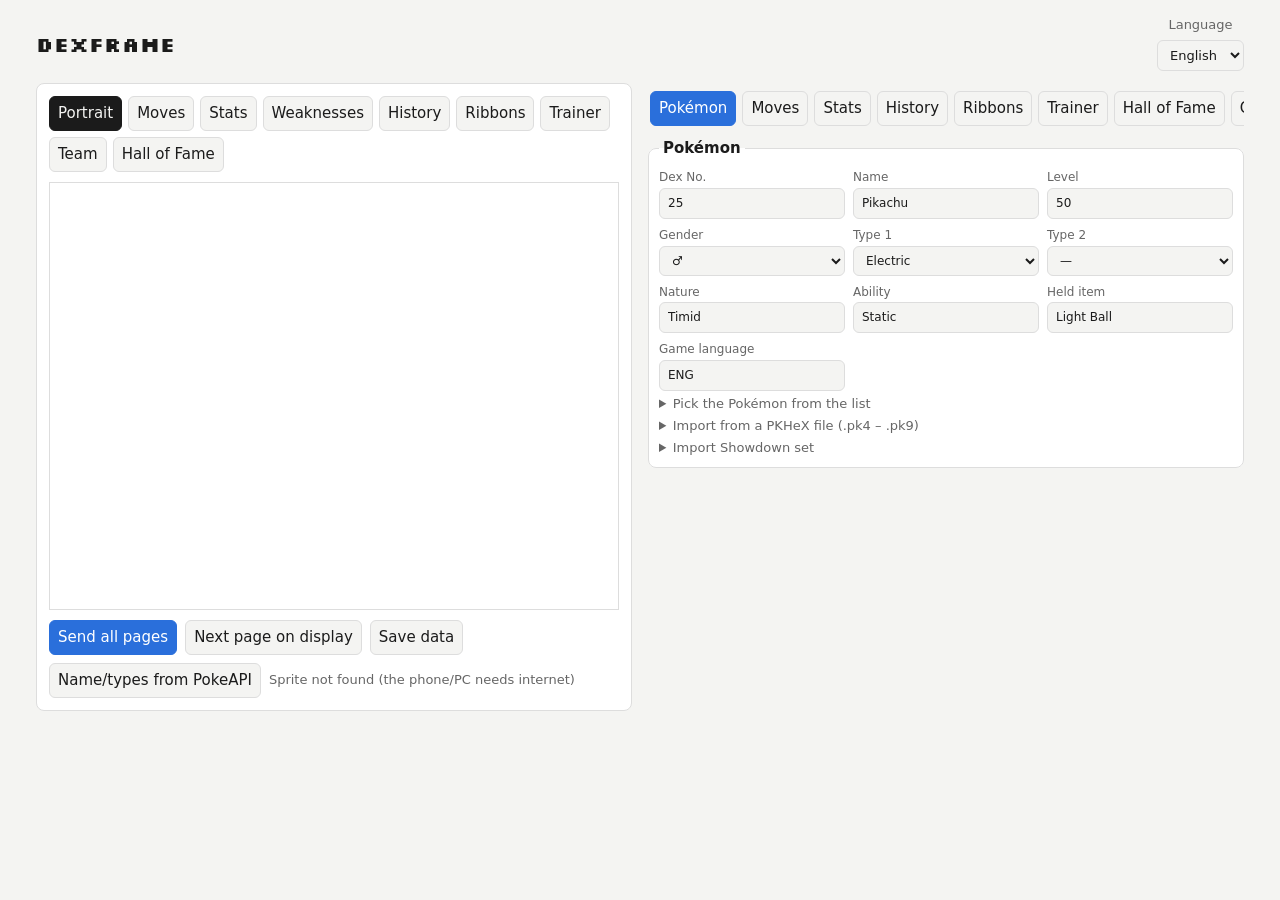
==== data/www/index.html @ 5d625fba "DexFrame 1.4.0: e-paper Pokémon showcase for ESP32 Browser-rendered 1-bit pages for a 4.2" SSD1683 p" ====
<!doctype html>
<html lang="it">
<head>
<meta charset="utf-8">
<meta name="viewport" content="width=device-width,initial-scale=1">
<title>DexFrame</title>
<style>
@font-face{font-family:Silkscreen;src:url(fonts/Silkscreen-Regular.ttf) format("truetype");font-weight:400;font-display:block}
@font-face{font-family:Silkscreen;src:url(fonts/Silkscreen-Bold.ttf) format("truetype");font-weight:700;font-display:block}
:root{--bg:#f4f4f2;--fg:#1b1b1b;--muted:#666;--card:#fff;--line:#ddd;--acc:#2a6fdb}
@media (prefers-color-scheme:dark){:root{--bg:#141414;--fg:#eee;--muted:#999;--card:#1e1e1e;--line:#333;--acc:#5b93f0}}
*{box-sizing:border-box}
body{margin:0;background:var(--bg);color:var(--fg);font:15px/1.4 system-ui,sans-serif}
main{max-width:1240px;margin:0 auto;padding:16px}
.layout{display:grid;grid-template-columns:minmax(0,1fr);gap:16px;align-items:start}
.layout>*{min-width:0}
@media (min-width:1000px){
  .layout{grid-template-columns:minmax(0,1fr) minmax(0,1fr)}
  .layout .preview{position:sticky;top:12px;margin-bottom:0}
}
.sections{display:flex;gap:6px;overflow-x:auto;padding:8px 2px;margin-bottom:4px;scrollbar-width:thin;
  position:sticky;top:0;z-index:2;background:var(--bg)}
.sections button{flex:none;white-space:nowrap}
.sections button[aria-current=page]{background:var(--acc);color:#fff;border-color:var(--acc)}
#form fieldset{display:none}
#form fieldset.active{display:block}
h1{font:700 20px Silkscreen,monospace;margin:0}
.top{display:flex;align-items:center;justify-content:space-between;gap:12px;margin:0 0 12px}
.lang{display:flex;align-items:center;gap:6px;font-size:13px;color:var(--muted)}
.preview{background:var(--card);border:1px solid var(--line);border-radius:8px;padding:12px;margin-bottom:16px}
#out{width:100%;max-width:800px;aspect-ratio:4/3;image-rendering:pixelated;display:block;margin:0 auto;border:1px solid var(--line)}
.row{display:flex;gap:8px;flex-wrap:wrap;align-items:center;margin-top:10px}
.tabs{display:flex;gap:6px;flex-wrap:wrap;margin-bottom:10px}
.tabs button[aria-pressed=true]{background:var(--fg);color:var(--bg);border-color:var(--fg)}
fieldset{border:1px solid var(--line);border-radius:8px;margin:0 0 12px;padding:10px;background:var(--card)}
legend{font-weight:600;padding:0 4px}
.grid{display:grid;grid-template-columns:repeat(auto-fill,minmax(140px,1fr));gap:8px}
.wide{grid-column:1/-1}
label{display:flex;flex-direction:column;font-size:12px;color:var(--muted);gap:2px}
label.chk{flex-direction:row;align-items:center;gap:6px;font-size:14px;color:var(--fg)}
input,select,button,textarea{font:inherit;padding:6px 8px;border:1px solid var(--line);border-radius:6px;background:var(--bg);color:var(--fg);min-width:0}
textarea{min-height:9em;resize:vertical}
button{cursor:pointer}
button.primary{background:var(--acc);color:#fff;border-color:var(--acc)}
#status{font-size:13px;color:var(--muted)}
.picker{grid-column:1/-1;display:flex;flex-direction:column;gap:8px}
.picker .bar{display:flex;gap:8px;flex-wrap:wrap}
.picker .bar input[type=search]{flex:1;min-width:180px}
.picker .bar label.chk{flex:none;font-size:13px}
.picker .res{display:grid;grid-template-columns:repeat(auto-fill,minmax(150px,1fr));gap:6px;max-height:340px;overflow:auto;padding:2px}
.picker .it{display:flex;align-items:center;gap:8px;text-align:left;padding:4px 6px;font-size:13px;line-height:1.2}
.picker .it img{width:40px;height:40px;image-rendering:pixelated;background:#fff;border-radius:4px;flex:none}
.picker .it small{display:block;color:var(--muted);font-size:11px}
.picker .it.on{outline:2px solid var(--acc)}
.picker .count{font-size:12px;color:var(--muted)}
.sel{display:flex;flex-direction:column;gap:6px}
.sel h4{margin:0;font-size:13px;font-weight:600}
.sel .empty{font-size:13px;color:var(--muted)}
.sel .row{display:flex;align-items:center;gap:8px;margin:0;padding:4px 6px;border:1px solid var(--line);border-radius:6px;background:var(--bg)}
.sel .row img{width:40px;height:40px;image-rendering:pixelated;background:#fff;border-radius:4px;flex:none}
.sel .row input{flex:1;min-width:0}
.sel .row button{padding:4px 8px;flex:none}
.trbox{grid-column:1/-1;display:flex;flex-direction:column;gap:8px;margin-top:8px}
.trbox .cur{display:flex;align-items:center;gap:10px;flex-wrap:wrap}
.trbox .cur img{width:64px;height:64px;object-fit:contain;image-rendering:pixelated;background:#fff;border:1px solid var(--line);border-radius:6px}
.trbox .cur span{font-size:13px;color:var(--muted);flex:1;min-width:140px}
.trbox .res{display:grid;grid-template-columns:repeat(auto-fill,minmax(84px,1fr));gap:6px;max-height:300px;overflow:auto;padding:2px}
.trbox .res button{display:flex;flex-direction:column;align-items:center;gap:4px;padding:4px;font-size:11px;line-height:1.2}
.trbox .res img{width:64px;height:64px;object-fit:contain;image-rendering:pixelated;background:#fff;border-radius:4px}
.trbox .res button.on{outline:2px solid var(--acc)}
details.adv{grid-column:1/-1;margin-top:4px}
details.adv summary{cursor:pointer;font-size:13px;color:var(--muted)}
details.adv .grid{margin-top:8px}
.coll{display:flex;flex-direction:column;gap:6px}
.coll .card{display:flex;align-items:center;gap:8px;padding:4px 6px;border:1px solid var(--line);border-radius:6px;background:var(--bg);flex-wrap:wrap}
.coll .card img{width:40px;height:30px;image-rendering:pixelated;flex:none}
.coll .card span{flex:1;min-width:120px;font-size:13px}
.coll .card button{padding:4px 8px}
.trbox textarea{min-height:12em;font:13px/1.35 ui-monospace,monospace}
.muted{font-size:12px;color:var(--muted)}
</style>
</head>
<body>
<main>
  <header class="top"><h1>DexFrame</h1>
    <label class="lang"><span id="uiLangLabel"></span> <select id="uiLang"></select></label></header>
  <div class="layout">
  <section class="preview">
    <div class="tabs" id="tabs"></div>
    <canvas id="out" width="400" height="300"></canvas>
    <div class="row">
      <button class="primary" id="send" data-i18n="send"></button>
      <button id="next" data-i18n="next"></button>
      <button id="save" data-i18n="save"></button>
      <button id="autofill" data-i18n="autofill"></button>
      <span id="status">…</span>
    </div>
  </section>
  <div class="editor">
    <nav class="sections" id="sections"></nav>
    <form id="form" autocomplete="off"></form>
  </div>
  </div>
</main>
<script>
"use strict";
const W = 400, H = 300, PLANE = W * H / 8;

// ---------- i18n ----------
// Two independent languages: `uiLang` for this page, `dispLang` for what the
// e-paper shows. Add a language by adding a block to LANGS, UI, DISP and TYPE_NAMES.
const LANGS = {it: 'Italiano', en: 'English'};

const UI = {
  it: {
    lang: 'Lingua', send: 'Invia tutte le pagine', next: 'Pagina successiva sul display', save: 'Salva dati',
    autofill: 'Nome/tipi da PokeAPI',
    g_pokemon: 'Pokémon', g_moves: 'Mosse', g_stats: 'Statistiche', g_story: 'Storia', g_ribbons: 'Fiocchi',
    g_display: 'Display', g_pages: 'Pagine',
    dex: 'N° Dex', name: 'Nome', level: 'Livello', gender: 'Sesso', type1: 'Tipo 1', type2: 'Tipo 2',
    nature: 'Natura', ability: 'Abilità', language: 'Lingua del gioco', move: 'Mossa {n}', mtype: 'Tipo',
    ps: 'PS', att: 'Attacco', dif: 'Difesa', atsp: 'Att. Sp.', dfsp: 'Dif. Sp.', vel: 'Velocità',
    ot: 'AO', tid: 'ID', met: 'Incontrato il', region: 'Regione', metPlace: "Luogo dell'incontro",
    deposited: 'Depositato il', characteristic: 'Carattere',
    ribbons: 'Uno per riga: "file.png" oppure "Nome | file.png"', ribbonBase: 'URL base immagini (opzionale, es. https://…/cartella/)',
    adv: 'Avanzate: testo manuale, URL immagini, controllo file', sel_title: 'Selezionati ({n}) — nell\'ordine del display',
    sel_empty: 'Nessun fiocco selezionato: scegli dalla griglia qui sotto.', sel_rename: 'Nome automatico: {n}',
    up: 'Su', down: 'Giù', remove: 'Togli',
    g_trainer: 'Allenatore', trName: 'Nome allenatore', trId: 'ID allenatore', trGame: 'Gioco', trStart: 'Avventura iniziata il',
    trTime: 'Tempo di gioco', trDex: 'Pokédex (catturati)', trBadges: 'Medaglie (numero, se non scegli le icone)', team: 'Squadra (N° Dex, o scegli dalla lista sotto)',
    tr_sprite: 'Sprite allenatore', tr_upload: 'Carica immagine…', tr_clear: 'Togli immagine',
    tr_none: 'Nessuna immagine: sul display compare una sagoma generica.', tr_custom: 'Immagine caricata da te ({w}×{h})',
    tr_legend: 'Dalla tua cartella trainers/: {n}', tr_search: 'Cerca allenatore…', tr_allgen: 'Tutte le gen',
    tr_bad: 'Immagine non leggibile', pg_trainer: 'Allenatore',
    trBase: 'URL base sprite allenatore (opzionale)', trFile: 'File sprite (es. nome.png)',
    tr_url: 'Da URL: {u}', tr_url_bad: 'Immagine da URL non utilizzabile (non trovata, o il sito non permette il caricamento da altre pagine): scaricala e usa "Carica immagine…".',
    style: 'Sprite', sp_rb: 'Rosso/Blu', sp_yellow: 'Giallo', sp_gold: 'Oro', sp_silver: 'Argento', sp_crystal: 'Cristallo',
    sp_rs: 'Rubino/Zaffiro', sp_emerald: 'Smeraldo', sp_frlg: 'RossoFuoco/VerdeFoglia', sp_dp: 'Diamante/Perla',
    sp_pt: 'Platino', sp_hgss: 'HeartGold/SoulSilver', sp_bw: 'Nero/Bianco',
    st_title: 'Stile degli sprite (clic per scegliere)', st_max: 'fino al n° {n}: oltre usa lo sprite standard',
    mon_pick: 'Scegli il Pokémon dalla lista', mon_search: 'Cerca per nome o numero…', mon_allgen: 'Tutte le gen',
    mon_count: '{n} Pokémon · clic per scegliere', mon_count_multi: '{n} Pokémon · clic per aggiungere/togliere (max {m})',
    team_title: 'Squadra ({n}/6) — nell\'ordine del display', team_empty: 'Nessun Pokémon: scegli dalla lista.',
    hof_title: 'Sala d\'onore ({n}/6)', hof_follow: 'Usa la squadra della sezione Allenatore', hof_own: 'La sala d\'onore ha una squadra sua',
    bd_title: 'Medaglie ({n}/8)', bd_none: 'Nessuna icona scelta: sul display {n} caselle piene (campo "Medaglie").',
    rg_kanto: 'Kanto', rg_johto: 'Johto', rg_hoenn: 'Hoenn', rg_sinnoh: 'Sinnoh', rg_unova: 'Unima', rg_kalos: 'Kalos', rg_galar: 'Galar', rg_paldea: 'Paldea', rg_other: 'Altre',
    bd_clear: 'Togli tutte', pg_team: 'Squadra', k_web: 'PokeAPI', k_own: 'tua',
    shiny: 'Cromatico', panel: 'Pannello', pn_bw: 'Bianco/Nero', pn_bwr: 'Bianco/Nero/Rosso',
    dither: 'Sfumature sprite', dt_blocks: 'Retino dentro il pixel', dt_threshold: 'Solo soglia',
    contrast: 'Contrasto (-50..50)', interval: 'Cambio pagina (min, 0 = solo tasto)', dispLang: 'Lingua sul display',
    deviceUrl: 'Indirizzo display (solo se apri questo file dal PC, es. http://dexframe.local)', connect: 'Collega',
    tr_catalog: 'Da Pokémon Showdown: {n} (il display scarica solo quello che scegli)', tr_need_dev: 'serve il display collegato: è lui a scaricare lo sprite', tr_dl: 'Scarico {n} sul display…', tr_dl_ok: '{n} pronto', tr_dl_err: 'Sprite non scaricato: {e}', tr_other: 'Senza gen', tr_count: '{n} allenatori',
    g_hof: "Sala d'onore", pg_hof: "Sala d'onore", hofRegion: 'Regione', hofDate: 'Data',
    hofStrength: 'Intensità sfondo (0-100)', hof_team: 'La squadra è quella della sezione Allenatore: {t}',
    hof_bg: 'Sfondo', hof_bg_up: 'Carica sfondo…', hof_bg_clear: 'Togli sfondo',
    hof_bg_none: "Nessuna immagine: sfondo originale a raggi di luce.", hof_bg_custom: 'Sfondo caricato da te',
    g_backup: 'Backup', bk_export: 'Esporta configurazione', bk_import: 'Importa configurazione…',
    bk_info: "Salva in un file .json tutta la configurazione: Pokémon, mosse, fiocchi, allenatore, squadra, sala d'onore, lingue e immagini caricate. Le immagini delle tue cartelle (fiocchi, allenatori) non sono incluse: il file salva solo quali hai scelto.",
    bk_done: 'Configurazione esportata', bk_loaded: 'Configurazione importata', bk_bad: 'File non valido: {e}',
    pg_cover: 'Ritratto', pg_moves: 'Mosse', pg_stats: 'Statistiche', pg_story: 'Storia', pg_ribbons: 'Fiocchi',
    pk_search: 'Cerca fiocco o mark (nome, descrizione, gen)…', pk_all: 'Tutti', pk_ribbon: 'Fiocchi', pk_mark: 'Mark',
    pk_allgen: 'Tutte le gen', pk_only: 'Solo selezionati',
    pk_count: '{n} risultati · {s} selezionati · clic per aggiungere/togliere', k_ribbon: 'Fiocco', k_mark: 'Mark',
    hint: 'Immagini fiocchi (✗ = non trovata o bloccata da CORS, uso la coccarda):', embedded: 'incorporata',
    st_connected: 'Connesso: {w}×{h} {mode}, pagina {c}/{n}', mode_bw: 'B/N', mode_bwr: 'B/N/R',
    st_preview: 'Modalità anteprima (nessun DexFrame raggiungibile)', st_saved_browser: 'Salvato solo nel browser',
    st_saved: 'Dati salvati sul display', st_save_err: 'Errore salvataggio: {e}', st_no_device: 'Nessun display connesso',
    st_no_pages: 'Nessuna pagina attiva', st_sending: 'Invio pagina {i}/{n}…', st_page: 'pagina {i}',
    st_rotation: 'rotazione', st_sent: 'Inviate {n} pagine, refresh in corso', st_send_fail: 'Invio fallito: {e}',
    st_next: 'Pagina successiva in arrivo', st_err: 'Errore: {e}', st_autofill: 'Nome e tipi aggiornati',
    st_pokeapi_err: 'PokeAPI non raggiungibile: {e}', st_sprite: 'Sprite non trovato (serve internet sul telefono/PC)',
    item: 'Strumento', since: 'Insieme dal (gg/mm/aaaa; vuoto = data incontro)',
    pg_weak: 'Debolezze', pg_daily: 'Pokémon del giorno', dailyCount: 'Pokémon del giorno: quanti (1-14, uno al giorno a giro)',
    daily_shuffle: 'Nuova estrazione', daily_info: 'Oggi: #{t} · giro di {n}: {l}',
    g_collection: 'Collezione', colRotation: 'Metti il ritratto di ogni Pokémon della collezione nella rotazione',
    col_save: 'Salva il Pokémon dell\'editor nella collezione', col_load: 'Modifica', col_update: 'Sovrascrivi',
    col_preview: 'Anteprima', col_empty: 'Collezione vuota: compila il Pokémon nelle sezioni sopra e premi "Salva…".',
    col_info: '{n} Pokémon in collezione · {p} pagine nella rotazione (+{d} del giorno) · max {m} sul display',
    col_loaded: '{n} caricato nell\'editor', col_saved: '{n} salvato nella collezione', col_upd: '{n} aggiornato',
    col_confirm: 'Togliere {n} dalla collezione?',
    sd_title: 'Importa set da Showdown', sd_ph: 'Incolla un set in formato export di Pokémon Showdown…', sd_go: 'Importa set',
    sd_info: 'Compila nome, tipi, strumento, abilità, natura, mosse e statistiche (calcolate da EV/IV/livello). Storia e fiocchi restano invariati.',
    sd_busy: 'Import da PokeAPI…', sd_ok: 'Set importato: {n}', sd_err: 'Import fallito: {e}',
    sleep: 'Risparmio energetico (deep sleep, per batteria)', awake: 'Minuti online dopo un tasto/accensione',
    tz: 'Fuso orario (POSIX TZ, default Italia)',
    st_too_many: 'Troppe pagine: {n}, il display ne tiene {m}', st_glyphs: 'Invio cifre del contatore…',
    st_bat: 'batteria {v} V', st_old_fw: 'firmware vecchio: niente contatore giorni (aggiorna il firmware)',
    pk_title: 'Importa da file PKHeX (.pk4 – .pk9)', pk_pick: 'Scegli file .pk…',
    pk_info: 'Esporta il Pokémon da PKHeX (clic destro sullo slot → Esporta/Salva file) e caricalo qui. Legge specie, soprannome, livello, natura, abilità, strumento, mosse, statistiche, cromatico, AO, ID, data e luogo d\'incontro, carattere e fiocchi. Il file resta nel browser.',
    pk_story: 'Aggiorna anche la storia (AO, ID, incontro, carattere)', pk_ribbons: 'Sostituisci i fiocchi con quelli del file',
    pk_ok: 'Importato {name} da {fmt} ({game}) · {ribbons} fiocchi', pk_unmatched: '{n} fiocchi senza immagine nella tua legenda',
    pk_err: 'Import fallito: {e}', pk_ext: 'estensione non supportata (servono .pk4 … .pk9)', pk_bad: 'il file non sembra un Pokémon valido',
    pk_egg: 'è un Uovo',
    g_system: 'Sistema', sy_info: 'Firmware {v} · memoria {u} / {t} KB · Wi-Fi: {w}{k}', sy_key_on: ' · chiave attiva',
    sy_nodev: 'Collega un display per aggiornarlo.', sy_key: 'Chiave del display (se impostata)',
    sy_fw: 'Aggiorna firmware (.bin)…', sy_ui: 'Aggiorna interfaccia (cartella data/www)…', sy_setup: 'Wi-Fi e sicurezza →', sy_reboot: 'Riavvia',
    sy_fw_info: 'Usa dexframe-bw-ota.bin o dexframe-bwr-ota.bin (o .pio/build/<env>/firmware.bin). Pagine, dati e Wi-Fi restano.',
    sy_ui_info: 'Scegli la cartella data/www del progetto: copia i file uno per uno, senza cancellare pagine e dati (al contrario di uploadfs).',
    sy_sending: 'Invio {f} ({i}/{n})…', sy_fw_ok: 'Firmware aggiornato, il display si riavvia', sy_ui_ok: 'Interfaccia aggiornata: {n} file, ricarica la pagina',
    sy_err: 'Errore: {e}', sy_key_bad: 'chiave mancante o sbagliata (Sistema → Chiave)',
    sy_wifi: 'Rete Wi-Fi', sy_scan: 'Cerca reti', sy_scanning: 'Ricerca…', sy_ssid: 'Nome rete (SSID)', sy_pass: 'Password',
    sy_wsave: 'Salva e riavvia', sy_wcur: 'Connesso a: {n}',
    sy_wconfirm: 'Il display si riavvia e prova "{n}". Se la password è sbagliata apre di nuovo la rete DexFrame-Setup. Continuare?',
    sy_wsaved: 'Salvato: il display si connette a {n}. Se cambia rete cambia anche indirizzo (prova dexframe.local)',
    sy_reset_t: 'Reset totale', sy_reset: 'Reset totale…',
    sy_reset_i: 'Cancella impostazioni, Wi-Fi, chiave, pagine, dati salvati e sprite scaricati, poi riavvia in modalità setup. Restano solo i file dell\'interfaccia. Esporta prima un backup.',
    sy_reset_c1: 'Cancellare TUTTO dal display (impostazioni, Wi-Fi, pagine, dati)? Non si può annullare.',
    sy_reset_c2: 'Per confermare scrivi RESET', sy_reset_ok: 'Reset fatto: collegati alla rete DexFrame-Setup per riconfigurare',
    sy_old_fw: 'serve il firmware 1.4: aggiornalo prima (Aggiorna firmware)',
  },
  en: {
    lang: 'Language', send: 'Send all pages', next: 'Next page on display', save: 'Save data',
    autofill: 'Name/types from PokeAPI',
    g_pokemon: 'Pokémon', g_moves: 'Moves', g_stats: 'Stats', g_story: 'History', g_ribbons: 'Ribbons',
    g_display: 'Display', g_pages: 'Pages',
    dex: 'Dex No.', name: 'Name', level: 'Level', gender: 'Gender', type1: 'Type 1', type2: 'Type 2',
    nature: 'Nature', ability: 'Ability', language: 'Game language', move: 'Move {n}', mtype: 'Type',
    ps: 'HP', att: 'Attack', dif: 'Defense', atsp: 'Sp. Atk', dfsp: 'Sp. Def', vel: 'Speed',
    ot: 'OT', tid: 'ID', met: 'Met on', region: 'Region', metPlace: 'Met location',
    deposited: 'Deposited on', characteristic: 'Characteristic',
    ribbons: 'One per line: "file.png" or "Name | file.png"', ribbonBase: 'Image base URL (optional, e.g. https://…/folder/)',
    adv: 'Advanced: manual text, image URL, file check', sel_title: 'Selected ({n}) — in display order',
    sel_empty: 'No ribbons selected: pick from the grid below.', sel_rename: 'Automatic name: {n}',
    up: 'Up', down: 'Down', remove: 'Remove',
    g_trainer: 'Trainer', trName: 'Trainer name', trId: 'Trainer ID', trGame: 'Game', trStart: 'Adventure started on',
    trTime: 'Play time', trDex: 'Pokédex (caught)', trBadges: 'Badges (count, if you pick no icons)', team: 'Team (Dex numbers, or pick from the list below)',
    tr_sprite: 'Trainer sprite', tr_upload: 'Upload image…', tr_clear: 'Remove image',
    tr_none: 'No image: the display shows a generic silhouette.', tr_custom: 'Your uploaded image ({w}×{h})',
    tr_legend: 'From your trainers/ folder: {n}', tr_search: 'Search trainer…', tr_allgen: 'All gens',
    tr_bad: 'Unreadable image', pg_trainer: 'Trainer',
    trBase: 'Trainer sprite base URL (optional)', trFile: 'Sprite file (e.g. name.png)',
    tr_url: 'From URL: {u}', tr_url_bad: 'Image from URL not usable (not found, or the site does not allow loading from other pages): download it and use "Upload image…".',
    style: 'Sprite', sp_rb: 'Red/Blue', sp_yellow: 'Yellow', sp_gold: 'Gold', sp_silver: 'Silver', sp_crystal: 'Crystal',
    sp_rs: 'Ruby/Sapphire', sp_emerald: 'Emerald', sp_frlg: 'FireRed/LeafGreen', sp_dp: 'Diamond/Pearl',
    sp_pt: 'Platinum', sp_hgss: 'HeartGold/SoulSilver', sp_bw: 'Black/White',
    st_title: 'Sprite style (click to choose)', st_max: 'up to #{n}: beyond it the default sprite is used',
    mon_pick: 'Pick the Pokémon from the list', mon_search: 'Search by name or number…', mon_allgen: 'All gens',
    mon_count: '{n} Pokémon · click to choose', mon_count_multi: '{n} Pokémon · click to add/remove (max {m})',
    team_title: 'Team ({n}/6) — in display order', team_empty: 'No Pokémon: pick from the list.',
    hof_title: 'Hall of Fame ({n}/6)', hof_follow: 'Use the team from the Trainer section', hof_own: 'The Hall of Fame has its own team',
    bd_title: 'Badges ({n}/8)', bd_none: 'No icons chosen: the display shows {n} filled boxes ("Badges" field).',
    rg_kanto: 'Kanto', rg_johto: 'Johto', rg_hoenn: 'Hoenn', rg_sinnoh: 'Sinnoh', rg_unova: 'Unova', rg_kalos: 'Kalos', rg_galar: 'Galar', rg_paldea: 'Paldea', rg_other: 'Others',
    bd_clear: 'Clear', pg_team: 'Team', k_web: 'PokeAPI', k_own: 'yours',
    shiny: 'Shiny', panel: 'Panel', pn_bw: 'Black/White', pn_bwr: 'Black/White/Red',
    dither: 'Sprite shading', dt_blocks: 'Dither inside each pixel', dt_threshold: 'Threshold only',
    contrast: 'Contrast (-50..50)', interval: 'Page change (min, 0 = button only)', dispLang: 'Display language',
    deviceUrl: 'Display address (only when opening this file from a PC, e.g. http://dexframe.local)', connect: 'Connect',
    tr_catalog: 'From Pokémon Showdown: {n} (the display downloads only the one you pick)', tr_need_dev: 'connect the display: it downloads the sprite', tr_dl: 'Downloading {n} to the display…', tr_dl_ok: '{n} ready', tr_dl_err: 'Sprite not downloaded: {e}', tr_other: 'No gen', tr_count: '{n} trainers',
    g_hof: 'Hall of Fame', pg_hof: 'Hall of Fame', hofRegion: 'Region', hofDate: 'Date',
    hofStrength: 'Background strength (0-100)', hof_team: 'The team is the one in the Trainer section: {t}',
    hof_bg: 'Background', hof_bg_up: 'Upload background…', hof_bg_clear: 'Remove background',
    hof_bg_none: 'No image: original light-ray background.', hof_bg_custom: 'Your uploaded background',
    g_backup: 'Backup', bk_export: 'Export configuration', bk_import: 'Import configuration…',
    bk_info: 'Saves the whole configuration to a .json file: Pokémon, moves, ribbons, trainer, team, Hall of Fame, languages and uploaded images. Images from your folders (ribbons, trainers) are not included: the file only stores which ones you picked.',
    bk_done: 'Configuration exported', bk_loaded: 'Configuration imported', bk_bad: 'Invalid file: {e}',
    pg_cover: 'Portrait', pg_moves: 'Moves', pg_stats: 'Stats', pg_story: 'History', pg_ribbons: 'Ribbons',
    pk_search: 'Search ribbon or mark (name, description, gen)…', pk_all: 'All', pk_ribbon: 'Ribbons', pk_mark: 'Marks',
    pk_allgen: 'All gens', pk_only: 'Selected only',
    pk_count: '{n} results · {s} selected · click to add/remove', k_ribbon: 'Ribbon', k_mark: 'Mark',
    hint: 'Ribbon images (✗ = not found or blocked by CORS, using the rosette):', embedded: 'embedded',
    st_connected: 'Connected: {w}×{h} {mode}, page {c}/{n}', mode_bw: 'B/W', mode_bwr: 'B/W/R',
    st_preview: 'Preview mode (no DexFrame reachable)', st_saved_browser: 'Saved in this browser only',
    st_saved: 'Data saved on the display', st_save_err: 'Save error: {e}', st_no_device: 'No display connected',
    st_no_pages: 'No active pages', st_sending: 'Sending page {i}/{n}…', st_page: 'page {i}',
    st_rotation: 'rotation', st_sent: 'Sent {n} pages, refreshing', st_send_fail: 'Send failed: {e}',
    st_next: 'Next page on its way', st_err: 'Error: {e}', st_autofill: 'Name and types updated',
    st_pokeapi_err: 'PokeAPI unreachable: {e}', st_sprite: 'Sprite not found (the phone/PC needs internet)',
    item: 'Held item', since: 'Together since (dd/mm/yyyy; empty = met date)',
    pg_weak: 'Weaknesses', pg_daily: 'Pokémon of the day', dailyCount: 'Pokémon of the day: how many (1-14, one per day in turn)',
    daily_shuffle: 'New draw', daily_info: 'Today: #{t} · cycle of {n}: {l}',
    g_collection: 'Collection', colRotation: 'Put a portrait of every Pokémon in the collection in the rotation',
    col_save: 'Save the editor Pokémon to the collection', col_load: 'Edit', col_update: 'Overwrite',
    col_preview: 'Preview', col_empty: 'Empty collection: fill in the Pokémon in the sections above and press "Save…".',
    col_info: '{n} Pokémon in the collection · {p} pages in rotation (+{d} of the day) · max {m} on the display',
    col_loaded: '{n} loaded into the editor', col_saved: '{n} saved to the collection', col_upd: '{n} updated',
    col_confirm: 'Remove {n} from the collection?',
    sd_title: 'Import Showdown set', sd_ph: 'Paste a set in Pokémon Showdown export format…', sd_go: 'Import set',
    sd_info: 'Fills in name, types, item, ability, nature, moves and stats (computed from EVs/IVs/level). History and ribbons are left as they are.',
    sd_busy: 'Importing from PokeAPI…', sd_ok: 'Set imported: {n}', sd_err: 'Import failed: {e}',
    sleep: 'Power saving (deep sleep, for battery)', awake: 'Minutes online after a button press/power-on',
    tz: 'Time zone (POSIX TZ, default Italy)',
    st_too_many: 'Too many pages: {n}, the display holds {m}', st_glyphs: 'Sending counter digits…',
    st_bat: 'battery {v} V', st_old_fw: 'old firmware: no day counter (update the firmware)',
    pk_title: 'Import from a PKHeX file (.pk4 – .pk9)', pk_pick: 'Choose .pk file…',
    pk_info: 'Export the Pokémon from PKHeX (right-click the slot → Export/Save file) and load it here. Reads species, nickname, level, nature, ability, held item, moves, stats, shininess, OT, ID, met date and location, characteristic and ribbons. The file stays in the browser.',
    pk_story: 'Also update the history (OT, ID, met data, characteristic)', pk_ribbons: 'Replace the ribbons with the ones in the file',
    pk_ok: 'Imported {name} from {fmt} ({game}) · {ribbons} ribbons', pk_unmatched: '{n} ribbons without an image in your legend',
    pk_err: 'Import failed: {e}', pk_ext: 'unsupported extension (use .pk4 … .pk9)', pk_bad: 'the file does not look like a valid Pokémon',
    pk_egg: 'it is an Egg',
    g_system: 'System', sy_info: 'Firmware {v} · storage {u} / {t} KB · Wi-Fi: {w}{k}', sy_key_on: ' · key on',
    sy_nodev: 'Connect a display to update it.', sy_key: 'Display key (if set)',
    sy_fw: 'Update firmware (.bin)…', sy_ui: 'Update web UI (data/www folder)…', sy_setup: 'Wi-Fi and security →', sy_reboot: 'Restart',
    sy_fw_info: 'Use dexframe-bw-ota.bin or dexframe-bwr-ota.bin (or .pio/build/<env>/firmware.bin). Pages, data and Wi-Fi are kept.',
    sy_ui_info: 'Pick the project data/www folder: files are copied one by one, pages and data are kept (unlike uploadfs).',
    sy_sending: 'Sending {f} ({i}/{n})…', sy_fw_ok: 'Firmware updated, the display restarts', sy_ui_ok: 'Web UI updated: {n} files, reload the page',
    sy_err: 'Error: {e}', sy_key_bad: 'missing or wrong key (System → Key)',
    sy_wifi: 'Wi-Fi network', sy_scan: 'Scan', sy_scanning: 'Scanning…', sy_ssid: 'Network name (SSID)', sy_pass: 'Password',
    sy_wsave: 'Save and restart', sy_wcur: 'Connected to: {n}',
    sy_wconfirm: 'The display restarts and tries "{n}". With a wrong password it opens the DexFrame-Setup network again. Continue?',
    sy_wsaved: 'Saved: the display joins {n}. On a new network its address changes too (try dexframe.local)',
    sy_reset_t: 'Factory reset', sy_reset: 'Factory reset…',
    sy_reset_i: 'Erases settings, Wi-Fi, key, pages, saved data and downloaded sprites, then restarts in setup mode. Only the web UI files stay. Export a backup first.',
    sy_reset_c1: 'Erase EVERYTHING on the display (settings, Wi-Fi, pages, data)? This cannot be undone.',
    sy_reset_c2: 'Type RESET to confirm', sy_reset_ok: 'Reset done: join the DexFrame-Setup network to set it up again',
    sy_old_fw: 'needs firmware 1.4: update it first (Update firmware)',
  },
};

// Labels printed on the e-paper (uppercased when drawn).
const DISP = {
  it: {
    cover: 'Ritratto', moves: 'Mosse', stats: 'Statistiche', story: 'Storia', ribbons: 'Fiocchi',
    level: 'Livello', type: 'Tipo', nature: 'Natura', ability: 'Abilità', language: 'Lingua',
    ot: 'Allenatore (AO)', tid: 'ID', met: 'Incontrato il', region: 'Regione', metPlace: "Luogo dell'incontro",
    deposited: 'Depositato il', characteristic: 'Carattere', total: 'Totale', count: '{n} fiocchi',
    ps: 'PS', att: 'ATT', dif: 'DIF', atsp: 'ATT.SP', dfsp: 'DIF.SP', vel: 'VEL',
    trainer: 'Allenatore', trId: 'ID', game: 'Gioco', started: 'Avventura dal', time: 'Tempo di gioco',
    dex: 'Pokédex', badges: 'Medaglie', team: 'Squadra', hof: "Sala d'onore",
    lv: 'Lv.', item: 'Strumento', days: 'Giorni insieme', weak: 'Debolezze', daily: 'Del giorno',
    w_none: 'Nessuna debolezza', flavor_none: 'Nessuna descrizione',
  },
  en: {
    cover: 'Portrait', moves: 'Moves', stats: 'Stats', story: 'History', ribbons: 'Ribbons',
    level: 'Level', type: 'Type', nature: 'Nature', ability: 'Ability', language: 'Language',
    ot: 'Original Trainer', tid: 'ID', met: 'Met on', region: 'Region', metPlace: 'Met location',
    deposited: 'Deposited on', characteristic: 'Characteristic', total: 'Total', count: '{n} ribbons',
    ps: 'HP', att: 'ATK', dif: 'DEF', atsp: 'SP.ATK', dfsp: 'SP.DEF', vel: 'SPE',
    trainer: 'Trainer', trId: 'ID', game: 'Game', started: 'Adventure since', time: 'Play time',
    dex: 'Pokédex', badges: 'Badges', team: 'Team', hof: 'Hall of Fame',
    lv: 'Lv.', item: 'Held item', days: 'Days together', weak: 'Weaknesses', daily: 'Of the day',
    w_none: 'No weaknesses', flavor_none: 'No description',
  },
};

// Official type names; data stores the neutral key (e.g. 'water').
const TYPE_NAMES = {
  it: {normal:'Normale',fire:'Fuoco',water:'Acqua',electric:'Elettro',grass:'Erba',ice:'Ghiaccio',
    fighting:'Lotta',poison:'Veleno',ground:'Terra',flying:'Volante',psychic:'Psico',bug:'Coleottero',
    rock:'Roccia',ghost:'Spettro',dragon:'Drago',dark:'Buio',steel:'Acciaio',fairy:'Folletto'},
  en: {normal:'Normal',fire:'Fire',water:'Water',electric:'Electric',grass:'Grass',ice:'Ice',
    fighting:'Fighting',poison:'Poison',ground:'Ground',flying:'Flying',psychic:'Psychic',bug:'Bug',
    rock:'Rock',ghost:'Ghost',dragon:'Dragon',dark:'Dark',steel:'Steel',fairy:'Fairy'},
};
const TYPE_KEYS = Object.keys(TYPE_NAMES.en);

const fill = (str, vars = {}) => String(str).replace(/\{(\w+)\}/g, (m, k) => vars[k] ?? m);
const t = (key, vars) => fill(UI[state.uiLang]?.[key] ?? UI.en[key] ?? key, vars);
const d = (key, vars) => fill(DISP[state.dispLang]?.[key] ?? DISP.en[key] ?? key, vars);
const typeName = (k, lang = state.dispLang) => (TYPE_NAMES[lang] || TYPE_NAMES.en)[k] || k || '';
// Accepts a key or a type name in any language (data saved before i18n stored Italian names).
function typeKey(v) {
  if (!v) return '';
  if (TYPE_KEYS.includes(v)) return v;
  const low = String(v).toLowerCase();
  for (const names of Object.values(TYPE_NAMES))
    for (const [k, n] of Object.entries(names)) if (n.toLowerCase() === low) return k;
  return '';
}
const browserLang = (navigator.language || 'en').slice(0, 2) in LANGS ? (navigator.language || 'en').slice(0, 2) : 'en';

// Sprite sources (PokeAPI/sprites on GitHub), fetched by the browser at render time.
// max = last National Dex number drawn in that game; beyond it the default PokeAPI sprite is used.
const PA_RAW = 'https://raw.githubusercontent.com/PokeAPI/sprites/master/sprites/';
const SPRITES = {
  rb:      {path: 'generation-i/red-blue/transparent', max: 151, gen: 1, shiny: false},
  yellow:  {path: 'generation-i/yellow/transparent', max: 151, gen: 1, shiny: false},
  gold:    {path: 'generation-ii/gold/transparent', max: 251, gen: 2, shiny: 'transparent/shiny'},
  silver:  {path: 'generation-ii/silver/transparent', max: 251, gen: 2, shiny: 'transparent/shiny'},
  crystal: {path: 'generation-ii/crystal/transparent', max: 251, gen: 2, shiny: 'transparent/shiny'},
  rs:      {path: 'generation-iii/ruby-sapphire', max: 386, gen: 3},
  emerald: {path: 'generation-iii/emerald', max: 386, gen: 3},
  frlg:    {path: 'generation-iii/firered-leafgreen', max: 386, gen: 3},
  dp:      {path: 'generation-iv/diamond-pearl', max: 493, gen: 4},
  pt:      {path: 'generation-iv/platinum', max: 493, gen: 4},
  hgss:    {path: 'generation-iv/heartgold-soulsilver', max: 493, gen: 4},
  bw:      {path: 'generation-v/black-white', max: 649, gen: 5},
};
function spriteUrl(style, id, shiny) {
  const sp = SPRITES[style] || SPRITES.pt;
  if (id > sp.max) return `${PA_RAW}pokemon/${shiny ? 'shiny/' : ''}${id}.png`;
  // Gen 2 shiny sprites live in <game>/transparent/shiny; Gen 1 has none
  const dir = shiny && sp.shiny !== false ? (sp.shiny ? sp.path.replace(/\/transparent$/, '/' + sp.shiny) : sp.path + '/shiny') : sp.path;
  return `${PA_RAW}pokemon/versions/${dir}/${id}.png`;
}

// Demo card for a fresh install: Pikachu, Lv 50, Timid, 252 SpA / 252 Spe / 4 HP, IVs 31.
const DEFAULTS = {
  dex:25, name:'Pikachu', level:50, gender:'M', type1:'electric', type2:'',
  nature:'Timid', ability:'Static', item:'Light Ball', language:'ENG',
  move0:'Thunderbolt', move1:'Volt Switch', move2:'Grass Knot', move3:'Protect',
  mtype0:'electric', mtype1:'electric', mtype2:'grass', mtype3:'normal',
  ps:111, att:67, dif:60, atsp:102, dfsp:70, vel:156,
  ot:'TRAINER', tid:'12345', met:'01/01/2024', region:'Kanto', metPlace:'Viridian Forest',
  deposited:'', characteristic:'It likes to run!', since:'',
  ribbons:['vi/kalos-champion','iii/effort','iv/alert','iv/downcast','iv/relax','iv/snooze','iv/smile','iv/legend','vi/contest-memory','iv/footprint']
    .map(n => `pokeapi:ribbons/generation-${n.replace('/', '/')}-ribbon.png`).join('\n'),
  ribbonBase:'',
  trName:'TRAINER', trId:'12345', trGame:'', trStart:'', trTime:'', trDex:'', trBadges:8, team:'25, 6, 9, 3, 143, 131',
  trRegion:'kanto', trBadgeIds:'1,2,3,4,5,6,7,8', hofTeam:'', pg_team:true,
  trSprite:'', trImage:'', trBase:'', trFile:'',
  hofRegion:'Kanto', hofDate:'', hofStrength:35, hofBg:'',
  style:'pt', shiny:false, panel:'bw', dither:'blocks', contrast:0, interval:10,
  uiLang: browserLang, dispLang: browserLang, deviceUrl: '',
  pg_cover:true, pg_moves:true, pg_stats:true, pg_weak:true, pg_story:true, pg_ribbons:true, pg_trainer:true, pg_hof:true,
  pg_daily:false, dailyCount:7, dailySeed:0,
  collection:[], colRotation:true,
  sleep:false, awake:3, tz:'CET-1CEST,M3.5.0,M10.5.0/3',
};

const typeOpts = (blank) => () => [...(blank ? [['', '—']] : []), ...TYPE_KEYS.map(k => [k, typeName(k, state.uiLang)])];
const langOpts = () => Object.entries(LANGS);
const GROUPS = [
  ['pokemon', [['dex','dex','number'],['name','name'],['level','level','number'],
    ['gender','gender','select',() => [['M','♂'],['F','♀'],['-','—']]],
    ['type1','type1','select',typeOpts(false)],['type2','type2','select',typeOpts(true)],
    ['nature','nature'],['ability','ability'],['item','item'],['language','language']]],
  ['moves', [0,1,2,3].flatMap(i => [['move' + i, ['move', {n: i + 1}]], ['mtype' + i, 'mtype', 'select', typeOpts(false)]])],
  ['stats', [['ps','ps','number'],['att','att','number'],['dif','dif','number'],
    ['atsp','atsp','number'],['dfsp','dfsp','number'],['vel','vel','number']]],
  ['story', [['ot','ot'],['tid','tid'],['met','met'],['region','region'],
    ['metPlace','metPlace'],['deposited','deposited'],['characteristic','characteristic','text','wide'],
    ['since','since','text','wide']]],
  ['ribbons', [['ribbons','ribbons','textarea','adv'],['ribbonBase','ribbonBase','text','adv']]],
  ['trainer', [['trName','trName'],['trId','trId'],['trGame','trGame'],['trStart','trStart'],
    ['trTime','trTime'],['trDex','trDex'],['trBadges','trBadges','number'],['team','team','text','wide'],
    ['trBase','trBase','text','adv'],['trFile','trFile','text','adv']]],
  ['hof', [['hofRegion','hofRegion'],['hofDate','hofDate'],['hofStrength','hofStrength','number']]],
  ['collection', [['colRotation','colRotation','checkbox','wide']]],
  ['display', [['dispLang','dispLang','select',langOpts],
    ['style','style','select',() => Object.keys(SPRITES).map(k => [k, t('sp_' + k)])],
    ['shiny','shiny','checkbox'],
    ['panel','panel','select',() => [['bw', t('pn_bw')],['bwr', t('pn_bwr')]]],
    ['dither','dither','select',() => [['blocks', t('dt_blocks')],['threshold', t('dt_threshold')]]],
    ['contrast','contrast','number'],['interval','interval','number'],['deviceUrl','deviceUrl','text','wide'],
    ['sleep','sleep','checkbox','wide'],['awake','awake','number'],['tz','tz','text','adv']]],
  ['pages', [['pg_cover','pg_cover','checkbox'],['pg_moves','pg_moves','checkbox'],['pg_stats','pg_stats','checkbox'],
    ['pg_weak','pg_weak','checkbox'],['pg_story','pg_story','checkbox'],['pg_ribbons','pg_ribbons','checkbox'],
    ['pg_trainer','pg_trainer','checkbox'],['pg_team','pg_team','checkbox'],['pg_hof','pg_hof','checkbox'],['pg_daily','pg_daily','checkbox'],
    ['dailyCount','dailyCount','number','wide']]],
  ['system', []],
  ['backup', []],
];

let state = {...DEFAULTS};
let deviceInfo = null;
let previewPage = 'cover';
const $ = id => document.getElementById(id);
const setStatus = msg => { $('status').textContent = msg; };
const up = v => String(v ?? '').toUpperCase();

// ---------- form ----------
function buildForm() {
  const form = $('form');
  form.innerHTML = '';
  for (const [gid, fields] of GROUPS) {
    const fs = document.createElement('fieldset');
    const lg = document.createElement('legend'); lg.textContent = t('g_' + gid); fs.append(lg);
    fs.dataset.group = gid;
    const grid = document.createElement('div'); grid.className = 'grid';
    let advGrid = null;
    for (const [key, labelKey, type = 'text', opts] of fields) {
      const label = Array.isArray(labelKey) ? t(...labelKey) : t(labelKey);
      const lab = document.createElement('label');
      let el;
      if (type === 'select') {
        el = document.createElement('select');
        for (const [v, txt] of opts()) el.add(new Option(txt, v));
        el.value = state[key];
      } else if (type === 'textarea') {
        el = document.createElement('textarea');
        el.value = state[key] ?? '';
        lab.className = 'wide';
      } else {
        el = document.createElement('input');
        el.type = type;
        if (type === 'checkbox') { el.checked = !!state[key]; lab.className = 'chk'; if (opts === 'wide') lab.classList.add('wide'); }
        else el.value = state[key] ?? '';
        if (opts === 'wide' || opts === 'adv') lab.classList.add('wide');
      }
      if (type === 'textarea') lab.classList.add('wide');
      el.name = key;
      if (key === 'panel' && deviceInfo) el.disabled = true;  // detected from firmware
      if (key === 'deviceUrl') el.addEventListener('change', async () => {
        try { localStorage.setItem('dexframe', JSON.stringify(state)); } catch {}   // detectDevice re-reads it
        await detectDevice(); migrate(state);
        if (deviceInfo) { setConnected(); await applyUiLang(); render(); } else setStatus(t('st_preview'));
        try { localStorage.setItem('dexframe', JSON.stringify(state)); } catch {}
      });
      el.addEventListener('input', () => {
        state[key] = type === 'checkbox' ? el.checked : type === 'number' ? Number(el.value) : el.value;
        if (key.startsWith('pg_') || ['colRotation', 'dailyCount', 'style'].includes(key)) { buildTabs(); renderCollection(); renderDailyBox(); }
        if (key === 'dispLang' || key === 'ribbons') renderPicker();   // names follow the display language
        if (key === 'trBase' || key === 'trFile') renderTrainerPicker();
        if (key === 'team' || key === 'dex' || key === 'style' || key === 'shiny' || key === 'dispLang') renderMonPickers();
        scheduleRender();
      });
      if (type === 'checkbox') lab.append(el, label); else lab.append(label, el);
      if (opts === 'adv') {
        if (!advGrid) {
          const det = document.createElement('details'); det.className = 'adv';
          const sum = document.createElement('summary'); sum.textContent = t('adv');
          advGrid = document.createElement('div'); advGrid.className = 'grid';
          det.append(sum, advGrid); fs.adv = det;
        }
        advGrid.append(lab);
      } else grid.append(lab);
    }
    fs.append(grid);
    if (fs.adv) fs.append(fs.adv);
    form.append(fs);
  }
}

// ---------- sprites ----------
const spriteCache = new Map();
function getSprite(url) {
  if (!spriteCache.has(url)) {
    spriteCache.set(url, new Promise((res, rej) => {
      const img = new Image();
      img.crossOrigin = 'anonymous';   // needed for getImageData
      img.onload = () => res(img);
      img.onerror = () => { spriteCache.delete(url); rej(new Error(t('st_sprite'))); };
      img.src = url;
    }));
  }
  return spriteCache.get(url);
}

// Crop the transparent margin so the sprite can be scaled as large as possible.
function spritePixels(img) {
  const c = document.createElement('canvas');
  c.width = img.naturalWidth; c.height = img.naturalHeight;
  const x = c.getContext('2d', {willReadFrequently: true});
  x.drawImage(img, 0, 0);
  const d = x.getImageData(0, 0, c.width, c.height).data;
  let x0 = c.width, y0 = c.height, x1 = -1, y1 = -1;
  for (let y = 0; y < c.height; y++) for (let i = 0; i < c.width; i++) {
    if (d[(y * c.width + i) * 4 + 3] >= 128) {
      if (i < x0) x0 = i; if (i > x1) x1 = i; if (y < y0) y0 = y; if (y > y1) y1 = y;
    }
  }
  if (x1 < 0) return null;
  return {w: x1 - x0 + 1, h: y1 - y0 + 1, at: (i, y) => {
    const o = ((y + y0) * c.width + (i + x0)) * 4;
    return [d[o], d[o + 1], d[o + 2], d[o + 3]];
  }};
}

// Ordered-dither matrices, one per integer scale: shading lives *inside* each
// sprite pixel's block, so the pixel grid stays crisp.
const BAYER = {
  2: [[0,2],[3,1]],
  3: [[0,7,3],[6,5,2],[4,1,8]],
  4: [[0,8,2,10],[12,4,14,6],[3,11,1,9],[15,7,13,5]],
};

// Same box, same size: scales by any factor (nearest neighbour) so every sprite in a
// row fills its cell, then a screen-space 4x4 dither. icon: black outline + darker
// tones, for small colourful pictures (badges, ribbons, box icons) that would
// otherwise dither to almost nothing.
// Area-average resize to an exact size (downscaling only).
function resamplePixels(sp, w, h) {
  const out = new Uint8ClampedArray(w * h * 4), fx = sp.w / w, fy = sp.h / h;
  for (let y = 0; y < h; y++) for (let x = 0; x < w; x++) {
    let r = 0, g = 0, b = 0, a = 0, n = 0;
    for (let sy = Math.floor(y * fy); sy < Math.min(sp.h, Math.ceil((y + 1) * fy)); sy++)
      for (let sx = Math.floor(x * fx); sx < Math.min(sp.w, Math.ceil((x + 1) * fx)); sx++) {
        const [pr, pg, pb, pa] = sp.at(sx, sy);
        r += pr * pa; g += pg * pa; b += pb * pa; a += pa; n++;
      }
    const o = (y * w + x) * 4;
    if (a > 0) { out[o] = r / a; out[o + 1] = g / a; out[o + 2] = b / a; }
    out[o + 3] = n ? a / n : 0;
  }
  return {w, h, at: (x, y) => { const o = (y * w + x) * 4; return [out[o], out[o + 1], out[o + 2], out[o + 3]]; }};
}
function blitFit(ink, sp, ax, ay, aw, ah, opt) {
  if (!opt.icon && opt.fit !== 'size') {
    // fit: true = keep whole pixels. Nearest integer scale that fits (8% slack), so every
    // slot is about the same size and stays crisp; bigger ones are area-averaged down.
    const kf = Math.min(aw / sp.w, ah / sp.h);
    if (kf >= 1) {
      let s = Math.min(opt.maxScale || 3, Math.round(kf));
      if (s * sp.w > aw * 1.08 || s * sp.h > ah * 1.08) s = Math.max(1, Math.floor(kf));
      return blitSprite(ink, sp, ax, ay, aw, ah, {...opt, fit: false, scale: s});
    }
    return blitSprite(ink, resamplePixels(sp, Math.max(1, Math.round(sp.w * kf)), Math.max(1, Math.round(sp.h * kf))), ax, ay, aw, ah, {...opt, fit: false, scale: 1});
  }
  if (Math.max(sp.w / aw, sp.h / ah) > 1) sp = resamplePixels(sp, Math.max(1, Math.round(sp.w * Math.min(aw / sp.w, ah / sp.h))), Math.max(1, Math.round(sp.h * Math.min(aw / sp.w, ah / sp.h))));
  const k = Math.min(aw / sp.w, ah / sp.h, opt.maxScale || 3);
  const w = Math.max(1, Math.round(sp.w * k)), h = Math.max(1, Math.round(sp.h * k));
  const ox = ax + Math.floor((aw - w) / 2);
  const oy = opt.valign === 'center' ? ay + Math.floor((ah - h) / 2) : ay + (ah - h);
  const src = (x, y) => sp.at(Math.min(sp.w - 1, Math.floor(x / k)), Math.min(sp.h - 1, Math.floor(y / k)));
  const solid = (x, y) => x >= 0 && y >= 0 && x < sp.w && y < sp.h && sp.at(x, y)[3] >= 128;
  const protect = opt.protect || [];
  const isProtected = (px, py) => protect.some(([rx, ry, rw, rh]) => px >= rx && px < rx + rw && py >= ry && py < ry + rh);
  if (opt.halo) {
    const hl = opt.halo;
    for (let y = 0; y < h; y++) for (let x = 0; x < w; x++) {
      if (src(x, y)[3] < 128) continue;
      for (let py = oy + y - hl; py <= oy + y + hl; py++) for (let px = ox + x - hl; px <= ox + x + hl; px++)
        if (px >= 0 && py >= 0 && px < W && py < H) ink[py * W + px] = 0;
    }
  }
  // line-art threshold: the darkest colours of this sprite (its outlines), at most L 48
  let LINE_L = 48, cdf = null;
  if (!opt.icon) {
    const ls = [];
    for (let y = 0; y < sp.h; y++) for (let x = 0; x < sp.w; x++) {
      const [r, g, b, a] = sp.at(x, y);
      if (a >= 128) ls.push(0.299 * r + 0.587 * g + 0.114 * b);
    }
    ls.sort((p, q) => p - q);
    LINE_L = Math.min(48, (ls[Math.floor(ls.length * 0.08)] ?? 0) + 6);   // darkest ~8% of pixels
    // histogram equalisation: tones spread by how much of the sprite has them, so big
    // areas of different colour (blue body, red chest) get clearly different textures
    const below = L => { let lo = 0, hi = ls.length; while (lo < hi) { const m = (lo + hi) >> 1; if (ls[m] < L) lo = m + 1; else hi = m; } return lo; };
    const cache = new Map();
    cdf = L => {
      const key = Math.round(L);
      if (!cache.has(key)) { const a = below(key - 0.5), b = below(key + 0.5); cache.set(key, (a + b) / 2 / ls.length); }
      return cache.get(key);
    };
  }
  for (let y = 0; y < h; y++) for (let x = 0; x < w; x++) {
    const [r, g, b, a] = src(x, y);
    if (a < 128) continue;
    const px = ox + x, py = oy + y;
    if (px < 0 || py < 0 || px >= W || py >= H) continue;
    if (opt.under && (ink[py * W + px] || isProtected(px, py))) continue;
    const red = opt.hasRed && r > 140 && r > g * 1.5 && r > b * 1.5;
    const L = 0.299 * r + 0.587 * g + 0.114 * b;
    let dark = Math.min(1, Math.max(0, (255 - L) / 255 + opt.contrast / 100));
    if (!opt.icon) {
      // scaled sprites (team, Hall of Fame): the sprite's own line art (its darkest
      // pixels, and dark pixels on a strong contrast step) stays black; colour areas
      // become a lighter texture so faces don't melt into one dark patch. 1 px outline.
      const sx = Math.floor(x / k), sy = Math.floor(y / k);
      const edge = !solid(sx - 1, sy) || !solid(sx + 1, sy) || !solid(sx, sy - 1) || !solid(sx, sy + 1);
      const lum = (i, j) => { const q = sp.at(i, j); return 0.299 * q[0] + 0.587 * q[1] + 0.114 * q[2]; };
      const line = L < LINE_L || (L < 100 && [[1, 0], [-1, 0], [0, 1], [0, -1]].some(([dx, dy]) => solid(sx + dx, sy + dy) && lum(sx + dx, sy + dy) - L > 90));
      dark = edge || line ? 1 : Math.min(0.85, Math.max(0.05, 0.1 + 0.75 * (1 - cdf(L)) + opt.contrast / 100));
    }
    if (opt.icon) {
      if (opt.icon !== 'outline') dark = Math.max(dark, 1 - Math.pow(L / 255, 2.2));   // pastel colours still show
      const sx = Math.floor(x / k), sy = Math.floor(y / k);
      if (!solid(sx - 1, sy) || !solid(sx + 1, sy) || !solid(sx, sy - 1) || !solid(sx, sy + 1)) dark = 1;   // outline
    }
    if (opt.faint != null) dark *= opt.faint;
    ink[py * W + px] = red && opt.faint == null ? 2 : dark > (BAYER[4][py & 3][px & 3] + 0.5) / 16 ? 1 : 0;
  }
}
function blitSprite(ink, sp, ax, ay, aw, ah, opt) {
  if (opt.fit) return blitFit(ink, sp, ax, ay, aw, ah, opt);
  const scale = opt.scale || Math.max(1, Math.min(4, Math.floor(Math.min(aw / sp.w, ah / sp.h))));
  const ox = ax + Math.floor((aw - sp.w * scale) / 2);
  const oy = opt.valign === 'center'
    ? ay + Math.floor((ah - sp.h * scale) / 2)
    : ay + (ah - sp.h * scale);          // bottom-aligned: feet on the "floor"
  const blocks = opt.dither === 'blocks';
  const m = blocks ? BAYER[scale] || null : null;
  const n = m ? scale * scale : 0;
  if (opt.halo) {   // clear a white margin around the sprite so it reads over a background
    const hl = opt.halo;
    for (let y = 0; y < sp.h; y++) for (let x = 0; x < sp.w; x++) {
      if (sp.at(x, y)[3] < 128) continue;
      for (let py = oy + y * scale - hl; py < oy + (y + 1) * scale + hl; py++)
        for (let px = ox + x * scale - hl; px < ox + (x + 1) * scale + hl; px++)
          if (px >= 0 && py >= 0 && px < W && py < H) ink[py * W + px] = 0;
    }
  }
  const protect = opt.protect || [];
  const isProtected = (px, py) => protect.some(([rx, ry, rw, rh]) => px >= rx && px < rx + rw && py >= ry && py < ry + rh);
  for (let y = 0; y < sp.h; y++) for (let x = 0; x < sp.w; x++) {
    const [r, g, b, a] = sp.at(x, y);
    if (a < 128) continue;
    const red = opt.hasRed && r > 140 && r > g * 1.5 && r > b * 1.5;
    const L = 0.299 * r + 0.587 * g + 0.114 * b;
    let dark = Math.min(1, Math.max(0, (255 - L) / 255 + opt.contrast / 100));
    if (opt.gamma) dark = Math.max(dark, 1 - Math.pow(L / 255, opt.gamma));   // small icons: darker tones
    if (opt.crisp) {   // tiny icons: outline + dark details, no dither texture
      const solid = (i, j) => i >= 0 && j >= 0 && i < sp.w && j < sp.h && sp.at(i, j)[3] >= 128;
      // three levels: outline and darkest tones black, mid tones a 50% checker, light tones white
      const edge = !solid(x - 1, y) || !solid(x + 1, y) || !solid(x, y - 1) || !solid(x, y + 1);
      dark = edge || L < opt.crisp ? 1 : L < opt.crisp + 80 ? 0.5 : 0;
    }
    if (opt.faint != null) dark *= opt.faint;   // background: lighter, never solid
    for (let sy = 0; sy < scale; sy++) for (let sx = 0; sx < scale; sx++) {
      const px = ox + x * scale + sx, py = oy + y * scale + sy;
      if (px < 0 || py < 0 || px >= W || py >= H) continue;
      if (opt.under && (ink[py * W + px] || isProtected(px, py))) continue;   // keep text/plates on top
      let v;
      if (red && opt.faint == null) v = 2;
      else if (opt.crisp) v = dark === 0.5 ? (px + py) & 1 : dark;
      else if (m) v = dark > (m[sy][sx] + 0.5) / n ? 1 : 0;
      else if (blocks) v = dark > (BAYER[4][py & 3][px & 3] + 0.5) / 16 ? 1 : 0;  // 1:1: classic screen-space dither
      else v = dark > 0.5 ? 1 : 0;
      ink[py * W + px] = v;
    }
  }
}

// ---------- ribbon images (user-supplied, served from ./ribbons/) ----------
// Lookup order: ribbons/ribbons.json {"Ribbon name": "file.png"}, then ribbons/<slug>.png
const slug = n => String(n).normalize('NFD').replace(/[\u0300-\u036f]/g, '')
  .toLowerCase().replace(/[^a-z0-9]+/g, '-').replace(/^-+|-+$/g, '');
let ribbonMapP = null;
function ribbonMap() {
  ribbonMapP ??= fetch('ribbons/ribbons.json', {cache: 'no-store'})
    .then(r => r.ok ? r.json() : {}).catch(() => ({}));
  return ribbonMapP;
}
const localImgCache = new Map();
function loadLocalImage(url) {
  if (!localImgCache.has(url)) localImgCache.set(url, new Promise(res => {
    const img = new Image();
    img.onload = () => res(img);
    img.onerror = () => res(null);   // missing file or CORS refused -> next candidate
    if (/^https?:/i.test(url)) img.crossOrigin = 'anonymous';  // needed for getImageData
    img.src = url;
  }));
  return localImgCache.get(url);
}
// Legend of available icons: ribbons/legend.json (user-supplied), or embedded
// by tools/make_standalone.py as window.DEXFRAME_EMBED = {legend, files}.
const EMBED = window.DEXFRAME_EMBED || null;
let legendP = null;
// Your own icons come first; then the ribbons and marks hosted by PokeAPI/sprites
// (pkx/sprites.json.gz lists them, the images load at runtime like the Pokémon sprites).
function loadLegend() {
  legendP ??= (async () => {
    const own = EMBED?.legend ? EMBED.legend
      : await fetch('ribbons/legend.json', {cache: 'no-store'}).then(r => r.ok ? r.json() : []).catch(() => []);
    const cat = await pkxData('sprites').catch(() => null);
    if (!cat) return own;
    const ownKeys = new Set(own.map(e => ribbonKey(e.name))), seen = new Set();
    // one entry per ribbon: the oldest generation (40 px pixel art) wins over the 128 px renders;
    // the ones you have yourself stay listed (for names and old saves) but hidden in the picker
    const web = [...cat.ribbons.map(e => [e, 'ribbon']), ...cat.marks.map(e => [e, 'mark'])]
      .sort((a, b) => a[0][1] - b[0][1])
      .filter(([[, , name]]) => !seen.has(name) && seen.add(name))
      .map(([[path, gen, name], type]) => ({png: 'pokeapi:' + path, name, type, origin_gen: gen, web: true, dup: ownKeys.has(ribbonKey(name))}));
    return [...own, ...web];
  })();
  return legendP;
}
const iconSrc = file => file.startsWith('pokeapi:') ? PA_RAW + file.slice(8) : EMBED?.files?.[file] || 'ribbons/' + file;

// Trainer sprites: your own trainers/legend.json + PNGs (same format as the ribbons
// legend), embedded by make_standalone.py as DEXFRAME_EMBED.trainers; or an image
// uploaded from this page (state.trImage, a small PNG data URL).
let trLegendP = null;
// Your own pack (trainers/legend.json or embedded) if present, otherwise the Showdown
// catalog (pkx/trainers.json.gz: names only; png "sd:<file>").
const SD_TRAINERS = 'https://play.pokemonshowdown.com/sprites/trainers/';
function loadTrainerLegend() {
  trLegendP ??= (EMBED?.trainers?.legend ? Promise.resolve(EMBED.trainers.legend)
    : fetch('trainers/legend.json', {cache: 'no-store'}).then(r => r.ok ? r.json() : []).catch(() => []))
    .then(async list => list.length ? list : (await pkxData('trainers').catch(() => []))
      .map(([file, name, variant, gen]) => ({png: 'sd:' + file, showdown_file: file, name, variant, origin_gen: gen})))
    .then(list => list.map(e => {
      const gen = e.origin_gen ?? (String(e.variant || e.key || e.png).match(/gen(\d+)/i) || [])[1];
      const cap = w => w.charAt(0).toUpperCase() + w.slice(1);
      const label = e.label || [cap(String(e.name || e.key || '')), e.variant].filter(Boolean).join(' · ');
      return {...e, origin_gen: gen ? Number(gen) : null, label};
    }));
  return trLegendP;
}
// sd:<file> = Showdown sprite: thumbnail straight from Showdown (display only), pixels
// from the copy the board downloaded (same origin, readable by the canvas).
const devPath = path => { const u = api(path); return u ? u.replace(/[?&]key=[^&]*/, '') : null; };
const trSrc = file => file.startsWith('sd:') ? SD_TRAINERS + file.slice(3) : EMBED?.trainers?.files?.[file] || 'trainers/' + file;
const trPixels = file => file.startsWith('sd:') ? devPath('/trainers/sd/' + file.slice(3)) : trSrc(file);
async function fetchTrainerToDevice(file) {
  const u = api('/api/trainer?f=' + encodeURIComponent(file.slice(3)));
  if (!u || !deviceInfo) throw new Error(t('tr_need_dev'));
  const r = await fetch(u, {method: 'POST'});
  if (!r.ok) throw new Error(r.status === 403 ? t('sy_key_bad') : `HTTP ${r.status} ${await r.text()}`);
}
function trUrl(s) {
  const f = String(s.trFile || '').trim(); let b = String(s.trBase || '').trim();
  if (!f) return '';
  if (/^https?:/i.test(f) || !b) return f;   // a full URL in the file field also works
  return (b.endsWith('/') ? b : b + '/') + f.replace(/^\/+/, '');
}
const trainerImageUrl = s => s.trImage || trUrl(s) || (s.trSprite ? trPixels(s.trSprite) || '' : '');

// Box icons from PokeAPI: Gen 7 (40x30, up to #809), then Scarlet/Violet; fetched at render time.
const iconUrl = id => `${PA_RAW}pokemon/versions/generation-vii/icons/${id}.png`;
const iconUrls = id => [iconUrl(id), `${PA_RAW}pokemon/versions/generation-ix/scarlet-violet/icons/${id}.png`, `${PA_RAW}pokemon/${id}.png`];
async function loadFirstImage(urls) {
  for (const u of urls) { const img = await loadLocalImage(u); if (img) return img; }
  return null;
}
const dexList = v => String(v || '').split(/[\s,;]+/).map(Number).filter(n => Number.isInteger(n) && n > 0 && n < 2000).slice(0, 6);
const teamIds = s => dexList(s.team);
const hofIds = s => dexList(s.hofTeam).length ? dexList(s.hofTeam) : teamIds(s);
const pokeThumb = id => `${PA_RAW}pokemon/${id}.png`;

// Gym badges in PokeAPI/sprites (badges/<n>.png), grouped by region.
const BADGES = {
  kanto: {ids: [1, 2, 3, 4, 5, 6, 7, 8], names: ['Boulder', 'Cascade', 'Thunder', 'Rainbow', 'Soul', 'Marsh', 'Volcano', 'Earth']},
  johto: {ids: [9, 10, 11, 12, 13, 14, 15, 16], names: ['Zephyr', 'Hive', 'Plain', 'Fog', 'Storm', 'Mineral', 'Glacier', 'Rising']},
  hoenn: {ids: [17, 18, 19, 20, 21, 22, 23, 24], names: ['Stone', 'Knuckle', 'Dynamo', 'Heat', 'Balance', 'Feather', 'Mind', 'Rain']},
  sinnoh: {ids: [25, 26, 27, 28, 29, 30, 31, 32], names: ['Coal', 'Forest', 'Cobble', 'Fen', 'Relic', 'Mine', 'Icicle', 'Beacon']},
  unova: {ids: [33, 34, 35, 36, 37, 38, 39, 40, 41, 42], names: []},
  kalos: {ids: [43, 44, 45, 46, 47, 48, 49, 50], names: ['Bug', 'Cliff', 'Rumble', 'Plant', 'Voltage', 'Fairy', 'Psychic', 'Iceberg']},
  galar: {ids: [51, 52, 53, 54, 55, 56, 57, 58, 59, 60], names: ['Grass', 'Water', 'Fire', 'Fighting', 'Ghost', 'Fairy', 'Rock', 'Ice', 'Dark', 'Dragon']},
  paldea: {ids: [70, 71, 72, 73, 74, 75, 76, 77], names: ['Bug', 'Grass', 'Electric', 'Water', 'Normal', 'Ghost', 'Psychic', 'Ice']},
  other: {ids: [61, 62, 63, 64, 65, 66, 67, 68, 69], names: []},
};
const badgeUrl = id => `${PA_RAW}badges/${id}.png`;
const badgeIds = s => String(s.trBadgeIds || '').split(/[\s,;]+/).map(Number).filter(n => n > 0).slice(0, 8);

// Pokémon names for the Hall of Fame, from PokeAPI species data (cached per id).
const speciesCache = new Map();
function speciesName(id, lang) {
  if (!speciesCache.has(id)) speciesCache.set(id, fetch(`https://pokeapi.co/api/v2/pokemon-species/${id}`)
    .then(r => r.ok ? r.json() : null).catch(() => null));
  return speciesCache.get(id).then(sp => sp ? ((sp.names.find(n => n.language.name === lang) || {}).name || sp.name) : `#${id}`);
}

// Italian names, only where verified from the game; anything else keeps the legend's English name.
const IT_NAMES = {
  'Kalos Champion Ribbon': 'Campione Kalos', 'Effort Ribbon': 'Merito', 'Alert Ribbon': 'Allarme',
  'Downcast Ribbon': 'Sconforto', 'Relax Ribbon': 'Relax', 'Snooze Ribbon': 'Pisolino',
  'Smile Ribbon': 'Sorriso', 'Legend Ribbon': 'Leggenda', 'Contest Memory Ribbon': 'Ricordo delle Gare',
  'Footprint Ribbon': 'Orma',
};
// A list line is "file.png", "Name | file.png" or just "Name".
function parseRibbonLine(line) {
  if (line.includes('|')) { const [name, file] = line.split('|').map(x => x.trim()); return {name, file: file || ''}; }
  return /\.(png|gif|bmp|jpe?g|webp)$/i.test(line) ? {name: '', file: line} : {name: line, file: ''};
}
const RIBBON_NAMES = {it: IT_NAMES};   // add e.g. de: {...} for more languages
const displayName = (e, lang = state.dispLang) => RIBBON_NAMES[lang]?.[e.name] || e.name.replace(/ Ribbon\b/, '');

// Candidates, first hit wins:
//   explicit file ("Nome | file.png") at URL base, then in ./ribbons/
//   ribbons.json mapping, ./ribbons/<slug>.png, then <slug>.png at URL base
async function ribbonImage({name, file}) {
  const map = await ribbonMap();
  const key = Object.keys(map).find(k => slug(k) === slug(name));
  let base = String(state.ribbonBase || '').trim();
  if (base && !base.endsWith('/')) base += '/';
  const cands = [];
  if (file) { if (base) cands.push(base + file); cands.push(iconSrc(file)); }
  if (key) cands.push('ribbons/' + map[key]);
  cands.push('ribbons/' + slug(name) + '.png');
  if (base) cands.push(base + slug(name) + '.png');
  for (const url of cands) {
    const img = await loadLocalImage(url);
    if (img) return {url, img};
  }
  return {url: cands[0], img: null};
}

// Shrink a large image to fit `max` px by averaging f x f blocks (alpha-weighted),
// so a 256px PNG becomes a clean small pixel icon instead of a resampled blur.
function fitPixels(sp, max) {
  if (Math.max(sp.w, sp.h) <= max) return sp;
  const f = Math.ceil(Math.max(sp.w, sp.h) / max);
  const w = Math.ceil(sp.w / f), h = Math.ceil(sp.h / f);
  const out = new Uint8ClampedArray(w * h * 4);
  for (let y = 0; y < h; y++) for (let x = 0; x < w; x++) {
    let r = 0, g = 0, b = 0, a = 0, cnt = 0;
    for (let j = 0; j < f; j++) for (let i = 0; i < f; i++) {
      const sx = x * f + i, sy = y * f + j;
      if (sx >= sp.w || sy >= sp.h) continue;
      const [pr, pg, pb, pa] = sp.at(sx, sy);
      r += pr * pa; g += pg * pa; b += pb * pa; a += pa; cnt++;
    }
    const o = (y * w + x) * 4;
    if (a > 0) { out[o] = r / a; out[o + 1] = g / a; out[o + 2] = b / a; }
    out[o + 3] = cnt ? a / cnt : 0;
  }
  return {w, h, at: (x, y) => { const o = (y * w + x) * 4; return [out[o], out[o + 1], out[o + 2], out[o + 3]]; }};
}

// ---------- drawing primitives ----------
const FONT = (px, bold) => `${bold ? '700' : '400'} ${px}px Silkscreen, monospace`;
const BLACK = '#000', WHITE = '#fff';

// Text as hard 1-bit pixels (no anti-aliasing) so it survives quantization in
// either polarity. If it doesn't fit maxW at `px`, it steps down to 8px.
const textCanvas = document.createElement('canvas');
// Silkscreen Bold draws "#" and "4" as blobs at 1 bit: in bold text those two use the
// regular glyph (struck twice, 1 px apart, from 16 px), centred in the bold advance.
const BOLD_FIX = /[#4]/;
function text(ctx, str, x, y, px, bold, color, align = 'left', maxW = Infinity) {
  const tc = textCanvas.getContext('2d', {willReadFrequently: true});
  str = String(str);
  tc.font = FONT(px, bold);
  let tw = Math.ceil(tc.measureText(str).width);
  if (tw > maxW && px > 8) {
    y += Math.round((px - 8) / 2); px = 8; tc.font = FONT(px, bold);
    tw = Math.ceil(tc.measureText(str).width);
  }
  textCanvas.width = tw + 4; textCanvas.height = px * 2;
  tc.font = FONT(px, bold); tc.textBaseline = 'top'; tc.fillStyle = '#000';
  if (bold && BOLD_FIX.test(str)) {
    let cx = 2;
    for (const c of str) {
      tc.font = FONT(px, true);
      const adv = tc.measureText(c).width;
      if (BOLD_FIX.test(c)) {
        tc.font = FONT(px, false);
        const off = Math.round(cx + (adv - tc.measureText(c).width - 1) / 2);
        tc.fillText(c, off, 0);
        if (px >= 16) tc.fillText(c, off + 1, 0);   // at 8 px the plain glyph is already heavy enough
      } else tc.fillText(c, cx, 0);
      cx += adv;
    }
  } else tc.fillText(str, 2, 0);
  const d = tc.getImageData(0, 0, textCanvas.width, textCanvas.height).data;
  const x0 = Math.round(align === 'right' ? x - tw : align === 'center' ? x - tw / 2 : x) - 2;
  ctx.fillStyle = color;
  for (let j = 0; j < textCanvas.height; j++) for (let i = 0; i < textCanvas.width; i++)
    if (d[(j * textCanvas.width + i) * 4 + 3] >= 60) ctx.fillRect(x0 + i, y + j, 1, 1);
  return tw;
}

// Split at the last space that fits maxW; returns 1 or 2 lines.
function wrap(str, px, bold, maxW) {
  const tc = textCanvas.getContext('2d');
  tc.font = FONT(px, bold);
  if (tc.measureText(str).width <= maxW) return [str];
  const words = str.split(' ');
  for (let k = words.length - 1; k > 0; k--) {
    const a = words.slice(0, k).join(' '), b = words.slice(k).join(' ');
    if (tc.measureText(a).width <= maxW && tc.measureText(b).width <= maxW) return [a, b];
  }
  return [str];   // can't wrap cleanly: caller falls back to 8px
}

function box(ctx, x, y, w, h, filled, color = BLACK) {
  ctx.fillStyle = color; ctx.fillRect(x, y, w, h);
  if (!filled) { ctx.fillStyle = WHITE; ctx.fillRect(x + 1, y + 1, w - 2, h - 2); }
}

function drawGender(ctx, x, y, g, color) {
  ctx.strokeStyle = color; ctx.lineWidth = 2;
  ctx.beginPath(); ctx.arc(x + 4, y + 7, 4, 0, Math.PI * 2); ctx.stroke();
  ctx.beginPath();
  if (g === 'M') { ctx.moveTo(x + 7, y + 4); ctx.lineTo(x + 11, y); ctx.moveTo(x + 7, y); ctx.lineTo(x + 11, y); ctx.lineTo(x + 11, y + 4); }
  else if (g === 'F') { ctx.moveTo(x + 4, y + 11); ctx.lineTo(x + 4, y + 17); ctx.moveTo(x + 1, y + 14); ctx.lineTo(x + 7, y + 14); }
  ctx.stroke();
}

// Original generic rosette glyph (not a game asset): 12x15.
function ribbonIcon(ctx, x, y, color) {
  ctx.fillStyle = color;
  ctx.fillRect(x + 2, y, 8, 10); ctx.fillRect(x, y + 2, 12, 6);       // rosette
  ctx.fillRect(x + 2, y + 10, 3, 5); ctx.fillRect(x + 7, y + 10, 3, 5); // tails
  ctx.fillStyle = WHITE; ctx.fillRect(x + 4, y + 3, 4, 4);               // centre
}

// Original generic trainer silhouette (not a game asset), drawn into box w x h.
function silhouette(ctx, x, y, w, h, color) {
  const cx = x + w / 2, u = Math.floor(Math.min(w / 7, h / 12));   // 11u tall, 6.4u wide
  ctx.fillStyle = color;
  ctx.fillRect(cx - 2 * u, y + h - 10 * u, 4 * u, u);            // cap brim
  ctx.fillRect(cx - 1.5 * u, y + h - 11 * u, 3 * u, u);          // cap
  ctx.fillRect(cx - 1.5 * u, y + h - 9 * u, 3 * u, 2.5 * u);     // head
  ctx.fillRect(cx - 2.5 * u, y + h - 6.5 * u, 5 * u, 3.5 * u);   // torso
  ctx.fillRect(cx - 3.2 * u, y + h - 6.2 * u, 0.7 * u, 3 * u);   // arms
  ctx.fillRect(cx + 2.5 * u, y + h - 6.2 * u, 0.7 * u, 3 * u);
  ctx.fillRect(cx - 2 * u, y + h - 3 * u, 1.6 * u, 3 * u);       // legs
  ctx.fillRect(cx + 0.4 * u, y + h - 3 * u, 1.6 * u, 3 * u);
}

// Original Hall of Fame backdrop: light rays from below + a few stars, as faint dither.
function raysBackdrop(ink, y0, strength, protect) {
  const cx = W / 2, cy = H + 40;
  const inProt = (x, y) => protect.some(([rx, ry, rw, rh]) => x >= rx && x < rx + rw && y >= ry && y < ry + rh);
  for (let y = y0; y < H; y++) for (let x = 0; x < W; x++) {
    const i = y * W + x;
    if (ink[i] || inProt(x, y)) continue;
    const a = Math.atan2(cy - y, x - cx);               // angle of the ray
    const ray = Math.floor(a * 14 / Math.PI) % 2 === 0;
    const fade = (H - y) / (H - y0);                    // lighter towards the top
    const dark = (ray ? 0.55 : 0.12) * (1 - 0.6 * fade) * strength;
    if (dark > (BAYER[4][y & 3][x & 3] + 0.5) / 16) ink[i] = 1;
  }
  for (const [sx, sy] of [[34, 60], [366, 52], [70, 150], [330, 140], [200, 44]]) {   // stars
    for (let k = -3; k <= 3; k++) {
      for (const [x, y] of [[sx + k, sy], [sx, sy + k]]) if (!inProt(x, y)) ink[y * W + x] = 1;
    }
  }
}

// Shared chrome: black header with name + page title, page dots at the bottom.
function chrome(ctx, s, title, idx, total, name = s.name, gender = s.gender) {
  ctx.fillStyle = WHITE; ctx.fillRect(0, 0, W, H);
  ctx.fillStyle = BLACK; ctx.fillRect(0, 0, W, 30);
  const titleW = title ? text(ctx, up(title), W - 10, 11, 8, true, WHITE, 'right') : 0;
  const nw = text(ctx, up(name), 10, 7, 16, true, WHITE, 'left', W - titleW - 50);
  if (gender && gender !== '-') drawGender(ctx, 10 + nw + 8, 8, gender, WHITE);
  const dotsX = W / 2 - (total * 12 - 4) / 2;
  for (let i = 0; i < total; i++) box(ctx, dotsX + i * 12, 288, 8, 8, i === idx);
}

// label (8px) above value (16px)
function field(ctx, label, value, x, y, maxW, color = BLACK) {
  text(ctx, up(label), x, y, 8, true, color);
  text(ctx, up(value || '—'), x, y + 12, 16, false, BLACK, 'left', maxW);
}

function measure(str, px, bold) {
  const tc = textCanvas.getContext('2d'); tc.font = FONT(px, bold);
  return Math.ceil(tc.measureText(String(str)).width);
}
// Greedy word wrap into as many lines as needed.
function wrapLines(str, px, bold, maxW) {
  const lines = []; let cur = '';
  for (const w of String(str).split(/\s+/).filter(Boolean)) {
    const next = cur ? cur + ' ' + w : w;
    if (cur && measure(next, px, bold) > maxW) { lines.push(cur); cur = w; } else cur = next;
  }
  if (cur) lines.push(cur);
  return lines;
}

// ---------- dates and the day counter ----------
// "26/04/2011", "26.04.2011" or "2011-04-26" -> days since 1970-01-01 (calendar day, no time zone).
function parseDay(str) {
  const v = String(str || '').trim();
  let m = v.match(/^(\d{1,2})[\/.\-](\d{1,2})[\/.\-](\d{4})$/), y, mo, dd;
  if (m) [, dd, mo, y] = m.map(Number);
  else if ((m = v.match(/^(\d{4})-(\d{1,2})-(\d{1,2})$/))) [, y, mo, dd] = m.map(Number);
  else return null;
  const t0 = Date.UTC(y, mo - 1, dd), chk = new Date(t0);
  if (chk.getUTCMonth() !== mo - 1 || chk.getUTCDate() !== dd) return null;   // 31/02 and the like
  return Math.floor(t0 / 86400000);
}
const todayDay = () => { const n = new Date(); return Math.floor(Date.UTC(n.getFullYear(), n.getMonth(), n.getDate()) / 86400000); };
const sinceDay = s => parseDay(s.since) ?? parseDay(s.met);
const NUM_SEP = {it: '.', en: ','};
const numSep = () => NUM_SEP[state.dispLang] || ',';
const fmtNum = n => String(n).replace(/\B(?=(\d{3})+(?!\d))/g, numSep());

// Digit strip for the firmware, drawn exactly like text(..., 16, false): it rebuilds
// the counter every day without the browser. Layout in src/main.cpp (loadGlyphs).
const GLYPH_H = 16;   // Silkscreen 16px digits and separators sit in rows 3..14 of the text box
function buildGlyphs() {
  const chars = [...'0123456789', numSep()];
  const c = document.createElement('canvas'), x = c.getContext('2d', {willReadFrequently: true});
  x.font = FONT(16, false);
  const adv = chars.map(ch => Math.round(x.measureText(ch).width));
  const gw = Math.max(...adv) + 4, stride = Math.ceil(gw / 8);
  c.width = gw; c.height = GLYPH_H;
  const out = new Uint8Array(3 + chars.length + chars.length * GLYPH_H * stride);
  out.set([gw, GLYPH_H, chars.length]); out.set(adv, 3);
  chars.forEach((ch, k) => {
    x.clearRect(0, 0, gw, GLYPH_H);
    x.font = FONT(16, false); x.textBaseline = 'top'; x.fillStyle = '#000';
    x.fillText(ch, 2, 0);
    const d = x.getImageData(0, 0, gw, GLYPH_H).data, base = 3 + chars.length + k * GLYPH_H * stride;
    for (let j = 0; j < GLYPH_H; j++) for (let i = 0; i < gw; i++)
      if (d[(j * gw + i) * 4 + 3] >= 60) out[base + j * stride + (i >> 3)] |= 0x80 >> (i & 7);
  });
  return out;
}

// ---------- type chart (gen 6+): attacker -> [super effective, not very effective, no effect] ----------
const CHART = {
  normal: [[], ['rock','steel'], ['ghost']],
  fire: [['grass','ice','bug','steel'], ['fire','water','rock','dragon'], []],
  water: [['fire','ground','rock'], ['water','grass','dragon'], []],
  electric: [['water','flying'], ['electric','grass','dragon'], ['ground']],
  grass: [['water','ground','rock'], ['fire','grass','poison','flying','bug','dragon','steel'], []],
  ice: [['grass','ground','flying','dragon'], ['fire','water','ice','steel'], []],
  fighting: [['normal','ice','rock','dark','steel'], ['poison','flying','psychic','bug','fairy'], ['ghost']],
  poison: [['grass','fairy'], ['poison','ground','rock','ghost'], ['steel']],
  ground: [['fire','electric','poison','rock','steel'], ['grass','bug'], ['flying']],
  flying: [['grass','fighting','bug'], ['electric','rock','steel'], []],
  psychic: [['fighting','poison'], ['psychic','steel'], ['dark']],
  bug: [['grass','psychic','dark'], ['fire','fighting','poison','flying','ghost','steel','fairy'], []],
  rock: [['fire','ice','flying','bug'], ['fighting','ground','steel'], []],
  ghost: [['psychic','ghost'], ['dark'], ['normal']],
  dragon: [['dragon'], ['steel'], ['fairy']],
  dark: [['psychic','ghost'], ['fighting','dark','fairy'], []],
  steel: [['ice','rock','fairy'], ['fire','water','electric','steel'], []],
  fairy: [['fighting','dragon','dark'], ['fire','poison','steel'], []],
};
function defenseTable(t1, t2) {
  const out = {};
  for (const atk of TYPE_KEYS) {
    let m = 1;
    for (const def of [t1, t2].filter(Boolean)) {
      const [sup, half, zero] = CHART[atk];
      m *= zero.includes(def) ? 0 : sup.includes(def) ? 2 : half.includes(def) ? 0.5 : 1;
    }
    out[atk] = m;
  }
  return out;
}

// ---------- PokeAPI (cached JSON) ----------
const POKEAPI = 'https://pokeapi.co/api/v2/';
const pokeCache = new Map();
function pj(path) {
  const url = /^https?:/.test(path) ? path : POKEAPI + path;
  if (!pokeCache.has(url)) pokeCache.set(url, fetch(url).then(r => {
    if (!r.ok) throw new Error(`${r.status} ${url.replace(POKEAPI, '')}`);
    return r.json();
  }).catch(e => { pokeCache.delete(url); throw e; }));
  return pokeCache.get(url);
}
const locName = (j, lang = state.dispLang) =>
  (j?.names?.find(n => n.language.name === lang) || j?.names?.find(n => n.language.name === 'en') || {}).name || j?.name || '';

// Pokémon of the day: a fixed pool drawn from a seed; the display shows entry (day % n).
const dailyN = (s = state) => Math.max(1, Math.min(14, Math.round(Number(s.dailyCount) || 7)));
function dailyIds(s = state) {
  const max = (SPRITES[s.style] || SPRITES.pt).max;     // the sprite set decides the range
  let a = (Number(s.dailySeed) || 1) >>> 0;
  const rnd = () => { a = (a + 0x6D2B79F5) >>> 0; let t = Math.imul(a ^ (a >>> 15), 1 | a); t = (t + Math.imul(t ^ (t >>> 7), 61 | t)) ^ t; return ((t ^ (t >>> 14)) >>> 0) / 4294967296; };
  const ids = [];
  while (ids.length < dailyN(s)) { const id = 1 + Math.floor(rnd() * max); if (!ids.includes(id)) ids.push(id); }
  return ids;
}
const FLAVOR_VERSIONS = {pt: ['platinum', 'diamond', 'pearl'], hgss: ['heartgold', 'soulsilver'], bw: ['black', 'white', 'black-2', 'white-2']};
function pickFlavor(sp, style, lang) {
  const all = sp.flavor_text_entries || [];
  const inLang = l => all.filter(e => e.language.name === l);
  const list = inLang(lang).length ? inLang(lang) : inLang('en');
  const pref = list.find(e => (FLAVOR_VERSIONS[style] || []).includes(e.version.name));
  const e = pref || list[list.length - 1];
  return e ? e.flavor_text.replace(/[\n\f\r\u00ad]+/g, ' ').replace(/\s+/g, ' ').trim() : '';
}

// Rotation = regular pages (+ a portrait per collection card), the daily page last.
const CARD_GROUPS = ['pokemon', 'moves', 'stats', 'story', 'ribbons'];
const CARD_KEYS = [...GROUPS.filter(([g]) => CARD_GROUPS.includes(g)).flatMap(([, f]) => f.map(x => x[0])), 'shiny'];
const cardData = (s = state) => Object.fromEntries(CARD_KEYS.map(k => [k, s[k]]));
const sameCard = (a, b) => CARD_KEYS.every(k => String(a[k] ?? '') === String(b[k] ?? ''));
function rotation() {
  const entries = activePages().filter(k => k !== 'daily').map(key => ({key, s: state}));
  if (state.colRotation) for (const card of state.collection || [])
    if (!sameCard(card.data, state)) entries.push({key: 'cover', s: {...state, ...card.data}, card});
  return entries;
}
const totalEntries = () => rotation().length + (state.pg_daily ? 1 : 0);

// ---------- pages (400x300) ----------
const PAGES = {
  cover: {
    sprite: true,
    draw(ctx, s, acc, assets) {
      const nw = text(ctx, `#${String(s.dex).padStart(4, '0')}`, 12, 40, 16, true, BLACK);
      text(ctx, up(`${d('lv')} ${s.level}`), 12 + nw + 14, 40, 16, false, BLACK);
      // right column
      const x = 226, w = 164;
      text(ctx, up(d('type')), x, 40, 8, true, BLACK);
      if (s.type1) { box(ctx, x, 52, w, 24, true, acc); text(ctx, up(typeName(s.type1)), x + w / 2, 57, 16, true, WHITE, 'center', w - 8); }
      if (s.type2) { box(ctx, x, 80, w, 24, false); text(ctx, up(typeName(s.type2)), x + w / 2, 85, 16, true, BLACK, 'center', w - 8); }
      // up to 4 rows of 36px from y=112: nature, ability, item (if any), days together (or language)
      const start = sinceDay(s), days = start != null ? todayDay() - start : null;
      const rows = [[d('nature'), s.nature], [d('ability'), s.ability]];
      if (String(s.item || '').trim()) rows.push([d('item'), s.item]);
      if (days != null && days >= 0) rows.push(['days']); else rows.push([d('language'), s.language]);
      rows.forEach(([label, value], i) => {
        const y = 112 + i * 36;
        if (label !== 'days') return field(ctx, label, value, x, y, w);
        text(ctx, up(d('days')), x, y, 8, true, acc);
        text(ctx, fmtNum(days), x, y + 12, 16, false, BLACK);
        // the firmware redraws this box every midnight (B/W: partial refresh)
        assets.overlay = {x, y: y + 12, w, h: GLYPH_H, align: 0, start, color: 0, sep: 1};
      });
      ctx.fillStyle = BLACK; ctx.fillRect(12, 276, 200, 2);   // floor line under the sprite
    },
    spriteArea: [12, 62, 200, 214],
  },
  moves: {
    draw(ctx, s, acc) {
      for (let i = 0; i < 4; i++) {
        const y = 40 + i * 61;
        box(ctx, 10, y, 380, 53, false);
        ctx.fillStyle = acc; ctx.fillRect(10, y, 12, 53);
        text(ctx, up(s['move' + i] || '—'), 34, y + 10, 16, true, BLACK, 'left', 344);
        text(ctx, up(typeName(s['mtype' + i])), 34, y + 34, 8, true, BLACK);
        text(ctx, String(i + 1), 380, y + 10, 16, false, BLACK, 'right');
      }
    },
  },
  stats: {
    draw(ctx, s, acc) {
      const rows = ['ps','att','dif','atsp','dfsp','vel'].map(k => [up(d(k)), k]);
      const vals = rows.map(([, k]) => Number(s[k]) || 0);
      const max = Math.max(...vals), tot = vals.reduce((a, b) => a + b, 0);
      rows.forEach(([label, k], i) => {
        const y = 40 + i * 36, v = vals[i];
        text(ctx, label, 10, y + 4, 16, true, BLACK);
        text(ctx, String(v), 170, y + 4, 16, false, BLACK, 'right');
        box(ctx, 182, y + 2, 208, 22, false);
        ctx.fillStyle = v === max && v > 0 ? acc : BLACK;
        ctx.fillRect(185, y + 5, Math.round(202 * Math.min(v, 500) / 500), 16);
      });
      ctx.fillStyle = BLACK; ctx.fillRect(10, 257, 380, 1);
      text(ctx, up(d('total')), 10, 264, 16, true, BLACK, 'left', 110);
      text(ctx, String(tot), 170, 264, 16, false, BLACK, 'right');
      text(ctx, up(`${d('nature')} ${s.nature}`), 390, 264, 16, false, BLACK, 'right', 200);
    },
  },
  weak: {
    draw(ctx, s, acc) {
      const tab = defenseTable(typeKey(s.type1), typeKey(s.type2));
      const groups = [[4, '4X'], [2, '2X'], [0.5, '1/2X'], [0.25, '1/4X'], [0, '0X']]
        .map(([m, label]) => [m, label, TYPE_KEYS.filter(k => tab[k] === m)]).filter(g => g[2].length);
      // the Pokémon's own types, top line
      let tx = 10;
      [s.type1, s.type2].map(typeKey).filter(Boolean).forEach((k, i) => {
        const lab = up(typeName(k)), w = measure(lab, 8, true) + 12;
        box(ctx, tx, 38, w, 15, i === 0, i === 0 ? acc : BLACK);
        text(ctx, lab, tx + w / 2, 42, 8, true, i === 0 ? WHITE : BLACK, 'center');
        tx += w + 4;
      });
      if (!groups.some(g => g[0] > 1)) text(ctx, up(d('w_none')), 390, 42, 8, true, BLACK, 'right');
      let y = 62;
      for (const [m, label, keys] of groups) {
        if (y > 262) break;
        text(ctx, label, 10, y + 2, 16, true, m > 1 ? acc : BLACK);
        let x = 78;
        for (const k of keys) {
          const lab = up(typeName(k)), w = measure(lab, 8, true) + 12;
          if (x + w > 390) { x = 78; y += 21; }
          // weak: filled accent · resist: outlined · immune: filled black
          if (m > 1) box(ctx, x, y, w, 18, true, acc);
          else if (m > 0) box(ctx, x, y, w, 18, false);
          else box(ctx, x, y, w, 18, true, BLACK);
          text(ctx, lab, x + w / 2, y + 5, 8, true, m > 0 && m < 1 ? BLACK : WHITE, 'center');
          x += w + 4;
        }
        y += 21 + 8;
        ctx.fillStyle = BLACK; ctx.fillRect(10, y - 5, 380, 1);
      }
    },
  },
  daily: {
    header: (s, a) => [a?.name || '—', '-'],
    async prepare(s) {
      const ids = dailyIds(s);
      const id = s._dailyId ?? ids[todayDay() % ids.length];
      const lang = state.dispLang;
      const [p, sp, img] = await Promise.all([pj(`pokemon/${id}`), pj(`pokemon-species/${id}`),
        getSprite(spriteUrl(s.style, id, false)).catch(() => null)]);
      return {id, name: locName(sp, lang), img, blits: [],
        genus: (sp.genera.find(g => g.language.name === lang) || sp.genera.find(g => g.language.name === 'en') || {}).genus || '',
        types: p.types.sort((a, b) => a.slot - b.slot).map(x => typeKey(x.type.name)),
        flavor: pickFlavor(sp, s.style, lang)};
    },
    draw(ctx, s, acc, a) {
      let sp = null;
      try { sp = a.img && spritePixels(a.img); } catch { sp = null; }
      if (sp) a.blits.push({sp, area: [10, 38, 172, 150], valign: 'bottom'});
      ctx.fillStyle = BLACK; ctx.fillRect(10, 190, 172, 2);
      const x = 194, w = 196;
      text(ctx, `#${String(a.id).padStart(4, '0')}`, x, 40, 16, true, BLACK);
      wrapLines(up(a.genus), 8, true, w).slice(0, 2).forEach((l, i) => text(ctx, l, x, 64 + i * 11, 8, true, BLACK));
      a.types.forEach((k, i) => {
        box(ctx, x, 92 + i * 28, w, 24, i === 0, i === 0 ? acc : BLACK);
        text(ctx, up(typeName(k)), x + w / 2, 97 + i * 28, 16, true, i === 0 ? WHITE : BLACK, 'center', w - 8);
      });
      // flavor text: 16px if it fits in 4 lines, else 8px
      const fl = up(a.flavor || d('flavor_none'));
      let lines = wrapLines(fl, 16, false, 372), px = 16, lh = 19;
      if (lines.length > 4) { lines = wrapLines(fl, 8, false, 372).slice(0, 7); px = 8; lh = 11; }
      const top = 198 + Math.max(0, Math.floor((86 - lines.length * lh) / 2));
      lines.forEach((l, i) => text(ctx, l, 14, top + i * lh, px, false, BLACK));
    },
  },
  story: {
    draw(ctx, s, acc) {
      const L = 10, R = 206, cw = 184;
      field(ctx, d('ot'), s.ot, L, 40, cw, acc);
      field(ctx, d('tid'), s.tid, R, 40, cw, acc);
      field(ctx, d('met'), s.met, L, 88, cw, acc);
      field(ctx, d('region'), s.region, R, 88, cw, acc);
      field(ctx, d('metPlace'), s.metPlace, L, 136, 380, acc);
      field(ctx, d('deposited'), s.deposited, L, 184, cw, acc);
      field(ctx, d('language'), s.language, R, 184, cw, acc);
      field(ctx, d('characteristic'), s.characteristic, L, 232, 380, acc);
    },
  },
  ribbons: {
    list: s => String(s.ribbons || '').split('\n').map(t => t.trim()).filter(Boolean).slice(0, 40)
      .map(parseRibbonLine),
    async prepare(s) {
      const list = this.list(s);
      const imgs = await Promise.all(list.map(r => ribbonImage(r).then(x => x.img)));
      // A line that points at a legend icon and still carries a stock name (in any
      // language) follows the display language; a custom name is kept as typed.
      const byFile = new Map((await loadLegend()).map(e => [e.png, e]));
      const names = list.map(r => autoRibbonName(r, byFile));
      return {imgs, names, blits: []};
    },
    draw(ctx, s, acc, assets) {
      const list = this.list(s);
      if (list.length > 10) text(ctx, up(d('count', {n: list.length})), 390, 40, 8, true, BLACK, 'right');
      // up to 10: 50px icons at native size (5 rows x 2 cols); up to 18: 16px text,
      // smaller icons; beyond that 8px text in two columns
      const big = list.length <= 18, cols = list.length <= 5 ? 1 : 2;
      const per = Math.ceil(list.length / cols) || 1;
      const native = big && per <= 5;
      const rowH = native ? 50 : big ? Math.min(44, Math.floor(228 / per)) : Math.min(22, Math.floor(232 / per));
      const colW = cols === 1 ? 380 : 190;
      const icon = native ? 50 : Math.max(12, big ? Math.min(32, rowH - 6) : rowH - 4);
      const top = native ? 36 : 54;
      const tx = icon + 8, maxW = colW - tx - 6;
      list.forEach(({name}, i) => {
        const r = assets?.names?.[i] ?? name;
        const col = Math.floor(i / per), row = i % per;
        const x = 10 + col * colW, y = top + row * rowH;
        const img = assets?.imgs[i];
        let sp = null;
        try { sp = img && spritePixels(img); } catch { sp = null; }  // file:// taints local images
        const pad = Math.max(1, Math.round(icon / 12));   // a little air between rows
        if (sp) assets.blits.push({sp, area: [x + pad, y + pad, icon - 2 * pad, icon - 2 * pad], fit: true, icon: 'outline'});   // every ribbon the same size
        else ribbonIcon(ctx, x + Math.floor((icon - 12) / 2), y + Math.floor((icon - 15) / 2), acc);
        const lines = big && rowH >= 38 ? wrap(up(r), 16, false, maxW) : [up(r)];
        if (lines.length === 2) {
          const ly = y + Math.max(0, Math.floor((icon - 34) / 2));
          text(ctx, lines[0], x + tx, ly, 16, false, BLACK, 'left', maxW);
          text(ctx, lines[1], x + tx, ly + 18, 16, false, BLACK, 'left', maxW);
        } else {
          const ty = y + Math.max(0, Math.floor((icon - (big ? 16 : 8)) / 2));
          text(ctx, up(r), x + tx, ty, big ? 16 : 8, !big, BLACK, 'left', maxW);
        }
      });
    },
  },
  trainer: {
    header: s => [s.trName || '—', '-'],
    async prepare(s) {
      const url = trainerImageUrl(s);
      let trImg = url ? await loadLocalImage(url) : null;
      if (!trImg && !s.trImage && !trUrl(s) && s.trSprite?.startsWith('sd:') && deviceInfo) {
        try { await fetchTrainerToDevice(s.trSprite); localImgCache.delete(url); trImg = await loadLocalImage(url); } catch {}
      }
      const ids = teamIds(s);
      const [icons, badges] = await Promise.all([Promise.all(ids.map(id => loadFirstImage(iconUrls(id)))),
        Promise.all(badgeIds(s).map(id => loadLocalImage(badgeUrl(id))))]);
      return {trImg, icons, badges, blits: []};
    },
    draw(ctx, s, acc, assets) {
      // trainer sprite, bottom-aligned on a floor line
      const area = [10, 36, 150, 186];
      let sp = null;
      try { sp = assets?.trImg && spritePixels(assets.trImg); } catch { sp = null; }
      if (sp) assets.blits.push({sp: fitPixels(sp, 150), area, valign: 'bottom'});   // 150 = area width, so wide images never spill over the text
      else silhouette(ctx, ...area, BLACK);
      ctx.fillStyle = BLACK; ctx.fillRect(10, 222, 150, 2);
      // card fields
      const x = 172, w = 218;
      [['trId', s.trId], ['game', s.trGame], ['started', s.trStart], ['time', s.trTime], ['dex', s.trDex]]
        .forEach(([k, v], i) => field(ctx, d(k), v, x, 38 + i * 30, w, acc));
      text(ctx, up(d('badges')), x, 190, 8, true, acc);
      if (assets.badges?.length) {
        // badge icons (PokeAPI), empty slots up to 8
        for (let i = 0; i < 8; i++) {
          const slot = [x + i * 27, 200, 24, 24];
          let bp = null;
          try { bp = assets.badges[i] && spritePixels(assets.badges[i]); } catch { bp = null; }
          if (bp) assets.blits.push({sp: bp, area: slot, valign: 'center', fit: true, icon: true});
          else box(ctx, slot[0] + 6, slot[1] + 6, 12, 12, false);
        }
      } else {
        // no icons chosen: 8 slots, filled up to the count
        const n = Math.max(0, Number(s.trBadges) || 0);
        if (n > 8) text(ctx, String(n), 390, 190, 8, true, BLACK, 'right');
        for (let i = 0; i < 8; i++) box(ctx, x + i * 27, 206, 20, 10, i < n, i < n ? acc : BLACK);
      }
      // team row
      ctx.fillStyle = BLACK; ctx.fillRect(10, 229, 380, 1);
      (assets?.icons || []).forEach((img, i) => {
        const slot = [10 + i * 64, 232, 60, 53];   // tall enough for the box icons at 2x
        let ip = null;
        try { ip = img && spritePixels(img); } catch { ip = null; }
        if (ip) assets.blits.push({sp: ip, area: slot, valign: 'center', fit: true, maxScale: 2, crisp: 110});
        else { box(ctx, slot[0] + 22, slot[1] + 9, 16, 16, false); }   // empty/missing slot
      });
    },
  },
  team: {
    header: s => [s.trName || '—', '-'],
    async prepare(s) {
      const ids = teamIds(s);
      // a Pokémon saved in the collection lends its nickname and level
      const cards = new Map((s.collection || []).map(c => [Number(c.data.dex), c.data]));
      if (Number(s.dex)) cards.set(Number(s.dex), s);
      const mons = await Promise.all(ids.map(async id => {
        const [img, name, p] = await Promise.all([
          getSprite(spriteUrl(s.style, id, false)).catch(() => null), monName(id, s.dispLang),
          pj(`pokemon/${id}`).catch(() => null)]);
        const c = cards.get(id);
        return {id, img, name: c?.name || name, level: c?.level,
          types: p ? p.types.sort((a, b) => a.slot - b.slot).map(x => typeKey(x.type.name)) : []};
      }));
      return {mons, blits: []};
    },
    draw(ctx, s, acc, a) {
      for (let i = 0; i < 6; i++) {
        const x = 8 + (i % 3) * 128, y = 36 + Math.floor(i / 3) * 124, m = a.mons[i];
        if (!m) { box(ctx, x + 50, y + 34, 24, 24, false); continue; }   // empty slot
        let sp = null;
        try { sp = m.img && spritePixels(m.img); } catch { sp = null; }
        // no type chips: the sprite gets the room (cell 128 x 124)
        if (sp) a.blits.push({sp, area: [x, y - 2, 124, 102], valign: 'bottom', fit: 'size'});   // same size for every slot
        ctx.fillStyle = BLACK; ctx.fillRect(x + 14, y + 101, 96, 1);
        text(ctx, up(m.name), x + 62, y + 104, 8, true, BLACK, 'center', 120);
        if (m.level) text(ctx, up(`${d('lv')} ${m.level}`), x + 62, y + 114, 8, false, BLACK, 'center');
      }
    },
  },
  hof: {
    header: s => [s.hofRegion || '—', '-'],
    async prepare(s) {
      const ids = hofIds(s);
      const [sprites, names, bg] = await Promise.all([
        Promise.all(ids.map(id => getSprite(spriteUrl(s.style, id, false)).catch(() => null))),
        Promise.all(ids.map(id => monName(id, s.dispLang))),
        s.hofBg ? loadLocalImage(s.hofBg) : null,
      ]);
      return {ids, sprites, names, bg, blits: [], protect: []};
    },
    draw(ctx, s, acc, assets) {
      const n = assets.ids.length;
      const cols = n <= 3 ? n : 3, rows = n > 3 ? 2 : 1;
      const cw = 384 / Math.max(cols, 1), rh = rows === 2 ? 118 : 210, top = rows === 2 ? 34 : 48;
      assets.ids.forEach((id, i) => {
        const c = i % cols, r = Math.floor(i / cols);
        const rowCount = r === rows - 1 ? n - r * cols : cols;            // centre a short last row
        const x = 8 + (384 - rowCount * cw) / 2 + c * cw, y = top + r * rh;
        let sp = null;
        try { sp = assets.sprites[i] && spritePixels(assets.sprites[i]); } catch { sp = null; }
        if (sp) assets.blits.push({sp, area: [Math.round(x + 1), y, Math.round(cw - 2), rh - 17], valign: 'bottom', halo: 2, fit: 'size'});
        // name plate (white box, protected from the background)
        const label = up(assets.names[i]);
        ctx.font = FONT(8, true);
        const tw = Math.min(cw - 10, Math.ceil(ctx.measureText(label).width) + 10);
        const px = Math.round(x + (cw - tw) / 2), py = y + rh - 16;
        box(ctx, px, py, tw, 14, false);
        text(ctx, label, px + tw / 2, py + 3, 8, true, BLACK, 'center', tw - 6);
        assets.protect.push([px - 1, py - 1, tw + 2, 16]);
      });
      // trainer + date strip above the page dots
      const strip = up([s.trName, s.hofDate].filter(Boolean).join('  ·  '));
      if (strip) {
        ctx.font = FONT(8, true);
        const tw = Math.ceil(ctx.measureText(strip).width) + 12, px = Math.round((W - tw) / 2);
        box(ctx, px, 272, tw, 13, true, acc);
        text(ctx, strip, W / 2, 275, 8, true, WHITE, 'center');
        assets.protect.push([px - 1, 271, tw + 2, 15]);
      }
      assets.protect.push([W / 2 - 50, 286, 100, 12]);   // page dots
    },
    // background goes under everything drawn above, then the sprites (with a white halo) on top
    finish(ink, s, opt, assets) {
      const strength = Math.min(100, Math.max(0, Number(s.hofStrength ?? 35))) / 100;
      let bg = null;
      try { bg = assets.bg && spritePixels(assets.bg); } catch { bg = null; }
      if (bg) blitSprite(ink, bg, 0, 30, W, H - 30, {...opt, valign: 'center', faint: strength, under: true, protect: assets.protect});
      else raysBackdrop(ink, 30, strength, assets.protect);
      for (const bl of assets.blits) blitSprite(ink, bl.sp, ...bl.area, {...opt, valign: bl.valign, halo: bl.halo, fit: bl.fit, icon: bl.icon});
      assets.blits = [];
    },
  },
};

const activePages = () => Object.keys(PAGES).filter(k => state['pg_' + k]);

// Classify every canvas pixel to 0=white 1=black 2=red.
function canvasToInk(ctx, hasRed) {
  const d = ctx.getImageData(0, 0, W, H).data;
  const ink = new Uint8Array(W * H);
  for (let i = 0; i < W * H; i++) {
    const r = d[i * 4], g = d[i * 4 + 1], b = d[i * 4 + 2];
    if (hasRed && r > 160 && g < 110 && b < 110) ink[i] = 2;
    else ink[i] = (0.299 * r + 0.587 * g + 0.114 * b) < 128 ? 1 : 0;
  }
  return ink;
}

// s: data to draw (state, or state + a collection card); idx/total: page dots.
async function renderPage(key, s = state, idx, total) {
  const hasRed = s.panel === 'bwr', acc = hasRed ? '#f00' : BLACK;
  if (idx == null) {
    total = totalEntries();
    idx = key === 'daily' ? total - 1 : rotation().findIndex(e => e.key === key && (e.s === s || sameCard(e.s, s)));
  }
  const page = PAGES[key];
  const work = document.createElement('canvas'); work.width = W; work.height = H;
  const ctx = work.getContext('2d', {willReadFrequently: true});
  const assets = page.prepare ? await page.prepare(s) : {blits: []};
  chrome(ctx, s, d(key), idx, total, ...(page.header ? page.header(s, assets) : []));
  page.draw(ctx, s, acc, assets);
  const ink = canvasToInk(ctx, hasRed);
  const opt = {hasRed, dither: s.dither, contrast: Number(s.contrast) || 0};
  if (page.finish) page.finish(ink, s, opt, assets);
  for (const bl of assets?.blits || []) blitSprite(ink, bl.sp, ...bl.area, {...opt, valign: bl.valign || 'center', fit: bl.fit, icon: bl.icon, maxScale: bl.maxScale, gamma: bl.gamma, crisp: bl.crisp});
  if (page.sprite) {
    const img = await getSprite(spriteUrl(s.style, s.dex, s.shiny));
    const sp = spritePixels(img);
    if (sp) blitSprite(ink, sp, ...page.spriteArea, opt);
  }
  ink.overlay = assets.overlay || null;
  return ink;
}

function showInk(ink) {
  const out = $('out').getContext('2d');
  const img = out.createImageData(W, H);
  const pal = [[255,255,255],[17,17,17],[200,30,30]];
  for (let i = 0; i < W * H; i++) {
    const [r, g, b] = pal[ink[i]];
    img.data.set([r, g, b, 255], i * 4);
  }
  out.putImageData(img, 0, 0);
}

function pack(ink) {
  const buf = new Uint8Array(PLANE * 2);
  for (let i = 0; i < W * H; i++) {
    const v = ink[i];
    if (!v) continue;
    buf[(v === 1 ? 0 : PLANE) + (i >> 3)] |= 0x80 >> (i & 7);
  }
  return buf;
}

// ---------- preview ----------
function buildTabs() {
  const pages = activePages();
  if (!pages.includes(previewPage)) previewPage = pages[0] || 'cover';
  const tabs = $('tabs'); tabs.innerHTML = '';
  for (const k of pages) {
    const b = document.createElement('button');
    b.type = 'button'; b.textContent = t('pg_' + k); b.dataset.page = k;
    b.setAttribute('aria-pressed', k === previewPage);
    b.onclick = () => { previewPage = k; previewCard = null; buildTabs(); render(); };
    tabs.append(b);
  }
}

let renderTimer = 0, renderSeq = 0, previewCard = null;
function scheduleRender() { clearTimeout(renderTimer); renderTimer = setTimeout(render, 150); }
// Display name for a list entry: a custom name wins; an empty or stock name (in any
// language) becomes the legend name in the display language; else the file name.
function autoRibbonName({name, file}, byFile, lang = state.dispLang) {
  const e = byFile.get(file);
  if (e && (!name || Object.keys(LANGS).some(l => displayName(e, l).toLowerCase() === name.toLowerCase())))
    return displayName(e, lang);
  return name || file.replace(/^.*\//, '').replace(/\.\w+$/, '').replace(/[_-]/g, ' ');
}
const isCustomName = ({name, file}, byFile) => !!name && autoRibbonName({name, file}, byFile) === name &&
  !(byFile.get(file) && Object.keys(LANGS).some(l => displayName(byFile.get(file), l).toLowerCase() === name.toLowerCase()));

// Searchable picker over the legend; clicking an icon adds/removes it from the list.
async function buildPicker() {
  const fs = document.querySelector('fieldset[data-group="ribbons"]');
  const legend = await loadLegend();
  if (!fs || !legend.length || $('picker')) return;
  const box = document.createElement('div'); box.className = 'picker'; box.id = 'picker';
  box.innerHTML = `<div class="sel" id="pkSel"></div><div class="bar"><input type="search" id="pkQ">
    <select id="pkT"><option value=""></option><option value="ribbon"></option><option value="mark"></option></select>
    <select id="pkG"><option value=""></option>${[3,4,5,6,7,8,9].map(g => `<option>${g}</option>`).join('')}</select>
    <label class="chk"><input type="checkbox" id="pkS"> <span id="pkSL"></span></label></div>
    <div class="count" id="pkC"></div><div class="res" id="pkR"></div>`;
  fs.querySelector('.grid').after(box);
  $('pkQ').placeholder = t('pk_search');
  const [oAll, oRib, oMark] = $('pkT').options;
  oAll.text = t('pk_all'); oRib.text = t('pk_ribbon'); oMark.text = t('pk_mark');
  $('pkG').options[0].text = t('pk_allgen');
  $('pkSL').textContent = t('pk_only');
  ['pkQ','pkT','pkG','pkS'].forEach(id => $(id).addEventListener('input', renderPicker));
  renderPicker();
}

const selectedFiles = () => new Set(PAGES.ribbons.list(state).map(r => r.file).filter(Boolean));

const ribbonLines = () => String(state.ribbons || '').split('\n').map(l => l.trim()).filter(Boolean);
function setRibbonLines(lines) {
  state.ribbons = lines.join('\n');
  const ta = document.querySelector('textarea[name=ribbons]'); if (ta) ta.value = state.ribbons;
  renderPicker(); scheduleRender();
}

// The chosen ribbons, in display order: icon + automatic name, rename/reorder/remove.
async function renderSelected() {
  const box = $('pkSel'); if (!box) return;
  const byFile = new Map((await loadLegend()).map(e => [e.png, e]));
  const lines = ribbonLines(), list = lines.map(parseRibbonLine);
  const h = document.createElement('h4'); h.textContent = t('sel_title', {n: list.length});
  const rows = list.map((r, i) => {
    const row = document.createElement('div'); row.className = 'row';
    const img = document.createElement('img'); img.alt = '';
    if (r.file) img.src = iconSrc(r.file);
    const auto = autoRibbonName({name: '', file: r.file}, byFile);
    const inp = document.createElement('input'); inp.type = 'text';
    inp.value = isCustomName(r, byFile) ? r.name : '';
    inp.placeholder = r.file ? auto : r.name;
    inp.title = t('sel_rename', {n: auto});
    inp.addEventListener('change', () => {
      const v = inp.value.trim().replace(/\|/g, '');
      const next = ribbonLines();
      next[i] = r.file ? (v ? `${v} | ${r.file}` : r.file) : (v || r.name);
      setRibbonLines(next);
    });
    const btn = (label, title, fn) => { const b = document.createElement('button'); b.type = 'button'; b.textContent = label; b.title = title; b.onclick = fn; return b; };
    const move = d => () => { const next = ribbonLines(); const j = i + d; if (j < 0 || j >= next.length) return; [next[i], next[j]] = [next[j], next[i]]; setRibbonLines(next); };
    row.append(img, inp, btn('↑', t('up'), move(-1)), btn('↓', t('down'), move(1)),
      btn('✕', t('remove'), () => { const next = ribbonLines(); next.splice(i, 1); setRibbonLines(next); }));
    return row;
  });
  if (!rows.length) { const p = document.createElement('div'); p.className = 'empty'; p.textContent = t('sel_empty'); rows.push(p); }
  box.replaceChildren(h, ...rows);
}

async function renderPicker() {
  const res = $('pkR'); if (!res) return;
  renderSelected();
  const legend = await loadLegend();
  const q = $('pkQ').value.trim().toLowerCase(), kind = $('pkT').value, g = $('pkG').value, only = $('pkS').checked;
  const sel = selectedFiles();
  const hits = legend.filter(e => !e.dup &&
    (!kind || e.type === kind) && (!g || String(e.origin_gen) === g) && (!only || sel.has(e.png)) &&
    (!q || [e.name, ...Object.keys(LANGS).map(l => displayName(e, l)), e.title, e.description, e.symbol]
      .join(' ').toLowerCase().includes(q)));
  $('pkC').textContent = t('pk_count', {n: hits.length, s: sel.size});
  res.replaceChildren(...hits.slice(0, 120).map(e => {
    const b = document.createElement('button');
    b.type = 'button'; b.className = 'it' + (sel.has(e.png) ? ' on' : '');
    b.title = e.description || e.name;
    const img = document.createElement('img'); img.src = iconSrc(e.png); img.alt = ''; img.loading = 'lazy';
    const lab = document.createElement('span');
    lab.textContent = displayName(e);
    const sm = document.createElement('small');
    const alt = displayName(e) !== e.name.replace(/ Ribbon\b/, '') ? ' · ' + e.name : '';
    sm.textContent = `${t(e.type === 'mark' ? 'k_mark' : 'k_ribbon')} · gen ${e.origin_gen} · ${t(e.web ? 'k_web' : 'k_own')}${alt}`;
    lab.append(sm); b.append(img, lab);
    b.onclick = () => toggleRibbon(e);
    return b;
  }));
}

function toggleRibbon(e) {
  const lines = ribbonLines();
  const i = lines.findIndex(l => parseRibbonLine(l).file === e.png);
  if (i >= 0) lines.splice(i, 1); else lines.push(e.png);
  setRibbonLines(lines);
}

// Trainer sprite chooser: current image, upload from disk, your trainers/ legend.
async function buildTrainerPicker() {
  const fs = document.querySelector('fieldset[data-group="trainer"]');
  if (!fs || $('trbox')) return;
  const legend = await loadTrainerLegend();
  const box = document.createElement('div'); box.className = 'trbox'; box.id = 'trbox';
  box.innerHTML = `<strong style="font-size:13px"></strong>
    <div class="cur"><img id="trCurImg" alt=""><span id="trCurTxt"></span>
      <label class="chk" style="cursor:pointer"><input type="file" id="trFile" accept="image/*" hidden><span class="btnlike" id="trUp"></span></label>
      <button type="button" id="trClr"></button></div>
    ${legend.length ? `<div class="bar" style="display:flex;gap:8px;flex-wrap:wrap"><input type="search" id="trQ" style="flex:1;min-width:160px">
      <select id="trG"><option value=""></option>${[...new Set(legend.map(e => e.origin_gen).filter(g => g != null))].sort((a, b) => a - b).map(g => `<option value="${g}">Gen ${g}</option>`).join('')}<option value="none"></option></select></div>
      <div class="count" id="trC" style="font-size:12px;color:var(--muted)"></div><div class="res" id="trR"></div>` : ''}`;
  fs.querySelector('.grid').after(box);
  box.querySelector('strong').textContent = t('tr_sprite');
  $('trUp').textContent = t('tr_upload');
  $('trUp').style.cssText = 'padding:6px 8px;border:1px solid var(--line);border-radius:6px;background:var(--bg)';
  $('trClr').textContent = t('tr_clear');
  $('trClr').onclick = () => { state.trImage = ''; state.trSprite = ''; state.trFile = ''; syncField('trFile'); renderTrainerPicker(); scheduleRender(); };
  $('trFile').addEventListener('change', onTrainerUpload);
  if (legend.length) {
    $('trQ').placeholder = t('tr_search');
    $('trG').options[0].text = t('tr_allgen');
    [...$('trG').options].find(o => o.value === 'none').text = t('tr_other');
    $('trQ').addEventListener('input', renderTrainerPicker);
    $('trG').addEventListener('input', renderTrainerPicker);
  }
  renderTrainerPicker();
}

async function renderTrainerPicker() {
  if (!$('trbox')) return;
  const url = state.trSprite?.startsWith('sd:') && !state.trImage && !trUrl(state) ? trSrc(state.trSprite) : trainerImageUrl(state);
  const img = $('trCurImg');
  img.style.display = url ? '' : 'none';
  if (url) img.src = url;
  const legend = await loadTrainerLegend();
  const cur = legend.find(e => e.png === state.trSprite);
  if (state.trImage) {
    const probe = await loadLocalImage(state.trImage);
    $('trCurTxt').textContent = t('tr_custom', {w: probe?.naturalWidth || '?', h: probe?.naturalHeight || '?'});
  } else if (trUrl(state)) {
    // loaded with CORS exactly as the renderer does, so a ✓ here means it will print
    const probe = await loadLocalImage(trUrl(state));
    $('trCurTxt').textContent = probe ? `✓ ${t('tr_url', {u: trUrl(state)})} (${probe.naturalWidth}×${probe.naturalHeight})` : `✗ ${t('tr_url_bad')}`;
    if (!probe) img.style.display = 'none';
  } else $('trCurTxt').textContent = cur ? `${cur.label}${cur.origin_gen ? ' · gen ' + cur.origin_gen : ''}` : t('tr_none');
  const res = $('trR'); if (!res) return;
  const q = $('trQ').value.trim().toLowerCase(), g = $('trG').value;
  const hits = legend.filter(e => (!g || (g === 'none' ? e.origin_gen == null : String(e.origin_gen) === g)) &&
    (!q || [e.label, e.name, e.variant, e.key, e.title, e.description, e.showdown_file].join(' ').toLowerCase().includes(q)));
  $('trC').textContent = t(legend[0]?.png?.startsWith('sd:') ? 'tr_catalog' : 'tr_legend', {n: hits.length}) + (hits.length > 150 ? ' (150)' : '');
  res.replaceChildren(...hits.slice(0, 150).map(e => {
    const b = document.createElement('button'); b.type = 'button';
    if (!state.trImage && e.png === state.trSprite) b.className = 'on';
    const im = document.createElement('img'); im.src = trSrc(e.png); im.alt = ''; im.loading = 'lazy';
    const lb = document.createElement('span'); lb.textContent = e.label;
    b.title = e.description || e.showdown_file || e.label;
    b.append(im, lb);
    b.onclick = async () => {
      if (e.png.startsWith('sd:')) {
        setStatus(t('tr_dl', {n: e.label}));
        try { await fetchTrainerToDevice(e.png); localImgCache.delete(trPixels(e.png)); setStatus(t('tr_dl_ok', {n: e.label})); }
        catch (err) { setStatus(t('tr_dl_err', {e: err.message})); return; }
      }
      state.trSprite = e.png; state.trImage = ''; state.trFile = ''; syncField('trFile'); renderTrainerPicker(); scheduleRender();
    };
    return b;
  }));
}

const syncField = k => { const el = document.querySelector(`[name="${k}"]`); if (el) el.value = state[k] ?? ''; };

// Hall of Fame background: uploaded image, cover-cropped to 400x270 and stored at
// half resolution as JPEG (a few KB), drawn x2 as faint dither behind the team.
async function buildHofBox() {
  const fs = document.querySelector('fieldset[data-group="hof"]');
  if (!fs || $('hofbox')) return;
  const box = document.createElement('div'); box.className = 'trbox'; box.id = 'hofbox';
  box.innerHTML = `<div style="font-size:12px;color:var(--muted)" id="hofTeam"></div><strong style="font-size:13px"></strong>
    <div class="cur"><img id="hofImg" alt="" style="width:120px;height:81px;object-fit:cover"><span id="hofTxt"></span>
    <label class="chk" style="cursor:pointer"><input type="file" id="hofFile" accept="image/*" hidden><span id="hofUp"></span></label>
    <button type="button" id="hofClr"></button></div>`;
  fs.querySelector('.grid').after(box);
  box.querySelector('strong').textContent = t('hof_bg');
  $('hofUp').textContent = t('hof_bg_up');
  $('hofUp').style.cssText = 'padding:6px 8px;border:1px solid var(--line);border-radius:6px;background:var(--bg)';
  $('hofClr').textContent = t('hof_bg_clear');
  $('hofClr').onclick = () => { state.hofBg = ''; renderHofBox(); scheduleRender(); };
  $('hofFile').addEventListener('change', async ev => {
    const f = ev.target.files?.[0]; ev.target.value = '';
    if (!f) return;
    try {
      const url = await new Promise((res, rej) => { const r = new FileReader(); r.onload = () => res(r.result); r.onerror = rej; r.readAsDataURL(f); });
      const img = await loadLocalImage(url); if (!img) throw new Error();
      const c = document.createElement('canvas'); c.width = 200; c.height = 135;
      const x = c.getContext('2d'); x.fillStyle = '#fff'; x.fillRect(0, 0, 200, 135);
      const k = Math.max(200 / img.naturalWidth, 135 / img.naturalHeight);     // cover
      const w = img.naturalWidth * k, h = img.naturalHeight * k;
      x.drawImage(img, (200 - w) / 2, (135 - h) / 2, w, h);
      state.hofBg = c.toDataURL('image/jpeg', 0.8);
      renderHofBox(); scheduleRender();
    } catch { setStatus(t('tr_bad')); }
  });
  renderHofBox();
}

function renderHofBox() {
  if (!$('hofbox')) return;
  $('hofTeam').textContent = '';
  $('hofImg').style.display = state.hofBg ? '' : 'none';
  if (state.hofBg) $('hofImg').src = state.hofBg;
  $('hofTxt').textContent = t(state.hofBg ? 'hof_bg_custom' : 'hof_bg_none');
}

// Backup: the whole state as a JSON file, and back.
function buildBackupBox() {
  const fs = document.querySelector('fieldset[data-group="backup"]');
  if (!fs || $('bkbox')) return;
  const box = document.createElement('div'); box.className = 'trbox'; box.id = 'bkbox';
  box.innerHTML = `<p style="margin:0;font-size:13px;color:var(--muted)" id="bkInfo"></p>
    <div class="row" style="margin-top:0"><button type="button" class="primary" id="bkExp"></button>
    <label class="chk" style="cursor:pointer"><input type="file" id="bkFile" accept=".json,application/json" hidden><span id="bkImp"></span></label></div>`;
  fs.querySelector('.grid').after(box);
  $('bkInfo').textContent = t('bk_info');
  $('bkExp').textContent = t('bk_export');
  $('bkImp').textContent = t('bk_import');
  $('bkImp').style.cssText = 'padding:6px 8px;border:1px solid var(--line);border-radius:6px;background:var(--bg)';
  $('bkExp').onclick = () => {
    const data = {app: 'dexframe', version: 1, exported: new Date().toISOString(), state};
    const blob = new Blob([JSON.stringify(data, null, 2)], {type: 'application/json'});
    const a = document.createElement('a');
    const day = new Date().toISOString().slice(0, 10);
    a.href = URL.createObjectURL(blob);
    a.download = `dexframe-${slug(state.name || 'config')}-${day}.json`;
    document.body.append(a); a.click(); a.remove();
    setTimeout(() => URL.revokeObjectURL(a.href), 1000);
    setStatus(t('bk_done'));
  };
  $('bkFile').addEventListener('change', async ev => {
    const f = ev.target.files?.[0]; ev.target.value = '';
    if (!f) return;
    try {
      const data = JSON.parse(await f.text());
      const st = data?.app === 'dexframe' ? data.state : data;   // also accepts a bare state object
      if (!st || typeof st !== 'object' || Array.isArray(st)) throw new Error('JSON');
      const keep = {panel: state.panel, deviceUrl: state.deviceUrl, uiLang: state.uiLang};
      state = migrate({...DEFAULTS, ...st, ...(deviceInfo ? {panel: keep.panel} : {}), deviceUrl: keep.deviceUrl});
      $('uiLang').value = state.uiLang;
      await applyUiLang();
      await saveState(true);
      setStatus(t('bk_loaded'));
      render();
    } catch (e) { setStatus(t('bk_bad', {e: e.message || e})); }
  });
}

// ---------- collection: saved Pokémon cards ----------
function buildCollectionBox() {
  const fs = document.querySelector('fieldset[data-group="collection"]');
  if (!fs || $('colbox')) return;
  const box = document.createElement('div'); box.className = 'trbox'; box.id = 'colbox';
  box.innerHTML = `<div class="muted" id="colInfo"></div>
    <div class="row" style="margin-top:0"><button type="button" class="primary" id="colSave"></button></div>
    <div class="coll" id="colList"></div>`;
  fs.querySelector('.grid').after(box);
  $('colSave').textContent = t('col_save');
  $('colSave').onclick = () => {
    const card = {id: Date.now().toString(36), data: cardData()};
    state.collection = [...(state.collection || []), card];
    renderCollection(); buildTabs(); saveState(true);
    setStatus(t('col_saved', {n: state.name}));
  };
  renderCollection();
}

function renderCollection() {
  if (!$('colbox')) return;
  const list = state.collection || [];
  const max = deviceInfo ? (deviceInfo.slotsFit ?? deviceInfo.maxSlots ?? 8) : 28;
  $('colInfo').textContent = t('col_info', {n: list.length, p: rotation().length, d: state.pg_daily ? dailyN() : 0, m: max});
  const btn = (label, fn) => { const b = document.createElement('button'); b.type = 'button'; b.textContent = label; b.onclick = fn; return b; };
  const commit = next => { state.collection = next; renderCollection(); buildTabs(); scheduleRender(); saveState(true); };
  const rows = list.map((card, i) => {
    const row = document.createElement('div'); row.className = 'card';
    const img = document.createElement('img'); img.alt = ''; img.src = iconUrl(card.data.dex);
    const lab = document.createElement('span');
    lab.textContent = `${card.data.name} · Lv.${card.data.level} · #${card.data.dex}${sameCard(card.data, state) ? ' ✎' : ''}`;
    const move = dlt => () => { const n = [...list]; const j = i + dlt; if (j < 0 || j >= n.length) return; [n[i], n[j]] = [n[j], n[i]]; commit(n); };
    row.append(img, lab,
      btn(t('col_preview'), () => { previewCard = card; buildTabs(); render(); }),
      btn(t('col_load'), async () => {
        Object.assign(state, card.data); previewCard = null; previewPage = activePages()[0] || 'cover';
        await applyUiLang(); showSection('pokemon', false); render();
        setStatus(t('col_loaded', {n: card.data.name}));
      }),
      btn(t('col_update'), () => {
        const n = [...list]; n[i] = {...card, data: cardData()}; commit(n);
        setStatus(t('col_upd', {n: state.name}));
      }),
      btn('↑', move(-1)), btn('↓', move(1)),
      btn('✕', () => { if (confirm(t('col_confirm', {n: card.data.name}))) { if (previewCard === card) previewCard = null; commit(list.filter(c => c !== card)); } }));
    return row;
  });
  if (!rows.length) { const e = document.createElement('div'); e.className = 'muted'; e.textContent = t('col_empty'); rows.push(e); }
  $('colList').replaceChildren(...rows);
}

// ---------- Pokémon of the day: pool info + new draw ----------
function buildDailyBox() {
  const fs = document.querySelector('fieldset[data-group="pages"]');
  if (!fs || $('dailybox')) return;
  const box = document.createElement('div'); box.className = 'trbox'; box.id = 'dailybox';
  box.innerHTML = `<div class="row" style="margin-top:0"><button type="button" id="dlShuffle"></button><span class="muted" id="dlInfo"></span></div>`;
  fs.querySelector('.grid').after(box);
  $('dlShuffle').textContent = t('daily_shuffle');
  $('dlShuffle').onclick = () => { state.dailySeed = (Date.now() % 2147483647) || 1; renderDailyBox(); scheduleRender(); };
  renderDailyBox();
}
function renderDailyBox() {
  if (!$('dailybox')) return;
  $('dailybox').style.display = state.pg_daily ? '' : 'none';
  const ids = dailyIds();
  $('dlInfo').textContent = t('daily_info', {t: ids[todayDay() % ids.length], n: ids.length, l: ids.map(i => '#' + i).join(' ')});
}

// ---------- Showdown import ----------
// Export format: "Nick (Species) (M) @ Item", "Ability: X", "Level: 50", "Shiny: Yes",
// "EVs: 252 HP / 4 Def", "Modest Nature", "IVs: 0 Atk", "- Move" (one per line).
function parseShowdown(txt) {
  const lines = String(txt).split(/\r?\n/).map(l => l.trim()).filter(Boolean);
  if (!lines.length) throw new Error('—');
  let first = lines[0], item = '', gender = '', nick = '', species;
  const at = first.lastIndexOf(' @ ');
  if (at >= 0) { item = first.slice(at + 3).trim(); first = first.slice(0, at).trim(); }
  const g = first.match(/\s*\((M|F)\)$/);
  if (g) { gender = g[1]; first = first.slice(0, g.index).trim(); }
  const pm = first.match(/^(.*\S)\s*\(([^()]+)\)$/);
  if (pm) { nick = pm[1].trim(); species = pm[2].trim(); } else species = first;
  const set = {nick, species, item, gender, level: 100, shiny: false, ability: '', nature: '', evs: {}, ivs: {}, moves: []};
  for (const l of lines.slice(1)) {
    let m;
    if ((m = l.match(/^Ability:\s*(.+)$/i))) set.ability = m[1].trim();
    else if ((m = l.match(/^Level:\s*(\d+)/i))) set.level = Math.max(1, Math.min(100, +m[1]));
    else if (/^Shiny:\s*Yes/i.test(l)) set.shiny = true;
    else if ((m = l.match(/^(EVs|IVs):\s*(.+)$/i))) {
      for (const part of m[2].split('/')) {
        const q = part.trim().match(/^(\d+)\s+(HP|Atk|Def|SpA|SpD|Spe)$/i);
        if (q) set[m[1].toLowerCase()][q[2].toLowerCase()] = +q[1];
      }
    } else if ((m = l.match(/^([A-Za-z]+)\s+Nature$/i))) set.nature = m[1];
    else if ((m = l.match(/^[-~]\s*(.+)$/))) set.moves.push(m[1].replace(/\s*\[.*\]\s*$/, '').trim());
  }
  return set;
}
const sdSlug = n => String(n).normalize('NFD').replace(/[\u0300-\u036f]/g, '').toLowerCase()
  .replace(/♀/g, '-f').replace(/♂/g, '-m').replace(/[’'.:%]/g, '').replace(/[^a-z0-9]+/g, '-').replace(/^-+|-+$/g, '');
// Showdown stat key -> [PokeAPI stat name, DexFrame field]
const SD_STATS = {hp: ['hp', 'ps'], atk: ['attack', 'att'], def: ['defense', 'dif'], spa: ['special-attack', 'atsp'], spd: ['special-defense', 'dfsp'], spe: ['speed', 'vel']};
function calcStats(baseByName, set, natureJ) {
  const L = set.level, out = {};
  const inc = natureJ?.increased_stat?.name, dec = natureJ?.decreased_stat?.name;
  for (const [k, [name, field]] of Object.entries(SD_STATS)) {
    const B = baseByName[name] || 0, iv = set.ivs[k] ?? 31, ev = set.evs[k] ?? 0;
    const core = Math.floor((2 * B + iv + Math.floor(ev / 4)) * L / 100);
    if (k === 'hp') out[field] = B === 1 ? 1 : core + L + 10;       // Shedinja
    else out[field] = Math.floor((core + 5) * (name === inc && inc !== dec ? 1.1 : name === dec && inc !== dec ? 0.9 : 1));
  }
  return out;
}
async function importShowdown(txt) {
  const set = parseShowdown(txt), lang = state.dispLang;
  const p = await pj('pokemon/' + sdSlug(set.species));
  const opt = path => path ? pj(path).catch(() => null) : Promise.resolve(null);
  const [sp, ab, na, it, ...mv] = await Promise.all([
    pj(p.species.url), opt(set.ability && 'ability/' + sdSlug(set.ability)), opt(set.nature && 'nature/' + sdSlug(set.nature)),
    opt(set.item && 'item/' + sdSlug(set.item)), ...set.moves.slice(0, 4).map(m => opt('move/' + sdSlug(m)))]);
  const base = Object.fromEntries(p.stats.map(x => [x.stat.name, x.base_stat]));
  const types = p.types.sort((a, b) => a.slot - b.slot).map(x => typeKey(x.type.name));
  Object.assign(state, calcStats(base, set, na), {
    dex: sp.id, name: set.nick || locName(sp, lang), level: set.level, shiny: set.shiny,
    gender: set.gender || (sp.gender_rate === -1 ? '-' : state.gender),
    type1: types[0] || '', type2: types[1] || '',
    ability: ab ? locName(ab, lang) : set.ability, nature: na ? locName(na, lang) : set.nature,
    item: it ? locName(it, lang) : set.item,
  });
  for (let i = 0; i < 4; i++) {
    state['move' + i] = mv[i] ? locName(mv[i], lang) : (set.moves[i] || '');
    state['mtype' + i] = mv[i] ? typeKey(mv[i].type.name) : (set.moves[i] ? state['mtype' + i] : '');
  }
  return state.name;
}
function buildShowdownBox() {
  const fs = document.querySelector('fieldset[data-group="pokemon"]');
  if (!fs || $('sdbox')) return;
  const det = document.createElement('details'); det.className = 'adv'; det.id = 'sdbox';
  det.innerHTML = `<summary></summary><div class="trbox"><div class="muted" id="sdInfo"></div>
    <textarea id="sdTxt" spellcheck="false"></textarea><div class="row" style="margin-top:0"><button type="button" class="primary" id="sdGo"></button></div></div>`;
  fs.querySelector('.grid').after(det);
  det.querySelector('summary').textContent = t('sd_title');
  $('sdInfo').textContent = t('sd_info');
  $('sdTxt').placeholder = t('sd_ph') + '\n\nEmpoleon @ Leftovers\nAbility: Torrent\nLevel: 100\nEVs: 252 HP / 252 SpA / 4 SpD\nModest Nature\n- Surf\n- Ice Beam\n- Grass Knot\n- Roost';
  $('sdGo').textContent = t('sd_go');
  $('sdGo').onclick = async () => {
    setStatus(t('sd_busy'));
    try {
      const name = await importShowdown($('sdTxt').value);
      const keep = $('sdTxt').value;
      await applyUiLang(); showSection('pokemon', false);
      $('sdTxt').value = keep; $('sdbox').open = true;
      render(); setStatus(t('sd_ok', {n: name}));
    } catch (e) { setStatus(t('sd_err', {e: e.message || e})); }
  };
}

// ---------- import from PKHeX files (.pk4 .pk5 .pk6 .pk7 .pk8 .pk9) ----------
// Formats, offsets, ribbon bits and game texts come from PKHeX (GPL-3.0) via
// tools/build_pkx_data.py -> pkx/core.json.gz, pkx/<lang>.json.gz.
const pkxCache = new Map();
function pkxData(name) {
  if (!pkxCache.has(name)) pkxCache.set(name, (async () => {
    if (EMBED?.pkx?.[name]) return EMBED.pkx[name];
    try {                               // the ESP32 serves name.json from name.json.gz (Content-Encoding)
      const r = await fetch(`pkx/${name}.json`);
      if (r.ok) return await r.json();
    } catch {}
    const r = await fetch(`pkx/${name}.json.gz`);     // plain static server: unpack here
    if (!r.ok) throw new Error(`pkx/${name}.json.gz: HTTP ${r.status}`);
    return new Response(r.body.pipeThrough(new DecompressionStream('gzip'))).json();
  })().catch(e => { pkxCache.delete(name); throw e; }));
  return pkxCache.get(name);
}

const PKX_BLOCK_POS = [0,1,2,3, 0,1,3,2, 0,2,1,3, 0,3,1,2, 0,2,3,1, 0,3,2,1, 1,0,2,3, 1,0,3,2,
  2,0,1,3, 3,0,1,2, 2,0,3,1, 3,0,2,1, 1,2,0,3, 1,3,0,2, 2,1,0,3, 3,1,0,2,
  2,3,0,1, 3,2,0,1, 1,2,3,0, 1,3,2,0, 2,1,3,0, 3,1,2,0, 2,3,1,0, 3,2,1,0,
  0,1,2,3, 0,1,3,2, 0,2,1,3, 0,3,1,2, 0,2,3,1, 0,3,2,1, 1,0,2,3, 1,0,3,2];
// stored size, party size, block size, where the party stats start
const PKX_FMT = {
  pk4: {stored: 136, party: 236, block: 32, gen: 4},
  pk5: {stored: 136, party: 220, block: 32, gen: 5},
  pk6: {stored: 0xE8, party: 0x104, block: 56, gen: 6},
  pk7: {stored: 0xE8, party: 0x104, block: 56, gen: 7},
  pk8: {stored: 0x148, party: 0x158, block: 80, gen: 8},
  pk9: {stored: 0x148, party: 0x158, block: 80, gen: 9},
};
const u16 = (d, o) => d[o] | (d[o + 1] << 8);
const u32 = (d, o) => (d[o] | (d[o + 1] << 8) | (d[o + 2] << 16) | (d[o + 3] << 24)) >>> 0;
function pkxCrypt(d, start, end, seed) {
  for (let i = start; i + 1 < end; i += 2) {
    seed = (Math.imul(0x41C64E6D, seed) + 0x6073) >>> 0;
    d[i] ^= (seed >>> 16) & 0xFF; d[i + 1] ^= seed >>> 24;
  }
}
// Decrypts in place if needed (same checks as PKHeX PokeCrypto.DecryptIfEncrypted*).
function pkxDecrypt(d, fmt) {
  const f = PKX_FMT[fmt], pv = u32(d, 0);
  const encrypted = f.gen <= 5 ? u32(d, 0x64) !== 0 : f.gen <= 7 ? (u16(d, 0xC8) || u16(d, 0x58)) !== 0 : (u16(d, 0x70) || u16(d, 0x110)) !== 0;
  if (!encrypted) return d;
  pkxCrypt(d, 8, f.stored, f.gen <= 5 ? u16(d, 6) : pv);
  if (d.length > f.stored) pkxCrypt(d, f.stored, d.length, pv);
  const sv = (pv >> 13) & 31, src = d.slice(8, 8 + 4 * f.block);
  for (let i = 0; i < 4; i++) {
    const from = PKX_BLOCK_POS[sv * 4 + i];
    d.set(src.subarray(from * f.block, (from + 1) * f.block), 8 + i * f.block);
  }
  return d;
}
function pkxString(d, off, bytes, g4chars) {
  let out = '';
  for (let i = off; i < off + bytes; i += 2) {
    const v = u16(d, i);
    if (v === 0xFFFF || v === 0) break;
    const c = g4chars ? (g4chars[v] ?? 0xFFFF) : v;
    if (c === 0xFFFF) continue;
    out += c === 0x246D ? '♂' : c === 0x246E ? '♀' : String.fromCharCode(c);
  }
  return out.trim();
}
const PKX_LANG = {1: 'JPN', 2: 'ENG', 3: 'FRE', 4: 'ITA', 5: 'GER', 7: 'SPA', 8: 'KOR', 9: 'CHS', 10: 'CHT'};
const PKX_REGION = {1: 'Hoenn', 2: 'Hoenn', 3: 'Hoenn', 4: 'Kanto', 5: 'Kanto', 15: 'Orre', 7: 'Johto', 8: 'Johto',
  10: 'Sinnoh', 11: 'Sinnoh', 12: 'Sinnoh', 20: 'Unima', 21: 'Unima', 22: 'Unima', 23: 'Unima', 24: 'Kalos', 25: 'Kalos',
  26: 'Hoenn', 27: 'Hoenn', 30: 'Alola', 31: 'Alola', 32: 'Alola', 33: 'Alola', 35: 'Kanto', 36: 'Kanto', 37: 'Kanto',
  38: 'Kanto', 39: 'Johto', 40: 'Johto', 41: 'Johto', 42: 'Kanto', 43: 'Kanto', 44: 'Galar', 45: 'Galar', 47: 'Hisui',
  48: 'Sinnoh', 49: 'Sinnoh', 50: 'Paldea', 51: 'Paldea', 52: 'Kalos'};
const PKX_REGION_EN = {Unima: 'Unova'};

// Raw fields, independent of the language.
function pkxRead(buf, fmt, core) {
  const f = PKX_FMT[fmt];
  buf = buf instanceof Uint8Array ? buf : new Uint8Array(buf);
  if (![f.stored, f.party].includes(buf.length)) throw new Error(`${fmt}: ${buf.length} byte, attesi ${f.stored} o ${f.party}`);
  const d = pkxDecrypt(new Uint8Array(buf), fmt), g = f.gen, party = d.length > f.stored;
  const r = {fmt, gen: g, species: u16(d, 8), item: u16(d, 0x0A), tid: u16(d, 0x0C), sid: u16(d, 0x0E), exp: u32(d, 0x10)};
  let o;
  if (g <= 5) {
    o = {ability: d[0x15], lang: d[0x17], ev: 0x18, moves: 0x28, iv: 0x38, nick: [0x48, 22], ver: 0x5F, ot: [0x68, 16],
      met: 0x7B, metLoc: g === 4 ? (u16(d, 0x46) || u16(d, 0x80)) : u16(d, 0x80), metLvl: 0x84, lvl: 0x8C, stats: 0x90};
    r.pid = u32(d, 0); r.ec = r.pid;
    r.nature = g === 4 ? r.pid % 25 : d[0x41]; r.statNature = r.nature;
    r.gender = (d[0x40] >> 1) & 3; r.form = d[0x40] >> 3;
  } else if (g <= 7) {
    o = {ability: d[0x14], lang: d[0xE3], ev: 0x1E, moves: 0x5A, iv: 0x74, nick: [0x40, 26], ver: 0xDF, ot: [0xB0, 26],
      met: 0xD4, metLoc: u16(d, 0xDA), metLvl: 0xDD, lvl: 0xEC, stats: 0xF2};
    r.ec = u32(d, 0); r.pid = u32(d, 0x18); r.nature = r.statNature = d[0x1C];
    r.gender = (d[0x1D] >> 1) & 3; r.form = d[0x1D] >> 3;
    r.memory = [d[0x38], d[0x39]];
  } else {
    o = {ability: u16(d, 0x14), lang: d[g === 8 ? 0xE2 : 0xD5], ev: 0x26, moves: 0x72, iv: 0x8C, nick: [0x58, 26], ver: g === 8 ? 0xDE : 0xCE,
      ot: [0xF8, 26], met: 0x11C, metLoc: u16(d, 0x122), metLvl: 0x125, lvl: 0x148, stats: 0x14A};
    r.ec = u32(d, 0); r.pid = u32(d, 0x1C); r.nature = d[0x20]; r.statNature = d[0x21];
    r.gender = (d[0x22] >> (g === 8 ? 2 : 1)) & 3; r.form = u16(d, 0x24);
    r.memory = [d[0x3C], d[0x3D]];
    if (g === 9) {   // SV stores its own species index past #916
      const {first, delta} = core.species9, k = r.species - first;
      if (k >= 0 && k < delta.length) r.species += delta[k];
    }
  }
  r.ability = o.ability; r.lang = o.lang;
  r.evs = [0, 1, 2, 3, 4, 5].map(i => d[o.ev + i]);             // HP Atk Def Spe SpA SpD
  r.moves = [0, 1, 2, 3].map(i => u16(d, o.moves + 2 * i));
  const iv32 = u32(d, o.iv);
  r.ivs = [0, 1, 2, 3, 4, 5].map(i => (iv32 >>> (5 * i)) & 31);  // HP Atk Def Spe SpA SpD
  r.isEgg = !!((iv32 >>> 30) & 1); r.nicknamed = !!(iv32 >>> 31);
  const g4 = g === 4 ? core.g4chars : null;
  r.nickname = pkxString(d, o.nick[0], o.nick[1], g4);
  r.otName = pkxString(d, o.ot[0], o.ot[1], g4);
  r.version = d[o.ver];
  r.metDate = d[o.met] ? [2000 + d[o.met], d[o.met + 1], d[o.met + 2]] : null;
  r.metLoc = o.metLoc; r.metLevel = d[o.metLvl] & 0x7F;
  if (party && d[o.lvl]) { r.level = d[o.lvl]; r.stats = [0, 1, 2, 3, 4, 5].map(i => u16(d, o.stats + 2 * i)); }  // HP Atk Def Spe SpA SpD
  const xor = r.tid ^ r.sid ^ (r.pid >>> 16) ^ (r.pid & 0xFFFF);
  r.shiny = xor < (g <= 5 ? 8 : 16);
  // characteristic (PKHeX EntityCharacteristic): highest IV, ties from EC % 6 onward
  if (iv32 || g === 4) {
    let best = r.ec % 6, max = 0;
    for (let k = 0; k < 6; k++) { const s = (r.ec % 6 + k) % 6; if (r.ivs[s] > max) { max = r.ivs[s]; best = s; } }
    r.characteristic = best * 5 + (max % 5);
  }
  r.ribbons = (core.ribbons[fmt] || []).filter(([, off, bit]) => d[off] & (1 << bit)).map(([name]) => name);
  if (r.memory?.[0]) r.ribbons.push('RibbonCountMemoryContest');
  if (r.memory?.[1]) r.ribbons.push('RibbonCountMemoryBattle');
  return r;
}

// PKHeX ribbon property -> name in your legend.json (English), for the icons.
function pkxRibbonLegendName(prop, en) {
  let m;
  if ((m = prop.match(/^RibbonG([34])(Cool|Beauty|Cute|Smart|Tough)(Super|Hyper|Great|Ultra|Master)?$/)))
    return `${m[2]} Ribbon${m[3] ? ' ' + m[3] : ''} (${m[1] === '3' ? 'Hoenn' : 'Sinnoh'})`;
  if (prop === 'RibbonChampionG3') return 'Champion Ribbon';
  if (prop === 'RibbonChampionG6Hoenn') return 'Hoenn Champion Ribbon';
  return en;
}
const ribbonKey = s => String(s).toLowerCase().replace(/ribbon|mark/g, '').replace(/[^a-z0-9]/g, '');

// Every ribbon of the legend gets its name in each display language from PKHeX.
async function extendRibbonNames() {
  const [legend, en] = await Promise.all([loadLegend(), pkxData('en')]);
  if (!legend.length) return;
  const byKey = new Map();
  legend.forEach(e => { if (!byKey.has(ribbonKey(e.name))) byKey.set(ribbonKey(e.name), e); });
  for (const lang of Object.keys(LANGS)) {
    if (lang === 'en') continue;
    const tr = await pkxData(lang).catch(() => null);
    if (!tr) continue;
    RIBBON_NAMES[lang] ??= {};
    for (const [prop, enName] of Object.entries(en.ribbons)) {
      const e = byKey.get(ribbonKey(pkxRibbonLegendName(prop, enName)));
      if (e && tr.ribbons[prop] && !RIBBON_NAMES[lang][e.name]) RIBBON_NAMES[lang][e.name] = tr.ribbons[prop];
    }
  }
}

function pkxLocation(T, gen, loc, version) {
  // Gen 3-5 Pokémon moved forward with Poké Transfer (the label is blank in the Gen 5 text table)
  if (loc === 30001 && version <= 23) return {it: 'Pokétrasporto', en: 'Poké Transfer'}[state.dispLang] || 'Poké Transfer';
  const sets = T.locations['g' + Math.max(4, gen)] || {};
  const base = Object.keys(sets).map(Number).filter(b => b <= loc).sort((a, b) => b - a)[0];
  const name = base != null ? sets[base]?.[loc - base] : '';
  // English Gen 6+ texts read "Met in the Kanto region": drop the article
  return name && !/^[－-]+$/.test(name) ? name.replace(/^(the|an?) /i, '') : '';
}

async function importPkx(file, opts) {
  const fmt = (file.name.match(/\.(?:pk|ek)([4-9])$/i) || [])[1];
  if (!fmt) throw new Error(t('pk_ext'));
  const key = 'pk' + fmt, lang = state.dispLang;
  const [core, T, en, legend] = await Promise.all([pkxData('core'), pkxData(lang), pkxData('en'), loadLegend()]);
  const r = pkxRead(await file.arrayBuffer(), key, core);
  if (!r.species || r.species > 1025) throw new Error(t('pk_bad'));
  if (r.isEgg) throw new Error(t('pk_egg'));
  // base stats, types, move types and the EXP curve still come from PokeAPI
  const [p, sp] = await Promise.all([pj(`pokemon/${r.species}`), pj(`pokemon-species/${r.species}`)]);
  let level = r.level;
  if (!level) {
    const gr = await pj(sp.growth_rate.url);
    level = Math.max(...gr.levels.filter(l => l.experience <= r.exp).map(l => l.level), 1);
  }
  const mv = await Promise.all(r.moves.map(id => id ? pj(`move/${id}`).catch(() => null) : null));
  const STAT = ['ps', 'att', 'dif', 'vel', 'atsp', 'dfsp'];                 // file order: HP Atk Def Spe SpA SpD
  const API = ['hp', 'attack', 'defense', 'speed', 'special-attack', 'special-defense'];
  let stats = r.stats;
  if (!stats) {
    const base = Object.fromEntries(p.stats.map(x => [x.stat.name, x.base_stat]));
    const NAT = ['attack', 'defense', 'speed', 'special-attack', 'special-defense'];   // nature index = 5 * up + down
    const inc = NAT[Math.floor(r.statNature / 5)], dec = NAT[r.statNature % 5];
    stats = API.map((name, i) => {
      const core2 = Math.floor((2 * base[name] + r.ivs[i] + Math.floor(r.evs[i] / 4)) * level / 100);
      if (i === 0) return base[name] === 1 ? 1 : core2 + level + 10;
      return Math.floor((core2 + 5) * (inc === dec ? 1 : name === inc ? 1.1 : name === dec ? 0.9 : 1));
    });
  }
  const types = p.types.sort((a, b) => a.slot - b.slot).map(x => typeKey(x.type.name));
  const pad = n => String(n).padStart(2, '0');
  const upd = {
    dex: r.species, level, shiny: r.shiny,
    name: r.nicknamed && r.nickname ? r.nickname : T.species[r.species] || r.nickname,
    gender: ['M', 'F', '-'][r.gender] || '-',
    type1: types[0] || '', type2: types[1] || '',
    nature: T.natures[r.nature] || '', ability: T.abilities[r.ability] || '',
    item: r.item ? (T.items[r.item] || '') : '', language: PKX_LANG[r.lang] || '',
    ...Object.fromEntries(STAT.map((k, i) => [k, stats[i]])),
  };
  r.moves.forEach((id, i) => { upd['move' + i] = id ? (T.moves[id] || '') : ''; upd['mtype' + i] = mv[i] ? typeKey(mv[i].type.name) : ''; });
  if (opts.story) {
    const reg = PKX_REGION[r.version] || '';
    Object.assign(upd, {
      ot: r.otName, tid: r.gen >= 7 ? String((((r.sid << 16) | r.tid) >>> 0) % 1000000).padStart(6, '0') : String(r.tid).padStart(5, '0'),
      met: r.metDate ? `${pad(r.metDate[2])}/${pad(r.metDate[1])}/${r.metDate[0]}` : '',
      region: lang === 'en' ? (PKX_REGION_EN[reg] || reg) : reg,
      metPlace: pkxLocation(T, r.gen, r.metLoc, r.version),
      characteristic: r.characteristic != null ? (T.characteristics[r.characteristic] || '') : '',
      deposited: '',   // HOME data, not in the file
    });
  }
  let unmatched = 0;
  if (opts.ribbons) {
    const byKey = new Map();
    legend.forEach(e => { if (!byKey.has(ribbonKey(e.name))) byKey.set(ribbonKey(e.name), e); });
    upd.ribbons = r.ribbons.map(prop => {
      const e = byKey.get(ribbonKey(pkxRibbonLegendName(prop, en.ribbons[prop] || prop)));
      if (e) return e.png;
      unmatched++;
      return (T.ribbons[prop] || en.ribbons[prop] || prop).replace(/\|/g, '');
    }).join('\n');
  }
  Object.assign(state, upd);
  return {name: state.name, ribbons: r.ribbons.length, unmatched, fmt: key, game: T.games[r.version] || ''};
}

function buildPkxBox() {
  const fs = document.querySelector('fieldset[data-group="pokemon"]');
  if (!fs || $('pkxbox')) return;
  const det = document.createElement('details'); det.className = 'adv'; det.id = 'pkxbox';
  det.innerHTML = `<summary></summary><div class="trbox"><div class="muted" id="pkxInfo"></div>
    <label class="chk"><input type="checkbox" id="pkxStory" checked> <span id="pkxStoryL"></span></label>
    <label class="chk"><input type="checkbox" id="pkxRib" checked> <span id="pkxRibL"></span></label>
    <div class="row" style="margin-top:0"><label class="chk" style="cursor:pointer"><input type="file" id="pkxFile" accept=".pk4,.pk5,.pk6,.pk7,.pk8,.pk9,.ek4,.ek5,.ek6,.ek7,.ek8,.ek9" hidden><span id="pkxUp"></span></label></div></div>`;
  fs.querySelector('.grid').after(det);
  det.querySelector('summary').textContent = t('pk_title');
  $('pkxInfo').textContent = t('pk_info');
  $('pkxStoryL').textContent = t('pk_story');
  $('pkxRibL').textContent = t('pk_ribbons');
  $('pkxUp').textContent = t('pk_pick');
  $('pkxUp').style.cssText = 'padding:6px 8px;border:1px solid var(--acc);border-radius:6px;background:var(--acc);color:#fff';
  $('pkxFile').addEventListener('change', async ev => {
    const f = ev.target.files?.[0]; ev.target.value = '';
    if (!f) return;
    setStatus(t('sd_busy'));
    try {
      const res = await importPkx(f, {story: $('pkxStory').checked, ribbons: $('pkxRib').checked});
      await applyUiLang(); showSection('pokemon', false); $('pkxbox').open = true;
      render();
      setStatus(t('pk_ok', res) + (res.unmatched ? ' · ' + t('pk_unmatched', {n: res.unmatched}) : ''));
    } catch (e) { setStatus(t('pk_err', {e: e.message || e})); }
  });
}

// ---------- Pokémon picker (search by name in any language, number, generation) ----------
// Names from the game texts in pkx/<lang>.json.gz; thumbnails from PokeAPI.
async function monName(id, lang = state.dispLang) {
  const T = await pkxData(lang).catch(() => null);
  return T?.species?.[id] || speciesName(id, lang);
}
let monIndexP = null;
function monIndex() {
  monIndexP ??= Promise.all(Object.keys(LANGS).map(l => pkxData(l).catch(() => null))).then(lists => {
    const out = [];
    for (let id = 1; id <= 1025; id++) {
      const names = lists.map(T => T?.species?.[id]).filter(Boolean);
      if (names.length) out.push({id, names});
    }
    return out;
  }).catch(e => { monIndexP = null; throw e; });
  return monIndexP;
}
const GEN_RANGES = [[1, 151], [152, 251], [252, 386], [387, 493], [494, 649], [650, 721], [722, 809], [810, 905], [906, 1025]];
const genOf = id => GEN_RANGES.findIndex(([a, b]) => id >= a && id <= b) + 1;
const monPickers = [];

// cfg: {host, id, title(n), multi, max, get() -> [ids], set([ids]) }
function buildMonPicker(cfg) {
  if ($(cfg.id)) return;
  const box = document.createElement('div'); box.className = 'picker'; box.id = cfg.id;
  box.innerHTML = `${cfg.multi ? '<div class="sel"></div>' : ''}<div class="bar"><input type="search">
    <select><option value=""></option>${GEN_RANGES.map((_, i) => `<option value="${i + 1}">Gen ${i + 1}</option>`).join('')}</select></div>
    <div class="count"></div><div class="res"></div>`;
  cfg.host.append(box);
  const [q, g] = [box.querySelector('input'), box.querySelector('select')];
  q.placeholder = t('mon_search'); g.options[0].text = t('mon_allgen');
  q.addEventListener('input', () => renderMonPicker(cfg)); g.addEventListener('input', () => renderMonPicker(cfg));
  cfg.box = box;
  monPickers.push(cfg);
  renderMonPicker(cfg);
}
const monLabel = async id => `#${String(id).padStart(4, '0')} ${await monName(id, state.uiLang)}`;
async function renderMonPicker(cfg) {
  if (!cfg.box?.isConnected) return;
  const box = cfg.box, sel = cfg.get();
  if (cfg.multi) {
    const h = document.createElement('h4'); h.textContent = cfg.title(sel.length);
    const rows = await Promise.all(sel.map(async (id, i) => {
      const row = document.createElement('div'); row.className = 'row';
      const img = document.createElement('img'); img.alt = ''; img.src = pokeThumb(id);
      const lab = document.createElement('span'); lab.style.flex = '1'; lab.textContent = await monLabel(id);
      const btn = (txt, fn) => { const b = document.createElement('button'); b.type = 'button'; b.textContent = txt; b.onclick = fn; return b; };
      const move = dlt => () => { const n = [...sel]; const j = i + dlt; if (j < 0 || j >= n.length) return; [n[i], n[j]] = [n[j], n[i]]; cfg.set(n); };
      row.append(img, lab, btn('↑', move(-1)), btn('↓', move(1)), btn('✕', () => cfg.set(sel.filter((_, k) => k !== i))));
      return row;
    }));
    if (!rows.length) { const e = document.createElement('div'); e.className = 'empty'; e.textContent = t('team_empty'); rows.push(e); }
    box.querySelector('.sel').replaceChildren(h, ...rows);
  }
  let list;
  try { list = await monIndex(); } catch { list = []; }
  const q = box.querySelector('input').value.trim().toLowerCase(), g = Number(box.querySelector('select').value);
  const num = /^#?\d+$/.test(q) ? Number(q.replace('#', '')) : null;
  const hits = list.filter(e => (!g || genOf(e.id) === g) &&
    (!q || (num != null ? String(e.id).startsWith(String(num)) : e.names.some(n => n.toLowerCase().includes(q)))));
  box.querySelector('.count').textContent = cfg.multi ? t('mon_count_multi', {n: hits.length, m: cfg.max}) : t('mon_count', {n: hits.length});
  box.querySelector('.res').replaceChildren(...hits.slice(0, 120).map(e => {
    const b = document.createElement('button'); b.type = 'button'; b.className = 'it' + (sel.includes(e.id) ? ' on' : '');
    const img = document.createElement('img'); img.src = pokeThumb(e.id); img.alt = ''; img.loading = 'lazy';
    const lab = document.createElement('span');
    const name = e.names[Object.keys(LANGS).indexOf(state.uiLang)] || e.names[0];
    lab.textContent = name;
    const sm = document.createElement('small'); sm.textContent = `#${String(e.id).padStart(4, '0')} · gen ${genOf(e.id)}`;
    lab.append(sm); b.append(img, lab);
    b.onclick = () => {
      if (!cfg.multi) return cfg.set([e.id]);
      const cur = cfg.get();
      if (cur.includes(e.id)) cfg.set(cur.filter(x => x !== e.id));
      else if (cur.length < cfg.max) cfg.set([...cur, e.id]);
    };
    return b;
  }));
}
function renderMonPickers() { monPickers.forEach(renderMonPicker); renderStyleBox(); }

function wrapDetails(fs, id, summary, open) {
  const det = document.createElement('details'); det.className = 'adv'; det.id = id; det.open = !!open;
  const sum = document.createElement('summary'); sum.textContent = summary; det.append(sum);
  fs.querySelector('.grid').after(det);
  return det;
}
function buildMonPickerBoxes() {
  monPickers.length = 0;
  const fsP = document.querySelector('fieldset[data-group="pokemon"]');
  if (fsP && !$('mpMain')) {
    const det = wrapDetails(fsP, 'mpMainBox', t('mon_pick'));
    buildMonPicker({host: det, id: 'mpMain', get: () => [Number(state.dex)], set: async ([id]) => {
      state.dex = id; state.name = await monName(id, state.dispLang);
      await autofill();                     // types (and the localized name) from PokeAPI
      $('mpMainBox') && ($('mpMainBox').open = true);
    }});
  }
  const fsT = document.querySelector('fieldset[data-group="trainer"]');
  if (fsT && !$('mpTeam')) {
    const host = document.createElement('div'); host.className = 'trbox';
    fsT.querySelector('.grid').after(host);
    buildMonPicker({host, id: 'mpTeam', multi: true, max: 6, title: n => t('team_title', {n}), get: () => teamIds(state),
      set: ids => { state.team = ids.join(', '); syncField('team'); renderMonPickers(); renderHofBox(); scheduleRender(); }});
  }
  const fsH = document.querySelector('fieldset[data-group="hof"]');
  if (fsH && !$('mpHof')) {
    const host = document.createElement('div'); host.className = 'trbox';
    host.innerHTML = `<label class="chk"><input type="checkbox" id="hofFollow"> <span id="hofFollowL"></span></label>`;
    fsH.querySelector('.grid').after(host);
    $('hofFollowL').textContent = t('hof_follow');
    $('hofFollow').checked = !dexList(state.hofTeam).length;
    $('hofFollow').addEventListener('input', () => {
      state.hofTeam = $('hofFollow').checked ? '' : teamIds(state).join(', ');
      renderMonPickers(); scheduleRender();
    });
    buildMonPicker({host, id: 'mpHof', multi: true, max: 6, title: n => t('hof_title', {n}), get: () => hofIds(state),
      set: ids => { state.hofTeam = ids.join(', '); $('hofFollow').checked = false; renderMonPickers(); scheduleRender(); }});
  }
}

// ---------- badges: region + icons ----------
function buildBadgeBox() {
  const fs = document.querySelector('fieldset[data-group="trainer"]');
  if (!fs || $('bdbox')) return;
  const box = document.createElement('div'); box.className = 'picker'; box.id = 'bdbox';
  box.innerHTML = `<h4 style="margin:0;font-size:13px" id="bdT"></h4><div class="bar"><select id="bdR">${Object.keys(BADGES).map(r => `<option value="${r}"></option>`).join('')}</select>
    <button type="button" id="bdClr"></button></div><div class="muted" id="bdN"></div><div class="res" id="bdRes" style="grid-template-columns:repeat(auto-fill,minmax(64px,1fr))"></div>`;
  fs.querySelector('.grid').after(box);
  [...$('bdR').options].forEach(o => { o.text = t('rg_' + o.value); });
  $('bdR').value = state.trRegion in BADGES ? state.trRegion : 'kanto';
  $('bdClr').textContent = t('bd_clear');
  $('bdR').addEventListener('input', () => { state.trRegion = $('bdR').value; renderBadgeBox(); });
  $('bdClr').onclick = () => { state.trBadgeIds = ''; renderBadgeBox(); scheduleRender(); };
  renderBadgeBox();
}
function renderBadgeBox() {
  if (!$('bdbox')) return;
  const sel = badgeIds(state), reg = BADGES[state.trRegion] || BADGES.kanto;
  $('bdT').textContent = t('bd_title', {n: sel.length});
  $('bdN').textContent = sel.length ? '' : t('bd_none', {n: Number(state.trBadges) || 0});
  $('bdRes').replaceChildren(...reg.ids.map((id, i) => {
    const b = document.createElement('button'); b.type = 'button'; b.className = 'it' + (sel.includes(id) ? ' on' : '');
    b.style.cssText = 'flex-direction:column;justify-content:center;padding:4px';
    const img = document.createElement('img'); img.src = badgeUrl(id); img.alt = ''; img.loading = 'lazy';
    img.style.cssText = 'width:44px;height:44px;object-fit:contain;background:#fff;border-radius:4px';
    b.title = reg.names[i] || `#${id}`;
    const lab = document.createElement('small'); lab.textContent = reg.names[i] || `#${id}`;
    b.append(img, lab);
    b.onclick = () => {
      const cur = badgeIds(state);
      const next = cur.includes(id) ? cur.filter(x => x !== id) : cur.length < 8 ? [...cur, id] : cur;
      // keep the region order
      const order = Object.values(BADGES).flatMap(r => r.ids);
      state.trBadgeIds = next.sort((a, c) => order.indexOf(a) - order.indexOf(c)).join(',');
      renderBadgeBox(); scheduleRender();
    };
    return b;
  }));
}

// ---------- sprite style gallery ----------
function buildStyleBox() {
  const fs = document.querySelector('fieldset[data-group="display"]');
  if (!fs || $('stbox')) return;
  const box = document.createElement('div'); box.className = 'picker'; box.id = 'stbox';
  box.innerHTML = `<h4 style="margin:0;font-size:13px" id="stT"></h4><div class="res" id="stRes" style="grid-template-columns:repeat(auto-fill,minmax(112px,1fr));max-height:none"></div>`;
  fs.querySelector('.grid').after(box);
  $('stT').textContent = t('st_title');
  renderStyleBox();
}
function renderStyleBox() {
  if (!$('stbox')) return;
  const id = Number(state.dex) || 1;
  $('stRes').replaceChildren(...Object.entries(SPRITES).map(([k, sp]) => {
    const b = document.createElement('button'); b.type = 'button'; b.className = 'it' + (state.style === k ? ' on' : '');
    b.style.cssText = 'flex-direction:column;align-items:center;text-align:center';
    const img = document.createElement('img'); img.alt = ''; img.loading = 'lazy';
    img.src = spriteUrl(k, id, state.shiny); img.style.cssText = 'width:80px;height:80px;object-fit:contain;image-rendering:pixelated;background:#fff';
    const lab = document.createElement('span'); lab.textContent = t('sp_' + k);
    const sm = document.createElement('small'); sm.textContent = `gen ${sp.gen}` + (id > sp.max ? ' · ' + t('st_max', {n: sp.max}) : '');
    lab.append(sm); b.append(img, lab);
    b.onclick = () => { state.style = k; syncField('style'); renderStyleBox(); scheduleRender(); };
    return b;
  }));
}

// ---------- system: firmware / web UI update, key ----------
function xhrUpload(url, file, field, onProgress) {
  return new Promise((res, rej) => {
    const x = new XMLHttpRequest(), fd = new FormData();
    fd.append(field, file, file.name);
    x.open('POST', url);
    if (onProgress) x.upload.onprogress = e => onProgress(e.loaded / (e.total || 1));
    x.onload = () => x.status < 300 ? res(x.responseText)
      : rej(new Error(x.status === 403 ? t('sy_key_bad') : `HTTP ${x.status} ${x.responseText}`));
    x.onerror = () => rej(new Error('network'));
    x.send(fd);
  });
}
function buildSystemBox() {
  const fs = document.querySelector('fieldset[data-group="system"]');
  if (!fs || $('sysbox')) return;
  const box = document.createElement('div'); box.className = 'trbox'; box.id = 'sysbox';
  const btn = 'padding:6px 8px;border:1px solid var(--line);border-radius:6px;background:var(--bg)';
  box.innerHTML = `<div class="muted" id="syInfo"></div>
    <label><span id="syKeyL"></span><input type="password" id="syKey" autocomplete="off"></label>
    <div class="muted" id="syFwI"></div>
    <div class="row" style="margin-top:0"><label class="chk" style="cursor:pointer"><input type="file" id="syFw" accept=".bin" hidden><span id="syFwB" style="${btn}"></span></label></div>
    <div class="muted" id="syUiI"></div>
    <div class="row" style="margin-top:0"><label class="chk" style="cursor:pointer"><input type="file" id="syUi" webkitdirectory multiple hidden><span id="syUiB" style="${btn}"></span></label></div>
    <progress id="syProg" max="1" value="0" hidden style="width:100%"></progress>
    <div class="row" style="margin-top:0"><a id="sySetup" target="_blank" rel="noopener"></a><button type="button" id="syReboot"></button></div>
    <h4 style="margin:10px 0 0;font-size:13px" id="syWifiT"></h4>
    <div class="row" style="margin-top:0"><button type="button" id="syScan"></button><span class="muted" id="syWifiCur"></span></div>
    <div class="coll" id="syNets"></div>
    <label><span id="sySsidL"></span><input id="sySsid" autocomplete="off"></label>
    <label><span id="syPassL"></span><input id="syPass" type="password" autocomplete="off"></label>
    <div class="row" style="margin-top:0"><button type="button" class="primary" id="syWifiSave"></button></div>
    <h4 style="margin:10px 0 0;font-size:13px" id="syResetT"></h4>
    <div class="muted" id="syResetI"></div>
    <div class="row" style="margin-top:0"><button type="button" id="syReset" style="border-color:#c33;color:#c33"></button></div>`;
  fs.querySelector('.grid').after(box);
  $('syKeyL').textContent = t('sy_key'); $('syFwI').textContent = t('sy_fw_info'); $('syUiI').textContent = t('sy_ui_info');
  $('syFwB').textContent = t('sy_fw'); $('syUiB').textContent = t('sy_ui'); $('sySetup').textContent = t('sy_setup'); $('syReboot').textContent = t('sy_reboot');
  $('syKey').value = deviceKey();
  $('syWifiT').textContent = t('sy_wifi'); $('syScan').textContent = t('sy_scan'); $('sySsidL').textContent = t('sy_ssid');
  $('syPassL').textContent = t('sy_pass'); $('syWifiSave').textContent = t('sy_wsave');
  $('syResetT').textContent = t('sy_reset_t'); $('syResetI').textContent = t('sy_reset_i'); $('syReset').textContent = t('sy_reset');
  $('syScan').onclick = async () => {
    if (!deviceInfo) return setStatus(t('sy_nodev'));
    $('syNets').textContent = t('sy_scanning');
    try {
      const nets = await (await fetch(devPath('/api/wifi/scan'))).json();
      $('syNets').replaceChildren(...nets.map(n => {
        const b = document.createElement('button'); b.type = 'button'; b.className = 'card';
        b.textContent = `${n.secure ? '🔒 ' : ''}${n.ssid} · ${n.rssi} dBm`;
        b.onclick = () => { $('sySsid').value = n.ssid; $('syPass').focus(); };
        return b;
      }));
    } catch (e) { $('syNets').textContent = t('sy_err', {e: e.message}); }
  };
  $('syWifiSave').onclick = async () => {
    if (!deviceInfo) return setStatus(t('sy_nodev'));
    const ssid = $('sySsid').value.trim();
    if (!ssid) return;
    if (!confirm(t('sy_wconfirm', {n: ssid}))) return;
    const r = await fetch(api('/api/wifi?' + new URLSearchParams({ssid, pass: $('syPass').value, host: deviceInfo.host || 'dexframe'})), {method: 'POST'});
    setStatus(r.ok ? t('sy_wsaved', {n: ssid}) : r.status === 403 ? t('sy_key_bad') : t('sy_err', {e: r.status}));
  };
  $('syReset').onclick = async () => {
    if (!deviceInfo) return setStatus(t('sy_nodev'));
    if (!confirm(t('sy_reset_c1')) || prompt(t('sy_reset_c2')) !== 'RESET') return;
    const r = await fetch(api('/api/reset?confirm=RESET'), {method: 'POST'});
    setStatus(r.ok ? t('sy_reset_ok') : r.status === 403 ? t('sy_key_bad') : r.status === 404 ? t('sy_old_fw') : t('sy_err', {e: r.status}));
  };
  $('syKey').addEventListener('change', () => { try { localStorage.setItem('dexframe-key', $('syKey').value); } catch {} });
  $('syReboot').onclick = async () => { if (!deviceInfo) return setStatus(t('sy_nodev')); const r = await fetch(api('/api/reboot'), {method: 'POST'}); setStatus(r.ok ? '↻' : t('sy_err', {e: r.status})); };
  const prog = v => { $('syProg').hidden = v == null; $('syProg').value = v ?? 0; };
  $('syFw').addEventListener('change', async ev => {
    const f = ev.target.files?.[0]; ev.target.value = '';
    if (!f) return;
    if (!deviceInfo) return setStatus(t('sy_nodev'));
    try {
      setStatus(t('sy_sending', {f: f.name, i: 1, n: 1}));
      await xhrUpload(api('/api/ota'), f, 'firmware', prog);
      setStatus(t('sy_fw_ok'));
    } catch (e) { setStatus(t('sy_err', {e: e.message})); }
    prog(null);
  });
  $('syUi').addEventListener('change', async ev => {
    const files = [...(ev.target.files || [])].filter(f => !/(^|\/)\./.test(f.webkitRelativePath));
    ev.target.value = '';
    if (!files.length) return;
    if (!deviceInfo) return setStatus(t('sy_nodev'));
    // index.html last: if something fails halfway, the page you are using still works
    files.sort((a, b) => (a.webkitRelativePath.endsWith('/index.html') ? 1 : 0) - (b.webkitRelativePath.endsWith('/index.html') ? 1 : 0));
    try {
      for (let i = 0; i < files.length; i++) {
        const rel = files[i].webkitRelativePath.split('/').slice(1).join('/');
        setStatus(t('sy_sending', {f: rel, i: i + 1, n: files.length}));
        await xhrUpload(api('/api/fs?path=' + encodeURIComponent('/www/' + rel)), files[i], 'file');
        prog((i + 1) / files.length);
      }
      setStatus(t('sy_ui_ok', {n: files.length}));
    } catch (e) { setStatus(t('sy_err', {e: e.message})); }
    prog(null);
  });
  renderSystemBox();
}
function renderSystemBox() {
  if (!$('sysbox')) return;
  const i = deviceInfo;
  if ($('syWifiCur')) $('syWifiCur').textContent = i ? (i.ap ? 'DexFrame-Setup' : t('sy_wcur', {n: i.ssid || '—'})) : '';
  $('syInfo').textContent = i ? t('sy_info', {v: i.version || '<1.3', u: Math.round((i.fsUsed || 0) / 1024), t: Math.round((i.fsTotal || 0) / 1024),
    w: i.ap ? 'DexFrame-Setup' : (i.ssid || '—'), k: i.keySet ? t('sy_key_on') : ''}) : t('sy_nodev');
  const setup = api('/setup');
  $('sySetup').style.display = i && setup ? '' : 'none';
  if (setup) $('sySetup').href = setup.replace(/[?&]key=[^&]*/, '');
}

// Uploaded image -> cropped, block-averaged to at most 96px, stored as a PNG data URL
// (small enough to live in the saved state on the ESP32).
async function onTrainerUpload(ev) {
  const f = ev.target.files?.[0]; ev.target.value = '';
  if (!f) return;
  try {
    const url = await new Promise((res, rej) => { const r = new FileReader(); r.onload = () => res(r.result); r.onerror = rej; r.readAsDataURL(f); });
    const img = await loadLocalImage(url);
    const sp = img && spritePixels(img);
    if (!sp) throw new Error();
    const fp = fitPixels(sp, 96);
    const c = document.createElement('canvas'); c.width = fp.w; c.height = fp.h;
    const x = c.getContext('2d'), id = x.createImageData(fp.w, fp.h);
    for (let yy = 0; yy < fp.h; yy++) for (let xx = 0; xx < fp.w; xx++) id.data.set(fp.at(xx, yy), (yy * fp.w + xx) * 4);
    x.putImageData(id, 0, 0);
    state.trImage = c.toDataURL('image/png'); state.trSprite = '';
    renderTrainerPicker(); scheduleRender();
  } catch { setStatus(t('tr_bad')); }
}

// Shows which ribbon images were found, and the file name each one expects.
async function updateRibbonHint() {
  const fs = document.querySelector('fieldset[data-group="ribbons"]');
  if (!fs) return;
  let hint = $('ribbonHint');
  if (!hint) {
    hint = document.createElement('div'); hint.id = 'ribbonHint';
    hint.style.cssText = 'font-size:12px;color:var(--muted);margin-top:8px;line-height:1.6';
    (fs.querySelector('details.adv') || fs).append(hint);
  }
  const names = PAGES.ribbons.list(state);
  const byFile = new Map((await loadLegend()).map(e => [e.png, e]));
  names.forEach(r => { r.name = autoRibbonName(r, byFile); });
  const found = await Promise.all(names.map(ribbonImage));
  hint.replaceChildren(document.createTextNode(t('hint')));
  found.forEach(({url, img}, i) => {
    const row = document.createElement('div');
    row.textContent = `${img ? '✓' : '✗'} ${names[i].name} → ${url.startsWith('data:') ? (`${names[i].file} (${t('embedded')})`) : url}${img ? ` (${img.naturalWidth}×${img.naturalHeight})` : ''}`;
    hint.append(row);
  });
}

async function render() {
  const seq = ++renderSeq;
  updateRibbonHint();
  renderTrainerPicker();
  renderHofBox();
  renderPicker();
  renderCollection();
  try {
    const ink = previewCard ? await renderPage('cover', {...state, ...previewCard.data}) : await renderPage(previewPage);
    if (seq === renderSeq) showInk(ink);
  } catch (e) { setStatus(e.message); }
}

// ---------- device I/O ----------
async function detectDevice() {
  if (!deviceInfo) {
    try { const ls = JSON.parse(localStorage.getItem('dexframe') || 'null'); if (ls) state = {...DEFAULTS, ...ls}; } catch {}
  }
  try {
    const url = api('/api/info');
    if (!url) throw 0;
    const r = await fetch(url, {cache: 'no-store'});
    if (!r.ok) throw 0;
    deviceInfo = await r.json();
    state.panel = deviceInfo.red ? 'bwr' : 'bw';
    setConnected();
    const sr = await fetch(api('/api/state'), {cache: 'no-store'});
    if (sr.ok) {
      const saved = await sr.json();
      if (saved && Object.keys(saved).length)
        state = {...DEFAULTS, ...saved, panel: state.panel, deviceUrl: state.deviceUrl, uiLang: state.uiLang};
    }
  } catch {
    deviceInfo = null;
    try { const ls = JSON.parse(localStorage.getItem('dexframe') || 'null'); if (ls) state = {...DEFAULTS, ...ls}; } catch {}
    setStatus(t('st_preview'));
  }
}

async function saveState(quiet) {
  try { localStorage.setItem('dexframe', JSON.stringify(state)); } catch {}
  if (!deviceInfo) { if (!quiet) setStatus(t('st_saved_browser')); return; }
  const r = await fetch(api('/api/state'), {method: 'POST', headers: {'Content-Type': 'text/plain'}, body: JSON.stringify(state)});
  if (!quiet) setStatus(r.ok ? t('st_saved') : t('st_save_err', {e: r.status}));
}

// Frames go to slots 0..n-1 (rotation), then the daily pool; then the rotation settings.
async function sendAll() {
  if (!deviceInfo) { setStatus(t('st_no_device')); return; }
  const entries = rotation();
  if (!entries.length) { setStatus(t('st_no_pages')); return; }
  const daily = state.pg_daily ? dailyIds() : [];
  const total = entries.length + daily.length, max = deviceInfo.slotsFit ?? deviceInfo.maxSlots ?? 8;
  if (total > max) { setStatus(t('st_too_many', {n: total, m: max})); return; }
  const dots = entries.length + (daily.length ? 1 : 0);
  let note = '';
  try {
    setStatus(t('st_glyphs'));
    const gd = new FormData();
    gd.append('glyphs', new Blob([buildGlyphs()], {type: 'application/octet-stream'}), 'glyphs.bin');
    const gr = await fetch(api('/api/glyphs'), {method: 'POST', body: gd});
    if (gr.status === 404) note = ' · ' + t('st_old_fw');
    else if (!gr.ok) throw new Error(`glyphs: HTTP ${gr.status}`);
    const jobs = [...entries.map((e, i) => [e.key, e.s, i]),
      ...daily.map((id, k) => ['daily', {...state, _dailyId: id}, dots - 1])];
    for (let i = 0; i < jobs.length; i++) {
      const [key, s, idx] = jobs[i];
      setStatus(t('st_sending', {i: i + 1, n: jobs.length}));
      const ink = await renderPage(key, s, idx, dots);
      const fd = new FormData();
      fd.append('frame', new Blob([pack(ink)], {type: 'application/octet-stream'}), 'frame.bin');
      const o = ink.overlay;
      const ov = o ? '&ov=' + [o.x, o.y, o.w, o.h, o.align, o.start, o.color, o.sep].join(',') : '';
      const r = await fetch(api(`/api/frame?slot=${i}${ov}`), {method: 'POST', body: fd});
      if (!r.ok) throw new Error(`${t('st_page', {i: i + 1})}: HTTP ${r.status}`);
    }
    const body = new URLSearchParams({count: entries.length, interval: Math.max(0, Number(state.interval) || 0),
      daily: daily.length, sleep: state.sleep ? 1 : 0, awake: Math.max(1, Number(state.awake) || 3),
      tz: state.tz || DEFAULTS.tz, now: Math.floor(Date.now() / 1000)});
    const r = await fetch(api('/api/rotation'), {method: 'POST', body});
    if (!r.ok) throw new Error(`${t('st_rotation')}: HTTP ${r.status}`);
    await saveState(true);
    setStatus(t('st_sent', {n: jobs.length}) + note);
  } catch (e) { setStatus(t('st_send_fail', {e: e.message})); }
}

async function nextOnDevice() {
  if (!deviceInfo) { setStatus(t('st_no_device')); return; }
  const r = await fetch(api('/api/next'), {method: 'POST'});
  setStatus(r.ok ? t('st_next') : t('st_err', {e: r.status}));
}

async function autofill() {
  const id = Number(state.dex);
  setStatus('PokeAPI…');
  try {
    const j = u => fetch(u).then(r => { if (!r.ok) throw new Error('HTTP ' + r.status); return r.json(); });
    const [p, sp] = await Promise.all([
      j(`https://pokeapi.co/api/v2/pokemon/${id}`),
      j(`https://pokeapi.co/api/v2/pokemon-species/${id}`)]);
    // PokeAPI language codes match ours for it/en
    state.name = (sp.names.find(n => n.language.name === state.dispLang) || {}).name || p.name;
    const types = p.types.sort((a, b) => a.slot - b.slot).map(x => typeKey(x.type.name));
    state.type1 = types[0] || ''; state.type2 = types[1] || '';
    await applyUiLang(); render();
    setStatus(t('st_autofill'));
  } catch (e) { setStatus(t('st_pokeapi_err', {e: e.message})); }
}

// Same origin when the page is served by the ESP32; the configured address otherwise.
// The optional admin key (System section) rides along as ?key=, kept out of the saved state.
const deviceKey = () => { try { return localStorage.getItem('dexframe-key') || ''; } catch { return ''; } };
function api(path) {
  const base = String(state.deviceUrl || '').trim().replace(/\/+$/, '');
  let url = base ? (/^https?:\/\//i.test(base) ? base : 'http://' + base) + path : location.protocol === 'file:' ? null : path;
  const k = deviceKey();
  if (url && k) url += (url.includes('?') ? '&' : '?') + 'key=' + encodeURIComponent(k);
  return url;
}

function setConnected() {
  const i = deviceInfo;
  const bat = i.batteryMv > 1000 ? ' · ' + t('st_bat', {v: (i.batteryMv / 1000).toFixed(2)}) : '';
  renderSystemBox();
  setStatus(t('st_connected', {w: i.w, h: i.h, mode: t(i.red ? 'mode_bwr' : 'mode_bw'), c: i.current + 1, n: i.entries ?? i.count}) + bat);
}

// Normalise data that may come from older saves (Italian type names, missing languages).
function migrate(st) {
  for (const k of ['type1', 'type2', 'mtype0', 'mtype1', 'mtype2', 'mtype3']) st[k] = typeKey(st[k]);
  if (!(st.uiLang in LANGS)) st.uiLang = browserLang;
  if (!(st.dispLang in LANGS)) st.dispLang = st.uiLang;
  if (!(st.style in SPRITES)) st.style = 'pt';
  // a bare name typed in "File sprite" (e.g. "lucas") without a base URL can't load: drop it, the picker replaces it
  if (st.trFile && !st.trBase && !/^https?:/i.test(st.trFile)) st.trFile = '';
  if (!Array.isArray(st.collection)) st.collection = [];
  st.collection = st.collection.filter(c => c && c.data).map(c => ({id: c.id || Math.random().toString(36).slice(2), data: c.data}));
  if (!st.dailySeed) st.dailySeed = (Date.now() % 2147483647) || 1;
  return st;
}

// Form sections as separate pages. The current one is kept in the URL hash, so a
// reload or a bookmark (…/#ribbons) opens the same section.
const SECTION_PAGE = {pokemon: 'cover', moves: 'moves', stats: 'stats', story: 'story', ribbons: 'ribbons', trainer: 'team', hof: 'hof'};
let section = GROUPS.some(([g]) => g === location.hash.slice(1)) ? location.hash.slice(1) : 'pokemon';

function buildSections() {
  const nav = $('sections'); nav.innerHTML = '';
  for (const [gid] of GROUPS) {
    const b = document.createElement('button');
    b.type = 'button'; b.textContent = t('g_' + gid); b.dataset.section = gid;
    b.onclick = () => showSection(gid, true);
    nav.append(b);
  }
  showSection(section, false);
}

function showSection(gid, fromClick) {
  section = gid;
  document.querySelectorAll('#form fieldset').forEach(fs => fs.classList.toggle('active', fs.dataset.group === gid));
  document.querySelectorAll('#sections button').forEach(b => {
    if (b.dataset.section === gid) {
      b.setAttribute('aria-current', 'page');
      // horizontal only: bring the active section into the bar without moving the page
      const nav = $('sections');
      nav.scrollLeft = Math.max(0, b.offsetLeft - nav.offsetLeft - (nav.clientWidth - b.offsetWidth) / 2);
    } else b.removeAttribute('aria-current');
  });
  if (location.hash !== '#' + gid) history.replaceState(null, '', '#' + gid);
  const page = SECTION_PAGE[gid];
  if (fromClick && page && activePages().includes(page) && page !== previewPage) {
    previewPage = page; buildTabs(); render();
  }
}

// Back/forward buttons and edited #hash switch section too.
window.addEventListener('hashchange', () => {
  const h = location.hash.slice(1);
  if (h !== section && GROUPS.some(([gid]) => gid === h)) showSection(h, true);
});

// Re-labels everything that belongs to the page UI (not the e-paper).
async function applyUiLang() {
  document.documentElement.lang = state.uiLang;
  $('uiLangLabel').textContent = t('lang');
  document.querySelectorAll('[data-i18n]').forEach(el => { el.textContent = t(el.dataset.i18n); });
  buildForm();
  buildTabs();
  await buildPicker();
  await buildTrainerPicker();
  await buildHofBox();
  buildBackupBox();
  buildCollectionBox();
  buildDailyBox();
  buildShowdownBox();
  buildPkxBox();
  buildMonPickerBoxes();
  buildBadgeBox();
  buildStyleBox();
  buildSystemBox();
  buildSections();
}

$('uiLang').append(...Object.entries(LANGS).map(([k, n]) => new Option(n, k)));
$('uiLang').addEventListener('input', async () => {
  state.uiLang = $('uiLang').value;
  await applyUiLang();
  if (deviceInfo) setConnected(); else setStatus(t('st_preview'));
  try { localStorage.setItem('dexframe', JSON.stringify(state)); } catch {}
  render();
});

$('send').onclick = sendAll;
$('next').onclick = nextOnDevice;
$('save').onclick = () => saveState(false);
$('autofill').onclick = autofill;

(async () => {
  try { await Promise.all([document.fonts.load(FONT(16, true)), document.fonts.load(FONT(16, false))]); } catch {}
  await detectDevice();
  migrate(state);
  $('uiLang').value = state.uiLang;
  if (SECTION_PAGE[section] && activePages().includes(SECTION_PAGE[section])) previewPage = SECTION_PAGE[section];
  await applyUiLang();
  if (deviceInfo) setConnected(); else setStatus(t('st_preview'));
  render();
  // ribbon names in every display language, from PKHeX texts (only if pkx data is available)
  extendRibbonNames().then(() => { renderPicker(); scheduleRender(); }).catch(() => {});
})();
</script>
</body>
</html>
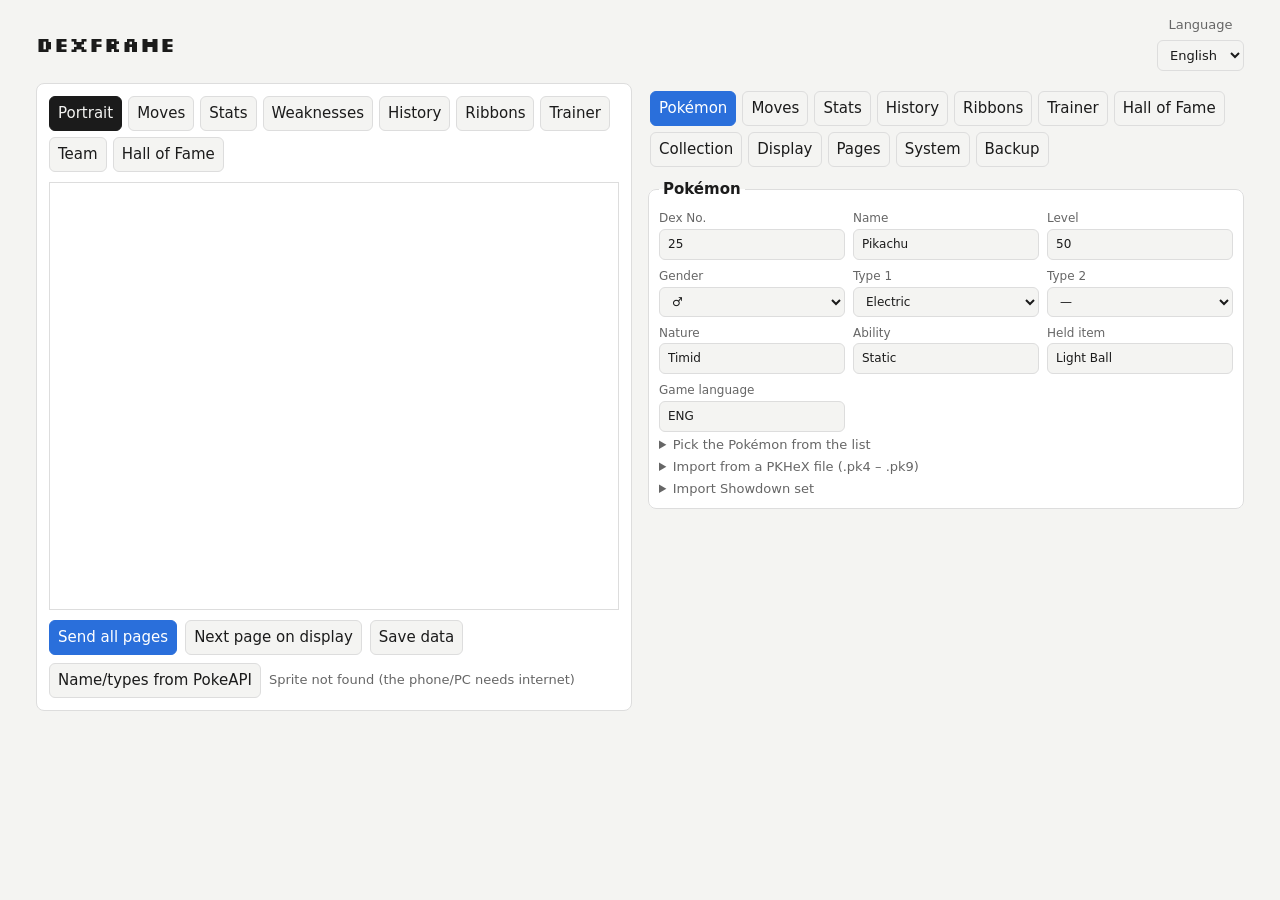
==== commit 87128dcb: "Web UI: section tabs wrap instead of scrolling Co-Authored-By: Claude Fable 5.2 <noreply@anthropic.c" ====
--- a/data/www/index.html
+++ b/data/www/index.html
@@ -18,7 +18,7 @@
   .layout{grid-template-columns:minmax(0,1fr) minmax(0,1fr)}
   .layout .preview{position:sticky;top:12px;margin-bottom:0}
 }
-.sections{display:flex;gap:6px;overflow-x:auto;padding:8px 2px;margin-bottom:4px;scrollbar-width:thin;
+.sections{display:flex;gap:6px;flex-wrap:wrap;padding:8px 2px;margin-bottom:4px;
   position:sticky;top:0;z-index:2;background:var(--bg)}
 .sections button{flex:none;white-space:nowrap}
 .sections button[aria-current=page]{background:var(--acc);color:#fff;border-color:var(--acc)}
@@ -106,6 +106,21 @@
 "use strict";
 const W = 400, H = 300, PLANE = W * H / 8;
 
+// Inks, by global code (the same numbers the firmware uses, see include/frame_codec.h).
+const INKS = [
+  {name: 'white', rgb: [255, 255, 255]}, {name: 'black', rgb: [17, 17, 17]}, {name: 'red', rgb: [200, 30, 30]},
+  {name: 'yellow', rgb: [236, 196, 20]}, {name: 'blue', rgb: [30, 70, 180]}, {name: 'green', rgb: [40, 130, 60]},
+  {name: 'orange', rgb: [225, 120, 30]}];
+// Panels this page knows; a connected board describes its own in /api/info.
+const PANELS = {
+  bw: {palette: ['white', 'black']},
+  bwr: {palette: ['white', 'black', 'red']},
+  bwry: {palette: ['white', 'black', 'red', 'yellow']}};
+const panelOf = s => PANELS[s.panel] || PANELS.bw;
+const hasInk = (s, name) => panelOf(s).palette.includes(name);
+// Bits per pixel of a frame for a palette: enough for its highest ink code.
+const paletteBpp = pal => { const top = Math.max(...pal.map(n => INKS.findIndex(k => k.name === n))); return top > 3 ? 3 : top > 1 ? 2 : 1; };
+
 // ---------- i18n ----------
 // Two independent languages: `uiLang` for this page, `dispLang` for what the
 // e-paper shows. Add a language by adding a block to LANGS, UI, DISP and TYPE_NAMES.
@@ -145,7 +160,7 @@
     bd_title: 'Medaglie ({n}/8)', bd_none: 'Nessuna icona scelta: sul display {n} caselle piene (campo "Medaglie").',
     rg_kanto: 'Kanto', rg_johto: 'Johto', rg_hoenn: 'Hoenn', rg_sinnoh: 'Sinnoh', rg_unova: 'Unima', rg_kalos: 'Kalos', rg_galar: 'Galar', rg_paldea: 'Paldea', rg_other: 'Altre',
     bd_clear: 'Togli tutte', pg_team: 'Squadra', k_web: 'PokeAPI', k_own: 'tua',
-    shiny: 'Cromatico', panel: 'Pannello', pn_bw: 'Bianco/Nero', pn_bwr: 'Bianco/Nero/Rosso',
+    shiny: 'Cromatico', panel: 'Pannello', pn_bw: 'Bianco/Nero', pn_bwr: 'Bianco/Nero/Rosso', pn_bwry: 'Bianco/Nero/Rosso/Giallo',
     dither: 'Sfumature sprite', dt_blocks: 'Retino dentro il pixel', dt_threshold: 'Solo soglia',
     contrast: 'Contrasto (-50..50)', interval: 'Cambio pagina (min, 0 = solo tasto)', dispLang: 'Lingua sul display',
     deviceUrl: 'Indirizzo display (solo se apri questo file dal PC, es. http://dexframe.local)', connect: 'Collega',
@@ -162,7 +177,7 @@
     pk_allgen: 'Tutte le gen', pk_only: 'Solo selezionati',
     pk_count: '{n} risultati · {s} selezionati · clic per aggiungere/togliere', k_ribbon: 'Fiocco', k_mark: 'Mark',
     hint: 'Immagini fiocchi (✗ = non trovata o bloccata da CORS, uso la coccarda):', embedded: 'incorporata',
-    st_connected: 'Connesso: {w}×{h} {mode}, pagina {c}/{n}', mode_bw: 'B/N', mode_bwr: 'B/N/R',
+    st_connected: 'Connesso: {w}×{h} {mode}, pagina {c}/{n}',
     st_preview: 'Modalità anteprima (nessun DexFrame raggiungibile)', st_saved_browser: 'Salvato solo nel browser',
     st_saved: 'Dati salvati sul display', st_save_err: 'Errore salvataggio: {e}', st_no_device: 'Nessun display connesso',
     st_no_pages: 'Nessuna pagina attiva', st_sending: 'Invio pagina {i}/{n}…', st_page: 'pagina {i}',
@@ -176,6 +191,7 @@
     col_save: 'Salva il Pokémon dell\'editor nella collezione', col_load: 'Modifica', col_update: 'Sovrascrivi',
     col_preview: 'Anteprima', col_empty: 'Collezione vuota: compila il Pokémon nelle sezioni sopra e premi "Salva…".',
     col_info: '{n} Pokémon in collezione · {p} pagine nella rotazione (+{d} del giorno) · max {m} sul display',
+    st_sent_kb: '{kb} KB',
     col_loaded: '{n} caricato nell\'editor', col_saved: '{n} salvato nella collezione', col_upd: '{n} aggiornato',
     col_confirm: 'Togliere {n} dalla collezione?',
     sd_title: 'Importa set da Showdown', sd_ph: 'Incolla un set in formato export di Pokémon Showdown…', sd_go: 'Importa set',
@@ -183,7 +199,9 @@
     sd_busy: 'Import da PokeAPI…', sd_ok: 'Set importato: {n}', sd_err: 'Import fallito: {e}',
     sleep: 'Risparmio energetico (deep sleep, per batteria)', awake: 'Minuti online dopo un tasto/accensione',
     tz: 'Fuso orario (POSIX TZ, default Italia)',
-    st_too_many: 'Troppe pagine: {n}, il display ne tiene {m}', st_glyphs: 'Invio cifre del contatore…',
+    st_too_many: 'Troppe pagine: {n}, il display ne tiene {m}',
+    st_too_big: 'Le pagine occupano {n} KB, sul display ce ne stanno {m}: togline qualcuna', st_rendering: 'Preparo pagina {i}/{n}…',
+    st_size: 'Questa versione dell\'interfaccia disegna pagine {w}×{h}: il pannello è {pw}×{ph}', st_glyphs: 'Invio cifre del contatore…',
     st_bat: 'batteria {v} V', st_old_fw: 'firmware vecchio: niente contatore giorni (aggiorna il firmware)',
     pk_title: 'Importa da file PKHeX (.pk4 – .pk9)', pk_pick: 'Scegli file .pk…',
     pk_info: 'Esporta il Pokémon da PKHeX (clic destro sullo slot → Esporta/Salva file) e caricalo qui. Legge specie, soprannome, livello, natura, abilità, strumento, mosse, statistiche, cromatico, AO, ID, data e luogo d\'incontro, carattere e fiocchi. Il file resta nel browser.',
@@ -241,7 +259,7 @@
     bd_title: 'Badges ({n}/8)', bd_none: 'No icons chosen: the display shows {n} filled boxes ("Badges" field).',
     rg_kanto: 'Kanto', rg_johto: 'Johto', rg_hoenn: 'Hoenn', rg_sinnoh: 'Sinnoh', rg_unova: 'Unova', rg_kalos: 'Kalos', rg_galar: 'Galar', rg_paldea: 'Paldea', rg_other: 'Others',
     bd_clear: 'Clear', pg_team: 'Team', k_web: 'PokeAPI', k_own: 'yours',
-    shiny: 'Shiny', panel: 'Panel', pn_bw: 'Black/White', pn_bwr: 'Black/White/Red',
+    shiny: 'Shiny', panel: 'Panel', pn_bw: 'Black/White', pn_bwr: 'Black/White/Red', pn_bwry: 'Black/White/Red/Yellow',
     dither: 'Sprite shading', dt_blocks: 'Dither inside each pixel', dt_threshold: 'Threshold only',
     contrast: 'Contrast (-50..50)', interval: 'Page change (min, 0 = button only)', dispLang: 'Display language',
     deviceUrl: 'Display address (only when opening this file from a PC, e.g. http://dexframe.local)', connect: 'Connect',
@@ -258,7 +276,7 @@
     pk_allgen: 'All gens', pk_only: 'Selected only',
     pk_count: '{n} results · {s} selected · click to add/remove', k_ribbon: 'Ribbon', k_mark: 'Mark',
     hint: 'Ribbon images (✗ = not found or blocked by CORS, using the rosette):', embedded: 'embedded',
-    st_connected: 'Connected: {w}×{h} {mode}, page {c}/{n}', mode_bw: 'B/W', mode_bwr: 'B/W/R',
+    st_connected: 'Connected: {w}×{h} {mode}, page {c}/{n}',
     st_preview: 'Preview mode (no DexFrame reachable)', st_saved_browser: 'Saved in this browser only',
     st_saved: 'Data saved on the display', st_save_err: 'Save error: {e}', st_no_device: 'No display connected',
     st_no_pages: 'No active pages', st_sending: 'Sending page {i}/{n}…', st_page: 'page {i}',
@@ -272,6 +290,7 @@
     col_save: 'Save the editor Pokémon to the collection', col_load: 'Edit', col_update: 'Overwrite',
     col_preview: 'Preview', col_empty: 'Empty collection: fill in the Pokémon in the sections above and press "Save…".',
     col_info: '{n} Pokémon in the collection · {p} pages in rotation (+{d} of the day) · max {m} on the display',
+    st_sent_kb: '{kb} KB',
     col_loaded: '{n} loaded into the editor', col_saved: '{n} saved to the collection', col_upd: '{n} updated',
     col_confirm: 'Remove {n} from the collection?',
     sd_title: 'Import Showdown set', sd_ph: 'Paste a set in Pokémon Showdown export format…', sd_go: 'Import set',
@@ -279,7 +298,9 @@
     sd_busy: 'Importing from PokeAPI…', sd_ok: 'Set imported: {n}', sd_err: 'Import failed: {e}',
     sleep: 'Power saving (deep sleep, for battery)', awake: 'Minutes online after a button press/power-on',
     tz: 'Time zone (POSIX TZ, default Italy)',
-    st_too_many: 'Too many pages: {n}, the display holds {m}', st_glyphs: 'Sending counter digits…',
+    st_too_many: 'Too many pages: {n}, the display holds {m}',
+    st_too_big: 'The pages take {n} KB, the display has room for {m}: remove some', st_rendering: 'Preparing page {i}/{n}…',
+    st_size: 'This version of the interface draws {w}×{h} pages: the panel is {pw}×{ph}', st_glyphs: 'Sending counter digits…',
     st_bat: 'battery {v} V', st_old_fw: 'old firmware: no day counter (update the firmware)',
     pk_title: 'Import from a PKHeX file (.pk4 – .pk9)', pk_pick: 'Choose .pk file…',
     pk_info: 'Export the Pokémon from PKHeX (right-click the slot → Export/Save file) and load it here. Reads species, nickname, level, nature, ability, held item, moves, stats, shininess, OT, ID, met date and location, characteristic and ribbons. The file stays in the browser.',
@@ -429,7 +450,7 @@
   ['display', [['dispLang','dispLang','select',langOpts],
     ['style','style','select',() => Object.keys(SPRITES).map(k => [k, t('sp_' + k)])],
     ['shiny','shiny','checkbox'],
-    ['panel','panel','select',() => [['bw', t('pn_bw')],['bwr', t('pn_bwr')]]],
+    ['panel','panel','select',() => Object.keys(PANELS).map(k => [k, panelLabel(k)])],
     ['dither','dither','select',() => [['blocks', t('dt_blocks')],['threshold', t('dt_threshold')]]],
     ['contrast','contrast','number'],['interval','interval','number'],['deviceUrl','deviceUrl','text','wide'],
     ['sleep','sleep','checkbox','wide'],['awake','awake','number'],['tz','tz','text','adv']]],
@@ -1485,7 +1506,7 @@
 
 // s: data to draw (state, or state + a collection card); idx/total: page dots.
 async function renderPage(key, s = state, idx, total) {
-  const hasRed = s.panel === 'bwr', acc = hasRed ? '#f00' : BLACK;
+  const hasRed = hasInk(s, 'red'), acc = hasRed ? '#f00' : BLACK;
   if (idx == null) {
     total = totalEntries();
     idx = key === 'daily' ? total - 1 : rotation().findIndex(e => e.key === key && (e.s === s || sameCard(e.s, s)));
@@ -1512,14 +1533,48 @@
 function showInk(ink) {
   const out = $('out').getContext('2d');
   const img = out.createImageData(W, H);
-  const pal = [[255,255,255],[17,17,17],[200,30,30]];
   for (let i = 0; i < W * H; i++) {
-    const [r, g, b] = pal[ink[i]];
+    const [r, g, b] = INKS[ink[i]].rgb;
     img.data.set([r, g, b, 255], i * 4);
   }
   out.putImageData(img, 0, 0);
 }
 
+// <codec> (extracted and run by tests/test_codec.py)
+// DXF1: 12-byte header, then runs (0cccllll, llll=15 -> 16 + varint) and literals
+// (1nnnnnnn + n+1 pixels packed at bpp bits, MSB first; n=127 -> 128 + varint). See include/frame_codec.h.
+function encodeFrame(ink, w, h, bpp) {
+  const n = w * h, out = [68, 88, 70, 49, w & 255, w >> 8, h & 255, h >> 8, bpp, 0, 0, 0];
+  const minRun = Math.max(3, Math.ceil(16 / bpp) + 1);   // shorter runs are cheaper inside a literal
+  const varint = v => { while (v > 127) { out.push((v & 127) | 128); v >>>= 7; } out.push(v); };
+  let lit = [];
+  const flush = () => {
+    if (!lit.length) return;
+    if (lit.length < 128) out.push(0x80 | (lit.length - 1));
+    else { out.push(0xff); varint(lit.length - 128); }
+    let acc = 0, bits = 0;
+    for (const c of lit) { acc = ((acc << bpp) | c) & 0xfff; bits += bpp; while (bits >= 8) { out.push((acc >> (bits - 8)) & 255); bits -= 8; } }
+    if (bits) out.push((acc << (8 - bits)) & 255);
+    lit = [];
+  };
+  for (let i = 0; i < n;) {
+    const c = ink[i];
+    let j = i + 1;
+    while (j < n && ink[j] === c) j++;
+    const run = j - i;
+    if (run >= minRun) {
+      flush();
+      if (run < 16) out.push((c << 4) | (run - 1));
+      else { out.push((c << 4) | 15); varint(run - 16); }
+    } else for (let k = 0; k < run; k++) lit.push(c);
+    i = j;
+  }
+  flush();
+  return new Uint8Array(out);
+}
+// </codec>
+
+// Two raw 1-bit planes (black, red): the page format of firmware up to 1.4.0.
 function pack(ink) {
   const buf = new Uint8Array(PLANE * 2);
   for (let i = 0; i < W * H; i++) {
@@ -1831,7 +1886,7 @@
 function renderCollection() {
   if (!$('colbox')) return;
   const list = state.collection || [];
-  const max = deviceInfo ? (deviceInfo.slotsFit ?? deviceInfo.maxSlots ?? 8) : 28;
+  const max = deviceInfo ? (deviceInfo.api >= 2 ? deviceInfo.maxSlots : deviceInfo.slotsFit ?? deviceInfo.maxSlots ?? 8) : 28;
   $('colInfo').textContent = t('col_info', {n: list.length, p: rotation().length, d: state.pg_daily ? dailyN() : 0, m: max});
   const btn = (label, fn) => { const b = document.createElement('button'); b.type = 'button'; b.textContent = label; b.onclick = fn; return b; };
   const commit = next => { state.collection = next; renderCollection(); buildTabs(); scheduleRender(); saveState(true); };
@@ -2598,7 +2653,8 @@
     const r = await fetch(url, {cache: 'no-store'});
     if (!r.ok) throw 0;
     deviceInfo = await r.json();
-    state.panel = deviceInfo.red ? 'bwr' : 'bw';
+    state.panel = deviceInfo.panel || (deviceInfo.red ? 'bwr' : 'bw');
+    if (Array.isArray(deviceInfo.palette)) PANELS[state.panel] = {palette: deviceInfo.palette.filter(n => INKS.some(k => k.name === n))};
     setConnected();
     const sr = await fetch(api('/api/state'), {cache: 'no-store'});
     if (sr.ok) {
@@ -2626,30 +2682,45 @@
   const entries = rotation();
   if (!entries.length) { setStatus(t('st_no_pages')); return; }
   const daily = state.pg_daily ? dailyIds() : [];
-  const total = entries.length + daily.length, max = deviceInfo.slotsFit ?? deviceInfo.maxSlots ?? 8;
+  if ((deviceInfo.w ?? W) !== W || (deviceInfo.h ?? H) !== H) { setStatus(t('st_size', {w: W, h: H, pw: deviceInfo.w, ph: deviceInfo.h})); return; }
+  const dxf = deviceInfo.api >= 2;     // older firmware: raw two-plane pages, fixed size
+  const total = entries.length + daily.length, max = dxf ? deviceInfo.maxSlots : deviceInfo.slotsFit ?? deviceInfo.maxSlots ?? 8;
   if (total > max) { setStatus(t('st_too_many', {n: total, m: max})); return; }
   const dots = entries.length + (daily.length ? 1 : 0);
   let note = '';
   try {
+    const jobs = [...entries.map((e, i) => [e.key, e.s, i]),
+      ...daily.map((id, k) => ['daily', {...state, _dailyId: id}, dots - 1])];
+    // Render everything first: compressed pages differ in size, so check they all fit.
+    const bpp = paletteBpp(panelOf(state).palette), frames = [];
+    for (let i = 0; i < jobs.length; i++) {
+      const [key, s, idx] = jobs[i];
+      setStatus(t('st_rendering', {i: i + 1, n: jobs.length}));
+      const ink = await renderPage(key, s, idx, dots);
+      frames.push({data: dxf ? encodeFrame(ink, W, H, bpp) : pack(ink), overlay: ink.overlay});
+    }
+    const bytes = frames.reduce((a, f) => a + f.data.length, 0);
+    if (dxf) {
+      const blk = n => Math.ceil(n / 4096) * 4096;     // on flash: whole blocks, +1 for the counter box, +1 upload in progress
+      const need = frames.reduce((a, f) => a + blk(f.data.length) + 4096, 0) + blk(Math.max(...frames.map(f => f.data.length)));
+      if (need > deviceInfo.pageBudget) { setStatus(t('st_too_big', {n: Math.ceil(need / 1024), m: Math.floor(deviceInfo.pageBudget / 1024)})); return; }
+    }
     setStatus(t('st_glyphs'));
     const gd = new FormData();
     gd.append('glyphs', new Blob([buildGlyphs()], {type: 'application/octet-stream'}), 'glyphs.bin');
     const gr = await fetch(api('/api/glyphs'), {method: 'POST', body: gd});
     if (gr.status === 404) note = ' · ' + t('st_old_fw');
     else if (!gr.ok) throw new Error(`glyphs: HTTP ${gr.status}`);
-    const jobs = [...entries.map((e, i) => [e.key, e.s, i]),
-      ...daily.map((id, k) => ['daily', {...state, _dailyId: id}, dots - 1])];
-    for (let i = 0; i < jobs.length; i++) {
-      const [key, s, idx] = jobs[i];
-      setStatus(t('st_sending', {i: i + 1, n: jobs.length}));
-      const ink = await renderPage(key, s, idx, dots);
+    for (let i = 0; i < frames.length; i++) {
+      setStatus(t('st_sending', {i: i + 1, n: frames.length}));
       const fd = new FormData();
-      fd.append('frame', new Blob([pack(ink)], {type: 'application/octet-stream'}), 'frame.bin');
-      const o = ink.overlay;
+      fd.append('frame', new Blob([frames[i].data], {type: 'application/octet-stream'}), 'frame.bin');
+      const o = frames[i].overlay;
       const ov = o ? '&ov=' + [o.x, o.y, o.w, o.h, o.align, o.start, o.color, o.sep].join(',') : '';
       const r = await fetch(api(`/api/frame?slot=${i}${ov}`), {method: 'POST', body: fd});
       if (!r.ok) throw new Error(`${t('st_page', {i: i + 1})}: HTTP ${r.status}`);
     }
+    note = ' · ' + t('st_sent_kb', {kb: Math.ceil(bytes / 1024)}) + note;
     const body = new URLSearchParams({count: entries.length, interval: Math.max(0, Number(state.interval) || 0),
       daily: daily.length, sleep: state.sleep ? 1 : 0, awake: Math.max(1, Number(state.awake) || 3),
       tz: state.tz || DEFAULTS.tz, now: Math.floor(Date.now() / 1000)});
@@ -2694,11 +2765,17 @@
   return url;
 }
 
+// Panel name for menus and the status line; unknown panels show their ink list.
+function panelLabel(id) {
+  const key = 'pn_' + id, name = t(key);
+  return name !== key ? name : (PANELS[id]?.palette || [id]).join('/');
+}
+
 function setConnected() {
   const i = deviceInfo;
   const bat = i.batteryMv > 1000 ? ' · ' + t('st_bat', {v: (i.batteryMv / 1000).toFixed(2)}) : '';
   renderSystemBox();
-  setStatus(t('st_connected', {w: i.w, h: i.h, mode: t(i.red ? 'mode_bwr' : 'mode_bw'), c: i.current + 1, n: i.entries ?? i.count}) + bat);
+  setStatus(t('st_connected', {w: i.w, h: i.h, mode: panelLabel(state.panel), c: i.current + 1, n: i.entries ?? i.count}) + bat);
 }
 
 // Normalise data that may come from older saves (Italian type names, missing languages).
@@ -2735,12 +2812,8 @@
   section = gid;
   document.querySelectorAll('#form fieldset').forEach(fs => fs.classList.toggle('active', fs.dataset.group === gid));
   document.querySelectorAll('#sections button').forEach(b => {
-    if (b.dataset.section === gid) {
-      b.setAttribute('aria-current', 'page');
-      // horizontal only: bring the active section into the bar without moving the page
-      const nav = $('sections');
-      nav.scrollLeft = Math.max(0, b.offsetLeft - nav.offsetLeft - (nav.clientWidth - b.offsetWidth) / 2);
-    } else b.removeAttribute('aria-current');
+    if (b.dataset.section === gid) b.setAttribute('aria-current', 'page');
+    else b.removeAttribute('aria-current');
   });
   if (location.hash !== '#' + gid) history.replaceState(null, '', '#' + gid);
   const page = SECTION_PAGE[gid];
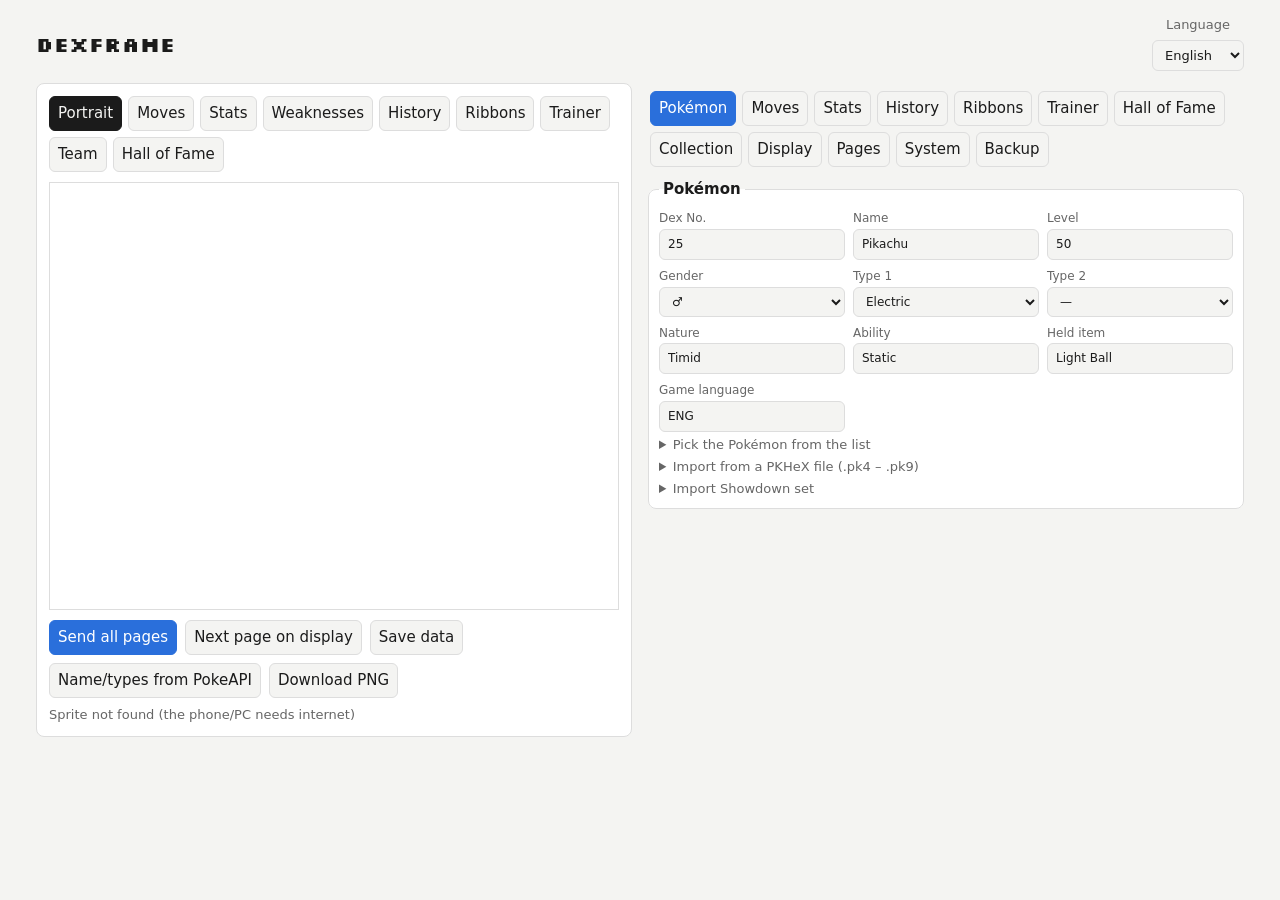
==== commit a36ea571: "1.6.0: more pages, page order and timing, settings, colour, three more languages Pages: countdown (r" ====
--- a/data/www/index.html
+++ b/data/www/index.html
@@ -78,6 +78,12 @@
 .coll .card button{padding:4px 8px}
 .trbox textarea{min-height:12em;font:13px/1.35 ui-monospace,monospace}
 .muted{font-size:12px;color:var(--muted)}
+.pglist{display:flex;flex-direction:column;gap:4px}
+.pgrow{display:flex;align-items:center;gap:6px;padding:4px 6px;border:1px solid var(--line);border-radius:6px;background:var(--bg)}
+.pgrow label{flex:1;min-width:0}
+.pgrow input[type=number]{width:72px;flex:none}
+.pgrow button{padding:4px 8px;flex:none}
+#pagesbox{margin-bottom:10px}
 </style>
 </head>
 <body>
@@ -93,6 +99,7 @@
       <button id="next" data-i18n="next"></button>
       <button id="save" data-i18n="save"></button>
       <button id="autofill" data-i18n="autofill"></button>
+      <button id="png" data-i18n="png"></button>
       <span id="status">…</span>
     </div>
   </section>
@@ -107,24 +114,31 @@
 const W = 400, H = 300, PLANE = W * H / 8;
 
 // Inks, by global code (the same numbers the firmware uses, see include/frame_codec.h).
+// rgb: how the ink looks (preview, colour matching); css: the pure colour pages draw
+// with on the work canvas, which canvasToInk() turns back into the ink code.
 const INKS = [
-  {name: 'white', rgb: [255, 255, 255]}, {name: 'black', rgb: [17, 17, 17]}, {name: 'red', rgb: [200, 30, 30]},
-  {name: 'yellow', rgb: [236, 196, 20]}, {name: 'blue', rgb: [30, 70, 180]}, {name: 'green', rgb: [40, 130, 60]},
-  {name: 'orange', rgb: [225, 120, 30]}];
+  {name: 'white', rgb: [255, 255, 255], css: '#fff'}, {name: 'black', rgb: [17, 17, 17], css: '#000'},
+  {name: 'red', rgb: [200, 30, 30], css: '#f00'}, {name: 'yellow', rgb: [236, 196, 20], css: '#ff0'},
+  {name: 'blue', rgb: [30, 70, 180], css: '#00f'}, {name: 'green', rgb: [40, 130, 60], css: '#0f0'},
+  {name: 'orange', rgb: [225, 120, 30], css: '#f80'}];
+const inkCode = name => INKS.findIndex(k => k.name === name);
 // Panels this page knows; a connected board describes its own in /api/info.
 const PANELS = {
   bw: {palette: ['white', 'black']},
   bwr: {palette: ['white', 'black', 'red']},
-  bwry: {palette: ['white', 'black', 'red', 'yellow']}};
+  bwry: {palette: ['white', 'black', 'red', 'yellow']},
+  color6: {palette: ['white', 'black', 'red', 'yellow', 'blue', 'green'], previewOnly: true}};   // no firmware build yet
 const panelOf = s => PANELS[s.panel] || PANELS.bw;
 const hasInk = (s, name) => panelOf(s).palette.includes(name);
+const isColour = s => panelOf(s).palette.length > 3;      // yellow and beyond: coloured sprites and type colours
+const accent = s => hasInk(s, 'red') ? '#f00' : '#000';
 // Bits per pixel of a frame for a palette: enough for its highest ink code.
 const paletteBpp = pal => { const top = Math.max(...pal.map(n => INKS.findIndex(k => k.name === n))); return top > 3 ? 3 : top > 1 ? 2 : 1; };
 
 // ---------- i18n ----------
 // Two independent languages: `uiLang` for this page, `dispLang` for what the
 // e-paper shows. Add a language by adding a block to LANGS, UI, DISP and TYPE_NAMES.
-const LANGS = {it: 'Italiano', en: 'English'};
+const LANGS = {it: 'Italiano', en: 'English', es: 'Español', fr: 'Français', de: 'Deutsch'};
 
 const UI = {
   it: {
@@ -212,7 +226,7 @@
     g_system: 'Sistema', sy_info: 'Firmware {v} · memoria {u} / {t} KB · Wi-Fi: {w}{k}', sy_key_on: ' · chiave attiva',
     sy_nodev: 'Collega un display per aggiornarlo.', sy_key: 'Chiave del display (se impostata)',
     sy_fw: 'Aggiorna firmware (.bin)…', sy_ui: 'Aggiorna interfaccia (cartella data/www)…', sy_setup: 'Wi-Fi e sicurezza →', sy_reboot: 'Riavvia',
-    sy_fw_info: 'Usa dexframe-bw-ota.bin o dexframe-bwr-ota.bin (o .pio/build/<env>/firmware.bin). Pagine, dati e Wi-Fi restano.',
+    sy_fw_info: 'Usa dexframe-<pannello>-ota.bin (o .pio/build/<env>/firmware.bin). Pagine, dati e Wi-Fi restano.',
     sy_ui_info: 'Scegli la cartella data/www del progetto: copia i file uno per uno, senza cancellare pagine e dati (al contrario di uploadfs).',
     sy_sending: 'Invio {f} ({i}/{n})…', sy_fw_ok: 'Firmware aggiornato, il display si riavvia', sy_ui_ok: 'Interfaccia aggiornata: {n} file, ricarica la pagina',
     sy_err: 'Errore: {e}', sy_key_bad: 'chiave mancante o sbagliata (Sistema → Chiave)',
@@ -311,7 +325,7 @@
     g_system: 'System', sy_info: 'Firmware {v} · storage {u} / {t} KB · Wi-Fi: {w}{k}', sy_key_on: ' · key on',
     sy_nodev: 'Connect a display to update it.', sy_key: 'Display key (if set)',
     sy_fw: 'Update firmware (.bin)…', sy_ui: 'Update web UI (data/www folder)…', sy_setup: 'Wi-Fi and security →', sy_reboot: 'Restart',
-    sy_fw_info: 'Use dexframe-bw-ota.bin or dexframe-bwr-ota.bin (or .pio/build/<env>/firmware.bin). Pages, data and Wi-Fi are kept.',
+    sy_fw_info: 'Use dexframe-<panel>-ota.bin (or .pio/build/<env>/firmware.bin). Pages, data and Wi-Fi are kept.',
     sy_ui_info: 'Pick the project data/www folder: files are copied one by one, pages and data are kept (unlike uploadfs).',
     sy_sending: 'Sending {f} ({i}/{n})…', sy_fw_ok: 'Firmware updated, the display restarts', sy_ui_ok: 'Web UI updated: {n} files, reload the page',
     sy_err: 'Error: {e}', sy_key_bad: 'missing or wrong key (System → Key)',
@@ -426,6 +440,11 @@
   pg_daily:false, dailyCount:7, dailySeed:0,
   collection:[], colRotation:true,
   sleep:false, awake:3, tz:'CET-1CEST,M3.5.0,M10.5.0/3',
+  ivs:'31/31/31/31/31/31', evs:'4/0/0/252/0/252',
+  pg_countdown:false, pg_movedex:false, pg_radar:false, pg_evo:false, pg_dexinfo:false,
+  cdTitle:'', cdDate:'', teamPer:6, pageOrder:[], pageMin:{},
+  quietOn:false, quietFrom:'23:00', quietTo:'07:00', flip:false, btnDouble:0, btnLong:0, batLow:3.5, fullEvery:10,
+  pageStyle:'classic', previewPanel:'',
 };
 
 const typeOpts = (blank) => () => [...(blank ? [['', '—']] : []), ...TYPE_KEYS.map(k => [k, typeName(k, state.uiLang)])];
@@ -437,7 +456,8 @@
     ['nature','nature'],['ability','ability'],['item','item'],['language','language']]],
   ['moves', [0,1,2,3].flatMap(i => [['move' + i, ['move', {n: i + 1}]], ['mtype' + i, 'mtype', 'select', typeOpts(false)]])],
   ['stats', [['ps','ps','number'],['att','att','number'],['dif','dif','number'],
-    ['atsp','atsp','number'],['dfsp','dfsp','number'],['vel','vel','number']]],
+    ['atsp','atsp','number'],['dfsp','dfsp','number'],['vel','vel','number'],
+    ['ivs','ivs','text','wide'],['evs','evs','text','wide']]],
   ['story', [['ot','ot'],['tid','tid'],['met','met'],['region','region'],
     ['metPlace','metPlace'],['deposited','deposited'],['characteristic','characteristic','text','wide'],
     ['since','since','text','wide']]],
@@ -452,11 +472,19 @@
     ['shiny','shiny','checkbox'],
     ['panel','panel','select',() => Object.keys(PANELS).map(k => [k, panelLabel(k)])],
     ['dither','dither','select',() => [['blocks', t('dt_blocks')],['threshold', t('dt_threshold')]]],
-    ['contrast','contrast','number'],['interval','interval','number'],['deviceUrl','deviceUrl','text','wide'],
-    ['sleep','sleep','checkbox','wide'],['awake','awake','number'],['tz','tz','text','adv']]],
-  ['pages', [['pg_cover','pg_cover','checkbox'],['pg_moves','pg_moves','checkbox'],['pg_stats','pg_stats','checkbox'],
-    ['pg_weak','pg_weak','checkbox'],['pg_story','pg_story','checkbox'],['pg_ribbons','pg_ribbons','checkbox'],
-    ['pg_trainer','pg_trainer','checkbox'],['pg_team','pg_team','checkbox'],['pg_hof','pg_hof','checkbox'],['pg_daily','pg_daily','checkbox'],
+    ['contrast','contrast','number'],
+    ['pageStyle','pageStyle','select',() => ['classic', 'accent', 'light'].map(k => [k, t('ps_' + k)])],
+    ['previewPanel','previewPanel','select',() => [['', t('pv_same')], ...Object.keys(PANELS).map(k => [k, panelLabel(k)])]],
+    ['interval','interval','number'],['deviceUrl','deviceUrl','text','wide'],
+    ['quietOn','quietOn','checkbox','wide'],['quietFrom','quietFrom','time'],['quietTo','quietTo','time'],
+    ['flip','flip','checkbox','wide'],
+    ['btnDouble','btnDouble','select',() => [0, 1, 2, 3].map(k => [k, t('ba_' + k)])],
+    ['btnLong','btnLong','select',() => [0, 1, 2, 3].map(k => [k, t('ba_' + k)])],
+    ['sleep','sleep','checkbox','wide'],['awake','awake','number'],
+    ['batLow','batLow','number'],['fullEvery','fullEvery','number'],['tz','tz','text','adv']]],
+  // which pages, their order and minutes: the list built by buildPagesBox()
+  ['pages', [['teamPer','teamPer','select',() => [6, 3, 2].map(k => [k, t('tp_' + k)])],
+    ['cdTitle','cdTitle'],['cdDate','cdDate'],
     ['dailyCount','dailyCount','number','wide']]],
   ['system', []],
   ['backup', []],
@@ -469,6 +497,457 @@
 const setStatus = msg => { $('status').textContent = msg; };
 const up = v => String(v ?? '').toUpperCase();
 
+// ---------- i18n: strings added with 1.6 (pages, settings) ----------
+Object.assign(UI.it, {
+  png: 'Scarica PNG', st_skipped: '{n} già sul display',
+  pg_info: 'Spunta le pagine da mostrare, ordinale con le frecce. Minuti: quanto resta sullo schermo quella pagina (vuoto = il tempo generale).',
+  pg_min: 'Minuti per questa pagina',
+  pg_countdown: 'Conto alla rovescia', pg_movedex: 'Dettaglio mosse', pg_radar: 'Grafico IV/EV', pg_evo: 'Evoluzioni', pg_dexinfo: 'Scheda Pokédex',
+  teamPer: 'Squadra e Sala d\'onore: Pokémon per pagina', tp_6: '6 (una pagina)', tp_3: '3 (due pagine, sprite più grandi)', tp_2: '2 (tre pagine, sprite a 2×)',
+  cdTitle: 'Conto alla rovescia: titolo', cdDate: 'Conto alla rovescia: data (gg/mm/aaaa)',
+  ivs: 'IV (PS/Att/Dif/Att.Sp/Dif.Sp/Vel)', evs: 'EV (PS/Att/Dif/Att.Sp/Dif.Sp/Vel)',
+  pageStyle: 'Stile delle pagine', ps_classic: 'Classico (testata nera)', ps_accent: 'Testata nel colore d\'accento', ps_light: 'Chiaro (testata bianca)',
+  previewPanel: 'Anteprima colori', pv_same: 'Come il display', pn_color6: '6 colori (solo anteprima)',
+  quietOn: 'Orario notturno: nessun cambio pagina automatico', quietFrom: 'Dalle', quietTo: 'Alle',
+  flip: 'Schermo capovolto (180°)',
+  btnDouble: 'Pulsante: doppio click', btnLong: 'Pulsante: pressione lunga (1 s)',
+  ba_0: 'Nessuna azione', ba_1: 'Pagina successiva', ba_2: 'Pagina precedente', ba_3: 'Refresh completo',
+  batLow: 'Soglia batteria scarica (V)', fullEvery: 'Refresh completo ogni N aggiornamenti del contatore',
+});
+Object.assign(UI.en, {
+  png: 'Download PNG', st_skipped: '{n} already on the display',
+  pg_info: 'Tick the pages to show and order them with the arrows. Minutes: how long that page stays on screen (empty = the general time).',
+  pg_min: 'Minutes for this page',
+  pg_countdown: 'Countdown', pg_movedex: 'Move details', pg_radar: 'IV/EV chart', pg_evo: 'Evolutions', pg_dexinfo: 'Pokédex entry',
+  teamPer: 'Team and Hall of Fame: Pokémon per page', tp_6: '6 (one page)', tp_3: '3 (two pages, larger sprites)', tp_2: '2 (three pages, sprites at 2×)',
+  cdTitle: 'Countdown: title', cdDate: 'Countdown: date (dd/mm/yyyy)',
+  ivs: 'IVs (HP/Atk/Def/SpA/SpD/Spe)', evs: 'EVs (HP/Atk/Def/SpA/SpD/Spe)',
+  pageStyle: 'Page style', ps_classic: 'Classic (black header)', ps_accent: 'Header in the accent colour', ps_light: 'Light (white header)',
+  previewPanel: 'Preview colours', pv_same: 'Same as the display', pn_color6: '6 colours (preview only)',
+  quietOn: 'Quiet hours: no automatic page change', quietFrom: 'From', quietTo: 'To',
+  flip: 'Screen upside down (180°)',
+  btnDouble: 'Button: double click', btnLong: 'Button: long press (1 s)',
+  ba_0: 'Nothing', ba_1: 'Next page', ba_2: 'Previous page', ba_3: 'Full refresh',
+  batLow: 'Low battery threshold (V)', fullEvery: 'Full refresh every N counter updates',
+});
+Object.assign(DISP.it, {
+  countdown: 'Conto alla rovescia', days_left: 'Giorni mancanti', cd_date: 'Data',
+  movedex: 'Dettaglio mosse', pow: 'Pot.', acc: 'Prec.', pp: 'PP',
+  cat_physical: 'Fisico', cat_special: 'Speciale', cat_status: 'Stato',
+  radar: 'IV / EV', evo: 'Evoluzioni', evo_trade: 'Scambio', evo_friend: 'Affetto',
+  dexinfo: 'Pokédex', height: 'Altezza', weight: 'Peso', egg: 'Gruppo uova',
+});
+Object.assign(DISP.en, {
+  countdown: 'Countdown', days_left: 'Days left', cd_date: 'Date',
+  movedex: 'Move details', pow: 'Pow.', acc: 'Acc.', pp: 'PP',
+  cat_physical: 'Physical', cat_special: 'Special', cat_status: 'Status',
+  radar: 'IVs / EVs', evo: 'Evolutions', evo_trade: 'Trade', evo_friend: 'Friendship',
+  dexinfo: 'Pokédex', height: 'Height', weight: 'Weight', egg: 'Egg group',
+});
+// ---------- i18n: Spanish, French, German ----------
+// Same keys as UI.en / DISP.en; a missing key falls back to English.
+UI.es = {
+  lang: 'Idioma', send: 'Enviar todas las páginas', next: 'Página siguiente en la pantalla', save: 'Guardar datos',
+  autofill: 'Nombre/tipos desde PokeAPI',
+  g_pokemon: 'Pokémon', g_moves: 'Movimientos', g_stats: 'Características', g_story: 'Historia', g_ribbons: 'Cintas',
+  g_display: 'Pantalla', g_pages: 'Páginas',
+  dex: 'N.º Pokédex', name: 'Nombre', level: 'Nivel', gender: 'Sexo', type1: 'Tipo 1', type2: 'Tipo 2',
+  nature: 'Naturaleza', ability: 'Habilidad', language: 'Idioma del juego', move: 'Movimiento {n}', mtype: 'Tipo',
+  ps: 'PS', att: 'Ataque', dif: 'Defensa', atsp: 'At. Esp.', dfsp: 'Def. Esp.', vel: 'Velocidad',
+  ot: 'EO', tid: 'ID', met: 'Encontrado el', region: 'Región', metPlace: 'Lugar del encuentro',
+  deposited: 'Depositado el', characteristic: 'Característica',
+  ribbons: 'Una por línea: "archivo.png" o "Nombre | archivo.png"', ribbonBase: 'URL base de las imágenes (opcional, p. ej. https://…/carpeta/)',
+  adv: 'Avanzado: texto manual, URL de imágenes, comprobación de archivos', sel_title: 'Seleccionadas ({n}) — en el orden de la pantalla',
+  sel_empty: 'Ninguna cinta seleccionada: elige en la cuadrícula de abajo.', sel_rename: 'Nombre automático: {n}',
+  up: 'Subir', down: 'Bajar', remove: 'Quitar',
+  g_trainer: 'Entrenador', trName: 'Nombre del entrenador', trId: 'ID del entrenador', trGame: 'Juego', trStart: 'Aventura iniciada el',
+  trTime: 'Tiempo de juego', trDex: 'Pokédex (capturados)', trBadges: 'Medallas (número, si no eliges iconos)', team: 'Equipo (números de Pokédex, o elige en la lista de abajo)',
+  tr_sprite: 'Sprite del entrenador', tr_upload: 'Subir imagen…', tr_clear: 'Quitar imagen',
+  tr_none: 'Sin imagen: la pantalla muestra una silueta genérica.', tr_custom: 'Tu imagen subida ({w}×{h})',
+  tr_legend: 'De tu carpeta trainers/: {n}', tr_search: 'Buscar entrenador…', tr_allgen: 'Todas las gen.',
+  tr_bad: 'Imagen ilegible', pg_trainer: 'Entrenador',
+  trBase: 'URL base de los sprites de entrenador (opcional)', trFile: 'Archivo del sprite (p. ej. nombre.png)',
+  tr_url: 'Desde URL: {u}', tr_url_bad: 'Imagen de la URL no utilizable (no encontrada, o el sitio no permite cargarla desde otras páginas): descárgala y usa "Subir imagen…".',
+  style: 'Sprite', sp_rb: 'Rojo/Azul', sp_yellow: 'Amarillo', sp_gold: 'Oro', sp_silver: 'Plata', sp_crystal: 'Cristal',
+  sp_rs: 'Rubí/Zafiro', sp_emerald: 'Esmeralda', sp_frlg: 'Rojo Fuego/Verde Hoja', sp_dp: 'Diamante/Perla',
+  sp_pt: 'Platino', sp_hgss: 'HeartGold/SoulSilver', sp_bw: 'Negro/Blanco',
+  st_title: 'Estilo de sprite (haz clic para elegir)', st_max: 'hasta el n.º {n}: más allá se usa el sprite por defecto',
+  mon_pick: 'Elige el Pokémon de la lista', mon_search: 'Buscar por nombre o número…', mon_allgen: 'Todas las gen.',
+  mon_count: '{n} Pokémon · haz clic para elegir', mon_count_multi: '{n} Pokémon · haz clic para añadir/quitar (máx. {m})',
+  team_title: 'Equipo ({n}/6) — en el orden de la pantalla', team_empty: 'Ningún Pokémon: elige en la lista.',
+  hof_title: 'Salón de la Fama ({n}/6)', hof_follow: 'Usar el equipo de la sección Entrenador', hof_own: 'El Salón de la Fama tiene su propio equipo',
+  bd_title: 'Medallas ({n}/8)', bd_none: 'Ningún icono elegido: la pantalla muestra {n} casillas llenas (campo "Medallas").',
+  rg_kanto: 'Kanto', rg_johto: 'Johto', rg_hoenn: 'Hoenn', rg_sinnoh: 'Sinnoh', rg_unova: 'Teselia', rg_kalos: 'Kalos', rg_galar: 'Galar', rg_paldea: 'Paldea', rg_other: 'Otras',
+  bd_clear: 'Vaciar', pg_team: 'Equipo', k_web: 'PokeAPI', k_own: 'tuyas',
+  shiny: 'Variocolor', panel: 'Panel', pn_bw: 'Blanco/Negro', pn_bwr: 'Blanco/Negro/Rojo', pn_bwry: 'Blanco/Negro/Rojo/Amarillo',
+  dither: 'Sombreado del sprite', dt_blocks: 'Tramado dentro de cada píxel', dt_threshold: 'Solo umbral',
+  contrast: 'Contraste (-50..50)', interval: 'Cambio de página (min, 0 = solo botón)', dispLang: 'Idioma de la pantalla',
+  deviceUrl: 'Dirección de la pantalla (solo al abrir este archivo desde un PC, p. ej. http://dexframe.local)', connect: 'Conectar',
+  tr_catalog: 'De Pokémon Showdown: {n} (la pantalla descarga solo el que elijas)', tr_need_dev: 'conecta la pantalla: es ella la que descarga el sprite', tr_dl: 'Descargando {n} en la pantalla…', tr_dl_ok: '{n} listo', tr_dl_err: 'Sprite no descargado: {e}', tr_other: 'Sin gen.', tr_count: '{n} entrenadores',
+  g_hof: 'Salón de la Fama', pg_hof: 'Salón de la Fama', hofRegion: 'Región', hofDate: 'Fecha',
+  hofStrength: 'Intensidad del fondo (0-100)', hof_team: 'El equipo es el de la sección Entrenador: {t}',
+  hof_bg: 'Fondo', hof_bg_up: 'Subir fondo…', hof_bg_clear: 'Quitar fondo',
+  hof_bg_none: 'Sin imagen: fondo original de rayos de luz.', hof_bg_custom: 'Tu fondo subido',
+  g_backup: 'Copia de seguridad', bk_export: 'Exportar configuración', bk_import: 'Importar configuración…',
+  bk_info: 'Guarda toda la configuración en un archivo .json: Pokémon, movimientos, cintas, entrenador, equipo, Salón de la Fama, idiomas e imágenes subidas. Las imágenes de tus carpetas (cintas, entrenadores) no se incluyen: el archivo solo guarda cuáles elegiste.',
+  bk_done: 'Configuración exportada', bk_loaded: 'Configuración importada', bk_bad: 'Archivo no válido: {e}',
+  pg_cover: 'Retrato', pg_moves: 'Movimientos', pg_stats: 'Características', pg_story: 'Historia', pg_ribbons: 'Cintas',
+  pk_search: 'Buscar cinta o marca (nombre, descripción, gen.)…', pk_all: 'Todo', pk_ribbon: 'Cintas', pk_mark: 'Marcas',
+  pk_allgen: 'Todas las gen.', pk_only: 'Solo seleccionadas',
+  pk_count: '{n} resultados · {s} seleccionadas · haz clic para añadir/quitar', k_ribbon: 'Cinta', k_mark: 'Marca',
+  hint: 'Imágenes de cintas (✗ = no encontrada o bloqueada por CORS, se usa la escarapela):', embedded: 'incluidas',
+  st_connected: 'Conectado: {w}×{h} {mode}, página {c}/{n}',
+  st_preview: 'Modo vista previa (ningún DexFrame accesible)', st_saved_browser: 'Guardado solo en este navegador',
+  st_saved: 'Datos guardados en la pantalla', st_save_err: 'Error al guardar: {e}', st_no_device: 'Ninguna pantalla conectada',
+  st_no_pages: 'Ninguna página activa', st_sending: 'Enviando página {i}/{n}…', st_page: 'página {i}',
+  st_rotation: 'rotación', st_sent: '{n} páginas enviadas, actualizando', st_send_fail: 'Envío fallido: {e}',
+  st_next: 'Página siguiente en camino', st_err: 'Error: {e}', st_autofill: 'Nombre y tipos actualizados',
+  st_pokeapi_err: 'PokeAPI inaccesible: {e}', st_sprite: 'Sprite no encontrado (el teléfono/PC necesita internet)',
+  item: 'Objeto equipado', since: 'Juntos desde (dd/mm/aaaa; vacío = fecha del encuentro)',
+  pg_weak: 'Debilidades', pg_daily: 'Pokémon del día', dailyCount: 'Pokémon del día: cuántos (1-14, uno por día por turno)',
+  daily_shuffle: 'Nuevo sorteo', daily_info: 'Hoy: n.º {t} · ciclo de {n}: {l}',
+  g_collection: 'Colección', colRotation: 'Poner en la rotación un retrato de cada Pokémon de la colección',
+  col_save: 'Guardar el Pokémon del editor en la colección', col_load: 'Editar', col_update: 'Sobrescribir',
+  col_preview: 'Vista previa', col_empty: 'Colección vacía: rellena el Pokémon en las secciones de arriba y pulsa "Guardar…".',
+  col_info: '{n} Pokémon en la colección · {p} páginas en rotación (+{d} del día) · máx. {m} en la pantalla',
+  st_sent_kb: '{kb} KB',
+  col_loaded: '{n} cargado en el editor', col_saved: '{n} guardado en la colección', col_upd: '{n} actualizado',
+  col_confirm: '¿Quitar a {n} de la colección?',
+  sd_title: 'Importar set de Showdown', sd_ph: 'Pega un set en el formato de exportación de Pokémon Showdown…', sd_go: 'Importar set',
+  sd_info: 'Rellena nombre, tipos, objeto, habilidad, naturaleza, movimientos y características (calculadas con EV/IV/nivel). Historia y cintas no se tocan.',
+  sd_busy: 'Importando desde PokeAPI…', sd_ok: 'Set importado: {n}', sd_err: 'Importación fallida: {e}',
+  sleep: 'Ahorro de energía (deep sleep, para batería)', awake: 'Minutos en línea tras pulsar el botón/encender',
+  tz: 'Zona horaria (POSIX TZ, por defecto Italia)',
+  st_too_many: 'Demasiadas páginas: {n}, la pantalla admite {m}',
+  st_too_big: 'Las páginas ocupan {n} KB, en la pantalla caben {m}: quita alguna', st_rendering: 'Preparando página {i}/{n}…',
+  st_size: 'Esta versión de la interfaz dibuja páginas de {w}×{h}: el panel es de {pw}×{ph}', st_glyphs: 'Enviando cifras del contador…',
+  st_bat: 'batería {v} V', st_old_fw: 'firmware antiguo: sin contador de días (actualiza el firmware)',
+  pk_title: 'Importar de un archivo PKHeX (.pk4 – .pk9)', pk_pick: 'Elegir archivo .pk…',
+  pk_info: 'Exporta el Pokémon desde PKHeX (clic derecho en la casilla → Export/Save file) y cárgalo aquí. Lee especie, mote, nivel, naturaleza, habilidad, objeto, movimientos, características, variocolor, EO, ID, fecha y lugar del encuentro, característica y cintas. El archivo no sale del navegador.',
+  pk_story: 'Actualizar también la historia (EO, ID, datos del encuentro, característica)', pk_ribbons: 'Sustituir las cintas por las del archivo',
+  pk_ok: 'Importado {name} de {fmt} ({game}) · {ribbons} cintas', pk_unmatched: '{n} cintas sin imagen en tu leyenda',
+  pk_err: 'Importación fallida: {e}', pk_ext: 'extensión no admitida (usa .pk4 … .pk9)', pk_bad: 'el archivo no parece un Pokémon válido',
+  pk_egg: 'es un Huevo',
+  g_system: 'Sistema', sy_info: 'Firmware {v} · memoria {u} / {t} KB · Wi-Fi: {w}{k}', sy_key_on: ' · clave activa',
+  sy_nodev: 'Conecta una pantalla para actualizarla.', sy_key: 'Clave de la pantalla (si está definida)',
+  sy_fw: 'Actualizar firmware (.bin)…', sy_ui: 'Actualizar interfaz web (carpeta data/www)…', sy_setup: 'Wi-Fi y seguridad →', sy_reboot: 'Reiniciar',
+  sy_fw_info: 'Usa dexframe-<panel>-ota.bin (o .pio/build/<env>/firmware.bin). Páginas, datos y Wi-Fi se conservan.',
+  sy_ui_info: 'Elige la carpeta data/www del proyecto: los archivos se copian uno a uno, páginas y datos se conservan (a diferencia de uploadfs).',
+  sy_sending: 'Enviando {f} ({i}/{n})…', sy_fw_ok: 'Firmware actualizado, la pantalla se reinicia', sy_ui_ok: 'Interfaz web actualizada: {n} archivos, recarga la página',
+  sy_err: 'Error: {e}', sy_key_bad: 'clave ausente o incorrecta (Sistema → Clave)',
+  sy_wifi: 'Red Wi-Fi', sy_scan: 'Buscar', sy_scanning: 'Buscando…', sy_ssid: 'Nombre de la red (SSID)', sy_pass: 'Contraseña',
+  sy_wsave: 'Guardar y reiniciar', sy_wcur: 'Conectado a: {n}',
+  sy_wconfirm: 'La pantalla se reinicia y prueba "{n}". Con una contraseña incorrecta vuelve a abrir la red DexFrame-Setup. ¿Continuar?',
+  sy_wsaved: 'Guardado: la pantalla se une a {n}. En una red nueva también cambia su dirección (prueba dexframe.local)',
+  sy_reset_t: 'Restablecer de fábrica', sy_reset: 'Restablecer de fábrica…',
+  sy_reset_i: 'Borra ajustes, Wi-Fi, clave, páginas, datos guardados y sprites descargados, y reinicia en modo configuración. Solo quedan los archivos de la interfaz web. Exporta antes una copia de seguridad.',
+  sy_reset_c1: '¿Borrar TODO en la pantalla (ajustes, Wi-Fi, páginas, datos)? No se puede deshacer.',
+  sy_reset_c2: 'Escribe RESET para confirmar', sy_reset_ok: 'Restablecido: únete a la red DexFrame-Setup para configurarla de nuevo',
+  sy_old_fw: 'requiere firmware 1.4: actualízalo primero (Actualizar firmware)',
+  png: 'Descargar PNG', st_skipped: '{n} ya en la pantalla',
+  pg_info: 'Marca las páginas que mostrar y ordénalas con las flechas. Minutos: cuánto permanece esa página en pantalla (vacío = el tiempo general).',
+  pg_min: 'Minutos para esta página',
+  pg_countdown: 'Cuenta atrás', pg_movedex: 'Detalle de movimientos', pg_radar: 'Gráfico IV/EV', pg_evo: 'Evoluciones', pg_dexinfo: 'Ficha Pokédex',
+  teamPer: 'Equipo y Salón de la Fama: Pokémon por página', tp_6: '6 (una página)', tp_3: '3 (dos páginas, sprites más grandes)', tp_2: '2 (tres páginas, sprites a 2×)',
+  cdTitle: 'Cuenta atrás: título', cdDate: 'Cuenta atrás: fecha (dd/mm/aaaa)',
+  ivs: 'IV (PS/Atq/Def/At.Esp/Def.Esp/Vel)', evs: 'EV (PS/Atq/Def/At.Esp/Def.Esp/Vel)',
+  pageStyle: 'Estilo de las páginas', ps_classic: 'Clásico (cabecera negra)', ps_accent: 'Cabecera en el color de acento', ps_light: 'Claro (cabecera blanca)',
+  previewPanel: 'Vista previa de colores', pv_same: 'Como la pantalla', pn_color6: '6 colores (solo vista previa)',
+  quietOn: 'Horario nocturno: sin cambio automático de página', quietFrom: 'Desde', quietTo: 'Hasta',
+  flip: 'Pantalla del revés (180°)',
+  btnDouble: 'Botón: doble clic', btnLong: 'Botón: pulsación larga (1 s)',
+  ba_0: 'Ninguna acción', ba_1: 'Página siguiente', ba_2: 'Página anterior', ba_3: 'Refresco completo',
+  batLow: 'Umbral de batería baja (V)', fullEvery: 'Refresco completo cada N actualizaciones del contador',
+};
+
+UI.fr = {
+  lang: 'Langue', send: 'Envoyer toutes les pages', next: 'Page suivante sur l\'écran', save: 'Enregistrer les données',
+  autofill: 'Nom/types depuis PokeAPI',
+  g_pokemon: 'Pokémon', g_moves: 'Capacités', g_stats: 'Statistiques', g_story: 'Histoire', g_ribbons: 'Rubans',
+  g_display: 'Écran', g_pages: 'Pages',
+  dex: 'N° Pokédex', name: 'Nom', level: 'Niveau', gender: 'Sexe', type1: 'Type 1', type2: 'Type 2',
+  nature: 'Nature', ability: 'Talent', language: 'Langue du jeu', move: 'Capacité {n}', mtype: 'Type',
+  ps: 'PV', att: 'Attaque', dif: 'Défense', atsp: 'Atq. Spé.', dfsp: 'Déf. Spé.', vel: 'Vitesse',
+  ot: 'DO', tid: 'ID', met: 'Rencontré le', region: 'Région', metPlace: 'Lieu de rencontre',
+  deposited: 'Déposé le', characteristic: 'Caractéristique',
+  ribbons: 'Un par ligne : "fichier.png" ou "Nom | fichier.png"', ribbonBase: 'URL de base des images (facultatif, p. ex. https://…/dossier/)',
+  adv: 'Avancé : texte manuel, URL des images, vérification des fichiers', sel_title: 'Sélectionnés ({n}) — dans l\'ordre de l\'écran',
+  sel_empty: 'Aucun ruban sélectionné : choisissez dans la grille ci-dessous.', sel_rename: 'Nom automatique : {n}',
+  up: 'Monter', down: 'Descendre', remove: 'Retirer',
+  g_trainer: 'Dresseur', trName: 'Nom du Dresseur', trId: 'ID du Dresseur', trGame: 'Jeu', trStart: 'Aventure commencée le',
+  trTime: 'Temps de jeu', trDex: 'Pokédex (capturés)', trBadges: 'Badges (nombre, si vous ne choisissez pas d\'icônes)', team: 'Équipe (numéros de Pokédex, ou choisissez dans la liste ci-dessous)',
+  tr_sprite: 'Sprite du Dresseur', tr_upload: 'Importer une image…', tr_clear: 'Retirer l\'image',
+  tr_none: 'Pas d\'image : l\'écran affiche une silhouette générique.', tr_custom: 'Votre image importée ({w}×{h})',
+  tr_legend: 'De votre dossier trainers/ : {n}', tr_search: 'Chercher un Dresseur…', tr_allgen: 'Toutes les gén.',
+  tr_bad: 'Image illisible', pg_trainer: 'Dresseur',
+  trBase: 'URL de base des sprites de Dresseur (facultatif)', trFile: 'Fichier du sprite (p. ex. nom.png)',
+  tr_url: 'Depuis l\'URL : {u}', tr_url_bad: 'Image de l\'URL inutilisable (introuvable, ou le site n\'autorise pas le chargement depuis d\'autres pages) : téléchargez-la et utilisez « Importer une image… ».',
+  style: 'Sprite', sp_rb: 'Rouge/Bleu', sp_yellow: 'Jaune', sp_gold: 'Or', sp_silver: 'Argent', sp_crystal: 'Cristal',
+  sp_rs: 'Rubis/Saphir', sp_emerald: 'Émeraude', sp_frlg: 'Rouge Feu/Vert Feuille', sp_dp: 'Diamant/Perle',
+  sp_pt: 'Platine', sp_hgss: 'HeartGold/SoulSilver', sp_bw: 'Noir/Blanc',
+  st_title: 'Style de sprite (cliquez pour choisir)', st_max: 'jusqu\'au n° {n} : au-delà, le sprite par défaut est utilisé',
+  mon_pick: 'Choisissez le Pokémon dans la liste', mon_search: 'Chercher par nom ou numéro…', mon_allgen: 'Toutes les gén.',
+  mon_count: '{n} Pokémon · cliquez pour choisir', mon_count_multi: '{n} Pokémon · cliquez pour ajouter/retirer (max {m})',
+  team_title: 'Équipe ({n}/6) — dans l\'ordre de l\'écran', team_empty: 'Aucun Pokémon : choisissez dans la liste.',
+  hof_title: 'Panthéon ({n}/6)', hof_follow: 'Utiliser l\'équipe de la section Dresseur', hof_own: 'Le Panthéon a sa propre équipe',
+  bd_title: 'Badges ({n}/8)', bd_none: 'Aucune icône choisie : l\'écran affiche {n} cases pleines (champ « Badges »).',
+  rg_kanto: 'Kanto', rg_johto: 'Johto', rg_hoenn: 'Hoenn', rg_sinnoh: 'Sinnoh', rg_unova: 'Unys', rg_kalos: 'Kalos', rg_galar: 'Galar', rg_paldea: 'Paldea', rg_other: 'Autres',
+  bd_clear: 'Vider', pg_team: 'Équipe', k_web: 'PokeAPI', k_own: 'les vôtres',
+  shiny: 'Chromatique', panel: 'Dalle', pn_bw: 'Noir/Blanc', pn_bwr: 'Noir/Blanc/Rouge', pn_bwry: 'Noir/Blanc/Rouge/Jaune',
+  dither: 'Ombrage du sprite', dt_blocks: 'Tramage dans chaque pixel', dt_threshold: 'Seuil uniquement',
+  contrast: 'Contraste (-50..50)', interval: 'Changement de page (min, 0 = bouton seulement)', dispLang: 'Langue de l\'écran',
+  deviceUrl: 'Adresse de l\'écran (seulement si vous ouvrez ce fichier depuis un PC, p. ex. http://dexframe.local)', connect: 'Connecter',
+  tr_catalog: 'De Pokémon Showdown : {n} (l\'écran ne télécharge que celui que vous choisissez)', tr_need_dev: 'connectez l\'écran : c\'est lui qui télécharge le sprite', tr_dl: 'Téléchargement de {n} sur l\'écran…', tr_dl_ok: '{n} prêt', tr_dl_err: 'Sprite non téléchargé : {e}', tr_other: 'Sans gén.', tr_count: '{n} Dresseurs',
+  g_hof: 'Panthéon', pg_hof: 'Panthéon', hofRegion: 'Région', hofDate: 'Date',
+  hofStrength: 'Intensité du fond (0-100)', hof_team: 'L\'équipe est celle de la section Dresseur : {t}',
+  hof_bg: 'Fond', hof_bg_up: 'Importer un fond…', hof_bg_clear: 'Retirer le fond',
+  hof_bg_none: 'Pas d\'image : fond d\'origine à rayons de lumière.', hof_bg_custom: 'Votre fond importé',
+  g_backup: 'Sauvegarde', bk_export: 'Exporter la configuration', bk_import: 'Importer la configuration…',
+  bk_info: 'Enregistre toute la configuration dans un fichier .json : Pokémon, capacités, rubans, Dresseur, équipe, Panthéon, langues et images importées. Les images de vos dossiers (rubans, Dresseurs) ne sont pas incluses : le fichier retient seulement lesquelles vous avez choisies.',
+  bk_done: 'Configuration exportée', bk_loaded: 'Configuration importée', bk_bad: 'Fichier non valide : {e}',
+  pg_cover: 'Portrait', pg_moves: 'Capacités', pg_stats: 'Statistiques', pg_story: 'Histoire', pg_ribbons: 'Rubans',
+  pk_search: 'Chercher un ruban ou un insigne (nom, description, gén.)…', pk_all: 'Tout', pk_ribbon: 'Rubans', pk_mark: 'Insignes',
+  pk_allgen: 'Toutes les gén.', pk_only: 'Sélectionnés seulement',
+  pk_count: '{n} résultats · {s} sélectionnés · cliquez pour ajouter/retirer', k_ribbon: 'Ruban', k_mark: 'Insigne',
+  hint: 'Images des rubans (✗ = introuvable ou bloquée par CORS, la rosette est utilisée) :', embedded: 'intégrées',
+  st_connected: 'Connecté : {w}×{h} {mode}, page {c}/{n}',
+  st_preview: 'Mode aperçu (aucun DexFrame joignable)', st_saved_browser: 'Enregistré dans ce navigateur seulement',
+  st_saved: 'Données enregistrées sur l\'écran', st_save_err: 'Erreur d\'enregistrement : {e}', st_no_device: 'Aucun écran connecté',
+  st_no_pages: 'Aucune page active', st_sending: 'Envoi de la page {i}/{n}…', st_page: 'page {i}',
+  st_rotation: 'rotation', st_sent: '{n} pages envoyées, rafraîchissement en cours', st_send_fail: 'Envoi échoué : {e}',
+  st_next: 'Page suivante en route', st_err: 'Erreur : {e}', st_autofill: 'Nom et types mis à jour',
+  st_pokeapi_err: 'PokeAPI injoignable : {e}', st_sprite: 'Sprite introuvable (le téléphone/PC a besoin d\'internet)',
+  item: 'Objet tenu', since: 'Ensemble depuis (jj/mm/aaaa ; vide = date de rencontre)',
+  pg_weak: 'Faiblesses', pg_daily: 'Pokémon du jour', dailyCount: 'Pokémon du jour : combien (1-14, un par jour à tour de rôle)',
+  daily_shuffle: 'Nouveau tirage', daily_info: 'Aujourd\'hui : n° {t} · cycle de {n} : {l}',
+  g_collection: 'Collection', colRotation: 'Mettre dans la rotation un portrait de chaque Pokémon de la collection',
+  col_save: 'Enregistrer le Pokémon de l\'éditeur dans la collection', col_load: 'Modifier', col_update: 'Écraser',
+  col_preview: 'Aperçu', col_empty: 'Collection vide : remplissez le Pokémon dans les sections ci-dessus et appuyez sur « Enregistrer… ».',
+  col_info: '{n} Pokémon dans la collection · {p} pages en rotation (+{d} du jour) · max {m} sur l\'écran',
+  st_sent_kb: '{kb} Ko',
+  col_loaded: '{n} chargé dans l\'éditeur', col_saved: '{n} enregistré dans la collection', col_upd: '{n} mis à jour',
+  col_confirm: 'Retirer {n} de la collection ?',
+  sd_title: 'Importer un set Showdown', sd_ph: 'Collez un set au format d\'export de Pokémon Showdown…', sd_go: 'Importer le set',
+  sd_info: 'Remplit nom, types, objet, talent, nature, capacités et statistiques (calculées à partir des EV/IV/niveau). Histoire et rubans ne changent pas.',
+  sd_busy: 'Import depuis PokeAPI…', sd_ok: 'Set importé : {n}', sd_err: 'Import échoué : {e}',
+  sleep: 'Économie d\'énergie (deep sleep, sur batterie)', awake: 'Minutes en ligne après un appui sur le bouton/la mise sous tension',
+  tz: 'Fuseau horaire (POSIX TZ, par défaut Italie)',
+  st_too_many: 'Trop de pages : {n}, l\'écran en contient {m}',
+  st_too_big: 'Les pages occupent {n} Ko, l\'écran a de la place pour {m} : retirez-en', st_rendering: 'Préparation de la page {i}/{n}…',
+  st_size: 'Cette version de l\'interface dessine des pages {w}×{h} : la dalle fait {pw}×{ph}', st_glyphs: 'Envoi des chiffres du compteur…',
+  st_bat: 'batterie {v} V', st_old_fw: 'ancien firmware : pas de compteur de jours (mettez à jour le firmware)',
+  pk_title: 'Importer depuis un fichier PKHeX (.pk4 – .pk9)', pk_pick: 'Choisir un fichier .pk…',
+  pk_info: 'Exportez le Pokémon depuis PKHeX (clic droit sur la case → Export/Save file) et chargez-le ici. Lit espèce, surnom, niveau, nature, talent, objet, capacités, statistiques, chromatique, DO, ID, date et lieu de rencontre, caractéristique et rubans. Le fichier reste dans le navigateur.',
+  pk_story: 'Mettre aussi à jour l\'histoire (DO, ID, données de rencontre, caractéristique)', pk_ribbons: 'Remplacer les rubans par ceux du fichier',
+  pk_ok: '{name} importé depuis {fmt} ({game}) · {ribbons} rubans', pk_unmatched: '{n} rubans sans image dans votre légende',
+  pk_err: 'Import échoué : {e}', pk_ext: 'extension non prise en charge (utilisez .pk4 … .pk9)', pk_bad: 'le fichier ne ressemble pas à un Pokémon valide',
+  pk_egg: 'c\'est un Œuf',
+  g_system: 'Système', sy_info: 'Firmware {v} · mémoire {u} / {t} Ko · Wi-Fi : {w}{k}', sy_key_on: ' · clé active',
+  sy_nodev: 'Connectez un écran pour le mettre à jour.', sy_key: 'Clé de l\'écran (si définie)',
+  sy_fw: 'Mettre à jour le firmware (.bin)…', sy_ui: 'Mettre à jour l\'interface web (dossier data/www)…', sy_setup: 'Wi-Fi et sécurité →', sy_reboot: 'Redémarrer',
+  sy_fw_info: 'Utilisez dexframe-<panel>-ota.bin (ou .pio/build/<env>/firmware.bin). Pages, données et Wi-Fi sont conservés.',
+  sy_ui_info: 'Choisissez le dossier data/www du projet : les fichiers sont copiés un par un, pages et données sont conservées (contrairement à uploadfs).',
+  sy_sending: 'Envoi de {f} ({i}/{n})…', sy_fw_ok: 'Firmware mis à jour, l\'écran redémarre', sy_ui_ok: 'Interface web mise à jour : {n} fichiers, rechargez la page',
+  sy_err: 'Erreur : {e}', sy_key_bad: 'clé absente ou incorrecte (Système → Clé)',
+  sy_wifi: 'Réseau Wi-Fi', sy_scan: 'Rechercher', sy_scanning: 'Recherche…', sy_ssid: 'Nom du réseau (SSID)', sy_pass: 'Mot de passe',
+  sy_wsave: 'Enregistrer et redémarrer', sy_wcur: 'Connecté à : {n}',
+  sy_wconfirm: 'L\'écran redémarre et essaie « {n} ». Avec un mauvais mot de passe, il rouvre le réseau DexFrame-Setup. Continuer ?',
+  sy_wsaved: 'Enregistré : l\'écran rejoint {n}. Sur un nouveau réseau son adresse change aussi (essayez dexframe.local)',
+  sy_reset_t: 'Réinitialisation d\'usine', sy_reset: 'Réinitialisation d\'usine…',
+  sy_reset_i: 'Efface réglages, Wi-Fi, clé, pages, données enregistrées et sprites téléchargés, puis redémarre en mode configuration. Seuls les fichiers de l\'interface web restent. Exportez d\'abord une sauvegarde.',
+  sy_reset_c1: 'Effacer TOUT sur l\'écran (réglages, Wi-Fi, pages, données) ? C\'est irréversible.',
+  sy_reset_c2: 'Tapez RESET pour confirmer', sy_reset_ok: 'Réinitialisé : rejoignez le réseau DexFrame-Setup pour le configurer à nouveau',
+  sy_old_fw: 'nécessite le firmware 1.4 : mettez-le d\'abord à jour (Mettre à jour le firmware)',
+  png: 'Télécharger en PNG', st_skipped: '{n} déjà sur l\'écran',
+  pg_info: 'Cochez les pages à afficher et ordonnez-les avec les flèches. Minutes : combien de temps cette page reste à l\'écran (vide = la durée générale).',
+  pg_min: 'Minutes pour cette page',
+  pg_countdown: 'Compte à rebours', pg_movedex: 'Détail des capacités', pg_radar: 'Graphique IV/EV', pg_evo: 'Évolutions', pg_dexinfo: 'Fiche Pokédex',
+  teamPer: 'Équipe et Panthéon : Pokémon par page', tp_6: '6 (une page)', tp_3: '3 (deux pages, sprites plus grands)', tp_2: '2 (trois pages, sprites en 2×)',
+  cdTitle: 'Compte à rebours : titre', cdDate: 'Compte à rebours : date (jj/mm/aaaa)',
+  ivs: 'IV (PV/Atq/Déf/Atq.Spé/Déf.Spé/Vit)', evs: 'EV (PV/Atq/Déf/Atq.Spé/Déf.Spé/Vit)',
+  pageStyle: 'Style des pages', ps_classic: 'Classique (en-tête noir)', ps_accent: 'En-tête dans la couleur d\'accent', ps_light: 'Clair (en-tête blanc)',
+  previewPanel: 'Aperçu des couleurs', pv_same: 'Comme l\'écran', pn_color6: '6 couleurs (aperçu seulement)',
+  quietOn: 'Plage nocturne : pas de changement de page automatique', quietFrom: 'De', quietTo: 'À',
+  flip: 'Écran à l\'envers (180°)',
+  btnDouble: 'Bouton : double clic', btnLong: 'Bouton : appui long (1 s)',
+  ba_0: 'Aucune action', ba_1: 'Page suivante', ba_2: 'Page précédente', ba_3: 'Rafraîchissement complet',
+  batLow: 'Seuil de batterie faible (V)', fullEvery: 'Rafraîchissement complet toutes les N mises à jour du compteur',
+};
+
+UI.de = {
+  lang: 'Sprache', send: 'Alle Seiten senden', next: 'Nächste Seite auf dem Display', save: 'Daten speichern',
+  autofill: 'Name/Typen von PokeAPI',
+  g_pokemon: 'Pokémon', g_moves: 'Attacken', g_stats: 'Statuswerte', g_story: 'Geschichte', g_ribbons: 'Bänder',
+  g_display: 'Display', g_pages: 'Seiten',
+  dex: 'Pokédex-Nr.', name: 'Name', level: 'Level', gender: 'Geschlecht', type1: 'Typ 1', type2: 'Typ 2',
+  nature: 'Wesen', ability: 'Fähigkeit', language: 'Spielsprache', move: 'Attacke {n}', mtype: 'Typ',
+  ps: 'KP', att: 'Angriff', dif: 'Verteidigung', atsp: 'Sp.-Angr.', dfsp: 'Sp.-Vert.', vel: 'Initiative',
+  ot: 'OT', tid: 'ID', met: 'Getroffen am', region: 'Region', metPlace: 'Fundort',
+  deposited: 'Abgelegt am', characteristic: 'Charakteristik',
+  ribbons: 'Eines pro Zeile: "datei.png" oder "Name | datei.png"', ribbonBase: 'Basis-URL der Bilder (optional, z. B. https://…/ordner/)',
+  adv: 'Erweitert: Text von Hand, Bild-URL, Dateiprüfung', sel_title: 'Ausgewählt ({n}) — in der Reihenfolge des Displays',
+  sel_empty: 'Kein Band ausgewählt: im Raster unten wählen.', sel_rename: 'Automatischer Name: {n}',
+  up: 'Nach oben', down: 'Nach unten', remove: 'Entfernen',
+  g_trainer: 'Trainer', trName: 'Trainername', trId: 'Trainer-ID', trGame: 'Spiel', trStart: 'Abenteuer begonnen am',
+  trTime: 'Spielzeit', trDex: 'Pokédex (gefangen)', trBadges: 'Orden (Anzahl, wenn keine Symbole gewählt sind)', team: 'Team (Pokédex-Nummern, oder aus der Liste unten wählen)',
+  tr_sprite: 'Trainer-Sprite', tr_upload: 'Bild hochladen…', tr_clear: 'Bild entfernen',
+  tr_none: 'Kein Bild: das Display zeigt eine allgemeine Silhouette.', tr_custom: 'Dein hochgeladenes Bild ({w}×{h})',
+  tr_legend: 'Aus deinem Ordner trainers/: {n}', tr_search: 'Trainer suchen…', tr_allgen: 'Alle Gen.',
+  tr_bad: 'Bild nicht lesbar', pg_trainer: 'Trainer',
+  trBase: 'Basis-URL der Trainer-Sprites (optional)', trFile: 'Sprite-Datei (z. B. name.png)',
+  tr_url: 'Von URL: {u}', tr_url_bad: 'Bild von der URL nicht nutzbar (nicht gefunden, oder die Seite erlaubt das Laden von anderen Seiten nicht): lade es herunter und nutze „Bild hochladen…“.',
+  style: 'Sprite', sp_rb: 'Rot/Blau', sp_yellow: 'Gelb', sp_gold: 'Gold', sp_silver: 'Silber', sp_crystal: 'Kristall',
+  sp_rs: 'Rubin/Saphir', sp_emerald: 'Smaragd', sp_frlg: 'Feuerrot/Blattgrün', sp_dp: 'Diamant/Perl',
+  sp_pt: 'Platin', sp_hgss: 'HeartGold/SoulSilver', sp_bw: 'Schwarz/Weiß',
+  st_title: 'Sprite-Stil (zum Wählen klicken)', st_max: 'bis Nr. {n}: darüber wird der Standard-Sprite verwendet',
+  mon_pick: 'Pokémon aus der Liste wählen', mon_search: 'Nach Name oder Nummer suchen…', mon_allgen: 'Alle Gen.',
+  mon_count: '{n} Pokémon · zum Wählen klicken', mon_count_multi: '{n} Pokémon · klicken zum Hinzufügen/Entfernen (max. {m})',
+  team_title: 'Team ({n}/6) — in der Reihenfolge des Displays', team_empty: 'Kein Pokémon: aus der Liste wählen.',
+  hof_title: 'Ruhmeshalle ({n}/6)', hof_follow: 'Team aus dem Bereich Trainer verwenden', hof_own: 'Die Ruhmeshalle hat ein eigenes Team',
+  bd_title: 'Orden ({n}/8)', bd_none: 'Keine Symbole gewählt: das Display zeigt {n} gefüllte Felder (Feld „Orden“).',
+  rg_kanto: 'Kanto', rg_johto: 'Johto', rg_hoenn: 'Hoenn', rg_sinnoh: 'Sinnoh', rg_unova: 'Einall', rg_kalos: 'Kalos', rg_galar: 'Galar', rg_paldea: 'Paldea', rg_other: 'Andere',
+  bd_clear: 'Leeren', pg_team: 'Team', k_web: 'PokeAPI', k_own: 'eigene',
+  shiny: 'Schillernd', panel: 'Panel', pn_bw: 'Schwarz/Weiß', pn_bwr: 'Schwarz/Weiß/Rot', pn_bwry: 'Schwarz/Weiß/Rot/Gelb',
+  dither: 'Sprite-Schattierung', dt_blocks: 'Raster in jedem Pixel', dt_threshold: 'Nur Schwellenwert',
+  contrast: 'Kontrast (-50..50)', interval: 'Seitenwechsel (Min., 0 = nur Taste)', dispLang: 'Sprache des Displays',
+  deviceUrl: 'Adresse des Displays (nur wenn diese Datei von einem PC geöffnet wird, z. B. http://dexframe.local)', connect: 'Verbinden',
+  tr_catalog: 'Von Pokémon Showdown: {n} (das Display lädt nur den gewählten herunter)', tr_need_dev: 'Display verbinden: es lädt den Sprite herunter', tr_dl: '{n} wird auf das Display geladen…', tr_dl_ok: '{n} bereit', tr_dl_err: 'Sprite nicht geladen: {e}', tr_other: 'Ohne Gen.', tr_count: '{n} Trainer',
+  g_hof: 'Ruhmeshalle', pg_hof: 'Ruhmeshalle', hofRegion: 'Region', hofDate: 'Datum',
+  hofStrength: 'Stärke des Hintergrunds (0-100)', hof_team: 'Das Team ist das aus dem Bereich Trainer: {t}',
+  hof_bg: 'Hintergrund', hof_bg_up: 'Hintergrund hochladen…', hof_bg_clear: 'Hintergrund entfernen',
+  hof_bg_none: 'Kein Bild: ursprünglicher Hintergrund mit Lichtstrahlen.', hof_bg_custom: 'Dein hochgeladener Hintergrund',
+  g_backup: 'Sicherung', bk_export: 'Konfiguration exportieren', bk_import: 'Konfiguration importieren…',
+  bk_info: 'Speichert die gesamte Konfiguration in einer .json-Datei: Pokémon, Attacken, Bänder, Trainer, Team, Ruhmeshalle, Sprachen und hochgeladene Bilder. Bilder aus deinen Ordnern (Bänder, Trainer) sind nicht enthalten: die Datei merkt sich nur, welche du gewählt hast.',
+  bk_done: 'Konfiguration exportiert', bk_loaded: 'Konfiguration importiert', bk_bad: 'Ungültige Datei: {e}',
+  pg_cover: 'Porträt', pg_moves: 'Attacken', pg_stats: 'Statuswerte', pg_story: 'Geschichte', pg_ribbons: 'Bänder',
+  pk_search: 'Band oder Zeichen suchen (Name, Beschreibung, Gen.)…', pk_all: 'Alle', pk_ribbon: 'Bänder', pk_mark: 'Zeichen',
+  pk_allgen: 'Alle Gen.', pk_only: 'Nur ausgewählte',
+  pk_count: '{n} Treffer · {s} ausgewählt · klicken zum Hinzufügen/Entfernen', k_ribbon: 'Band', k_mark: 'Zeichen',
+  hint: 'Band-Bilder (✗ = nicht gefunden oder durch CORS blockiert, die Rosette wird verwendet):', embedded: 'eingebettet',
+  st_connected: 'Verbunden: {w}×{h} {mode}, Seite {c}/{n}',
+  st_preview: 'Vorschaumodus (kein DexFrame erreichbar)', st_saved_browser: 'Nur in diesem Browser gespeichert',
+  st_saved: 'Daten auf dem Display gespeichert', st_save_err: 'Fehler beim Speichern: {e}', st_no_device: 'Kein Display verbunden',
+  st_no_pages: 'Keine aktiven Seiten', st_sending: 'Seite {i}/{n} wird gesendet…', st_page: 'Seite {i}',
+  st_rotation: 'Rotation', st_sent: '{n} Seiten gesendet, Display wird aktualisiert', st_send_fail: 'Senden fehlgeschlagen: {e}',
+  st_next: 'Nächste Seite unterwegs', st_err: 'Fehler: {e}', st_autofill: 'Name und Typen aktualisiert',
+  st_pokeapi_err: 'PokeAPI nicht erreichbar: {e}', st_sprite: 'Sprite nicht gefunden (Handy/PC braucht Internet)',
+  item: 'Getragenes Item', since: 'Zusammen seit (TT/MM/JJJJ; leer = Datum des Treffens)',
+  pg_weak: 'Schwächen', pg_daily: 'Pokémon des Tages', dailyCount: 'Pokémon des Tages: wie viele (1-14, jeden Tag eines der Reihe nach)',
+  daily_shuffle: 'Neu auslosen', daily_info: 'Heute: Nr. {t} · Zyklus von {n}: {l}',
+  g_collection: 'Sammlung', colRotation: 'Ein Porträt jedes Pokémon der Sammlung in die Rotation aufnehmen',
+  col_save: 'Pokémon aus dem Editor in der Sammlung speichern', col_load: 'Bearbeiten', col_update: 'Überschreiben',
+  col_preview: 'Vorschau', col_empty: 'Sammlung leer: das Pokémon in den Bereichen oben ausfüllen und „Speichern…“ drücken.',
+  col_info: '{n} Pokémon in der Sammlung · {p} Seiten in der Rotation (+{d} des Tages) · max. {m} auf dem Display',
+  st_sent_kb: '{kb} KB',
+  col_loaded: '{n} in den Editor geladen', col_saved: '{n} in der Sammlung gespeichert', col_upd: '{n} aktualisiert',
+  col_confirm: '{n} aus der Sammlung entfernen?',
+  sd_title: 'Showdown-Set importieren', sd_ph: 'Ein Set im Exportformat von Pokémon Showdown einfügen…', sd_go: 'Set importieren',
+  sd_info: 'Füllt Name, Typen, Item, Fähigkeit, Wesen, Attacken und Statuswerte aus (berechnet aus EV/DV/Level). Geschichte und Bänder bleiben unverändert.',
+  sd_busy: 'Import von PokeAPI…', sd_ok: 'Set importiert: {n}', sd_err: 'Import fehlgeschlagen: {e}',
+  sleep: 'Energiesparen (Deep Sleep, für Akkubetrieb)', awake: 'Minuten online nach Tastendruck/Einschalten',
+  tz: 'Zeitzone (POSIX TZ, Standard Italien)',
+  st_too_many: 'Zu viele Seiten: {n}, das Display fasst {m}',
+  st_too_big: 'Die Seiten belegen {n} KB, auf dem Display ist Platz für {m}: entferne einige', st_rendering: 'Seite {i}/{n} wird vorbereitet…',
+  st_size: 'Diese Version der Oberfläche zeichnet Seiten mit {w}×{h}: das Panel hat {pw}×{ph}', st_glyphs: 'Ziffern des Zählers werden gesendet…',
+  st_bat: 'Akku {v} V', st_old_fw: 'alte Firmware: kein Tageszähler (Firmware aktualisieren)',
+  pk_title: 'Aus einer PKHeX-Datei importieren (.pk4 – .pk9)', pk_pick: '.pk-Datei wählen…',
+  pk_info: 'Exportiere das Pokémon aus PKHeX (Rechtsklick auf den Platz → Export/Save file) und lade es hier. Liest Art, Spitzname, Level, Wesen, Fähigkeit, Item, Attacken, Statuswerte, Schillernd, OT, ID, Datum und Ort des Treffens, Charakteristik und Bänder. Die Datei bleibt im Browser.',
+  pk_story: 'Auch die Geschichte aktualisieren (OT, ID, Daten des Treffens, Charakteristik)', pk_ribbons: 'Bänder durch die aus der Datei ersetzen',
+  pk_ok: '{name} aus {fmt} ({game}) importiert · {ribbons} Bänder', pk_unmatched: '{n} Bänder ohne Bild in deiner Legende',
+  pk_err: 'Import fehlgeschlagen: {e}', pk_ext: 'Dateiendung nicht unterstützt (nutze .pk4 … .pk9)', pk_bad: 'die Datei sieht nicht nach einem gültigen Pokémon aus',
+  pk_egg: 'es ist ein Ei',
+  g_system: 'System', sy_info: 'Firmware {v} · Speicher {u} / {t} KB · WLAN: {w}{k}', sy_key_on: ' · Schlüssel aktiv',
+  sy_nodev: 'Verbinde ein Display, um es zu aktualisieren.', sy_key: 'Schlüssel des Displays (falls gesetzt)',
+  sy_fw: 'Firmware aktualisieren (.bin)…', sy_ui: 'Web-Oberfläche aktualisieren (Ordner data/www)…', sy_setup: 'WLAN und Sicherheit →', sy_reboot: 'Neu starten',
+  sy_fw_info: 'Nutze dexframe-<panel>-ota.bin (oder .pio/build/<env>/firmware.bin). Seiten, Daten und WLAN bleiben erhalten.',
+  sy_ui_info: 'Wähle den Ordner data/www des Projekts: die Dateien werden einzeln kopiert, Seiten und Daten bleiben erhalten (anders als bei uploadfs).',
+  sy_sending: '{f} wird gesendet ({i}/{n})…', sy_fw_ok: 'Firmware aktualisiert, das Display startet neu', sy_ui_ok: 'Web-Oberfläche aktualisiert: {n} Dateien, Seite neu laden',
+  sy_err: 'Fehler: {e}', sy_key_bad: 'Schlüssel fehlt oder ist falsch (System → Schlüssel)',
+  sy_wifi: 'WLAN', sy_scan: 'Suchen', sy_scanning: 'Suche…', sy_ssid: 'Netzwerkname (SSID)', sy_pass: 'Passwort',
+  sy_wsave: 'Speichern und neu starten', sy_wcur: 'Verbunden mit: {n}',
+  sy_wconfirm: 'Das Display startet neu und versucht „{n}“. Bei falschem Passwort öffnet es wieder das Netzwerk DexFrame-Setup. Fortfahren?',
+  sy_wsaved: 'Gespeichert: das Display verbindet sich mit {n}. In einem neuen Netzwerk ändert sich auch seine Adresse (probiere dexframe.local)',
+  sy_reset_t: 'Werkseinstellungen', sy_reset: 'Auf Werkseinstellungen zurücksetzen…',
+  sy_reset_i: 'Löscht Einstellungen, WLAN, Schlüssel, Seiten, gespeicherte Daten und heruntergeladene Sprites und startet im Einrichtungsmodus neu. Nur die Dateien der Web-Oberfläche bleiben. Exportiere vorher eine Sicherung.',
+  sy_reset_c1: 'ALLES auf dem Display löschen (Einstellungen, WLAN, Seiten, Daten)? Das lässt sich nicht rückgängig machen.',
+  sy_reset_c2: 'Zum Bestätigen RESET eingeben', sy_reset_ok: 'Zurückgesetzt: verbinde dich mit dem Netzwerk DexFrame-Setup, um es neu einzurichten',
+  sy_old_fw: 'braucht Firmware 1.4: zuerst aktualisieren (Firmware aktualisieren)',
+  png: 'PNG herunterladen', st_skipped: '{n} schon auf dem Display',
+  pg_info: 'Hake die Seiten an, die gezeigt werden sollen, und ordne sie mit den Pfeilen. Minuten: wie lange diese Seite auf dem Bildschirm bleibt (leer = die allgemeine Zeit).',
+  pg_min: 'Minuten für diese Seite',
+  pg_countdown: 'Countdown', pg_movedex: 'Attacken-Details', pg_radar: 'DV/EV-Diagramm', pg_evo: 'Entwicklungen', pg_dexinfo: 'Pokédex-Eintrag',
+  teamPer: 'Team und Ruhmeshalle: Pokémon pro Seite', tp_6: '6 (eine Seite)', tp_3: '3 (zwei Seiten, größere Sprites)', tp_2: '2 (drei Seiten, Sprites in 2×)',
+  cdTitle: 'Countdown: Titel', cdDate: 'Countdown: Datum (TT/MM/JJJJ)',
+  ivs: 'DV (KP/Ang/Vert/Sp.-Ang/Sp.-Vert/Init)', evs: 'EV (KP/Ang/Vert/Sp.-Ang/Sp.-Vert/Init)',
+  pageStyle: 'Seitenstil', ps_classic: 'Klassisch (schwarze Kopfzeile)', ps_accent: 'Kopfzeile in der Akzentfarbe', ps_light: 'Hell (weiße Kopfzeile)',
+  previewPanel: 'Farbvorschau', pv_same: 'Wie das Display', pn_color6: '6 Farben (nur Vorschau)',
+  quietOn: 'Nachtruhe: kein automatischer Seitenwechsel', quietFrom: 'Von', quietTo: 'Bis',
+  flip: 'Bildschirm auf dem Kopf (180°)',
+  btnDouble: 'Taste: Doppelklick', btnLong: 'Taste: langer Druck (1 s)',
+  ba_0: 'Keine Aktion', ba_1: 'Nächste Seite', ba_2: 'Vorherige Seite', ba_3: 'Vollständige Aktualisierung',
+  batLow: 'Schwelle für schwachen Akku (V)', fullEvery: 'Vollständige Aktualisierung alle N Zähler-Updates',
+};
+
+DISP.es = {
+  cover: 'Retrato', moves: 'Movimientos', stats: 'Características', story: 'Historia', ribbons: 'Cintas',
+  level: 'Nivel', type: 'Tipo', nature: 'Naturaleza', ability: 'Habilidad', language: 'Idioma',
+  ot: 'Entrenador original', tid: 'ID', met: 'Encontrado el', region: 'Región', metPlace: 'Lugar del encuentro',
+  deposited: 'Depositado el', characteristic: 'Característica', total: 'Total', count: '{n} cintas',
+  ps: 'PS', att: 'ATQ', dif: 'DEF', atsp: 'AT.ESP', dfsp: 'DEF.ESP', vel: 'VEL',
+  trainer: 'Entrenador', trId: 'ID', game: 'Juego', started: 'Aventura desde', time: 'Tiempo de juego',
+  dex: 'Pokédex', badges: 'Medallas', team: 'Equipo', hof: 'Salón de la Fama',
+  lv: 'Nv.', item: 'Objeto', days: 'Días juntos', weak: 'Debilidades', daily: 'Del día',
+  w_none: 'Sin debilidades', flavor_none: 'Sin descripción',
+  countdown: 'Cuenta atrás', days_left: 'Días restantes', cd_date: 'Fecha',
+  movedex: 'Detalle de movimientos', pow: 'Pot.', acc: 'Prec.', pp: 'PP',
+  cat_physical: 'Físico', cat_special: 'Especial', cat_status: 'Estado',
+  radar: 'IV / EV', evo: 'Evoluciones', evo_trade: 'Intercambio', evo_friend: 'Amistad',
+  dexinfo: 'Pokédex', height: 'Altura', weight: 'Peso', egg: 'Grupo Huevo',
+};
+DISP.fr = {
+  cover: 'Portrait', moves: 'Capacités', stats: 'Statistiques', story: 'Histoire', ribbons: 'Rubans',
+  level: 'Niveau', type: 'Type', nature: 'Nature', ability: 'Talent', language: 'Langue',
+  ot: 'Dresseur d\'origine', tid: 'ID', met: 'Rencontré le', region: 'Région', metPlace: 'Lieu de rencontre',
+  deposited: 'Déposé le', characteristic: 'Caractéristique', total: 'Total', count: '{n} rubans',
+  ps: 'PV', att: 'ATQ', dif: 'DÉF', atsp: 'ATQ.SPÉ', dfsp: 'DÉF.SPÉ', vel: 'VIT',
+  trainer: 'Dresseur', trId: 'ID', game: 'Jeu', started: 'Aventure depuis', time: 'Temps de jeu',
+  dex: 'Pokédex', badges: 'Badges', team: 'Équipe', hof: 'Panthéon',
+  lv: 'N.', item: 'Objet tenu', days: 'Jours ensemble', weak: 'Faiblesses', daily: 'Du jour',
+  w_none: 'Aucune faiblesse', flavor_none: 'Pas de description',
+  countdown: 'Compte à rebours', days_left: 'Jours restants', cd_date: 'Date',
+  movedex: 'Détail des capacités', pow: 'Puis.', acc: 'Préc.', pp: 'PP',
+  cat_physical: 'Physique', cat_special: 'Spécial', cat_status: 'Statut',
+  radar: 'IV / EV', evo: 'Évolutions', evo_trade: 'Échange', evo_friend: 'Bonheur',
+  dexinfo: 'Pokédex', height: 'Taille', weight: 'Poids', egg: 'Groupe d\'Œuf',
+};
+DISP.de = {
+  cover: 'Porträt', moves: 'Attacken', stats: 'Statuswerte', story: 'Geschichte', ribbons: 'Bänder',
+  level: 'Level', type: 'Typ', nature: 'Wesen', ability: 'Fähigkeit', language: 'Sprache',
+  ot: 'Originaltrainer', tid: 'ID', met: 'Getroffen am', region: 'Region', metPlace: 'Fundort',
+  deposited: 'Abgelegt am', characteristic: 'Charakteristik', total: 'Gesamt', count: '{n} Bänder',
+  ps: 'KP', att: 'ANG', dif: 'VERT', atsp: 'SP.ANG', dfsp: 'SP.VERT', vel: 'INIT',
+  trainer: 'Trainer', trId: 'ID', game: 'Spiel', started: 'Abenteuer seit', time: 'Spielzeit',
+  dex: 'Pokédex', badges: 'Orden', team: 'Team', hof: 'Ruhmeshalle',
+  lv: 'Lv.', item: 'Item', days: 'Tage zusammen', weak: 'Schwächen', daily: 'Des Tages',
+  w_none: 'Keine Schwächen', flavor_none: 'Keine Beschreibung',
+  countdown: 'Countdown', days_left: 'Tage bis dahin', cd_date: 'Datum',
+  movedex: 'Attacken-Details', pow: 'Stärke', acc: 'Gen.', pp: 'AP',
+  cat_physical: 'Physisch', cat_special: 'Spezial', cat_status: 'Status',
+  radar: 'DV / EV', evo: 'Entwicklungen', evo_trade: 'Tausch', evo_friend: 'Freundschaft',
+  dexinfo: 'Pokédex', height: 'Größe', weight: 'Gewicht', egg: 'Ei-Gruppe',
+};
+
+Object.assign(TYPE_NAMES, {
+  es: {normal:'Normal',fire:'Fuego',water:'Agua',electric:'Eléctrico',grass:'Planta',ice:'Hielo',
+    fighting:'Lucha',poison:'Veneno',ground:'Tierra',flying:'Volador',psychic:'Psíquico',bug:'Bicho',
+    rock:'Roca',ghost:'Fantasma',dragon:'Dragón',dark:'Siniestro',steel:'Acero',fairy:'Hada'},
+  fr: {normal:'Normal',fire:'Feu',water:'Eau',electric:'Électrik',grass:'Plante',ice:'Glace',
+    fighting:'Combat',poison:'Poison',ground:'Sol',flying:'Vol',psychic:'Psy',bug:'Insecte',
+    rock:'Roche',ghost:'Spectre',dragon:'Dragon',dark:'Ténèbres',steel:'Acier',fairy:'Fée'},
+  de: {normal:'Normal',fire:'Feuer',water:'Wasser',electric:'Elektro',grass:'Pflanze',ice:'Eis',
+    fighting:'Kampf',poison:'Gift',ground:'Boden',flying:'Flug',psychic:'Psycho',bug:'Käfer',
+    rock:'Gestein',ghost:'Geist',dragon:'Drache',dark:'Unlicht',steel:'Stahl',fairy:'Fee'},
+});
 // ---------- form ----------
 function buildForm() {
   const form = $('form');
@@ -501,6 +980,8 @@
       if (type === 'textarea') lab.classList.add('wide');
       el.name = key;
       if (key === 'panel' && deviceInfo) el.disabled = true;  // detected from firmware
+      if (key === 'panel') [...el.options].forEach(o => { if (PANELS[o.value]?.previewOnly) o.remove(); });
+      if (key === 'batLow') { el.step = '0.05'; el.min = '3'; el.max = '4.2'; }
       if (key === 'deviceUrl') el.addEventListener('change', async () => {
         try { localStorage.setItem('dexframe', JSON.stringify(state)); } catch {}   // detectDevice re-reads it
         await detectDevice(); migrate(state);
@@ -508,8 +989,8 @@
         try { localStorage.setItem('dexframe', JSON.stringify(state)); } catch {}
       });
       el.addEventListener('input', () => {
-        state[key] = type === 'checkbox' ? el.checked : type === 'number' ? Number(el.value) : el.value;
-        if (key.startsWith('pg_') || ['colRotation', 'dailyCount', 'style'].includes(key)) { buildTabs(); renderCollection(); renderDailyBox(); }
+        state[key] = type === 'checkbox' ? el.checked : type === 'number' || ['teamPer', 'btnDouble', 'btnLong'].includes(key) ? Number(el.value) : el.value;
+        if (key.startsWith('pg_') || ['colRotation', 'dailyCount', 'style', 'teamPer', 'team', 'hofTeam'].includes(key)) { buildTabs(); renderCollection(); renderDailyBox(); }
         if (key === 'dispLang' || key === 'ribbons') renderPicker();   // names follow the display language
         if (key === 'trBase' || key === 'trFile') renderTrainerPicker();
         if (key === 'team' || key === 'dex' || key === 'style' || key === 'shiny' || key === 'dispLang') renderMonPickers();
@@ -652,6 +1133,10 @@
     if (opt.under && (ink[py * W + px] || isProtected(px, py))) continue;
     const red = opt.hasRed && r > 140 && r > g * 1.5 && r > b * 1.5;
     const L = 0.299 * r + 0.587 * g + 0.114 * b;
+    if (opt.palette && !opt.icon) {   // colour panels: line art black, the rest dithered between the nearest inks
+      ink[py * W + px] = L <= LINE_L ? 1 : paletteInk(r, g, b, opt, (BAYER[4][py & 3][px & 3] + 0.5) / 16);
+      continue;
+    }
     let dark = Math.min(1, Math.max(0, (255 - L) / 255 + opt.contrast / 100));
     if (!opt.icon) {
       // scaled sprites (team, Hall of Fame): the sprite's own line art (its darkest
@@ -672,6 +1157,20 @@
     ink[py * W + px] = red && opt.faint == null ? 2 : dark > (BAYER[4][py & 3][px & 3] + 0.5) / 16 ? 1 : 0;
   }
 }
+// Ordered dither against the panel's inks: the threshold t (0..1) of the pixel's
+// place in the pattern nudges the colour before the nearest ink is taken.
+function paletteInk(r, g, b, opt, t) {
+  const k = (t - 0.5) * 120 - opt.contrast * 1.5;
+  r += k; g += k; b += k;
+  let best = 0, bd = Infinity;
+  for (const c of opt.palette) {
+    const [pr, pg, pb] = INKS[c].rgb;
+    const dist = 2 * (r - pr) ** 2 + 4 * (g - pg) ** 2 + 3 * (b - pb) ** 2;
+    if (dist < bd) { bd = dist; best = c; }
+  }
+  return best;
+}
+
 function blitSprite(ink, sp, ax, ay, aw, ah, opt) {
   if (opt.fit) return blitFit(ink, sp, ax, ay, aw, ah, opt);
   const scale = opt.scale || Math.max(1, Math.min(4, Math.floor(Math.min(aw / sp.w, ah / sp.h))));
@@ -712,6 +1211,10 @@
       if (px < 0 || py < 0 || px >= W || py >= H) continue;
       if (opt.under && (ink[py * W + px] || isProtected(px, py))) continue;   // keep text/plates on top
       let v;
+      if (opt.palette && opt.faint == null && !opt.crisp) {   // colour panels: dither between the nearest inks
+        ink[py * W + px] = paletteInk(r, g, b, opt, m ? (m[sy][sx] + 0.5) / n : (BAYER[4][py & 3][px & 3] + 0.5) / 16);
+        continue;
+      }
       if (red && opt.faint == null) v = 2;
       else if (opt.crisp) v = dark === 0.5 ? (px + py) & 1 : dark;
       else if (m) v = dark > (m[sy][sx] + 0.5) / n ? 1 : 0;
@@ -1014,10 +1517,13 @@
 // Shared chrome: black header with name + page title, page dots at the bottom.
 function chrome(ctx, s, title, idx, total, name = s.name, gender = s.gender) {
   ctx.fillStyle = WHITE; ctx.fillRect(0, 0, W, H);
-  ctx.fillStyle = BLACK; ctx.fillRect(0, 0, W, 30);
-  const titleW = title ? text(ctx, up(title), W - 10, 11, 8, true, WHITE, 'right') : 0;
-  const nw = text(ctx, up(name), 10, 7, 16, true, WHITE, 'left', W - titleW - 50);
-  if (gender && gender !== '-') drawGender(ctx, 10 + nw + 8, 8, gender, WHITE);
+  // page style: classic = black bar, accent = bar in the accent ink, light = white bar with a rule
+  const light = s.pageStyle === 'light', fg = light ? BLACK : WHITE;
+  ctx.fillStyle = light ? BLACK : s.pageStyle === 'accent' ? accent(s) : BLACK;
+  if (light) ctx.fillRect(0, 28, W, 2); else ctx.fillRect(0, 0, W, 30);
+  const titleW = title ? text(ctx, up(title), W - 10, 11, 8, true, fg, 'right') : 0;
+  const nw = text(ctx, up(name), 10, 7, 16, true, fg, 'left', W - titleW - 50);
+  if (gender && gender !== '-') drawGender(ctx, 10 + nw + 8, 8, gender, fg);
   const dotsX = W / 2 - (total * 12 - 4) / 2;
   for (let i = 0; i < total; i++) box(ctx, dotsX + i * 12, 288, 8, 8, i === idx);
 }
@@ -1057,7 +1563,7 @@
 }
 const todayDay = () => { const n = new Date(); return Math.floor(Date.UTC(n.getFullYear(), n.getMonth(), n.getDate()) / 86400000); };
 const sinceDay = s => parseDay(s.since) ?? parseDay(s.met);
-const NUM_SEP = {it: '.', en: ','};
+const NUM_SEP = {it: '.', en: ',', es: '.', fr: ' ', de: '.'};
 const numSep = () => NUM_SEP[state.dispLang] || ',';
 const fmtNum = n => String(n).replace(/\B(?=(\d{3})+(?!\d))/g, numSep());
 
@@ -1156,14 +1662,19 @@
 const CARD_GROUPS = ['pokemon', 'moves', 'stats', 'story', 'ribbons'];
 const CARD_KEYS = [...GROUPS.filter(([g]) => CARD_GROUPS.includes(g)).flatMap(([, f]) => f.map(x => x[0])), 'shiny'];
 const cardData = (s = state) => Object.fromEntries(CARD_KEYS.map(k => [k, s[k]]));
-const sameCard = (a, b) => CARD_KEYS.every(k => String(a[k] ?? '') === String(b[k] ?? ''));
+// a field one side never had (cards saved before it existed) does not make them differ
+const sameCard = (a, b) => CARD_KEYS.every(k => a[k] == null || b[k] == null || String(a[k]) === String(b[k]));
+// A page can span several screens (team split in parts): one rotation entry per part.
+const pageParts = (key, s = state) => Math.max(1, PAGES[key]?.parts ? PAGES[key].parts(s) : 1);
 function rotation() {
-  const entries = activePages().filter(k => k !== 'daily').map(key => ({key, s: state}));
+  const entries = activePages().filter(k => k !== 'daily')
+    .flatMap(key => Array.from({length: pageParts(key)}, (_, part) => ({key, s: state, part})));
   if (state.colRotation) for (const card of state.collection || [])
     if (!sameCard(card.data, state)) entries.push({key: 'cover', s: {...state, ...card.data}, card});
   return entries;
 }
 const totalEntries = () => rotation().length + (state.pg_daily ? 1 : 0);
+const rotationIndex = (key, part = 0) => key === 'daily' ? totalEntries() - 1 : rotation().findIndex(e => e.key === key && e.s === state && (e.part || 0) === part);
 
 // ---------- pages (400x300) ----------
 const PAGES = {
@@ -1175,7 +1686,7 @@
       // right column
       const x = 226, w = 164;
       text(ctx, up(d('type')), x, 40, 8, true, BLACK);
-      if (s.type1) { box(ctx, x, 52, w, 24, true, acc); text(ctx, up(typeName(s.type1)), x + w / 2, 57, 16, true, WHITE, 'center', w - 8); }
+      if (s.type1) { const c1 = typeFill(s.type1, s, acc); box(ctx, x, 52, w, 24, true, c1); text(ctx, up(typeName(s.type1)), x + w / 2, 57, 16, true, textOn(c1), 'center', w - 8); }
       if (s.type2) { box(ctx, x, 80, w, 24, false); text(ctx, up(typeName(s.type2)), x + w / 2, 85, 16, true, BLACK, 'center', w - 8); }
       // up to 4 rows of 36px from y=112: nature, ability, item (if any), days together (or language)
       const start = sinceDay(s), days = start != null ? todayDay() - start : null;
@@ -1199,7 +1710,7 @@
       for (let i = 0; i < 4; i++) {
         const y = 40 + i * 61;
         box(ctx, 10, y, 380, 53, false);
-        ctx.fillStyle = acc; ctx.fillRect(10, y, 12, 53);
+        ctx.fillStyle = typeFill(s['mtype' + i], s, acc); ctx.fillRect(10, y, 12, 53);
         text(ctx, up(s['move' + i] || '—'), 34, y + 10, 16, true, BLACK, 'left', 344);
         text(ctx, up(typeName(s['mtype' + i])), 34, y + 34, 8, true, BLACK);
         text(ctx, String(i + 1), 380, y + 10, 16, false, BLACK, 'right');
@@ -1281,8 +1792,9 @@
       text(ctx, `#${String(a.id).padStart(4, '0')}`, x, 40, 16, true, BLACK);
       wrapLines(up(a.genus), 8, true, w).slice(0, 2).forEach((l, i) => text(ctx, l, x, 64 + i * 11, 8, true, BLACK));
       a.types.forEach((k, i) => {
-        box(ctx, x, 92 + i * 28, w, 24, i === 0, i === 0 ? acc : BLACK);
-        text(ctx, up(typeName(k)), x + w / 2, 97 + i * 28, 16, true, i === 0 ? WHITE : BLACK, 'center', w - 8);
+        const c = i === 0 ? typeFill(k, s, acc) : BLACK;
+        box(ctx, x, 92 + i * 28, w, 24, i === 0, c);
+        text(ctx, up(typeName(k)), x + w / 2, 97 + i * 28, 16, true, i === 0 ? textOn(c) : BLACK, 'center', w - 8);
       });
       // flavor text: 16px if it fits in 4 lines, else 8px
       const fl = up(a.flavor || d('flavor_none'));
@@ -1421,7 +1933,9 @@
       }));
       return {mons, blits: []};
     },
+    parts: s => teamPer(s) < 6 ? Math.ceil(teamIds(s).length / teamPer(s)) : 1,
     draw(ctx, s, acc, a) {
+      if (teamPer(s) < 6) return drawTeamRow(ctx, s, acc, a);
       for (let i = 0; i < 6; i++) {
         const x = 8 + (i % 3) * 128, y = 36 + Math.floor(i / 3) * 124, m = a.mons[i];
         if (!m) { box(ctx, x + 50, y + 34, 24, 24, false); continue; }   // empty slot
@@ -1437,8 +1951,9 @@
   },
   hof: {
     header: s => [s.hofRegion || '—', '-'],
+    parts: s => teamPer(s) < 6 ? Math.ceil(hofIds(s).length / teamPer(s)) : 1,
     async prepare(s) {
-      const ids = hofIds(s);
+      const per = teamPer(s), ids = per < 6 ? hofIds(s).slice((s._part || 0) * per, (s._part || 0) * per + per) : hofIds(s);
       const [sprites, names, bg] = await Promise.all([
         Promise.all(ids.map(id => getSprite(spriteUrl(s.style, id, false)).catch(() => null))),
         Promise.all(ids.map(id => monName(id, s.dispLang))),
@@ -1450,13 +1965,16 @@
       const n = assets.ids.length;
       const cols = n <= 3 ? n : 3, rows = n > 3 ? 2 : 1;
       const cw = 384 / Math.max(cols, 1), rh = rows === 2 ? 118 : 210, top = rows === 2 ? 34 : 48;
+      const pix = assets.sprites.map(img => { try { return img && spritePixels(img); } catch { return null; } });
+      // split in parts: exact 2x when every sprite of the page fits its cell
+      const twice = teamPer(s) < 6 && pix.every(sp => !sp || (sp.w * 2 <= cw - 2 && sp.h * 2 <= rh - 17));
       assets.ids.forEach((id, i) => {
         const c = i % cols, r = Math.floor(i / cols);
         const rowCount = r === rows - 1 ? n - r * cols : cols;            // centre a short last row
         const x = 8 + (384 - rowCount * cw) / 2 + c * cw, y = top + r * rh;
         let sp = null;
         try { sp = assets.sprites[i] && spritePixels(assets.sprites[i]); } catch { sp = null; }
-        if (sp) assets.blits.push({sp, area: [Math.round(x + 1), y, Math.round(cw - 2), rh - 17], valign: 'bottom', halo: 2, fit: 'size'});
+        if (sp) assets.blits.push({sp, area: [Math.round(x + 1), y, Math.round(cw - 2), rh - 17], valign: 'bottom', halo: 2, ...(twice ? {scale: 2} : {fit: 'size'})});
         // name plate (white box, protected from the background)
         const label = up(assets.names[i]);
         ctx.font = FONT(8, true);
@@ -1484,43 +2002,71 @@
       try { bg = assets.bg && spritePixels(assets.bg); } catch { bg = null; }
       if (bg) blitSprite(ink, bg, 0, 30, W, H - 30, {...opt, valign: 'center', faint: strength, under: true, protect: assets.protect});
       else raysBackdrop(ink, 30, strength, assets.protect);
-      for (const bl of assets.blits) blitSprite(ink, bl.sp, ...bl.area, {...opt, valign: bl.valign, halo: bl.halo, fit: bl.fit, icon: bl.icon});
+      for (const bl of assets.blits) blitSprite(ink, bl.sp, ...bl.area, {...opt, valign: bl.valign, halo: bl.halo, fit: bl.fit, icon: bl.icon, scale: bl.scale});
       assets.blits = [];
     },
   },
 };
 
-const activePages = () => Object.keys(PAGES).filter(k => state['pg_' + k]);
-
-// Classify every canvas pixel to 0=white 1=black 2=red.
-function canvasToInk(ctx, hasRed) {
+// Page keys in the order chosen in the Pages section (new pages go last); the
+// Pokémon of the day always closes the rotation.
+function orderedPages() {
+  const all = Object.keys(PAGES).filter(k => k !== 'daily'), order = Array.isArray(state.pageOrder) ? state.pageOrder : [];
+  return [...order.filter(k => all.includes(k)), ...all.filter(k => !order.includes(k))];
+}
+const activePages = () => [...orderedPages().filter(k => state['pg_' + k]), ...(state.pg_daily ? ['daily'] : [])];
+
+// Classify every canvas pixel to an ink code: the pure marker colour of an ink the
+// panel has (INKS[].css), else black or white by brightness.
+function canvasToInk(ctx, palette) {
   const d = ctx.getImageData(0, 0, W, H).data;
   const ink = new Uint8Array(W * H);
+  const hasRed = palette.includes('red');
+  const marks = palette.map(inkCode).filter(c => c > 2).map(c => {
+    const h = INKS[c].css; return [c, parseInt(h[1], 16) * 17, parseInt(h[2], 16) * 17, parseInt(h[3], 16) * 17];
+  });
   for (let i = 0; i < W * H; i++) {
     const r = d[i * 4], g = d[i * 4 + 1], b = d[i * 4 + 2];
-    if (hasRed && r > 160 && g < 110 && b < 110) ink[i] = 2;
-    else ink[i] = (0.299 * r + 0.587 * g + 0.114 * b) < 128 ? 1 : 0;
+    let v = hasRed && r > 160 && g < 110 && b < 110 ? 2 : -1;
+    for (let k = 0; v < 0 && k < marks.length; k++) {
+      const m = marks[k];
+      if (Math.abs(r - m[1]) < 60 && Math.abs(g - m[2]) < 60 && Math.abs(b - m[3]) < 60) v = m[0];
+    }
+    ink[i] = v > 0 ? v : (0.299 * r + 0.587 * g + 0.114 * b) < 128 ? 1 : 0;
   }
   return ink;
 }
 
+// Colour of a type chip on colour panels: the first ink of the list the panel has.
+const TYPE_INK = {fire: ['orange', 'red'], water: ['blue'], grass: ['green'], electric: ['yellow'], ice: ['blue'],
+  fighting: ['red'], poison: ['blue', 'red'], ground: ['orange', 'yellow'], flying: ['blue'], psychic: ['red'],
+  bug: ['green', 'yellow'], rock: ['orange', 'yellow'], ghost: ['blue'], dragon: ['blue', 'red'], fairy: ['red']};
+function typeFill(type, s, fallback) {
+  if (!isColour(s)) return fallback;
+  const name = (TYPE_INK[typeKey(type)] || []).find(n => hasInk(s, n));
+  return name ? INKS[inkCode(name)].css : fallback;
+}
+const textOn = css => css === '#ff0' || css === '#f80' || css === '#0f0' ? BLACK : WHITE;   // light inks take black text
+
 // s: data to draw (state, or state + a collection card); idx/total: page dots.
-async function renderPage(key, s = state, idx, total) {
-  const hasRed = hasInk(s, 'red'), acc = hasRed ? '#f00' : BLACK;
+async function renderPage(key, s = state, idx, total, part = 0) {
+  const hasRed = hasInk(s, 'red'), acc = accent(s);
   if (idx == null) {
     total = totalEntries();
-    idx = key === 'daily' ? total - 1 : rotation().findIndex(e => e.key === key && (e.s === s || sameCard(e.s, s)));
-  }
+    idx = key === 'daily' ? total - 1 : rotation().findIndex(e => e.key === key && (e.part || 0) === part && (e.s === s || sameCard(e.s, s)));
+  }
+  if (part) s = {...s, _part: part};
   const page = PAGES[key];
   const work = document.createElement('canvas'); work.width = W; work.height = H;
   const ctx = work.getContext('2d', {willReadFrequently: true});
   const assets = page.prepare ? await page.prepare(s) : {blits: []};
   chrome(ctx, s, d(key), idx, total, ...(page.header ? page.header(s, assets) : []));
   page.draw(ctx, s, acc, assets);
-  const ink = canvasToInk(ctx, hasRed);
-  const opt = {hasRed, dither: s.dither, contrast: Number(s.contrast) || 0};
+  const ink = canvasToInk(ctx, panelOf(s).palette);
+  const opt = {hasRed, dither: s.dither, contrast: Number(s.contrast) || 0,
+    palette: isColour(s) ? panelOf(s).palette.map(inkCode) : null};
   if (page.finish) page.finish(ink, s, opt, assets);
-  for (const bl of assets?.blits || []) blitSprite(ink, bl.sp, ...bl.area, {...opt, valign: bl.valign || 'center', fit: bl.fit, icon: bl.icon, maxScale: bl.maxScale, gamma: bl.gamma, crisp: bl.crisp});
+  for (const bl of assets?.blits || []) blitSprite(ink, bl.sp, ...bl.area, {...opt, valign: bl.valign || 'center', fit: bl.fit, icon: bl.icon, maxScale: bl.maxScale, gamma: bl.gamma, crisp: bl.crisp, scale: bl.scale});
   if (page.sprite) {
     const img = await getSprite(spriteUrl(s.style, s.dex, s.shiny));
     const sp = spritePixels(img);
@@ -1585,21 +2131,262 @@
   return buf;
 }
 
+// ---------- more pages: countdown, move details, IV/EV chart, evolutions, Pokédex entry ----------
+const teamPer = s => [2, 3].includes(Number(s.teamPer)) ? Number(s.teamPer) : 6;
+
+// Team split over several pages: one row of 3 or 2 Pokémon with room for big sprites.
+// Exact 2x when every sprite of the page fits its cell, otherwise one common size.
+function drawTeamRow(ctx, s, acc, a) {
+  const per = teamPer(s), mons = a.mons.slice((s._part || 0) * per, (s._part || 0) * per + per);
+  const cw = 384 / per, top = 36, ah = 206;
+  const pix = mons.map(m => { try { return m.img && spritePixels(m.img); } catch { return null; } });
+  const twice = pix.every(sp => !sp || (sp.w * 2 <= cw - 4 && sp.h * 2 <= ah));
+  mons.forEach((m, i) => {
+    const x = Math.round(8 + i * cw);
+    if (pix[i]) a.blits.push({sp: pix[i], area: [x + 2, top, Math.round(cw - 4), ah], valign: 'bottom', ...(twice ? {scale: 2} : {fit: 'size'})});
+    ctx.fillStyle = BLACK; ctx.fillRect(x + 12, top + ah + 1, Math.round(cw - 24), 1);
+    text(ctx, up(m.name), x + cw / 2, top + ah + 6, 16, true, BLACK, 'center', cw - 8);
+    if (m.level) text(ctx, up(`${d('lv')} ${m.level}`), x + cw / 2, top + ah + 26, 8, false, BLACK, 'center');
+  });
+}
+
+// Digits drawn from the same strip the board uses (buildGlyphs), as scale x scale
+// blocks: what the firmware redraws every midnight matches pixel for pixel
+// (paintOverlay in src/main.cpp).
+function digitRun(str) {
+  const g = buildGlyphs(), n = g[2], sep = numSep();
+  const idx = [...String(str)].map(ch => ch === sep ? 10 : ch >= '0' && ch <= '9' ? Number(ch) : -1).filter(k => k >= 0 && k < n);
+  return {g, idx, width: idx.reduce((a, k) => a + g[3 + k], 0)};
+}
+function drawDigits(ctx, str, x0, y0, w, align, scale, color) {
+  const {g, idx, width} = digitRun(str);
+  const gw = g[0], gh = g[1], n = g[2], stride = Math.ceil(gw / 8);
+  let x = align === 2 ? x0 + w - width * scale : align === 1 ? x0 + Math.floor((w - width * scale) / 2) : x0;
+  ctx.fillStyle = color;
+  for (const k of idx) {
+    const base = 3 + n + k * gh * stride;
+    for (let gy = 0; gy < gh; gy++) for (let gx = 0; gx < gw; gx++) {
+      if (!(g[base + gy * stride + (gx >> 3)] & (0x80 >> (gx & 7)))) continue;
+      const px = x + (gx - 2) * scale, l = Math.max(px, x0), r = Math.min(px + scale, x0 + w);
+      if (r > l) ctx.fillRect(l, y0 + gy * scale, r - l, scale);
+    }
+    x += g[3 + k] * scale;
+  }
+}
+
+// Crisp 1-bit line (the canvas' own strokes are anti-aliased). dash: pixels on / off.
+function line(ctx, x0, y0, x1, y1, color, thick = 1, dash = 0) {
+  ctx.fillStyle = color;
+  const dx = Math.abs(x1 - x0), dy = -Math.abs(y1 - y0), sx = x0 < x1 ? 1 : -1, sy = y0 < y1 ? 1 : -1;
+  let err = dx + dy, n = 0;
+  for (;;) {
+    if (!dash || Math.floor(n / dash) % 2 === 0) ctx.fillRect(x0 - (thick >> 1), y0 - (thick >> 1), thick, thick);
+    if (x0 === x1 && y0 === y1) break;
+    const e2 = 2 * err;
+    if (e2 >= dy) { err += dy; x0 += sx; }
+    if (e2 <= dx) { err += dx; y0 += sy; }
+    n++;
+  }
+}
+
+// A move name typed in any language -> PokeAPI slug, through the name tables in pkx/.
+async function moveSlug(name) {
+  const key = String(name || '').trim().toLowerCase();
+  if (!key) return '';
+  const en = await pkxData('en').catch(() => null);
+  if (en?.moves) for (const l of Object.keys(LANGS)) {
+    const T = l === 'en' ? en : await pkxData(l).catch(() => null);
+    const i = T?.moves ? T.moves.findIndex(m => m && m.toLowerCase() === key) : -1;
+    if (i > 0 && en.moves[i]) return sdSlug(en.moves[i]);
+  }
+  return sdSlug(name);
+}
+
+// "31/31/31/31/31/31" -> six numbers (HP Atk Def SpA SpD Spe), or null.
+const six = v => { const a = String(v ?? '').split(/[^0-9]+/).filter(Boolean).map(Number); return a.length === 6 ? a : null; };
+const decimal = v => v.toFixed(1).replace('.', state.dispLang === 'en' ? '.' : ',');
+const slugWords = v => String(v || '').replace(/-/g, ' ');
+
+// How a species evolves from the previous stage, in a few words.
+function evoMethod(det) {
+  if (!det) return '';
+  if (det.min_level) return `${d('lv')} ${det.min_level}`;
+  if (det.item) return slugWords(det.item.name);
+  if (det.trigger?.name === 'trade') return det.held_item ? `${d('evo_trade')} + ${slugWords(det.held_item.name)}` : d('evo_trade');
+  if (det.min_happiness) return d('evo_friend');
+  if (det.known_move) return slugWords(det.known_move.name);
+  if (det.held_item) return slugWords(det.held_item.name);
+  if (det.location) return slugWords(det.location.name);
+  return slugWords(det.trigger?.name);
+}
+
+Object.assign(PAGES, {
+  countdown: {
+    sprite: true,
+    spriteArea: [12, 62, 200, 214],
+    draw(ctx, s, acc, assets) {
+      const x = 226, w = 164, target = parseDay(s.cdDate);
+      wrapLines(up(s.cdTitle || d('countdown')), 16, true, w).slice(0, 3).forEach((l, i) => text(ctx, l, x, 40 + i * 19, 16, true, BLACK));
+      ctx.fillStyle = BLACK; ctx.fillRect(12, 276, 200, 2);
+      if (target == null) { text(ctx, '—', x, 118, 16, false, BLACK); return; }
+      const str = fmtNum(Math.max(0, target - todayDay()));
+      const scale = [3, 2].find(k => digitRun(str).width * k <= w) || 1, y = 118;
+      text(ctx, up(d('days_left')), x, y - 12, 8, true, acc);
+      drawDigits(ctx, str, x, y, w, 0, scale, BLACK);
+      // the board redraws this box every midnight, counting down to the date
+      assets.overlay = {x, y, w, h: GLYPH_H * scale, align: 0, start: target, color: 0, sep: 1, mode: 1, scale};
+      field(ctx, d('cd_date'), s.cdDate, x, y + GLYPH_H * scale + 14, w, acc);
+    },
+  },
+  movedex: {
+    async prepare(s) {
+      const moves = await Promise.all([0, 1, 2, 3].map(async i => {
+        const n = String(s['move' + i] || '').trim();
+        if (!n) return null;
+        try { return await pj('move/' + await moveSlug(n)); } catch { return null; }
+      }));
+      return {moves, blits: []};
+    },
+    draw(ctx, s, acc, a) {
+      for (let i = 0; i < 4; i++) {
+        const y = 40 + i * 61, m = a.moves[i], cat = m?.damage_class?.name;
+        box(ctx, 10, y, 380, 53, false);
+        ctx.fillStyle = typeFill(s['mtype' + i], s, acc); ctx.fillRect(10, y, 12, 53);
+        text(ctx, up(s['move' + i] || '—'), 30, y + 8, 16, true, BLACK, 'left', 204);
+        text(ctx, up([typeName(s['mtype' + i]), cat ? d('cat_' + cat) : ''].filter(Boolean).join(' · ')), 30, y + 34, 8, true, BLACK, 'left', 204);
+        ctx.fillStyle = BLACK; ctx.fillRect(242, y + 6, 1, 41);
+        [['pow', m?.power], ['acc', m?.accuracy], ['pp', m?.pp]].forEach(([k, v], c) => {
+          const cx = 268 + c * 48;
+          text(ctx, up(d(k)), cx, y + 8, 8, true, acc, 'center');
+          text(ctx, v != null ? String(v) : '—', cx, y + 24, 16, false, BLACK, 'center');
+        });
+      }
+    },
+  },
+  radar: {
+    draw(ctx, s, acc) {
+      const ring = ['ps', 'att', 'dif', 'vel', 'dfsp', 'atsp'];      // clockwise from the top, as in the games
+      const list = ['ps', 'att', 'dif', 'atsp', 'dfsp', 'vel'];      // order of the IV / EV fields
+      const vals = ring.map(k => Number(s[k]) || 0), ivs = six(s.ivs), evs = six(s.evs);
+      const cx = 118, cy = 168, R = 78, top = Math.max(...vals, 1);
+      const pt = (i, f, r = R) => {
+        const an = -Math.PI / 2 + i * Math.PI / 3;
+        return [Math.round(cx + Math.cos(an) * r * f), Math.round(cy + Math.sin(an) * r * f)];
+      };
+      const poly = (fs, color, thick, dash) => fs.forEach((f, i) => line(ctx, ...pt(i, f), ...pt((i + 1) % 6, fs[(i + 1) % 6]), color, thick, dash));
+      for (let i = 0; i < 6; i++) line(ctx, cx, cy, ...pt(i, 1), BLACK, 1, 2);
+      poly(Array(6).fill(1), BLACK, 1);
+      poly(Array(6).fill(0.5), BLACK, 1, 2);
+      if (evs) poly(ring.map(k => Math.max(0.04, Math.min(1, evs[list.indexOf(k)] / 252))), acc, hasInk(s, 'red') ? 2 : 1, hasInk(s, 'red') ? 0 : 3);
+      poly(vals.map(v => Math.max(0.06, v / top)), BLACK, 3);
+      ring.forEach((k, i) => {
+        const [lx, ly] = pt(i, 1, R + 20);
+        text(ctx, up(d(k)), Math.max(26, lx), ly - 10, 8, true, BLACK, 'center');
+        text(ctx, String(vals[i]), Math.max(26, lx), ly, 8, false, BLACK, 'center');
+      });
+      // table: stat, IV, EV
+      const x = 244;
+      text(ctx, 'IV', 338, 40, 8, true, acc, 'right');
+      text(ctx, 'EV', 390, 40, 8, true, acc, 'right');
+      list.forEach((k, i) => {
+        const y = 54 + i * 34;
+        text(ctx, up(d(k)), x, y, 8, true, BLACK);
+        text(ctx, String(Number(s[k]) || 0), x, y + 10, 16, true, BLACK);
+        text(ctx, ivs ? String(ivs[i]) : '—', 338, y + 10, 16, false, BLACK, 'right');
+        text(ctx, evs ? String(evs[i]) : '—', 390, y + 10, 16, false, BLACK, 'right');
+      });
+      if (evs) text(ctx, `${up(d('total'))} EV ${evs.reduce((a, b) => a + b, 0)}`, 390, 266, 8, true, BLACK, 'right');
+    },
+  },
+  evo: {
+    async prepare(s) {
+      const sp = await pj(`pokemon-species/${Number(s.dex)}`);
+      const chain = (await pj(sp.evolution_chain.url)).chain;
+      // the line through this species, continued along the first branch
+      const find = (node, trail) => {
+        const here = [...trail, node];
+        if (node.species.name === sp.name) return here;
+        for (const next of node.evolves_to) { const hit = find(next, here); if (hit) return hit; }
+        return null;
+      };
+      let path = find(chain, []) || [chain];
+      const branches = path[path.length - 1].evolves_to.length;
+      while (path[path.length - 1].evolves_to.length) path.push(path[path.length - 1].evolves_to[0]);
+      const at = path.findIndex(n => n.species.name === sp.name);
+      if (path.length > 4) path = path.slice(Math.min(Math.max(0, at - 1), path.length - 4)).slice(0, 4);
+      const stages = await Promise.all(path.map(async node => {
+        const id = Number(node.species.url.match(/\/(\d+)\/?$/)[1]);
+        const [img, name] = await Promise.all([getSprite(spriteUrl(s.style, id, false)).catch(() => null), monName(id, s.dispLang)]);
+        return {id, img, name, method: evoMethod(node.evolution_details?.[0]), current: node.species.name === sp.name};
+      }));
+      return {stages, branches, blits: []};
+    },
+    draw(ctx, s, acc, a) {
+      const n = a.stages.length, cw = 384 / n;
+      if (a.branches > 1) text(ctx, `+${a.branches - 1}`, 390, 40, 8, true, acc, 'right');   // other branches not shown
+      a.stages.forEach((st, i) => {
+        const x = Math.round(8 + i * cw);
+        let sp = null;
+        try { sp = st.img && spritePixels(st.img); } catch { sp = null; }
+        if (sp) a.blits.push({sp, area: [x + 4, 44, Math.round(cw - 8), 154], valign: 'bottom', fit: 'size'});
+        ctx.fillStyle = BLACK; ctx.fillRect(x + 10, 200, Math.round(cw - 20), 1);
+        text(ctx, up(st.name), x + cw / 2, 206, 8, true, BLACK, 'center', cw - 6);
+        text(ctx, `#${String(st.id).padStart(4, '0')}`, x + cw / 2, 217, 8, false, BLACK, 'center');
+        if (st.current) { ctx.fillStyle = acc; ctx.fillRect(x + 10, 229, Math.round(cw - 20), 3); }
+        if (i > 0) {   // arrow on the boundary with the previous stage, how it evolves below
+          const bx = x - 1;
+          ctx.fillStyle = BLACK;
+          for (let c = 0; c < 5; c++) ctx.fillRect(bx - 2 + c, 240 + c, 1, 9 - 2 * c);   // small right-pointing triangle
+          wrapLines(up(st.method), 8, true, cw - 4).slice(0, 2).forEach((l, r) => text(ctx, l, bx, 258 + r * 11, 8, true, BLACK, 'center'));
+        }
+      });
+    },
+  },
+  dexinfo: {
+    sprite: true,
+    spriteArea: [10, 36, 150, 132],
+    async prepare(s) {
+      const id = Number(s.dex), lang = state.dispLang;
+      const [p, sp] = await Promise.all([pj(`pokemon/${id}`).catch(() => null), pj(`pokemon-species/${id}`).catch(() => null)]);
+      return {p, sp, blits: [],
+        genus: sp ? (sp.genera.find(g => g.language.name === lang) || sp.genera.find(g => g.language.name === 'en') || {}).genus || '' : '',
+        flavor: sp ? pickFlavor(sp, s.style, lang) : ''};
+    },
+    draw(ctx, s, acc, a) {
+      ctx.fillStyle = BLACK; ctx.fillRect(10, 170, 150, 2);
+      const x = 172, w = 218;
+      text(ctx, `#${String(s.dex).padStart(4, '0')}`, x, 40, 16, true, BLACK);
+      wrapLines(up(a.genus), 8, true, w).slice(0, 2).forEach((l, i) => text(ctx, l, x, 62 + i * 11, 8, true, BLACK));
+      field(ctx, d('height'), a.p ? `${decimal(a.p.height / 10)} m` : '', x, 90, 100, acc);
+      field(ctx, d('weight'), a.p ? `${decimal(a.p.weight / 10)} kg` : '', x + 112, 90, 106, acc);
+      field(ctx, d('egg'), a.sp ? a.sp.egg_groups.map(g => slugWords(g.name)).join(' / ') : '', x, 128, w, acc);
+      const fl = up(a.flavor || d('flavor_none'));
+      let lines = wrapLines(fl, 16, false, 372), px = 16, lh = 19;
+      if (lines.length > 5) { lines = wrapLines(fl, 8, false, 372).slice(0, 9); px = 8; lh = 11; }
+      const top = 180 + Math.max(0, Math.floor((102 - lines.length * lh) / 2));
+      lines.forEach((l, i) => text(ctx, l, 14, top + i * lh, px, false, BLACK));
+    },
+  },
+});
 // ---------- preview ----------
 function buildTabs() {
   const pages = activePages();
   if (!pages.includes(previewPage)) previewPage = pages[0] || 'cover';
   const tabs = $('tabs'); tabs.innerHTML = '';
   for (const k of pages) {
-    const b = document.createElement('button');
-    b.type = 'button'; b.textContent = t('pg_' + k); b.dataset.page = k;
-    b.setAttribute('aria-pressed', k === previewPage);
-    b.onclick = () => { previewPage = k; previewCard = null; buildTabs(); render(); };
-    tabs.append(b);
-  }
-}
-
-let renderTimer = 0, renderSeq = 0, previewCard = null;
+    const parts = k === 'daily' ? 1 : pageParts(k);
+    if (k === previewPage && previewPart >= parts) previewPart = 0;
+    for (let p = 0; p < parts; p++) {
+      const b = document.createElement('button');
+      b.type = 'button'; b.textContent = t('pg_' + k) + (parts > 1 ? ' ' + (p + 1) : ''); b.dataset.page = k;
+      b.setAttribute('aria-pressed', k === previewPage && p === previewPart);
+      b.onclick = () => { previewPage = k; previewPart = p; previewCard = null; buildTabs(); render(); };
+      tabs.append(b);
+    }
+  }
+}
+
+let renderTimer = 0, renderSeq = 0, previewCard = null, previewPart = 0;
 function scheduleRender() { clearTimeout(renderTimer); renderTimer = setTimeout(render, 150); }
 // Display name for a list entry: a custom name wins; an empty or stock name (in any
 // language) becomes the legend name in the display language; else the file name.
@@ -1933,6 +2720,60 @@
   $('dlInfo').textContent = t('daily_info', {t: ids[todayDay() % ids.length], n: ids.length, l: ids.map(i => '#' + i).join(' ')});
 }
 
+// ---------- pages: which ones, in which order, for how long ----------
+function buildPagesBox() {
+  const fs = document.querySelector('fieldset[data-group="pages"]');
+  if (!fs || $('pagesbox')) return;
+  const box = document.createElement('div'); box.className = 'trbox'; box.id = 'pagesbox';
+  box.innerHTML = '<div class="muted" id="pgInfo"></div><div class="pglist" id="pgList"></div>';
+  fs.querySelector('.grid').before(box);
+  renderPagesBox();
+}
+
+function renderPagesBox() {
+  if (!$('pagesbox')) return;
+  $('pgInfo').textContent = t('pg_info');
+  const order = orderedPages();
+  const changed = () => { buildTabs(); renderCollection(); renderDailyBox(); scheduleRender(); saveState(true); };
+  const rows = [...order, 'daily'].map((key, i) => {
+    const row = document.createElement('div'); row.className = 'pgrow';
+    const lab = document.createElement('label'); lab.className = 'chk';
+    const cb = document.createElement('input'); cb.type = 'checkbox'; cb.checked = !!state['pg_' + key]; cb.name = 'pg_' + key;
+    cb.oninput = () => { state['pg_' + key] = cb.checked; changed(); };
+    lab.append(cb, t('pg_' + key));
+    const min = document.createElement('input'); min.type = 'number'; min.min = '0'; min.max = '1440';
+    min.placeholder = String(Number(state.interval) || 0); min.title = t('pg_min'); min.setAttribute('aria-label', t('pg_min'));
+    min.value = (state.pageMin || {})[key] || '';
+    min.oninput = () => {
+      const v = Math.max(0, Math.round(Number(min.value) || 0));
+      state.pageMin = {...(state.pageMin || {})};
+      if (v) state.pageMin[key] = v; else delete state.pageMin[key];
+      saveState(true);
+    };
+    const move = (label, by) => {
+      const b = document.createElement('button'); b.type = 'button'; b.textContent = label;
+      b.title = t(by < 0 ? 'up' : 'down'); b.setAttribute('aria-label', b.title);
+      b.disabled = key === 'daily' || i + by < 0 || i + by >= order.length;   // the Pokémon of the day stays last
+      b.onclick = () => {
+        const next = [...order];
+        [next[i], next[i + by]] = [next[i + by], next[i]];
+        state.pageOrder = next; renderPagesBox(); changed();
+      };
+      return b;
+    };
+    row.append(lab, min, move('▲', -1), move('▼', 1));
+    return row;
+  });
+  $('pgList').replaceChildren(...rows);
+}
+
+// The page in the preview, as a 400x300 PNG.
+function exportPng() {
+  const a = document.createElement('a');
+  a.download = `dexframe-${previewCard ? 'card' : previewPage}${previewPart ? '-' + (previewPart + 1) : ''}.png`;
+  a.href = $('out').toDataURL('image/png');
+  a.click();
+}
 // ---------- Showdown import ----------
 // Export format: "Nick (Species) (M) @ Item", "Ability: X", "Level: 50", "Shiny: Yes",
 // "EVs: 252 HP / 4 Def", "Modest Nature", "IVs: 0 Atk", "- Move" (one per line).
@@ -1992,6 +2833,7 @@
     type1: types[0] || '', type2: types[1] || '',
     ability: ab ? locName(ab, lang) : set.ability, nature: na ? locName(na, lang) : set.nature,
     item: it ? locName(it, lang) : set.item,
+    ivs: Object.keys(SD_STATS).map(k => set.ivs[k] ?? 31).join('/'), evs: Object.keys(SD_STATS).map(k => set.evs[k] ?? 0).join('/'),
   });
   for (let i = 0; i < 4; i++) {
     state['move' + i] = mv[i] ? locName(mv[i], lang) : (set.moves[i] || '');
@@ -2183,7 +3025,7 @@
 
 function pkxLocation(T, gen, loc, version) {
   // Gen 3-5 Pokémon moved forward with Poké Transfer (the label is blank in the Gen 5 text table)
-  if (loc === 30001 && version <= 23) return {it: 'Pokétrasporto', en: 'Poké Transfer'}[state.dispLang] || 'Poké Transfer';
+  if (loc === 30001 && version <= 23) return {it: 'Pokétrasporto', en: 'Poké Transfer', es: 'Pokétransfer', fr: 'Poké Fret', de: 'Poképorter'}[state.dispLang] || 'Poké Transfer';
   const sets = T.locations['g' + Math.max(4, gen)] || {};
   const base = Object.keys(sets).map(Number).filter(b => b <= loc).sort((a, b) => b - a)[0];
   const name = base != null ? sets[base]?.[loc - base] : '';
@@ -2230,6 +3072,7 @@
     nature: T.natures[r.nature] || '', ability: T.abilities[r.ability] || '',
     item: r.item ? (T.items[r.item] || '') : '', language: PKX_LANG[r.lang] || '',
     ...Object.fromEntries(STAT.map((k, i) => [k, stats[i]])),
+    ivs: [0, 1, 2, 4, 5, 3].map(i => r.ivs[i]).join('/'), evs: [0, 1, 2, 4, 5, 3].map(i => r.evs[i]).join('/'),   // HP Atk Def SpA SpD Spe
   };
   r.moves.forEach((id, i) => { upd['move' + i] = id ? (T.moves[id] || '') : ''; upd['mtype' + i] = mv[i] ? typeKey(mv[i].type.name) : ''; });
   if (opts.story) {
@@ -2637,7 +3480,11 @@
   renderPicker();
   renderCollection();
   try {
-    const ink = previewCard ? await renderPage('cover', {...state, ...previewCard.data}) : await renderPage(previewPage);
+    // "Preview colours": draw the preview for another panel; what is sent follows the display.
+    const pv = state.previewPanel && PANELS[state.previewPanel] ? {panel: state.previewPanel} : null;
+    const idx = pv && !previewCard ? rotationIndex(previewPage, previewPart) : undefined;
+    const ink = previewCard ? await renderPage('cover', {...state, ...previewCard.data, ...pv})
+      : await renderPage(previewPage, pv ? {...state, ...pv} : state, idx, pv ? totalEntries() : undefined, previewPart);
     if (seq === renderSeq) showInk(ink);
   } catch (e) { setStatus(e.message); }
 }
@@ -2676,6 +3523,18 @@
   if (!quiet) setStatus(r.ok ? t('st_saved') : t('st_save_err', {e: r.status}));
 }
 
+// CRC-32 (zlib), to recognise pages the board already has (GET /api/pages).
+function crc32(bytes) {
+  let c = ~0;
+  for (let i = 0; i < bytes.length; i++) {
+    c ^= bytes[i];
+    for (let k = 0; k < 8; k++) c = (c >>> 1) ^ (0xEDB88320 & -(c & 1));
+  }
+  return ~c >>> 0;
+}
+const minutesOf = hhmm => { const m = String(hhmm || '').match(/^(\d{1,2}):(\d{2})$/); return m ? Math.min(1439, Number(m[1]) * 60 + Number(m[2])) : -1; };
+const overlayArg = o => o ? [o.x, o.y, o.w, o.h, o.align, o.start, o.color, o.sep, o.mode || 0, o.scale || 1].join(',') : '';
+
 // Frames go to slots 0..n-1 (rotation), then the daily pool; then the rotation settings.
 async function sendAll() {
   if (!deviceInfo) { setStatus(t('st_no_device')); return; }
@@ -2684,26 +3543,37 @@
   const daily = state.pg_daily ? dailyIds() : [];
   if ((deviceInfo.w ?? W) !== W || (deviceInfo.h ?? H) !== H) { setStatus(t('st_size', {w: W, h: H, pw: deviceInfo.w, ph: deviceInfo.h})); return; }
   const dxf = deviceInfo.api >= 2;     // older firmware: raw two-plane pages, fixed size
+  const feat = String(deviceInfo.features || '').split(',');
   const total = entries.length + daily.length, max = dxf ? deviceInfo.maxSlots : deviceInfo.slotsFit ?? deviceInfo.maxSlots ?? 8;
   if (total > max) { setStatus(t('st_too_many', {n: total, m: max})); return; }
   const dots = entries.length + (daily.length ? 1 : 0);
   let note = '';
   try {
-    const jobs = [...entries.map((e, i) => [e.key, e.s, i]),
-      ...daily.map((id, k) => ['daily', {...state, _dailyId: id}, dots - 1])];
-    // Render everything first: compressed pages differ in size, so check they all fit.
-    const bpp = paletteBpp(panelOf(state).palette), frames = [];
-    for (let i = 0; i < jobs.length; i++) {
-      const [key, s, idx] = jobs[i];
-      setStatus(t('st_rendering', {i: i + 1, n: jobs.length}));
-      const ink = await renderPage(key, s, idx, dots);
-      frames.push({data: dxf ? encodeFrame(ink, W, H, bpp) : pack(ink), overlay: ink.overlay});
-    }
+    const jobs = [...entries.map((e, i) => [e.key, e.s, i, e.part || 0]),
+      ...daily.map((id, k) => ['daily', {...state, _dailyId: id}, dots - 1, 0])];
+    // Render everything first, a few pages at a time (sprites and PokeAPI data load in
+    // parallel): compressed pages differ in size, so check they all fit before sending.
+    const bpp = paletteBpp(panelOf(state).palette), frames = new Array(jobs.length);
+    let next = 0, done = 0;
+    await Promise.all(Array.from({length: Math.min(4, jobs.length)}, async () => {
+      while (next < jobs.length) {
+        const i = next++, [key, s, idx, part] = jobs[i];
+        const ink = await renderPage(key, s, idx, dots, part);
+        const data = dxf ? encodeFrame(ink, W, H, bpp) : pack(ink);
+        frames[i] = {data, ov: overlayArg(ink.overlay), crc: crc32(data)};
+        setStatus(t('st_rendering', {i: ++done, n: jobs.length}));
+      }
+    }));
     const bytes = frames.reduce((a, f) => a + f.data.length, 0);
     if (dxf) {
       const blk = n => Math.ceil(n / 4096) * 4096;     // on flash: whole blocks, +1 for the counter box, +1 upload in progress
       const need = frames.reduce((a, f) => a + blk(f.data.length) + 4096, 0) + blk(Math.max(...frames.map(f => f.data.length)));
       if (need > deviceInfo.pageBudget) { setStatus(t('st_too_big', {n: Math.ceil(need / 1024), m: Math.floor(deviceInfo.pageBudget / 1024)})); return; }
+    }
+    // pages the board already holds, byte for byte, are not sent again
+    let have = new Map();
+    if (feat.includes('pages')) {
+      try { have = new Map((await (await fetch(api('/api/pages'), {cache: 'no-store'})).json()).map(p => [p.slot, p])); } catch {}
     }
     setStatus(t('st_glyphs'));
     const gd = new FormData();
@@ -2711,19 +3581,25 @@
     const gr = await fetch(api('/api/glyphs'), {method: 'POST', body: gd});
     if (gr.status === 404) note = ' · ' + t('st_old_fw');
     else if (!gr.ok) throw new Error(`glyphs: HTTP ${gr.status}`);
+    let skipped = 0;
     for (let i = 0; i < frames.length; i++) {
+      const f = frames[i], h = have.get(i);
+      if (h && h.size === f.data.length && (h.crc >>> 0) === f.crc && String(h.ov || '') === f.ov) { skipped++; continue; }
       setStatus(t('st_sending', {i: i + 1, n: frames.length}));
       const fd = new FormData();
-      fd.append('frame', new Blob([frames[i].data], {type: 'application/octet-stream'}), 'frame.bin');
-      const o = frames[i].overlay;
-      const ov = o ? '&ov=' + [o.x, o.y, o.w, o.h, o.align, o.start, o.color, o.sep].join(',') : '';
-      const r = await fetch(api(`/api/frame?slot=${i}${ov}`), {method: 'POST', body: fd});
+      fd.append('frame', new Blob([f.data], {type: 'application/octet-stream'}), 'frame.bin');
+      const r = await fetch(api(`/api/frame?slot=${i}${f.ov ? '&ov=' + f.ov : ''}`), {method: 'POST', body: fd});
       if (!r.ok) throw new Error(`${t('st_page', {i: i + 1})}: HTTP ${r.status}`);
     }
-    note = ' · ' + t('st_sent_kb', {kb: Math.ceil(bytes / 1024)}) + note;
+    note = ' · ' + t('st_sent_kb', {kb: Math.ceil(bytes / 1024)}) + (skipped ? ' · ' + t('st_skipped', {n: skipped}) : '') + note;
+    const mins = k => Math.max(0, Math.round(Number((state.pageMin || {})[k]) || 0));
     const body = new URLSearchParams({count: entries.length, interval: Math.max(0, Number(state.interval) || 0),
       daily: daily.length, sleep: state.sleep ? 1 : 0, awake: Math.max(1, Number(state.awake) || 3),
-      tz: state.tz || DEFAULTS.tz, now: Math.floor(Date.now() / 1000)});
+      tz: state.tz || DEFAULTS.tz, now: Math.floor(Date.now() / 1000),
+      qf: state.quietOn ? minutesOf(state.quietFrom) : -1, qt: state.quietOn ? minutesOf(state.quietTo) : -1,
+      iv: [...entries.map(e => mins(e.key)), ...(daily.length ? [mins('daily')] : [])].join(','),
+      flip: state.flip ? 1 : 0, dbl: Number(state.btnDouble) || 0, lng: Number(state.btnLong) || 0,
+      batlow: Math.round((Number(state.batLow) || 3.5) * 1000), fullevery: Math.max(1, Math.round(Number(state.fullEvery) || 10))});
     const r = await fetch(api('/api/rotation'), {method: 'POST', body});
     if (!r.ok) throw new Error(`${t('st_rotation')}: HTTP ${r.status}`);
     await saveState(true);
@@ -2840,6 +3716,7 @@
   await buildHofBox();
   buildBackupBox();
   buildCollectionBox();
+  buildPagesBox();
   buildDailyBox();
   buildShowdownBox();
   buildPkxBox();
@@ -2860,6 +3737,7 @@
 });
 
 $('send').onclick = sendAll;
+$('png').onclick = exportPng;
 $('next').onclick = nextOnDevice;
 $('save').onclick = () => saveState(false);
 $('autofill').onclick = autofill;
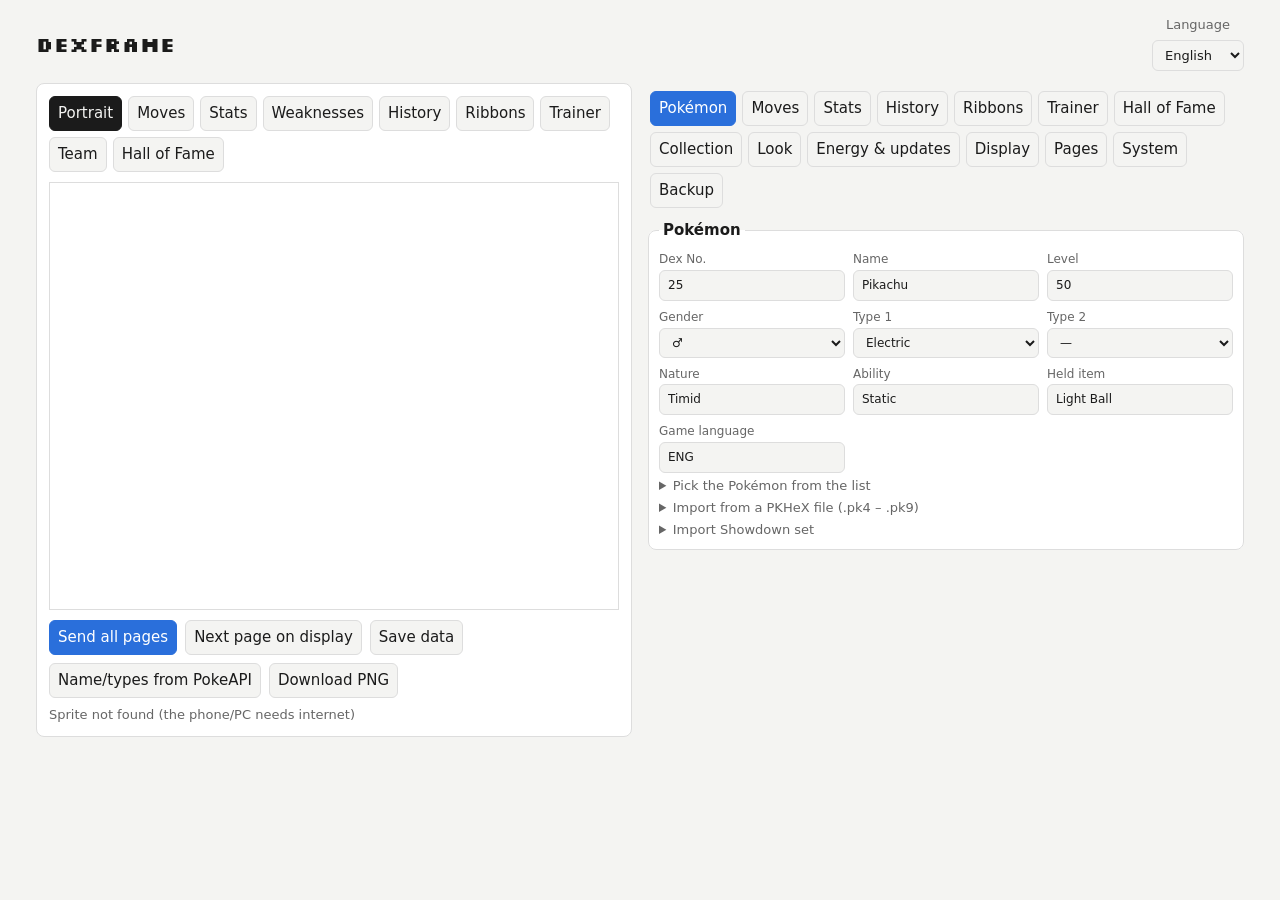
==== commit d62bf7a9: "1.7.0: page frames, Energy & updates section, Pokémon of the day schedule - Frames: nine geometric b" ====
--- a/data/www/index.html
+++ b/data/www/index.html
@@ -84,6 +84,20 @@
 .pgrow input[type=number]{width:72px;flex:none}
 .pgrow button{padding:4px 8px;flex:none}
 #pagesbox{margin-bottom:10px}
+.frgrid{display:grid;grid-template-columns:repeat(auto-fill,minmax(132px,1fr));gap:6px}
+.frtile{display:flex;flex-direction:column;align-items:center;gap:4px;padding:5px;font-size:11px;line-height:1.2}
+.frtile canvas{width:120px;height:76px;image-rendering:pixelated;border-radius:3px;border:1px solid var(--line)}
+.frtile[aria-pressed=true]{outline:2px solid var(--acc)}
+.btnlike{display:inline-block;padding:6px 8px;border:1px solid var(--line);border-radius:6px;background:var(--bg);font-size:13px;color:var(--fg)}
+.batline{display:flex;align-items:center;gap:10px;flex-wrap:wrap}
+.batgauge{width:64px;height:20px;border:2px solid var(--fg);border-radius:4px;padding:2px;position:relative}
+.batgauge::after{content:'';position:absolute;right:-6px;top:5px;width:3px;height:6px;background:var(--fg);border-radius:0 2px 2px 0}
+.batgauge i{display:block;height:100%;background:var(--acc);border-radius:1px;width:0}
+.batgauge i[data-low="1"]{background:#d33}
+#dlInfo{white-space:pre-line}
+.pgrow select{max-width:9.5em;min-width:0}
+.pgrow{flex-wrap:wrap}
+.pgrow label{flex:1 1 140px}
 </style>
 </head>
 <body>
@@ -445,6 +459,7 @@
   cdTitle:'', cdDate:'', teamPer:6, pageOrder:[], pageMin:{},
   quietOn:false, quietFrom:'23:00', quietTo:'07:00', flip:false, btnDouble:0, btnLong:0, batLow:3.5, fullEvery:10,
   pageStyle:'classic', previewPanel:'',
+  frame:'none', pageFrame:{}, frameImg:'', dailyAt:'00:00', dailyEvery:1, dailyShuffle:false,
 };
 
 const typeOpts = (blank) => () => [...(blank ? [['', '—']] : []), ...TYPE_KEYS.map(k => [k, typeName(k, state.uiLang)])];
@@ -467,25 +482,29 @@
     ['trBase','trBase','text','adv'],['trFile','trFile','text','adv']]],
   ['hof', [['hofRegion','hofRegion'],['hofDate','hofDate'],['hofStrength','hofStrength','number']]],
   ['collection', [['colRotation','colRotation','checkbox','wide']]],
-  ['display', [['dispLang','dispLang','select',langOpts],
-    ['style','style','select',() => Object.keys(SPRITES).map(k => [k, t('sp_' + k)])],
+  ['look', [['style','style','select',() => Object.keys(SPRITES).map(k => [k, t('sp_' + k)])],
     ['shiny','shiny','checkbox'],
-    ['panel','panel','select',() => Object.keys(PANELS).map(k => [k, panelLabel(k)])],
     ['dither','dither','select',() => [['blocks', t('dt_blocks')],['threshold', t('dt_threshold')]]],
     ['contrast','contrast','number'],
-    ['pageStyle','pageStyle','select',() => ['classic', 'accent', 'light'].map(k => [k, t('ps_' + k)])],
-    ['previewPanel','previewPanel','select',() => [['', t('pv_same')], ...Object.keys(PANELS).map(k => [k, panelLabel(k)])]],
-    ['interval','interval','number'],['deviceUrl','deviceUrl','text','wide'],
+    ['pageStyle','pageStyle','select',() => PAGE_STYLES.map(k => [k, t('ps_' + k)])],
+    ['frame','frame','select',() => frameOptions()],
+    ['previewPanel','previewPanel','select',() => [['', t('pv_same')], ...Object.keys(PANELS).map(k => [k, panelLabel(k)])]]]],
+  // battery, refresh and timing; the Pokémon of the day pool and its schedule (box: buildPowerBox)
+  ['power', [['interval','interval','number'],['fullEvery','fullEvery','number'],
     ['quietOn','quietOn','checkbox','wide'],['quietFrom','quietFrom','time'],['quietTo','quietTo','time'],
+    ['sleep','sleep','checkbox','wide'],['awake','awake','number'],['batLow','batLow','number'],
+    ['dailyCount','dailyCount','number'],['dailyAt','dailyAt','time'],['dailyEvery','dailyEvery','number'],
+    ['dailyShuffle','dailyShuffle','checkbox','wide']]],
+  ['display', [['dispLang','dispLang','select',langOpts],
+    ['panel','panel','select',() => Object.keys(PANELS).map(k => [k, panelLabel(k)])],
+    ['deviceUrl','deviceUrl','text','wide'],
     ['flip','flip','checkbox','wide'],
     ['btnDouble','btnDouble','select',() => [0, 1, 2, 3].map(k => [k, t('ba_' + k)])],
     ['btnLong','btnLong','select',() => [0, 1, 2, 3].map(k => [k, t('ba_' + k)])],
-    ['sleep','sleep','checkbox','wide'],['awake','awake','number'],
-    ['batLow','batLow','number'],['fullEvery','fullEvery','number'],['tz','tz','text','adv']]],
+    ['tz','tz','text','adv']]],
   // which pages, their order and minutes: the list built by buildPagesBox()
   ['pages', [['teamPer','teamPer','select',() => [6, 3, 2].map(k => [k, t('tp_' + k)])],
-    ['cdTitle','cdTitle'],['cdDate','cdDate'],
-    ['dailyCount','dailyCount','number','wide']]],
+    ['cdTitle','cdTitle'],['cdDate','cdDate']]],
   ['system', []],
   ['backup', []],
 ];
@@ -948,6 +967,107 @@
     fighting:'Kampf',poison:'Gift',ground:'Boden',flying:'Flug',psychic:'Psycho',bug:'Käfer',
     rock:'Gestein',ghost:'Geist',dragon:'Drache',dark:'Unlicht',steel:'Stahl',fairy:'Fee'},
 });
+// ---------- i18n: 1.7 (look and energy sections, frames, Pokémon of the day schedule) ----------
+Object.assign(UI.it, {
+  g_look: 'Aspetto', g_power: 'Energia e aggiornamenti',
+  frame: 'Cornice delle pagine', pg_frame: 'Cornice di questa pagina', fr_default: 'Cornice generale',
+  fr_none: 'Nessuna', fr_line: 'Linea', fr_double: 'Doppia', fr_rounded: 'Arrotondata', fr_accent: 'Colore d\'accento',
+  fr_dashed: 'Tratteggiata', fr_chamfer: 'Retrò smussata', fr_checker: 'Scacchi', fr_studs: 'Borchie', fr_wave: 'Onda', fr_custom: 'La tua immagine',
+  fr_title: 'Cornici (angolo della pagina, ingrandito 2×)', fr_upload: 'Carica cornice…', fr_clear: 'Togli cornice caricata',
+  fr_info: 'La cornice vale per tutte le pagine; in Pagine puoi sceglierne una diversa per ognuna. Puoi caricare un\'immagine tua: il bordo è un terzo del lato corto, gli angoli restano fissi e i lati si ripetono.',
+  fr_custom_info: 'Cornice caricata: resta nei dati salvati e nel backup, non nel repository.',
+  ps_tab: 'Linguetta dietro al nome', ps_boxed: 'Testata incorniciata',
+  dailyCount: 'Pokémon del giorno: quanti nel gruppo (1-14)',
+  dailyAt: 'Pokémon del giorno: ora del cambio', dailyEvery: 'Cambia ogni N giorni (1-30)',
+  dailyShuffle: 'Ordine casuale nuovo a ogni giro del gruppo',
+  daily_next: 'Prossimi cambi: {l}',
+  pw_save: 'Salva sul display', pw_refresh: 'Aggiorna lo schermo ora', pw_read: 'Rileggi',
+  pw_info: '"Salva sul display" manda solo queste impostazioni (e quelle di Display): le pagine non vengono rimandate e quella sullo schermo resta. Anche "Invia tutte le pagine" le manda.',
+  pw_refreshing: 'Refresh completo in corso', pw_saved: 'Impostazioni salvate sul display',
+  pw_volt: '{v} V', pw_usb: 'in carica / alimentato da USB', pw_low: 'batteria scarica',
+  pw_nosense: 'Lettura batteria non attiva (BAT_PIN)', pw_nobat: 'Nessuna batteria collegata (alimentato da USB)',
+  pw_oldfw: 'firmware vecchio: aggiorna per salvare senza rimandare le pagine',
+});
+Object.assign(UI.en, {
+  g_look: 'Look', g_power: 'Energy & updates',
+  frame: 'Page frame', pg_frame: 'Frame of this page', fr_default: 'General frame',
+  fr_none: 'None', fr_line: 'Line', fr_double: 'Double', fr_rounded: 'Rounded', fr_accent: 'Accent colour',
+  fr_dashed: 'Dashed', fr_chamfer: 'Retro chamfer', fr_checker: 'Checker', fr_studs: 'Studs', fr_wave: 'Wave', fr_custom: 'Your image',
+  fr_title: 'Frames (corner of the page, at 2×)', fr_upload: 'Upload frame…', fr_clear: 'Remove uploaded frame',
+  fr_info: 'The frame applies to every page; in Pages each one can have its own. You can upload your own image: the border is a third of its short side, corners stay as they are and the sides repeat.',
+  fr_custom_info: 'Uploaded frame: kept in the saved data and in the backup, not in the repository.',
+  ps_tab: 'Tab behind the name', ps_boxed: 'Framed header',
+  dailyCount: 'Pokémon of the day: how many in the pool (1-14)',
+  dailyAt: 'Pokémon of the day: change time', dailyEvery: 'Change every N days (1-30)',
+  dailyShuffle: 'New random order on every round of the pool',
+  daily_next: 'Next changes: {l}',
+  pw_save: 'Save to the display', pw_refresh: 'Refresh the screen now', pw_read: 'Read again',
+  pw_info: '"Save to the display" sends only these settings (and the Display ones): pages are not sent again and the one on screen stays. "Send all pages" sends them too.',
+  pw_refreshing: 'Full refresh running', pw_saved: 'Settings saved to the display',
+  pw_volt: '{v} V', pw_usb: 'charging / on USB power', pw_low: 'battery low',
+  pw_nosense: 'Battery sensing off (BAT_PIN)', pw_nobat: 'No battery connected (USB powered)',
+  pw_oldfw: 'old firmware: update it to save without sending the pages again',
+});
+Object.assign(UI.es, {
+  g_look: 'Aspecto', g_power: 'Energía y actualizaciones',
+  frame: 'Marco de las páginas', pg_frame: 'Marco de esta página', fr_default: 'Marco general',
+  fr_none: 'Ninguno', fr_line: 'Línea', fr_double: 'Doble', fr_rounded: 'Redondeado', fr_accent: 'Color de acento',
+  fr_dashed: 'Discontinuo', fr_chamfer: 'Retro achaflanado', fr_checker: 'Ajedrez', fr_studs: 'Tachuelas', fr_wave: 'Onda', fr_custom: 'Tu imagen',
+  fr_title: 'Marcos (esquina de la página, a 2×)', fr_upload: 'Subir marco…', fr_clear: 'Quitar el marco subido',
+  fr_info: 'El marco vale para todas las páginas; en Páginas cada una puede tener el suyo. Puedes subir una imagen tuya: el borde es un tercio del lado corto, las esquinas quedan fijas y los lados se repiten.',
+  fr_custom_info: 'Marco subido: se guarda en los datos y en la copia de seguridad, no en el repositorio.',
+  ps_tab: 'Pestaña detrás del nombre', ps_boxed: 'Cabecera enmarcada',
+  dailyCount: 'Pokémon del día: cuántos en el grupo (1-14)',
+  dailyAt: 'Pokémon del día: hora del cambio', dailyEvery: 'Cambiar cada N días (1-30)',
+  dailyShuffle: 'Nuevo orden aleatorio en cada vuelta del grupo',
+  daily_next: 'Próximos cambios: {l}',
+  pw_save: 'Guardar en la pantalla', pw_refresh: 'Refrescar la pantalla ahora', pw_read: 'Volver a leer',
+  pw_info: '"Guardar en la pantalla" envía solo estos ajustes (y los de Pantalla): las páginas no se envían de nuevo y la que está en pantalla se queda. "Enviar todas las páginas" también los envía.',
+  pw_refreshing: 'Refresco completo en curso', pw_saved: 'Ajustes guardados en la pantalla',
+  pw_volt: '{v} V', pw_usb: 'cargando / alimentado por USB', pw_low: 'batería baja',
+  pw_nosense: 'Lectura de batería desactivada (BAT_PIN)', pw_nobat: 'Sin batería conectada (alimentado por USB)',
+  pw_oldfw: 'firmware antiguo: actualízalo para guardar sin reenviar las páginas',
+});
+Object.assign(UI.fr, {
+  g_look: 'Apparence', g_power: 'Énergie et mises à jour',
+  frame: 'Cadre des pages', pg_frame: 'Cadre de cette page', fr_default: 'Cadre général',
+  fr_none: 'Aucun', fr_line: 'Ligne', fr_double: 'Double', fr_rounded: 'Arrondi', fr_accent: 'Couleur d\'accent',
+  fr_dashed: 'Tirets', fr_chamfer: 'Rétro biseauté', fr_checker: 'Damier', fr_studs: 'Rivets', fr_wave: 'Vague', fr_custom: 'Votre image',
+  fr_title: 'Cadres (coin de la page, en 2×)', fr_upload: 'Importer un cadre…', fr_clear: 'Retirer le cadre importé',
+  fr_info: 'Le cadre s\'applique à toutes les pages ; dans Pages chacune peut avoir le sien. Vous pouvez importer votre image : la bordure fait un tiers du petit côté, les coins restent tels quels et les côtés se répètent.',
+  fr_custom_info: 'Cadre importé : gardé dans les données enregistrées et la sauvegarde, pas dans le dépôt.',
+  ps_tab: 'Onglet derrière le nom', ps_boxed: 'En-tête encadré',
+  dailyCount: 'Pokémon du jour : combien dans le groupe (1-14)',
+  dailyAt: 'Pokémon du jour : heure du changement', dailyEvery: 'Changer tous les N jours (1-30)',
+  dailyShuffle: 'Nouvel ordre aléatoire à chaque tour du groupe',
+  daily_next: 'Prochains changements : {l}',
+  pw_save: 'Enregistrer sur l\'écran', pw_refresh: 'Rafraîchir l\'écran maintenant', pw_read: 'Relire',
+  pw_info: '« Enregistrer sur l\'écran » n\'envoie que ces réglages (et ceux d\'Écran) : les pages ne sont pas renvoyées et celle à l\'écran reste. « Envoyer toutes les pages » les envoie aussi.',
+  pw_refreshing: 'Rafraîchissement complet en cours', pw_saved: 'Réglages enregistrés sur l\'écran',
+  pw_volt: '{v} V', pw_usb: 'en charge / alimenté par USB', pw_low: 'batterie faible',
+  pw_nosense: 'Lecture de la batterie désactivée (BAT_PIN)', pw_nobat: 'Pas de batterie branchée (alimenté par USB)',
+  pw_oldfw: 'ancien firmware : mettez-le à jour pour enregistrer sans renvoyer les pages',
+});
+Object.assign(UI.de, {
+  g_look: 'Aussehen', g_power: 'Energie und Updates',
+  frame: 'Seitenrahmen', pg_frame: 'Rahmen dieser Seite', fr_default: 'Allgemeiner Rahmen',
+  fr_none: 'Keiner', fr_line: 'Linie', fr_double: 'Doppelt', fr_rounded: 'Abgerundet', fr_accent: 'Akzentfarbe',
+  fr_dashed: 'Gestrichelt', fr_chamfer: 'Retro abgeschrägt', fr_checker: 'Schachbrett', fr_studs: 'Nieten', fr_wave: 'Welle', fr_custom: 'Dein Bild',
+  fr_title: 'Rahmen (Ecke der Seite, in 2×)', fr_upload: 'Rahmen hochladen…', fr_clear: 'Hochgeladenen Rahmen entfernen',
+  fr_info: 'Der Rahmen gilt für alle Seiten; unter Seiten kann jede ihren eigenen haben. Du kannst ein eigenes Bild hochladen: der Rand ist ein Drittel der kurzen Seite, die Ecken bleiben, die Seiten wiederholen sich.',
+  fr_custom_info: 'Hochgeladener Rahmen: in den gespeicherten Daten und der Sicherung, nicht im Repository.',
+  ps_tab: 'Reiter hinter dem Namen', ps_boxed: 'Umrahmte Kopfzeile',
+  dailyCount: 'Pokémon des Tages: wie viele in der Gruppe (1-14)',
+  dailyAt: 'Pokémon des Tages: Uhrzeit des Wechsels', dailyEvery: 'Alle N Tage wechseln (1-30)',
+  dailyShuffle: 'Neue zufällige Reihenfolge bei jeder Runde der Gruppe',
+  daily_next: 'Nächste Wechsel: {l}',
+  pw_save: 'Auf dem Display speichern', pw_refresh: 'Bildschirm jetzt aktualisieren', pw_read: 'Neu lesen',
+  pw_info: '„Auf dem Display speichern“ sendet nur diese Einstellungen (und die unter Display): die Seiten werden nicht neu gesendet, die angezeigte bleibt. „Alle Seiten senden“ sendet sie auch.',
+  pw_refreshing: 'Vollständige Aktualisierung läuft', pw_saved: 'Einstellungen auf dem Display gespeichert',
+  pw_volt: '{v} V', pw_usb: 'lädt / über USB versorgt', pw_low: 'Akku schwach',
+  pw_nosense: 'Akkumessung aus (BAT_PIN)', pw_nobat: 'Kein Akku angeschlossen (über USB versorgt)',
+  pw_oldfw: 'alte Firmware: aktualisieren, um ohne erneutes Senden der Seiten zu speichern',
+});
 // ---------- form ----------
 function buildForm() {
   const form = $('form');
@@ -982,6 +1102,8 @@
       if (key === 'panel' && deviceInfo) el.disabled = true;  // detected from firmware
       if (key === 'panel') [...el.options].forEach(o => { if (PANELS[o.value]?.previewOnly) o.remove(); });
       if (key === 'batLow') { el.step = '0.05'; el.min = '3'; el.max = '4.2'; }
+      if (key === 'dailyEvery') { el.min = '1'; el.max = '30'; }
+      if (key === 'frame') el.addEventListener('input', () => renderFrameBox());
       if (key === 'deviceUrl') el.addEventListener('change', async () => {
         try { localStorage.setItem('dexframe', JSON.stringify(state)); } catch {}   // detectDevice re-reads it
         await detectDevice(); migrate(state);
@@ -990,7 +1112,7 @@
       });
       el.addEventListener('input', () => {
         state[key] = type === 'checkbox' ? el.checked : type === 'number' || ['teamPer', 'btnDouble', 'btnLong'].includes(key) ? Number(el.value) : el.value;
-        if (key.startsWith('pg_') || ['colRotation', 'dailyCount', 'style', 'teamPer', 'team', 'hofTeam'].includes(key)) { buildTabs(); renderCollection(); renderDailyBox(); }
+        if (key.startsWith('pg_') || ['colRotation', 'dailyCount', 'dailyAt', 'dailyEvery', 'dailyShuffle', 'style', 'teamPer', 'team', 'hofTeam'].includes(key)) { buildTabs(); renderCollection(); renderDailyBox(); }
         if (key === 'dispLang' || key === 'ribbons') renderPicker();   // names follow the display language
         if (key === 'trBase' || key === 'trFile') renderTrainerPicker();
         if (key === 'team' || key === 'dex' || key === 'style' || key === 'shiny' || key === 'dispLang') renderMonPickers();
@@ -1514,18 +1636,35 @@
   }
 }
 
-// Shared chrome: black header with name + page title, page dots at the bottom.
+// Thickness of the frame of the page being drawn (26-frames.js): the page dots sit above it.
+let chromeFrameT = 0;
+const setFrameForChrome = t => { chromeFrameT = t; };
+
+// Shared chrome: header with name + page title, page dots at the bottom.
+// Header styles: classic = black bar, accent = bar in the accent ink, light = white bar
+// with a rule, tab = black tab behind the name only, boxed = outlined white bar.
 function chrome(ctx, s, title, idx, total, name = s.name, gender = s.gender) {
   ctx.fillStyle = WHITE; ctx.fillRect(0, 0, W, H);
-  // page style: classic = black bar, accent = bar in the accent ink, light = white bar with a rule
-  const light = s.pageStyle === 'light', fg = light ? BLACK : WHITE;
-  ctx.fillStyle = light ? BLACK : s.pageStyle === 'accent' ? accent(s) : BLACK;
-  if (light) ctx.fillRect(0, 28, W, 2); else ctx.fillRect(0, 0, W, 30);
-  const titleW = title ? text(ctx, up(title), W - 10, 11, 8, true, fg, 'right') : 0;
-  const nw = text(ctx, up(name), 10, 7, 16, true, fg, 'left', W - titleW - 50);
+  const st = PAGE_STYLES.includes(s.pageStyle) ? s.pageStyle : 'classic';
+  const barFg = st === 'classic' || st === 'accent';
+  ctx.fillStyle = st === 'accent' ? accent(s) : BLACK;
+  if (barFg) ctx.fillRect(0, 0, W, 30);
+  else if (st === 'boxed') { box(ctx, 0, 0, W, 30, false); ctx.fillStyle = BLACK; ctx.fillRect(0, 28, W, 2); }
+  else ctx.fillRect(0, 28, W, 2);
+  const titleW = title ? measure(up(title), 8, true) : 0;
+  const nameMax = W - titleW - 50;
+  if (st === 'tab') {      // tab sized to the name, with a slanted end
+    const tw = Math.min(nameMax, measure(up(name), 16, true)) + (gender && gender !== '-' ? 22 : 0) + 20;
+    ctx.fillStyle = BLACK; ctx.fillRect(0, 0, tw, 30);
+    for (let k = 0; k < 14; k++) ctx.fillRect(tw + k, 2 * k + 2, 1, 28 - 2 * k);
+  }
+  const fg = barFg || st === 'tab' ? WHITE : BLACK;
+  if (title) text(ctx, up(title), W - 10, 11, 8, true, st === 'tab' ? BLACK : fg, 'right');
+  const nw = text(ctx, up(name), 10, 7, 16, true, fg, 'left', nameMax);
   if (gender && gender !== '-') drawGender(ctx, 10 + nw + 8, 8, gender, fg);
   const dotsX = W / 2 - (total * 12 - 4) / 2;
-  for (let i = 0; i < total; i++) box(ctx, dotsX + i * 12, 288, 8, 8, i === idx);
+  const dotsY = Math.min(288, H - chromeFrameT - 10);
+  for (let i = 0; i < total; i++) box(ctx, dotsX + i * 12, dotsY, 8, 8, i === idx);
 }
 
 // label (8px) above value (16px)
@@ -1549,6 +1688,192 @@
   return lines;
 }
 
+// ---------- page frames ----------
+// Borders drawn around the whole page after everything else. All original, geometric
+// designs made in code (no game assets); "custom" is a 9-slice image the user uploads,
+// kept in the saved data like the other uploaded images. Thickness is at most 8 px:
+// page content keeps 10 px from the sides, the page dots move up to make room.
+const PAGE_STYLES = ['classic', 'accent', 'light', 'tab', 'boxed'];
+const FRAME_T = {none: 0, line: 3, double: 5, rounded: 5, accent: 5, dashed: 5, chamfer: 6, checker: 6, studs: 6, wave: 6};
+const FRAME_KEYS = [...Object.keys(FRAME_T), 'custom'];
+const frameOptions = () => FRAME_KEYS.filter(k => k !== 'custom' || state.frameImg).map(k => [k, t('fr_' + k)]);
+const frameOf = (s, key) => {
+  const f = (s.pageFrame || {})[key] || s.frame || 'none';
+  return f === 'custom' && !s.frameImg ? 'none' : FRAME_KEYS.includes(f) ? f : 'none';
+};
+const frameThickness = (s, key) => {
+  const f = frameOf(s, key);
+  return f === 'custom' ? Math.min(8, Number(s.frameSlice) || 0) : FRAME_T[f] || 0;
+};
+
+// Ink for one pixel of the band. d = distance from the outer edge (0 = outermost),
+// along = position along the edge, cx/cy = distance from the nearest corner on each axis.
+function framePixel(style, d, along, cx, cy, x, y, acc, hasAcc) {
+  const mid = hasAcc ? acc : ((x + y) & 1);     // accent ink, or a 50 % checker on B/W
+  switch (style) {
+    case 'line': return d < 2 ? 1 : 0;
+    case 'double': return d < 2 || d === 3 ? 1 : 0;
+    case 'rounded': {
+      const r = 9;
+      if (cx < r && cy < r) {                    // round the corner: distance from the arc
+        const dd = r - Math.hypot(r - cx - 0.5, r - cy - 0.5);
+        if (dd < 0) return 0;
+        d = Math.floor(dd);
+      }
+      return d < 2 || d === 3 ? 1 : 0;
+    }
+    case 'accent': return d === 0 || d === 3 ? 1 : d < 3 ? mid : 0;
+    case 'dashed': return d < 2 ? (Math.floor(along / 6) % 2 === 0 || (cx < 6 && cy < 6) ? 1 : 0) : d === 3 ? 1 : 0;
+    case 'chamfer': {
+      if (cx + cy < 4) return 0;                 // cut corners
+      if (cx + cy === 4) return 1;
+      return d === 0 || d === 2 || d === 3 || d === 5 ? 1 : 0;
+    }
+    case 'checker': return d === 0 || d === 4 ? 1 : d < 4 ? ((x >> 1) + (y >> 1)) & 1 : 0;
+    case 'studs': {
+      const stud = (cx < 6 && cy < 6) || Math.abs(along - (cx < cy ? H : W) / 2) < 4;
+      if (stud) return (d === 2 || d === 3) && (cx < 6 && cy < 6 ? (cx === 2 || cx === 3) && (cy === 2 || cy === 3) : true) ? 0 : hasAcc && d > 0 && d < 5 ? acc : 1;
+      return d < 2 || d === 3 ? 1 : 0;
+    }
+    case 'wave': {
+      if (cx < 6 && cy < 6) return Math.abs(cx - 2.5) + Math.abs(cy - 2.5) <= 2.6 ? (hasAcc ? acc : 1) : 0;
+      const w = 2.5 + 2 * Math.sin(along * Math.PI / 6);
+      return Math.abs(d - w) < 0.9 || d === 5 ? 1 : 0;
+    }
+  }
+  return 0;
+}
+
+// Decoded custom frame, cached by data URL: {w, h, rgba}
+let customFrame = {url: '', img: null};
+async function customFramePixels(url) {
+  if (customFrame.url === url) return customFrame.img;
+  const im = await loadLocalImage(url);
+  let px = null;
+  if (im) {
+    const c = document.createElement('canvas'); c.width = im.naturalWidth; c.height = im.naturalHeight;
+    const x = c.getContext('2d', {willReadFrequently: true}); x.drawImage(im, 0, 0);
+    px = {w: c.width, h: c.height, rgba: x.getImageData(0, 0, c.width, c.height).data};
+  }
+  customFrame = {url, img: px};
+  return px;
+}
+
+// Draws the frame of this page into ink (W x H ink codes), clearing the band first.
+async function applyFrame(ink, s, key) {
+  const style = frameOf(s, key), T = frameThickness(s, key);
+  if (!T) return;
+  const pal = panelOf(s).palette;
+  const hasAcc = pal.includes('red'), acc = inkCode('red');
+  let img = null;
+  if (style === 'custom') { img = await customFramePixels(s.frameImg); if (!img) return; }
+  const palOpt = {palette: pal.map(inkCode), contrast: 0};
+  for (let y = 0; y < H; y++) for (let x = 0; x < W; x++) {
+    const cx = Math.min(x, W - 1 - x), cy = Math.min(y, H - 1 - y), d = Math.min(cx, cy);
+    if (d >= T) { x = W - 1 - T; continue; }      // jump over the inside of the row
+    const i = y * W + x;
+    if (!img) { ink[i] = framePixel(style, d, cx <= cy ? y : x, cx, cy, x, y, acc, hasAcc); continue; }
+    // 9-slice: corners as they are, edges repeat their middle part
+    const b = T, sx = x < b ? x : x >= W - b ? img.w - (W - x) : b + (x - b) % Math.max(1, img.w - 2 * b);
+    const sy = y < b ? y : y >= H - b ? img.h - (H - y) : b + (y - b) % Math.max(1, img.h - 2 * b);
+    const o = (sy * img.w + sx) * 4, r = img.rgba[o], g = img.rgba[o + 1], bl = img.rgba[o + 2];
+    const th = (BAYER[4][y & 3][x & 3] + 0.5) / 16;
+    if (img.rgba[o + 3] < 128) ink[i] = 0;
+    else if (pal.length > 2) ink[i] = paletteInk(r, g, bl, palOpt, th);
+    else ink[i] = 1 - (0.299 * r + 0.587 * g + 0.114 * bl) / 255 > th ? 1 : 0;
+  }
+}
+
+// Upload: any image; the border is a third of its short side. Big images are reduced
+// by a whole factor (pixel art stays sharp) so the border is at most 8 px.
+async function uploadFrame(file) {
+  const url = await new Promise((res, rej) => { const r = new FileReader(); r.onload = () => res(r.result); r.onerror = rej; r.readAsDataURL(file); });
+  const im = await loadLocalImage(url);
+  if (!im || im.naturalWidth < 6 || im.naturalHeight < 6) throw new Error('image');
+  const b0 = Math.floor(Math.min(im.naturalWidth, im.naturalHeight) / 3);
+  const k = Math.max(1, Math.ceil(b0 / 8), Math.ceil(Math.max(im.naturalWidth, im.naturalHeight) / 96));
+  const c = document.createElement('canvas');
+  c.width = Math.max(6, Math.floor(im.naturalWidth / k)); c.height = Math.max(6, Math.floor(im.naturalHeight / k));
+  const x = c.getContext('2d'); x.imageSmoothingEnabled = false;
+  x.drawImage(im, 0, 0, c.width, c.height);
+  state.frameImg = c.toDataURL('image/png');
+  state.frameSlice = Math.max(2, Math.min(8, Math.floor(Math.min(c.width, c.height) / 3)));
+  state.frame = 'custom';
+}
+
+// Picker: a corner of every frame on a page with the chosen header style, at 2x.
+function buildFrameBox() {
+  const fs = document.querySelector('fieldset[data-group="look"]');
+  if (!fs || $('framebox')) return;
+  const box = document.createElement('div'); box.className = 'trbox'; box.id = 'framebox';
+  box.innerHTML = `<strong style="font-size:13px" id="frTitle"></strong><div class="frgrid" id="frGrid"></div>
+    <div class="cur"><span class="muted" id="frInfo"></span>
+    <label class="chk" style="cursor:pointer"><input type="file" id="frFile" accept="image/*" hidden><span id="frUp" class="btnlike"></span></label>
+    <button type="button" id="frClr"></button></div>`;
+  fs.querySelector('.grid').after(box);
+  $('frFile').addEventListener('change', async ev => {
+    const f = ev.target.files?.[0]; ev.target.value = '';
+    if (!f) return;
+    try { await uploadFrame(f); refreshFrameSelect(); renderFrameBox(); scheduleRender(); }
+    catch { setStatus(t('tr_bad')); }
+  });
+  $('frClr').onclick = () => {
+    state.frameImg = ''; state.frameSlice = 0;
+    if (state.frame === 'custom') state.frame = 'none';
+    refreshFrameSelect(); renderFrameBox(); scheduleRender();
+  };
+  renderFrameBox();
+}
+
+// The frame <select> lists "custom" only while an image is loaded.
+function refreshFrameSelect() {
+  const sel = document.querySelector('select[name=frame]');
+  if (!sel) return;
+  sel.replaceChildren(...frameOptions().map(([v, txt]) => new Option(txt, v)));
+  sel.value = state.frame || 'none';
+  renderPagesBox();
+}
+
+function renderFrameBox() {
+  if (!$('framebox')) return;
+  $('frTitle').textContent = t('fr_title');
+  $('frUp').textContent = t('fr_upload');
+  $('frClr').textContent = t('fr_clear');
+  $('frClr').style.display = state.frameImg ? '' : 'none';
+  $('frInfo').textContent = t(state.frameImg ? 'fr_custom_info' : 'fr_info');
+  const keys = FRAME_KEYS.filter(k => k !== 'custom' || state.frameImg);
+  const tiles = keys.map(k => {
+    const b = document.createElement('button'); b.type = 'button'; b.className = 'frtile';
+    b.setAttribute('aria-pressed', (state.frame || 'none') === k);
+    const cv = document.createElement('canvas'); cv.width = 120; cv.height = 76;
+    const cap = document.createElement('span'); cap.textContent = t('fr_' + k);
+    b.append(cv, cap);
+    b.onclick = () => {
+      state.frame = k;
+      const sel = document.querySelector('select[name=frame]'); if (sel) sel.value = k;
+      renderFrameBox(); scheduleRender();
+    };
+    drawFrameThumb(cv, k);
+    return b;
+  });
+  $('frGrid').replaceChildren(...tiles);
+}
+
+async function drawFrameThumb(cv, k) {
+  const s = {...state, frame: k, pageFrame: {}};
+  const work = document.createElement('canvas'); work.width = W; work.height = H;
+  const ctx = work.getContext('2d', {willReadFrequently: true});
+  setFrameForChrome(frameThickness(s, 'cover'));
+  chrome(ctx, s, '', 0, 3, 'NAME', '-');
+  const ink = canvasToInk(ctx, panelOf(s).palette);
+  await applyFrame(ink, s, 'cover');
+  const out = cv.getContext('2d'), img = out.createImageData(120, 76);
+  for (let y = 0; y < 76; y++) for (let x = 0; x < 120; x++) {
+    const [r, g, b] = INKS[ink[(y >> 1) * W + (x >> 1)]].rgb;
+    img.data.set([r, g, b, 255], (y * 120 + x) * 4);
+  }
+  out.putImageData(img, 0, 0);
+}
 // ---------- dates and the day counter ----------
 // "26/04/2011", "26.04.2011" or "2011-04-26" -> days since 1970-01-01 (calendar day, no time zone).
 function parseDay(str) {
@@ -1590,6 +1915,44 @@
   return out;
 }
 
+
+// ---------- Pokémon of the day: schedule (same arithmetic as dailyIndex()/dailyPick() in the firmware) ----------
+const dailyEveryOf = (s = state) => Math.min(30, Math.max(1, Math.round(Number(s.dailyEvery) || 1)));
+const dailyAtOf = (s = state) => Math.max(0, minutesOfDay(s.dailyAt));
+function minutesOfDay(hhmm) { const m = String(hhmm || '').match(/^(\d{1,2}):(\d{2})$/); return m ? Math.min(1439, Number(m[1]) * 60 + Number(m[2])) : 0; }
+// Period number at time ms: local days counted from the change time, grouped by "every".
+function dailyIndexAt(ms, s = state) {
+  const t = new Date(ms - dailyAtOf(s) * 60000);
+  return Math.floor(Math.floor(Date.UTC(t.getFullYear(), t.getMonth(), t.getDate()) / 86400000) / dailyEveryOf(s));
+}
+function dailyPickJs(n, count, shuffle) {
+  if (count <= 0 || n < 0) return 0;
+  const pos = n % count;
+  if (!shuffle) return pos;
+  const perm = Array.from({length: count}, (_, i) => i);
+  let r = (Math.imul(Math.floor(n / count), 0x9E3779B1) + 12345) >>> 0;
+  for (let i = count - 1; i > 0; i--) {
+    r = (Math.imul(r, 1664525) + 1013904223) >>> 0;
+    const j = r % (i + 1);
+    [perm[i], perm[j]] = [perm[j], perm[i]];
+  }
+  return perm[pos];
+}
+const dailyPickNow = (count, s = state) => dailyPickJs(dailyIndexAt(Date.now(), s), count, !!s.dailyShuffle);
+// The next k changes: [[Date, pool index], ...]
+function dailySchedule(count, k, s = state) {
+  const out = [], at = dailyAtOf(s);
+  let prev = dailyIndexAt(Date.now(), s);
+  const day = new Date(); day.setHours(0, 0, 0, 0);
+  for (let i = 0; out.length < k && i < 31 * k + 2; i++) {
+    const when = new Date(day.getFullYear(), day.getMonth(), day.getDate() + i, Math.floor(at / 60), at % 60);
+    if (when <= Date.now()) continue;
+    const n = dailyIndexAt(when.getTime() + 60000, s);
+    if (n !== prev) { out.push([when, dailyPickJs(n, count, !!s.dailyShuffle)]); prev = n; }
+  }
+  return out;
+}
+const fmtWhen = d => `${String(d.getDate()).padStart(2, '0')}/${String(d.getMonth() + 1).padStart(2, '0')} ${String(d.getHours()).padStart(2, '0')}:${String(d.getMinutes()).padStart(2, '0')}`;
 // ---------- type chart (gen 6+): attacker -> [super effective, not very effective, no effect] ----------
 const CHART = {
   normal: [[], ['rock','steel'], ['ghost']],
@@ -1774,7 +2137,7 @@
     header: (s, a) => [a?.name || '—', '-'],
     async prepare(s) {
       const ids = dailyIds(s);
-      const id = s._dailyId ?? ids[todayDay() % ids.length];
+      const id = s._dailyId ?? ids[dailyPickNow(ids.length)];
       const lang = state.dispLang;
       const [p, sp, img] = await Promise.all([pj(`pokemon/${id}`), pj(`pokemon-species/${id}`),
         getSprite(spriteUrl(s.style, id, false)).catch(() => null)]);
@@ -2060,6 +2423,7 @@
   const work = document.createElement('canvas'); work.width = W; work.height = H;
   const ctx = work.getContext('2d', {willReadFrequently: true});
   const assets = page.prepare ? await page.prepare(s) : {blits: []};
+  setFrameForChrome(frameThickness(s, key));
   chrome(ctx, s, d(key), idx, total, ...(page.header ? page.header(s, assets) : []));
   page.draw(ctx, s, acc, assets);
   const ink = canvasToInk(ctx, panelOf(s).palette);
@@ -2072,6 +2436,7 @@
     const sp = spritePixels(img);
     if (sp) blitSprite(ink, sp, ...page.spriteArea, opt);
   }
+  await applyFrame(ink, s, key);
   ink.overlay = assets.overlay || null;
   return ink;
 }
@@ -2704,7 +3069,7 @@
 
 // ---------- Pokémon of the day: pool info + new draw ----------
 function buildDailyBox() {
-  const fs = document.querySelector('fieldset[data-group="pages"]');
+  const fs = document.querySelector('fieldset[data-group="power"]');
   if (!fs || $('dailybox')) return;
   const box = document.createElement('div'); box.className = 'trbox'; box.id = 'dailybox';
   box.innerHTML = `<div class="row" style="margin-top:0"><button type="button" id="dlShuffle"></button><span class="muted" id="dlInfo"></span></div>`;
@@ -2717,7 +3082,9 @@
   if (!$('dailybox')) return;
   $('dailybox').style.display = state.pg_daily ? '' : 'none';
   const ids = dailyIds();
-  $('dlInfo').textContent = t('daily_info', {t: ids[todayDay() % ids.length], n: ids.length, l: ids.map(i => '#' + i).join(' ')});
+  const next = dailySchedule(ids.length, 4).map(([when, k]) => fmtWhen(when) + ' #' + ids[k]).join(' · ');
+  $('dlInfo').textContent = t('daily_info', {t: ids[dailyPickNow(ids.length)], n: ids.length, l: ids.map(i => '#' + i).join(' ')}) +
+    (ids.length > 1 ? '\n' + t('daily_next', {l: next}) : '');
 }
 
 // ---------- pages: which ones, in which order, for how long ----------
@@ -2761,7 +3128,17 @@
       };
       return b;
     };
-    row.append(lab, min, move('▲', -1), move('▼', 1));
+    const fr = document.createElement('select'); fr.title = t('pg_frame'); fr.setAttribute('aria-label', t('pg_frame'));
+    fr.add(new Option(t('fr_default'), ''));
+    for (const [v, txt] of frameOptions()) fr.add(new Option(txt, v));
+    fr.value = (state.pageFrame || {})[key] || '';
+    fr.oninput = () => {
+      state.pageFrame = {...(state.pageFrame || {})};
+      if (fr.value) state.pageFrame[key] = fr.value; else delete state.pageFrame[key];
+      if (previewPage !== key) { previewPage = key; previewPart = 0; previewCard = null; buildTabs(); }
+      scheduleRender(); saveState(true);
+    };
+    row.append(lab, min, fr, move('▲', -1), move('▼', 1));
     return row;
   });
   $('pgList').replaceChildren(...rows);
@@ -2773,6 +3150,105 @@
   a.download = `dexframe-${previewCard ? 'card' : previewPage}${previewPart ? '-' + (previewPart + 1) : ''}.png`;
   a.href = $('out').toDataURL('image/png');
   a.click();
+}
+// ---------- Energy & updates: battery state, refresh, timing, Pokémon of the day schedule ----------
+// Settings go to the board with "Send all pages", or alone with "Save to the display"
+// (POST /api/settings: no page is sent again, the page on screen stays).
+
+// Resting voltage -> charge of a 1S LiPo, linear between the points. Only a guide:
+// the curve depends on the cell, its age and the load.
+const LIPO = [[4200, 100], [4100, 90], [4000, 78], [3900, 63], [3800, 47], [3700, 30], [3600, 15], [3500, 6], [3400, 2], [3300, 0]];
+function lipoPercent(mv) {
+  if (mv >= LIPO[0][0]) return 100;
+  for (let i = 1; i < LIPO.length; i++) {
+    const [v1, p1] = LIPO[i - 1], [v0, p0] = LIPO[i];
+    if (mv >= v0) return Math.round(p0 + (p1 - p0) * (mv - v0) / (v1 - v0));
+  }
+  return 0;
+}
+
+const dailySettings = (s = state) => ({dat: dailyAtOf(s), dev: dailyEveryOf(s), dsh: s.dailyShuffle ? 1 : 0});
+
+// The rotation settings that make sense without sending the pages again.
+function settingsBody() {
+  const entries = rotation(), daily = state.pg_daily ? dailyIds() : [];
+  const mins = k => Math.max(0, Math.round(Number((state.pageMin || {})[k]) || 0));
+  const body = {interval: Math.max(0, Number(state.interval) || 0),
+    sleep: state.sleep ? 1 : 0, awake: Math.max(1, Number(state.awake) || 3),
+    tz: state.tz || DEFAULTS.tz, now: Math.floor(Date.now() / 1000),
+    qf: state.quietOn ? minutesOf(state.quietFrom) : -1, qt: state.quietOn ? minutesOf(state.quietTo) : -1,
+    flip: state.flip ? 1 : 0, dbl: Number(state.btnDouble) || 0, lng: Number(state.btnLong) || 0,
+    batlow: Math.round((Number(state.batLow) || 3.5) * 1000), fullevery: Math.max(1, Math.round(Number(state.fullEvery) || 10)),
+    ...dailySettings()};
+  // per-page minutes only when the pages on the board are the ones listed here
+  if (deviceInfo && deviceInfo.count === entries.length && (deviceInfo.daily || 0) === daily.length)
+    body.iv = [...entries.map(e => mins(e.key)), ...(daily.length ? [mins('daily')] : [])].join(',');
+  return new URLSearchParams(body);
+}
+
+// Fresh /api/info (battery, schedule) without reloading the saved data from the board.
+async function readInfo() {
+  if (!deviceInfo) return;
+  try {
+    const r = await fetch(api('/api/info'), {cache: 'no-store'});
+    if (r.ok) { deviceInfo = await r.json(); setConnected(); }
+  } catch {}
+}
+
+function buildPowerBox() {
+  const fs = document.querySelector('fieldset[data-group="power"]');
+  if (!fs || $('powerbox')) return;
+  const box = document.createElement('div'); box.className = 'trbox'; box.id = 'powerbox';
+  box.innerHTML = `<div class="batline"><div class="batgauge"><i id="pwBar"></i></div><strong id="pwPct"></strong><span class="muted" id="pwTxt"></span></div>
+    <div class="row" style="margin-top:0"><button type="button" class="primary" id="pwSave"></button>
+    <button type="button" id="pwRefresh"></button><button type="button" id="pwRead"></button><span class="muted" id="pwSt"></span></div>
+    <div class="muted" id="pwInfo"></div>`;
+  fs.querySelector('legend').after(box);
+  $('pwSave').onclick = saveSettingsOnly;
+  $('pwRefresh').onclick = async () => {
+    if (!deviceInfo) { $('pwSt').textContent = t('st_no_device'); return; }
+    const r = await fetch(api('/api/refresh'), {method: 'POST'}).catch(() => null);
+    $('pwSt').textContent = r?.ok ? t('pw_refreshing') : t('st_err', {e: r ? r.status : 'network'});
+  };
+  $('pwRead').onclick = async () => { await readInfo(); renderPowerBox(); };
+  renderPowerBox();
+}
+
+function renderPowerBox() {
+  if (!$('powerbox')) return;
+  $('pwSave').textContent = t('pw_save');
+  $('pwRefresh').textContent = t('pw_refresh');
+  $('pwRead').textContent = t('pw_read');
+  $('pwInfo').textContent = t('pw_info');
+  const feat = String(deviceInfo?.features || '').split(',');
+  $('pwSave').disabled = !deviceInfo || !feat.includes('settings');
+  $('pwRefresh').disabled = !deviceInfo || !feat.includes('refresh');
+  const mv = deviceInfo?.batteryMv;
+  let pct = null, txt;
+  if (!deviceInfo) txt = t('st_no_device');
+  else if (mv == null || mv < 0) txt = t('pw_nosense');
+  else if (mv < 1000) txt = t('pw_nobat');
+  else {
+    pct = lipoPercent(mv);
+    const low = (Number(state.batLow) || 3.5) * 1000;
+    txt = t('pw_volt', {v: (mv / 1000).toFixed(2)}) + (mv > 4150 ? ' · ' + t('pw_usb') : mv <= low ? ' · ' + t('pw_low') : '');
+  }
+  if (deviceInfo && !feat.includes('settings')) txt += ' · ' + t('pw_oldfw');
+  $('pwPct').textContent = pct == null ? '—' : pct + '%';
+  $('pwTxt').textContent = txt;
+  $('pwBar').style.width = (pct ?? 0) + '%';
+  $('pwBar').dataset.low = pct != null && pct <= 15 ? '1' : '';
+}
+
+async function saveSettingsOnly() {
+  if (!deviceInfo) { $('pwSt').textContent = t('st_no_device'); return; }
+  try {
+    const r = await fetch(api('/api/settings'), {method: 'POST', body: settingsBody()});
+    if (!r.ok) throw new Error(r.status === 401 || r.status === 403 ? t('sy_key_bad') : 'HTTP ' + r.status);
+    await saveState(true);
+    $('pwSt').textContent = t('pw_saved');
+    await readInfo(); renderPowerBox();
+  } catch (e) { $('pwSt').textContent = t('st_err', {e: e.message}); }
 }
 // ---------- Showdown import ----------
 // Export format: "Nick (Species) (M) @ Item", "Ability: X", "Level: 50", "Shiny: Yes",
@@ -3292,7 +3768,7 @@
 
 // ---------- sprite style gallery ----------
 function buildStyleBox() {
-  const fs = document.querySelector('fieldset[data-group="display"]');
+  const fs = document.querySelector('fieldset[data-group="look"]');
   if (!fs || $('stbox')) return;
   const box = document.createElement('div'); box.className = 'picker'; box.id = 'stbox';
   box.innerHTML = `<h4 style="margin:0;font-size:13px" id="stT"></h4><div class="res" id="stRes" style="grid-template-columns:repeat(auto-fill,minmax(112px,1fr));max-height:none"></div>`;
@@ -3599,7 +4075,8 @@
       qf: state.quietOn ? minutesOf(state.quietFrom) : -1, qt: state.quietOn ? minutesOf(state.quietTo) : -1,
       iv: [...entries.map(e => mins(e.key)), ...(daily.length ? [mins('daily')] : [])].join(','),
       flip: state.flip ? 1 : 0, dbl: Number(state.btnDouble) || 0, lng: Number(state.btnLong) || 0,
-      batlow: Math.round((Number(state.batLow) || 3.5) * 1000), fullevery: Math.max(1, Math.round(Number(state.fullEvery) || 10))});
+      batlow: Math.round((Number(state.batLow) || 3.5) * 1000), fullevery: Math.max(1, Math.round(Number(state.fullEvery) || 10)),
+      ...dailySettings()});
     const r = await fetch(api('/api/rotation'), {method: 'POST', body});
     if (!r.ok) throw new Error(`${t('st_rotation')}: HTTP ${r.status}`);
     await saveState(true);
@@ -3651,6 +4128,7 @@
   const i = deviceInfo;
   const bat = i.batteryMv > 1000 ? ' · ' + t('st_bat', {v: (i.batteryMv / 1000).toFixed(2)}) : '';
   renderSystemBox();
+  renderPowerBox();
   setStatus(t('st_connected', {w: i.w, h: i.h, mode: panelLabel(state.panel), c: i.current + 1, n: i.entries ?? i.count}) + bat);
 }
 
@@ -3665,6 +4143,9 @@
   if (!Array.isArray(st.collection)) st.collection = [];
   st.collection = st.collection.filter(c => c && c.data).map(c => ({id: c.id || Math.random().toString(36).slice(2), data: c.data}));
   if (!st.dailySeed) st.dailySeed = (Date.now() % 2147483647) || 1;
+  if (!PAGE_STYLES.includes(st.pageStyle)) st.pageStyle = 'classic';
+  if (!FRAME_KEYS.includes(st.frame) || (st.frame === 'custom' && !st.frameImg)) st.frame = 'none';
+  if (!st.pageFrame || typeof st.pageFrame !== 'object') st.pageFrame = {};
   return st;
 }
 
@@ -3723,6 +4204,8 @@
   buildMonPickerBoxes();
   buildBadgeBox();
   buildStyleBox();
+  buildFrameBox();
+  buildPowerBox();
   buildSystemBox();
   buildSections();
 }
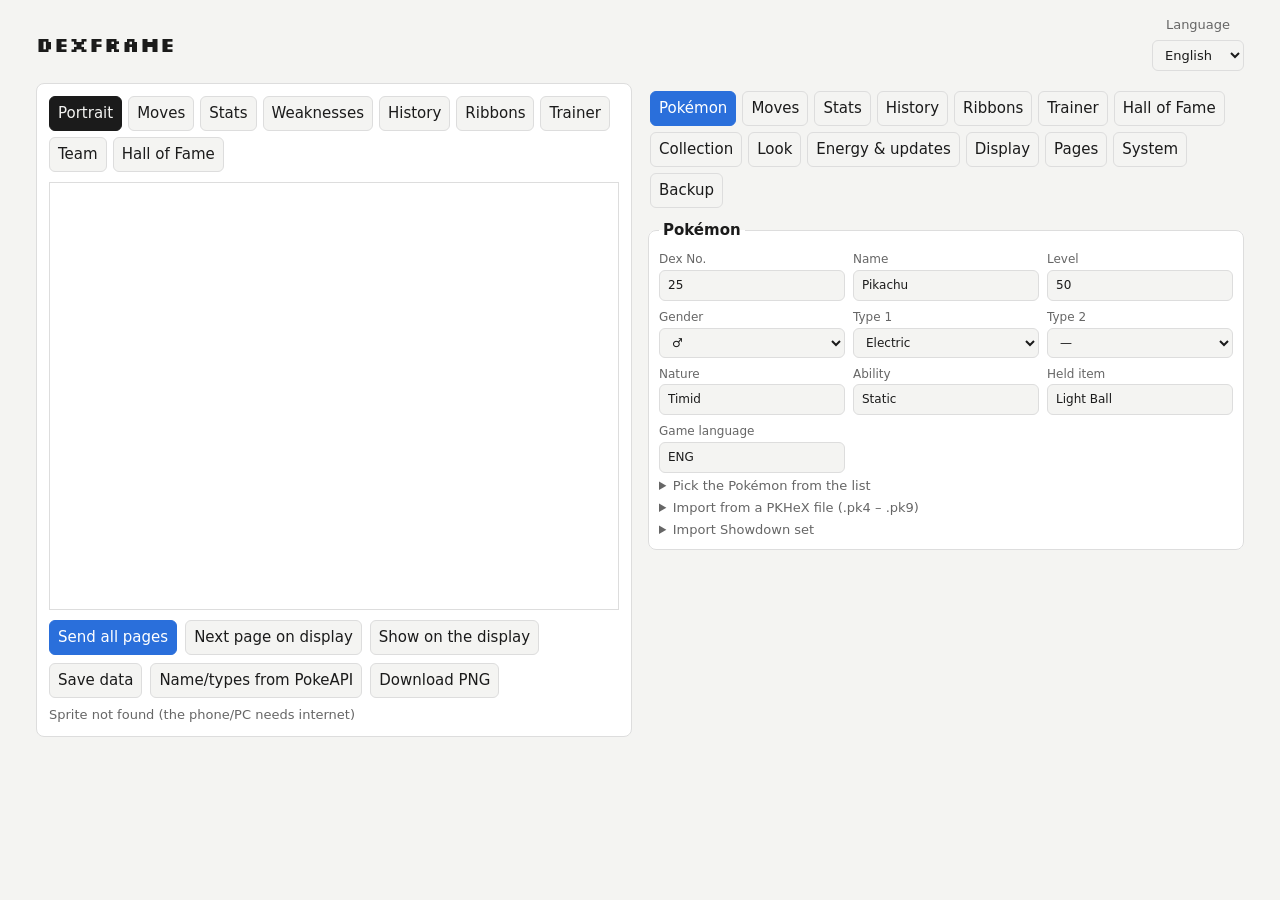
==== commit e1edc896: "2.0.0 (part 1): bigger app partition, gzipped web UI, verified OTA, input limits, show a page now - " ====
--- a/data/www/index.html
+++ b/data/www/index.html
@@ -98,6 +98,7 @@
 .pgrow select{max-width:9.5em;min-width:0}
 .pgrow{flex-wrap:wrap}
 .pgrow label{flex:1 1 140px}
+#syInfo{white-space:pre-line}
 </style>
 </head>
 <body>
@@ -111,6 +112,7 @@
     <div class="row">
       <button class="primary" id="send" data-i18n="send"></button>
       <button id="next" data-i18n="next"></button>
+      <button id="show" data-i18n="show_dev"></button>
       <button id="save" data-i18n="save"></button>
       <button id="autofill" data-i18n="autofill"></button>
       <button id="png" data-i18n="png"></button>
@@ -1067,6 +1069,37 @@
   pw_volt: '{v} V', pw_usb: 'lädt / über USB versorgt', pw_low: 'Akku schwach',
   pw_nosense: 'Akkumessung aus (BAT_PIN)', pw_nobat: 'Kein Akku angeschlossen (über USB versorgt)',
   pw_oldfw: 'alte Firmware: aktualisieren, um ohne erneutes Senden der Seiten zu speichern',
+});
+// ---------- i18n: 2.0 ----------
+Object.assign(UI.it, {
+  show_dev: 'Mostra sul display', pg_show: 'Mostra subito questa pagina sul display',
+  st_show: 'Sul display: {p}', st_show_stale: 'Il display ha altre pagine: premi prima "Invia tutte le pagine"',
+  st_show_none: 'Questa pagina non è nella rotazione',
+  sy_fw_part: 'Questa scheda ha la vecchia tabella delle partizioni: per avere lo spazio della 2.0 serve un flash completo (file factory o installer web).',
+});
+Object.assign(UI.en, {
+  show_dev: 'Show on the display', pg_show: 'Show this page on the display now',
+  st_show: 'On the display: {p}', st_show_stale: 'The display holds other pages: press "Send all pages" first',
+  st_show_none: 'This page is not in the rotation',
+  sy_fw_part: 'This board has the old partition table: to get the 2.0 space it needs a full flash (factory file or web installer).',
+});
+Object.assign(UI.es, {
+  show_dev: 'Mostrar en la pantalla', pg_show: 'Mostrar ahora esta página en la pantalla',
+  st_show: 'En la pantalla: {p}', st_show_stale: 'La pantalla tiene otras páginas: pulsa antes "Enviar todas las páginas"',
+  st_show_none: 'Esta página no está en la rotación',
+  sy_fw_part: 'Esta placa tiene la tabla de particiones antigua: para tener el espacio de la 2.0 hace falta un flasheo completo (archivo factory o instalador web).',
+});
+Object.assign(UI.fr, {
+  show_dev: 'Afficher sur l\'écran', pg_show: 'Afficher cette page sur l\'écran maintenant',
+  st_show: 'Sur l\'écran : {p}', st_show_stale: 'L\'écran contient d\'autres pages : appuyez d\'abord sur « Envoyer toutes les pages »',
+  st_show_none: 'Cette page n\'est pas dans la rotation',
+  sy_fw_part: 'Cette carte a l\'ancienne table de partitions : pour avoir l\'espace de la 2.0, il faut un flash complet (fichier factory ou installateur web).',
+});
+Object.assign(UI.de, {
+  show_dev: 'Auf dem Display zeigen', pg_show: 'Diese Seite jetzt auf dem Display zeigen',
+  st_show: 'Auf dem Display: {p}', st_show_stale: 'Das Display hat andere Seiten: zuerst „Alle Seiten senden“ drücken',
+  st_show_none: 'Diese Seite ist nicht in der Rotation',
+  sy_fw_part: 'Dieses Board hat die alte Partitionstabelle: für den Platz von 2.0 ist ein vollständiges Flashen nötig (Factory-Datei oder Web-Installer).',
 });
 // ---------- form ----------
 function buildForm() {
@@ -3138,7 +3171,11 @@
       if (previewPage !== key) { previewPage = key; previewPart = 0; previewCard = null; buildTabs(); }
       scheduleRender(); saveState(true);
     };
-    row.append(lab, min, fr, move('▲', -1), move('▼', 1));
+    const show = document.createElement('button'); show.type = 'button'; show.textContent = '▶';
+    show.title = t('pg_show'); show.setAttribute('aria-label', t('pg_show'));
+    show.disabled = !state['pg_' + key] || !deviceInfo;
+    show.onclick = () => showOnDevice(key, 0);
+    row.append(lab, min, fr, show, move('▲', -1), move('▼', 1));
     return row;
   });
   $('pgList').replaceChildren(...rows);
@@ -3792,6 +3829,47 @@
   }));
 }
 
+// ---------- MD5 (RFC 1321), for the firmware upload check ----------
+// The board compares it with the image it wrote (Update.setMD5), so a file damaged on
+// the way is refused instead of booted. Not used for anything secret.
+function md5Hex(bytes) {
+  const K = new Uint32Array(64), S = [7, 12, 17, 22, 5, 9, 14, 20, 4, 11, 16, 23, 6, 10, 15, 21];
+  for (let i = 0; i < 64; i++) K[i] = Math.floor(Math.abs(Math.sin(i + 1)) * 2 ** 32) >>> 0;
+  const n = bytes.length, total = ((n + 8) >>> 6) + 1 << 6;
+  const buf = new Uint8Array(total);
+  buf.set(bytes); buf[n] = 0x80;
+  const dv = new DataView(buf.buffer);
+  dv.setUint32(total - 8, (n * 8) >>> 0, true);
+  dv.setUint32(total - 4, Math.floor(n / 0x20000000), true);
+  let a0 = 0x67452301, b0 = 0xefcdab89, c0 = 0x98badcfe, d0 = 0x10325476;
+  const M = new Uint32Array(16);
+  for (let off = 0; off < total; off += 64) {
+    for (let i = 0; i < 16; i++) M[i] = dv.getUint32(off + i * 4, true);
+    let a = a0, b = b0, c = c0, d = d0;
+    for (let i = 0; i < 64; i++) {
+      let f, g;
+      if (i < 16) { f = (b & c) | (~b & d); g = i; }
+      else if (i < 32) { f = (d & b) | (~d & c); g = (5 * i + 1) & 15; }
+      else if (i < 48) { f = b ^ c ^ d; g = (3 * i + 5) & 15; }
+      else { f = c ^ (b | ~d); g = (7 * i) & 15; }
+      const s = S[(i >> 4) * 4 + (i & 3)];
+      const x = (a + f + K[i] + M[g]) >>> 0;
+      a = d; d = c; c = b;
+      b = (b + ((x << s) | (x >>> (32 - s)))) >>> 0;
+    }
+    a0 = (a0 + a) >>> 0; b0 = (b0 + b) >>> 0; c0 = (c0 + c) >>> 0; d0 = (d0 + d) >>> 0;
+  }
+  return [a0, b0, c0, d0].map(v => [0, 8, 16, 24].map(k => ((v >>> k) & 255).toString(16).padStart(2, '0')).join('')).join('');
+}
+
+// Text files of the web UI go to the board gzipped (it serves x.gz for x): about a
+// quarter of the space. Browsers without CompressionStream send them as they are.
+const GZIP_EXT = /\.(html|css|js|ttf|json|svg)$/i;
+async function maybeGzip(file, rel) {
+  if (!GZIP_EXT.test(rel) || typeof CompressionStream === 'undefined') return {file, rel};
+  const gz = await new Response(file.stream().pipeThrough(new CompressionStream('gzip'))).blob();
+  return {file: new File([gz], file.name + '.gz'), rel: rel + '.gz'};
+}
 // ---------- system: firmware / web UI update, key ----------
 function xhrUpload(url, file, field, onProgress) {
   return new Promise((res, rej) => {
@@ -3870,7 +3948,8 @@
     if (!deviceInfo) return setStatus(t('sy_nodev'));
     try {
       setStatus(t('sy_sending', {f: f.name, i: 1, n: 1}));
-      await xhrUpload(api('/api/ota'), f, 'firmware', prog);
+      const md5 = md5Hex(new Uint8Array(await f.arrayBuffer()));
+      await xhrUpload(api('/api/ota?md5=' + md5), f, 'firmware', prog);
       setStatus(t('sy_fw_ok'));
     } catch (e) { setStatus(t('sy_err', {e: e.message})); }
     prog(null);
@@ -3884,9 +3963,9 @@
     files.sort((a, b) => (a.webkitRelativePath.endsWith('/index.html') ? 1 : 0) - (b.webkitRelativePath.endsWith('/index.html') ? 1 : 0));
     try {
       for (let i = 0; i < files.length; i++) {
-        const rel = files[i].webkitRelativePath.split('/').slice(1).join('/');
-        setStatus(t('sy_sending', {f: rel, i: i + 1, n: files.length}));
-        await xhrUpload(api('/api/fs?path=' + encodeURIComponent('/www/' + rel)), files[i], 'file');
+        const up = await maybeGzip(files[i], files[i].webkitRelativePath.split('/').slice(1).join('/'));
+        setStatus(t('sy_sending', {f: up.rel, i: i + 1, n: files.length}));
+        await xhrUpload(api('/api/fs?path=' + encodeURIComponent('/www/' + up.rel)), up.file, 'file');
         prog((i + 1) / files.length);
       }
       setStatus(t('sy_ui_ok', {n: files.length}));
@@ -3901,6 +3980,7 @@
   if ($('syWifiCur')) $('syWifiCur').textContent = i ? (i.ap ? 'DexFrame-Setup' : t('sy_wcur', {n: i.ssid || '—'})) : '';
   $('syInfo').textContent = i ? t('sy_info', {v: i.version || '<1.3', u: Math.round((i.fsUsed || 0) / 1024), t: Math.round((i.fsTotal || 0) / 1024),
     w: i.ap ? 'DexFrame-Setup' : (i.ssid || '—'), k: i.keySet ? t('sy_key_on') : ''}) : t('sy_nodev');
+  if (i && i.appSize && i.appSize < 0x180000) $('syInfo').textContent += '\n' + t('sy_fw_part');   // 1.x partition table
   const setup = api('/setup');
   $('sySetup').style.display = i && setup ? '' : 'none';
   if (setup) $('sySetup').href = setup.replace(/[?&]key=[^&]*/, '');
@@ -4084,6 +4164,18 @@
   } catch (e) { setStatus(t('st_send_fail', {e: e.message})); }
 }
 
+// Puts one page of the rotation on the e-paper now (POST /api/show?slot=<rotation entry>).
+// Only when the board holds the rotation listed here: otherwise the numbers differ.
+async function showOnDevice(key, part = 0) {
+  if (!deviceInfo) { setStatus(t('st_no_device')); return; }
+  const entries = rotation(), daily = state.pg_daily ? 1 : 0;
+  if (deviceInfo.count !== entries.length || Boolean(deviceInfo.daily) !== Boolean(daily)) { setStatus(t('st_show_stale')); return; }
+  const idx = key == null ? -1 : key === 'daily' ? entries.length : rotationIndex(key, part);
+  if (idx < 0) { setStatus(t('st_show_none')); return; }
+  const r = await fetch(api('/api/show?slot=' + idx), {method: 'POST'}).catch(() => null);
+  setStatus(r?.ok ? t('st_show', {p: t('pg_' + key) + (pageParts(key) > 1 ? ' ' + (part + 1) : '')}) : t('st_err', {e: r ? r.status : 'network'}));
+}
+
 async function nextOnDevice() {
   if (!deviceInfo) { setStatus(t('st_no_device')); return; }
   const r = await fetch(api('/api/next'), {method: 'POST'});
@@ -4222,6 +4314,7 @@
 $('send').onclick = sendAll;
 $('png').onclick = exportPng;
 $('next').onclick = nextOnDevice;
+$('show').onclick = () => showOnDevice(previewCard ? null : previewPage, previewPart);
 $('save').onclick = () => saveState(false);
 $('autofill').onclick = autofill;
 
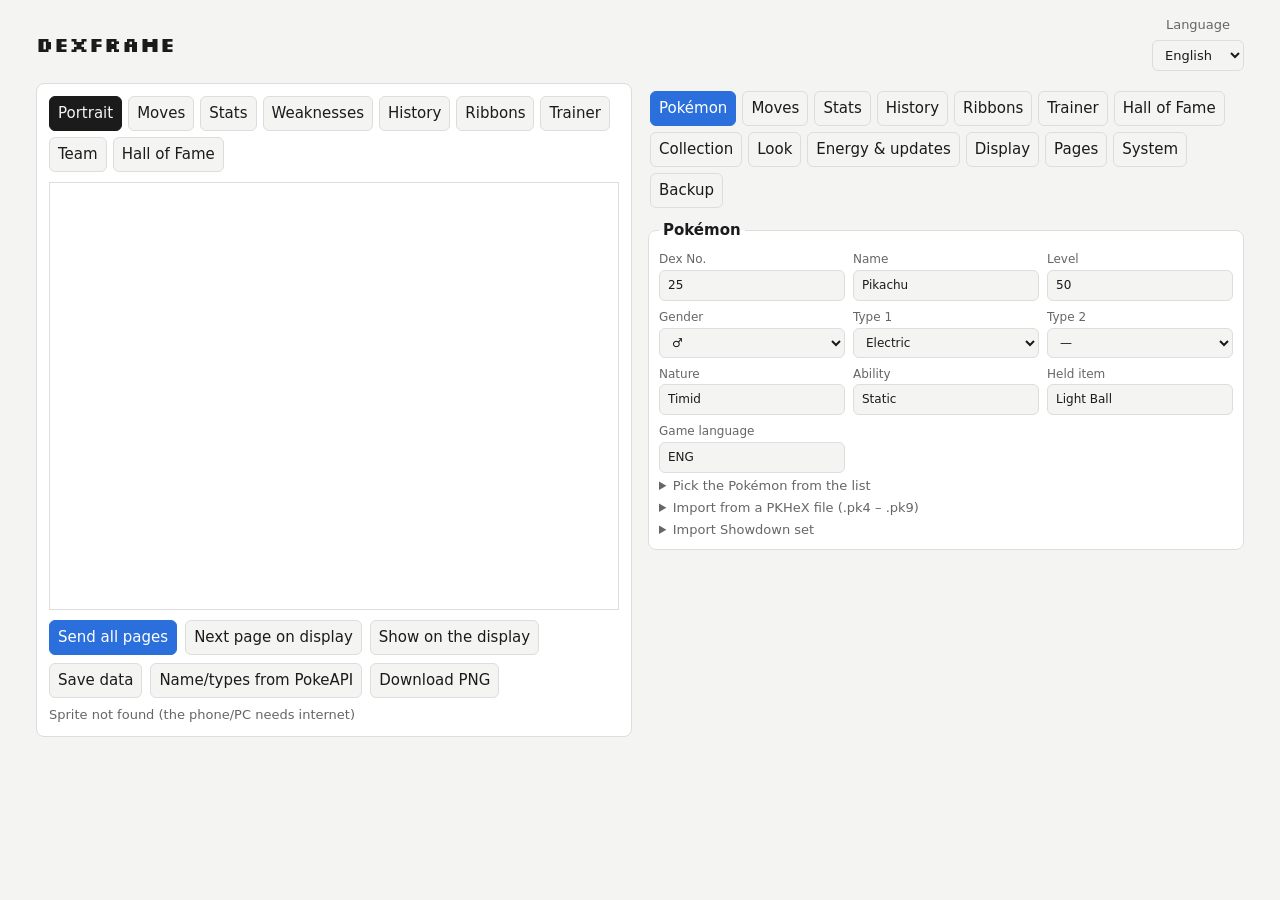
==== commit 99ac44ad: "2.0.0 (part 2): rotation pools, random order, night pace, staged send, wait for the screen - include" ====
--- a/data/www/index.html
+++ b/data/www/index.html
@@ -462,6 +462,7 @@
   quietOn:false, quietFrom:'23:00', quietTo:'07:00', flip:false, btnDouble:0, btnLong:0, batLow:3.5, fullEvery:10,
   pageStyle:'classic', previewPanel:'',
   frame:'none', pageFrame:{}, frameImg:'', dailyAt:'00:00', dailyEvery:1, dailyShuffle:false,
+  orderShuffle:false, quietInterval:0,
 };
 
 const typeOpts = (blank) => () => [...(blank ? [['', '—']] : []), ...TYPE_KEYS.map(k => [k, typeName(k, state.uiLang)])];
@@ -493,7 +494,8 @@
     ['previewPanel','previewPanel','select',() => [['', t('pv_same')], ...Object.keys(PANELS).map(k => [k, panelLabel(k)])]]]],
   // battery, refresh and timing; the Pokémon of the day pool and its schedule (box: buildPowerBox)
   ['power', [['interval','interval','number'],['fullEvery','fullEvery','number'],
-    ['quietOn','quietOn','checkbox','wide'],['quietFrom','quietFrom','time'],['quietTo','quietTo','time'],
+    ['quietOn','quietOn','checkbox','wide'],['quietFrom','quietFrom','time'],['quietTo','quietTo','time'],['quietInterval','quietInterval','number'],
+    ['orderShuffle','orderShuffle','checkbox','wide'],
     ['sleep','sleep','checkbox','wide'],['awake','awake','number'],['batLow','batLow','number'],
     ['dailyCount','dailyCount','number'],['dailyAt','dailyAt','time'],['dailyEvery','dailyEvery','number'],
     ['dailyShuffle','dailyShuffle','checkbox','wide']]],
@@ -1072,30 +1074,50 @@
 });
 // ---------- i18n: 2.0 ----------
 Object.assign(UI.it, {
+  orderShuffle: 'Ordine casuale delle pagine (nuovo a ogni giro, senza ripetere la stessa due volte di fila)',
+  quietInterval: 'Di notte: cambio pagina ogni N minuti (0 = ferma)',
+  st_idle: 'schermo aggiornato ({s} s)', st_drawing: 'lo schermo si sta aggiornando…',
+  st_old_pools: 'Queste pagine richiedono il firmware 2.0: aggiornalo da Sistema',
   show_dev: 'Mostra sul display', pg_show: 'Mostra subito questa pagina sul display',
   st_show: 'Sul display: {p}', st_show_stale: 'Il display ha altre pagine: premi prima "Invia tutte le pagine"',
   st_show_none: 'Questa pagina non è nella rotazione',
   sy_fw_part: 'Questa scheda ha la vecchia tabella delle partizioni: per avere lo spazio della 2.0 serve un flash completo (file factory o installer web).',
 });
 Object.assign(UI.en, {
+  orderShuffle: 'Pages in random order (a new one every round, never the same page twice in a row)',
+  quietInterval: 'At night: change page every N minutes (0 = stay)',
+  st_idle: 'screen updated ({s} s)', st_drawing: 'the screen is updating…',
+  st_old_pools: 'These pages need firmware 2.0: update it from System',
   show_dev: 'Show on the display', pg_show: 'Show this page on the display now',
   st_show: 'On the display: {p}', st_show_stale: 'The display holds other pages: press "Send all pages" first',
   st_show_none: 'This page is not in the rotation',
   sy_fw_part: 'This board has the old partition table: to get the 2.0 space it needs a full flash (factory file or web installer).',
 });
 Object.assign(UI.es, {
+  orderShuffle: 'Páginas en orden aleatorio (uno nuevo en cada vuelta, nunca la misma página dos veces seguidas)',
+  quietInterval: 'De noche: cambiar de página cada N minutos (0 = quieta)',
+  st_idle: 'pantalla actualizada ({s} s)', st_drawing: 'la pantalla se está actualizando…',
+  st_old_pools: 'Estas páginas necesitan el firmware 2.0: actualízalo desde Sistema',
   show_dev: 'Mostrar en la pantalla', pg_show: 'Mostrar ahora esta página en la pantalla',
   st_show: 'En la pantalla: {p}', st_show_stale: 'La pantalla tiene otras páginas: pulsa antes "Enviar todas las páginas"',
   st_show_none: 'Esta página no está en la rotación',
   sy_fw_part: 'Esta placa tiene la tabla de particiones antigua: para tener el espacio de la 2.0 hace falta un flasheo completo (archivo factory o instalador web).',
 });
 Object.assign(UI.fr, {
+  orderShuffle: 'Pages dans un ordre aléatoire (nouveau à chaque tour, jamais la même page deux fois de suite)',
+  quietInterval: 'La nuit : changer de page toutes les N minutes (0 = fixe)',
+  st_idle: 'écran mis à jour ({s} s)', st_drawing: 'l\'écran se met à jour…',
+  st_old_pools: 'Ces pages nécessitent le firmware 2.0 : mettez-le à jour depuis Système',
   show_dev: 'Afficher sur l\'écran', pg_show: 'Afficher cette page sur l\'écran maintenant',
   st_show: 'Sur l\'écran : {p}', st_show_stale: 'L\'écran contient d\'autres pages : appuyez d\'abord sur « Envoyer toutes les pages »',
   st_show_none: 'Cette page n\'est pas dans la rotation',
   sy_fw_part: 'Cette carte a l\'ancienne table de partitions : pour avoir l\'espace de la 2.0, il faut un flash complet (fichier factory ou installateur web).',
 });
 Object.assign(UI.de, {
+  orderShuffle: 'Seiten in zufälliger Reihenfolge (jede Runde neu, nie zweimal hintereinander dieselbe Seite)',
+  quietInterval: 'Nachts: Seite alle N Minuten wechseln (0 = bleibt)',
+  st_idle: 'Bildschirm aktualisiert ({s} s)', st_drawing: 'der Bildschirm wird aktualisiert…',
+  st_old_pools: 'Diese Seiten brauchen Firmware 2.0: über System aktualisieren',
   show_dev: 'Auf dem Display zeigen', pg_show: 'Diese Seite jetzt auf dem Display zeigen',
   st_show: 'Auf dem Display: {p}', st_show_stale: 'Das Display hat andere Seiten: zuerst „Alle Seiten senden“ drücken',
   st_show_none: 'Diese Seite ist nicht in der Rotation',
@@ -2069,9 +2091,32 @@
     if (!sameCard(card.data, state)) entries.push({key: 'cover', s: {...state, ...card.data}, card});
   return entries;
 }
-const totalEntries = () => rotation().length + (state.pg_daily ? 1 : 0);
-const rotationIndex = (key, part = 0) => key === 'daily' ? totalEntries() - 1 : rotation().findIndex(e => e.key === key && e.s === state && (e.part || 0) === part);
-
+
+// ---------- the rotation as the board stores it ----------
+// One entry per stop of the rotation; behind each entry a pool of pages (include/rotation.h):
+//   mode 'd'  the page changes with the "of the day" schedule (Energy & updates)
+//   mode 'v'  the next page of the pool every time the entry comes up
+// Pages that need a pool register a builder here: key -> (s) => [{mode, jobs:[{key, s, part}]}, …]
+const POOL_PAGES = {};
+
+function rotationPlan(s0 = state) {
+  const plan = [];
+  for (const e of rotation()) {
+    const make = POOL_PAGES[e.key];
+    if (make && !e.card) for (const pool of make(e.s)) plan.push({key: e.key, part: e.part || 0, mode: pool.mode || 'd', jobs: pool.jobs, sub: pool.sub || 0});
+    else plan.push({key: e.key, part: e.part || 0, mode: 'd', jobs: [{key: e.key, s: e.s, part: e.part || 0}], card: e.card});
+  }
+  if (s0.pg_daily) plan.push({key: 'daily', part: 0, mode: 'd', jobs: dailyIds(s0).map(id => ({key: 'daily', s: {...s0, _dailyId: id}, part: 0}))});
+  return plan;
+}
+// "1,1,7d,5v": what /api/rotation?pools= expects, and /api/info reports back
+const poolsSpec = plan => plan.map(e => e.jobs.length + (e.jobs.length > 1 ? e.mode : '')).join(',');
+const totalEntries = () => rotationPlan().length;
+const rotationIndex = (key, part = 0, sub = 0) => rotationPlan().findIndex(e => e.key === key && e.part === part && (e.sub || 0) === sub && !e.card);
+// The board holds the rotation listed here (same entries and pool sizes)?
+const boardMatches = () => !!deviceInfo && (deviceInfo.pools != null
+  ? deviceInfo.pools === poolsSpec(rotationPlan())
+  : deviceInfo.count === rotation().length && Boolean(deviceInfo.daily) === Boolean(state.pg_daily));
 // ---------- pages (400x300) ----------
 const PAGES = {
   cover: {
@@ -2448,8 +2493,9 @@
 async function renderPage(key, s = state, idx, total, part = 0) {
   const hasRed = hasInk(s, 'red'), acc = accent(s);
   if (idx == null) {
-    total = totalEntries();
-    idx = key === 'daily' ? total - 1 : rotation().findIndex(e => e.key === key && (e.part || 0) === part && (e.s === s || sameCard(e.s, s)));
+    const plan = rotationPlan();
+    total = plan.length;
+    idx = key === 'daily' ? total - 1 : plan.findIndex(e => e.key === key && e.part === part && e.jobs.some(j => j.s === s || sameCard(j.s, s)));
   }
   if (part) s = {...s, _part: part};
   const page = PAGES[key];
@@ -3072,7 +3118,7 @@
   if (!$('colbox')) return;
   const list = state.collection || [];
   const max = deviceInfo ? (deviceInfo.api >= 2 ? deviceInfo.maxSlots : deviceInfo.slotsFit ?? deviceInfo.maxSlots ?? 8) : 28;
-  $('colInfo').textContent = t('col_info', {n: list.length, p: rotation().length, d: state.pg_daily ? dailyN() : 0, m: max});
+  $('colInfo').textContent = t('col_info', {n: list.length, p: rotationPlan().length, d: state.pg_daily ? dailyN() : 0, m: max});
   const btn = (label, fn) => { const b = document.createElement('button'); b.type = 'button'; b.textContent = label; b.onclick = fn; return b; };
   const commit = next => { state.collection = next; renderCollection(); buildTabs(); scheduleRender(); saveState(true); };
   const rows = list.map((card, i) => {
@@ -3205,10 +3251,11 @@
 }
 
 const dailySettings = (s = state) => ({dat: dailyAtOf(s), dev: dailyEveryOf(s), dsh: s.dailyShuffle ? 1 : 0});
+const orderSettings = (s = state) => ({ord: s.orderShuffle ? 1 : 0, qi: Math.max(0, Math.round(Number(s.quietInterval) || 0))});
 
 // The rotation settings that make sense without sending the pages again.
 function settingsBody() {
-  const entries = rotation(), daily = state.pg_daily ? dailyIds() : [];
+  const plan = rotationPlan();
   const mins = k => Math.max(0, Math.round(Number((state.pageMin || {})[k]) || 0));
   const body = {interval: Math.max(0, Number(state.interval) || 0),
     sleep: state.sleep ? 1 : 0, awake: Math.max(1, Number(state.awake) || 3),
@@ -3216,10 +3263,9 @@
     qf: state.quietOn ? minutesOf(state.quietFrom) : -1, qt: state.quietOn ? minutesOf(state.quietTo) : -1,
     flip: state.flip ? 1 : 0, dbl: Number(state.btnDouble) || 0, lng: Number(state.btnLong) || 0,
     batlow: Math.round((Number(state.batLow) || 3.5) * 1000), fullevery: Math.max(1, Math.round(Number(state.fullEvery) || 10)),
-    ...dailySettings()};
+    ...dailySettings(), ...orderSettings()};
   // per-page minutes only when the pages on the board are the ones listed here
-  if (deviceInfo && deviceInfo.count === entries.length && (deviceInfo.daily || 0) === daily.length)
-    body.iv = [...entries.map(e => mins(e.key)), ...(daily.length ? [mins('daily')] : [])].join(',');
+  if (boardMatches()) body.iv = plan.map(e => mins(e.key)).join(',');
   return new URLSearchParams(body);
 }
 
@@ -4091,45 +4137,52 @@
 const minutesOf = hhmm => { const m = String(hhmm || '').match(/^(\d{1,2}):(\d{2})$/); return m ? Math.min(1439, Number(m[1]) * 60 + Number(m[2])) : -1; };
 const overlayArg = o => o ? [o.x, o.y, o.w, o.h, o.align, o.start, o.color, o.sep, o.mode || 0, o.scale || 1].join(',') : '';
 
-// Frames go to slots 0..n-1 (rotation), then the daily pool; then the rotation settings.
+// Pages go to slots in rotation order (each entry's pool in a row), then the rotation.
+// With firmware 2.0 they are uploaded to a staging copy and switched over by the last
+// call (/api/rotation?commit=1): a send that stops halfway leaves the old pages working.
 async function sendAll() {
   if (!deviceInfo) { setStatus(t('st_no_device')); return; }
-  const entries = rotation();
-  if (!entries.length) { setStatus(t('st_no_pages')); return; }
-  const daily = state.pg_daily ? dailyIds() : [];
+  const plan = rotationPlan();
+  if (!plan.length) { setStatus(t('st_no_pages')); return; }
   if ((deviceInfo.w ?? W) !== W || (deviceInfo.h ?? H) !== H) { setStatus(t('st_size', {w: W, h: H, pw: deviceInfo.w, ph: deviceInfo.h})); return; }
   const dxf = deviceInfo.api >= 2;     // older firmware: raw two-plane pages, fixed size
   const feat = String(deviceInfo.features || '').split(',');
-  const total = entries.length + daily.length, max = dxf ? deviceInfo.maxSlots : deviceInfo.slotsFit ?? deviceInfo.maxSlots ?? 8;
-  if (total > max) { setStatus(t('st_too_many', {n: total, m: max})); return; }
-  const dots = entries.length + (daily.length ? 1 : 0);
+  const pools = feat.includes('pools');
+  if (!pools && plan.some(e => e.jobs.length > 1 && e.key !== 'daily')) { setStatus(t('st_old_pools')); return; }
+  const jobs = plan.flatMap((e, idx) => e.jobs.map(j => ({...j, idx})));
+  const max = dxf ? deviceInfo.maxSlots : deviceInfo.slotsFit ?? deviceInfo.maxSlots ?? 8;
+  if (jobs.length > max) { setStatus(t('st_too_many', {n: jobs.length, m: max})); return; }
+  const dots = plan.length;
   let note = '';
   try {
-    const jobs = [...entries.map((e, i) => [e.key, e.s, i, e.part || 0]),
-      ...daily.map((id, k) => ['daily', {...state, _dailyId: id}, dots - 1, 0])];
     // Render everything first, a few pages at a time (sprites and PokeAPI data load in
     // parallel): compressed pages differ in size, so check they all fit before sending.
     const bpp = paletteBpp(panelOf(state).palette), frames = new Array(jobs.length);
     let next = 0, done = 0;
     await Promise.all(Array.from({length: Math.min(4, jobs.length)}, async () => {
       while (next < jobs.length) {
-        const i = next++, [key, s, idx, part] = jobs[i];
-        const ink = await renderPage(key, s, idx, dots, part);
+        const i = next++, j = jobs[i];
+        const ink = await renderPage(j.key, j.s, j.idx, dots, j.part);
         const data = dxf ? encodeFrame(ink, W, H, bpp) : pack(ink);
         frames[i] = {data, ov: overlayArg(ink.overlay), crc: crc32(data)};
         setStatus(t('st_rendering', {i: ++done, n: jobs.length}));
       }
     }));
     const bytes = frames.reduce((a, f) => a + f.data.length, 0);
-    if (dxf) {
-      const blk = n => Math.ceil(n / 4096) * 4096;     // on flash: whole blocks, +1 for the counter box, +1 upload in progress
-      const need = frames.reduce((a, f) => a + blk(f.data.length) + 4096, 0) + blk(Math.max(...frames.map(f => f.data.length)));
-      if (need > deviceInfo.pageBudget) { setStatus(t('st_too_big', {n: Math.ceil(need / 1024), m: Math.floor(deviceInfo.pageBudget / 1024)})); return; }
-    }
     // pages the board already holds, byte for byte, are not sent again
     let have = new Map();
     if (feat.includes('pages')) {
       try { have = new Map((await (await fetch(api('/api/pages'), {cache: 'no-store'})).json()).map(p => [p.slot, p])); } catch {}
+    }
+    const same = (f, i) => { const h = have.get(i); return h && h.size === f.data.length && (h.crc >>> 0) === f.crc && String(h.ov || '') === f.ov; };
+    const blk = n => Math.ceil(n / 4096) * 4096;     // on flash: whole blocks, +1 for the counter box
+    let stage = false;
+    if (dxf) {
+      const need = frames.reduce((a, f) => a + blk(f.data.length) + 4096, 0) + blk(Math.max(...frames.map(f => f.data.length)));
+      if (need > deviceInfo.pageBudget) { setStatus(t('st_too_big', {n: Math.ceil(need / 1024), m: Math.floor(deviceInfo.pageBudget / 1024)})); return; }
+      // staging keeps old and new pages side by side until the switch: only if they fit
+      const changed = frames.reduce((a, f, i) => a + (same(f, i) ? 0 : blk(f.data.length) + 4096), 0);
+      stage = feat.includes('pools') && deviceInfo.freeBytes != null && changed + 16384 < deviceInfo.freeBytes;
     }
     setStatus(t('st_glyphs'));
     const gd = new FormData();
@@ -4139,41 +4192,66 @@
     else if (!gr.ok) throw new Error(`glyphs: HTTP ${gr.status}`);
     let skipped = 0;
     for (let i = 0; i < frames.length; i++) {
-      const f = frames[i], h = have.get(i);
-      if (h && h.size === f.data.length && (h.crc >>> 0) === f.crc && String(h.ov || '') === f.ov) { skipped++; continue; }
+      const f = frames[i];
+      if (same(f, i)) { skipped++; continue; }
       setStatus(t('st_sending', {i: i + 1, n: frames.length}));
       const fd = new FormData();
       fd.append('frame', new Blob([f.data], {type: 'application/octet-stream'}), 'frame.bin');
-      const r = await fetch(api(`/api/frame?slot=${i}${f.ov ? '&ov=' + f.ov : ''}`), {method: 'POST', body: fd});
+      const r = await fetch(api(`/api/frame?slot=${i}${stage ? '&stage=1' : ''}${f.ov ? '&ov=' + f.ov : ''}`), {method: 'POST', body: fd});
       if (!r.ok) throw new Error(`${t('st_page', {i: i + 1})}: HTTP ${r.status}`);
     }
     note = ' · ' + t('st_sent_kb', {kb: Math.ceil(bytes / 1024)}) + (skipped ? ' · ' + t('st_skipped', {n: skipped}) : '') + note;
     const mins = k => Math.max(0, Math.round(Number((state.pageMin || {})[k]) || 0));
-    const body = new URLSearchParams({count: entries.length, interval: Math.max(0, Number(state.interval) || 0),
-      daily: daily.length, sleep: state.sleep ? 1 : 0, awake: Math.max(1, Number(state.awake) || 3),
+    const daily = plan.at(-1)?.key === 'daily' ? plan.at(-1).jobs.length : 0;
+    const body = new URLSearchParams({
+      ...(pools ? {pools: poolsSpec(plan)} : {count: plan.length - (daily ? 1 : 0), daily}),
+      ...(stage ? {commit: 1} : {}),
+      interval: Math.max(0, Number(state.interval) || 0),
+      sleep: state.sleep ? 1 : 0, awake: Math.max(1, Number(state.awake) || 3),
       tz: state.tz || DEFAULTS.tz, now: Math.floor(Date.now() / 1000),
       qf: state.quietOn ? minutesOf(state.quietFrom) : -1, qt: state.quietOn ? minutesOf(state.quietTo) : -1,
-      iv: [...entries.map(e => mins(e.key)), ...(daily.length ? [mins('daily')] : [])].join(','),
+      iv: plan.map(e => mins(e.key)).join(','),
       flip: state.flip ? 1 : 0, dbl: Number(state.btnDouble) || 0, lng: Number(state.btnLong) || 0,
       batlow: Math.round((Number(state.batLow) || 3.5) * 1000), fullevery: Math.max(1, Math.round(Number(state.fullEvery) || 10)),
-      ...dailySettings()});
+      ...dailySettings(), ...orderSettings()});
     const r = await fetch(api('/api/rotation'), {method: 'POST', body});
     if (!r.ok) throw new Error(`${t('st_rotation')}: HTTP ${r.status}`);
     await saveState(true);
-    setStatus(t('st_sent', {n: jobs.length}) + note);
+    const msg = t('st_sent', {n: jobs.length}) + note;
+    setStatus(msg);
+    if (pools) waitForDisplay(msg);
   } catch (e) { setStatus(t('st_send_fail', {e: e.message})); }
 }
 
 // Puts one page of the rotation on the e-paper now (POST /api/show?slot=<rotation entry>).
 // Only when the board holds the rotation listed here: otherwise the numbers differ.
-async function showOnDevice(key, part = 0) {
+async function showOnDevice(key, part = 0, sub = 0) {
   if (!deviceInfo) { setStatus(t('st_no_device')); return; }
-  const entries = rotation(), daily = state.pg_daily ? 1 : 0;
-  if (deviceInfo.count !== entries.length || Boolean(deviceInfo.daily) !== Boolean(daily)) { setStatus(t('st_show_stale')); return; }
-  const idx = key == null ? -1 : key === 'daily' ? entries.length : rotationIndex(key, part);
+  if (!boardMatches()) { setStatus(t('st_show_stale')); return; }
+  const idx = key == null ? -1 : rotationIndex(key, part, sub);
   if (idx < 0) { setStatus(t('st_show_none')); return; }
   const r = await fetch(api('/api/show?slot=' + idx), {method: 'POST'}).catch(() => null);
-  setStatus(r?.ok ? t('st_show', {p: t('pg_' + key) + (pageParts(key) > 1 ? ' ' + (part + 1) : '')}) : t('st_err', {e: r ? r.status : 'network'}));
+  const label = t('pg_' + key) + (pageParts(key) > 1 ? ' ' + (part + 1) : '');
+  setStatus(r?.ok ? t('st_show', {p: label}) : t('st_err', {e: r ? r.status : 'network'}));
+  if (r?.ok) waitForDisplay(t('st_show', {p: label}));
+}
+
+// The board draws after replying (a B/W/R refresh takes ~16 s and blocks it): ask
+// /api/info until nothing is pending, then say so.
+async function waitForDisplay(prefix) {
+  const t0 = Date.now();
+  await new Promise(r => setTimeout(r, 1200));
+  while (Date.now() - t0 < 60000) {
+    try {
+      const ctl = new AbortController(), to = setTimeout(() => ctl.abort(), 25000);
+      const i = await (await fetch(api('/api/info'), {cache: 'no-store', signal: ctl.signal})).json();
+      clearTimeout(to);
+      deviceInfo = i;
+      if (!i.pending) { setStatus(prefix + ' · ' + t('st_idle', {s: Math.round((Date.now() - t0) / 1000)})); renderPowerBox(); return; }
+    } catch {}
+    setStatus(prefix + ' · ' + t('st_drawing'));
+    await new Promise(r => setTimeout(r, 1500));
+  }
 }
 
 async function nextOnDevice() {
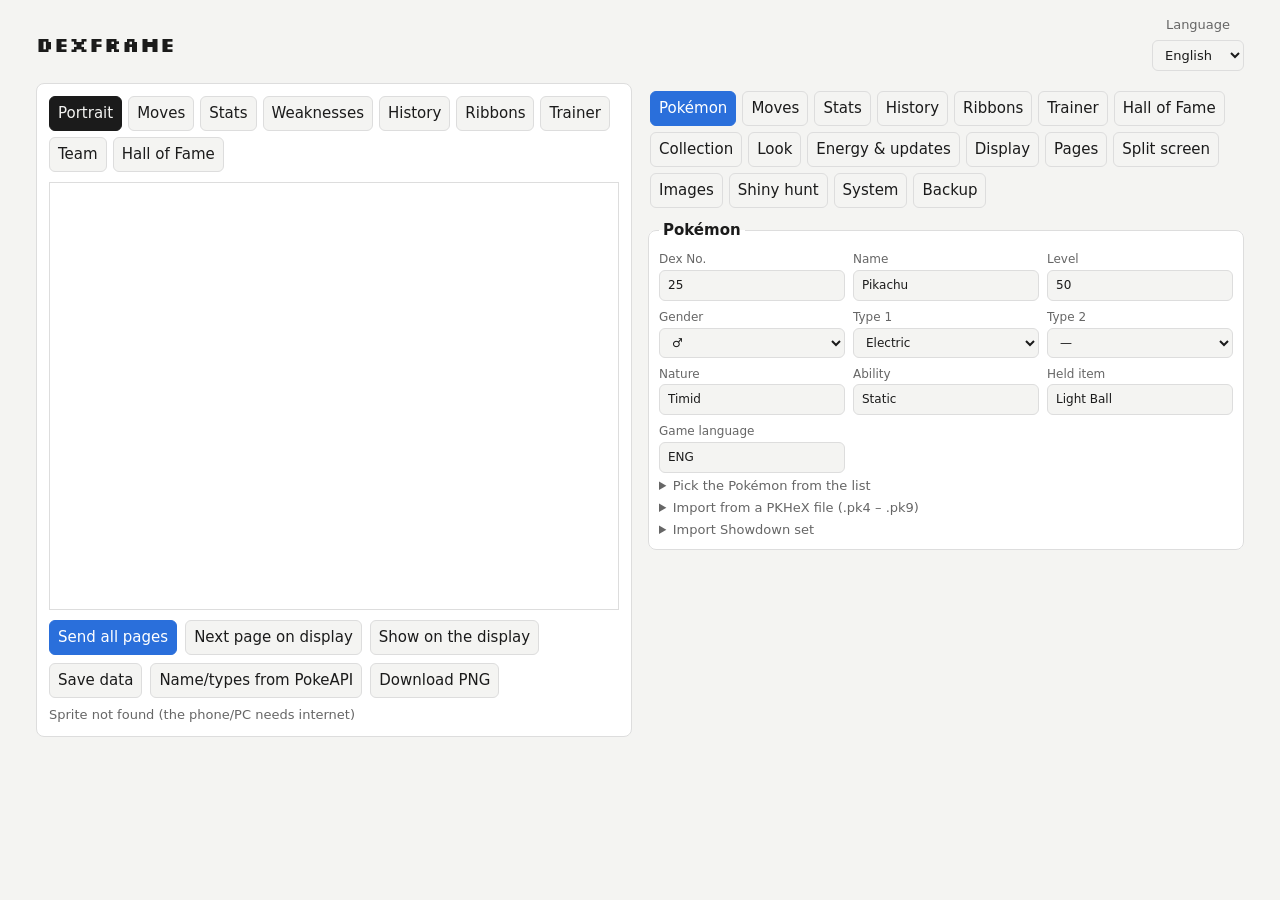
==== commit 504427db: "2.0.0 (part 3): new pages, split screen, your images, pushed pages, 7.3" Spectra 6 build - pages: Wh" ====
--- a/data/www/index.html
+++ b/data/www/index.html
@@ -99,6 +99,10 @@
 .pgrow{flex-wrap:wrap}
 .pgrow label{flex:1 1 140px}
 #syInfo{white-space:pre-line}
+.galist{display:flex;flex-direction:column;gap:6px}
+.garow{display:flex;align-items:center;gap:6px;flex-wrap:wrap;padding:4px;border:1px solid var(--line);border-radius:6px;background:var(--bg)}
+.garow img{width:80px;height:60px;object-fit:cover;border-radius:4px;background:#fff}
+.garow input{flex:1 1 120px;min-width:0}
 </style>
 </head>
 <body>
@@ -143,7 +147,8 @@
   bw: {palette: ['white', 'black']},
   bwr: {palette: ['white', 'black', 'red']},
   bwry: {palette: ['white', 'black', 'red', 'yellow']},
-  color6: {palette: ['white', 'black', 'red', 'yellow', 'blue', 'green'], previewOnly: true}};   // no firmware build yet
+  spectra73: {palette: ['white', 'black', 'red', 'yellow', 'blue', 'green']},           // 7.3" 800x480: pages scaled to fit
+  color6: {palette: ['white', 'black', 'red', 'yellow', 'blue', 'green'], previewOnly: true}};
 const panelOf = s => PANELS[s.panel] || PANELS.bw;
 const hasInk = (s, name) => panelOf(s).palette.includes(name);
 const isColour = s => panelOf(s).palette.length > 3;      // yellow and beyond: coloured sprites and type colours
@@ -463,6 +468,10 @@
   pageStyle:'classic', previewPanel:'',
   frame:'none', pageFrame:{}, frameImg:'', dailyAt:'00:00', dailyEvery:1, dailyShuffle:false,
   orderShuffle:false, quietInterval:0,
+  pg_whosthat:false, wtpCount:7, wtpSeed:0, pg_shiny:false, shTarget:'', shOdds:4096, shMethod:'', shPhases:'', shCount:0,
+  pg_split:false, splitLayout:'q4', splitTitle:'', splitW0:'sprite', splitW1:'days', splitW2:'team', splitW3:'stats',
+  pg_images:false, images:[],
+  pg_dexprog:false, dexScope:'national', dexCaught:'', dexUseCol:true, pg_itemday:false, itemKind:'item', itemCount:7, itemSeed:0,
 };
 
 const typeOpts = (blank) => () => [...(blank ? [['', '—']] : []), ...TYPE_KEYS.map(k => [k, typeName(k, state.uiLang)])];
@@ -503,12 +512,20 @@
     ['panel','panel','select',() => Object.keys(PANELS).map(k => [k, panelLabel(k)])],
     ['deviceUrl','deviceUrl','text','wide'],
     ['flip','flip','checkbox','wide'],
-    ['btnDouble','btnDouble','select',() => [0, 1, 2, 3].map(k => [k, t('ba_' + k)])],
-    ['btnLong','btnLong','select',() => [0, 1, 2, 3].map(k => [k, t('ba_' + k)])],
+    ['btnDouble','btnDouble','select',() => [0, 1, 2, 3, 4, 5].map(k => [k, t('ba_' + k)])],
+    ['btnLong','btnLong','select',() => [0, 1, 2, 3, 4, 5].map(k => [k, t('ba_' + k)])],
     ['tz','tz','text','adv']]],
   // which pages, their order and minutes: the list built by buildPagesBox()
   ['pages', [['teamPer','teamPer','select',() => [6, 3, 2].map(k => [k, t('tp_' + k)])],
-    ['cdTitle','cdTitle'],['cdDate','cdDate']]],
+    ['cdTitle','cdTitle'],['cdDate','cdDate'],
+    ['wtpCount','wtpCount','number'],['itemKind','itemKind','select',() => [['item', t('ik_item')], ['berry', t('ik_berry')]]],['itemCount','itemCount','number'],
+    ['dexScope','dexScope','select',() => [['national', t('ds_national')], ...[1,2,3,4,5,6,7,8,9].map(g => ['gen' + g, t('ds_gen', {g})])]],
+    ['dexUseCol','dexUseCol','checkbox','wide'],['dexCaught','dexCaught','textarea']]],
+  ['split', [['splitLayout','splitLayout','select',() => Object.keys(SPLIT_LAYOUTS).map(k => [k, t('sl_' + k)])],['splitTitle','splitTitle'],
+    ...[0, 1, 2, 3].map(i => ['splitW' + i, ['splitW', {n: i + 1}], 'select', () => SPLIT_WIDGETS.map(k => [k, t('sw_' + k)])])]],
+  ['gallery', []],
+  ['shiny', [['shTarget','shTarget','number'],['shOdds','shOdds','select',() => SHINY_ODDS.map(k => [k, t('so_' + k)])],
+    ['shMethod','shMethod','text','wide'],['shPhases','shPhases','textarea']]],
   ['system', []],
   ['backup', []],
 ];
@@ -1123,6 +1140,138 @@
   st_show_none: 'Diese Seite ist nicht in der Rotation',
   sy_fw_part: 'Dieses Board hat die alte Partitionstabelle: für den Platz von 2.0 ist ein vollständiges Flashen nötig (Factory-Datei oder Web-Installer).',
 });
+
+// pages added in 2.0 (settings, buttons) — UI
+Object.assign(UI.it, {
+  g_shiny: 'Caccia shiny', pg_whosthat: 'Chi è quel Pokémon?', pg_shiny: 'Contatore shiny', pg_dexprog: 'Progresso Pokédex', pg_itemday: 'Strumento del giorno',
+  wtpCount: 'Chi è quel Pokémon?: quanti nel gruppo (1-14)', itemKind: 'Strumento del giorno: tipo', ik_item: 'Strumenti', ik_berry: 'Bacche',
+  itemCount: 'Strumento del giorno: quanti nel gruppo (1-14)', dexScope: 'Progresso Pokédex: quale', ds_national: 'Nazionale (1-1025)', ds_gen: 'Generazione {g}',
+  dexUseCol: 'Conta anche i Pokémon di collezione, scheda e squadra', dexCaught: 'Progresso Pokédex: numeri presi (es. 1-151, 155, 200-210)',
+  shTarget: 'Pokémon cercato (n° Pokédex; vuoto = quello della scheda)', shOdds: 'Probabilità',
+  so_4096: '1/4096 (gen 6+)', so_8192: '1/8192 (gen 2-5)', so_1365: '1/1365 (Cromamuleto)', so_683: '1/683 (Masuda)', so_512: '1/512 (Masuda + Cromamuleto)', so_1024: '1/1024 (concatena / bonus)', so_2731: '1/2731 (Cromamuleto, gen 5)',
+  shMethod: 'Metodo (testo libero, es. Masuda · Scarlatto)', shPhases: 'Fasi / note (es. fase 2: Gloom)',
+  ba_4: 'Contatore shiny +1', ba_5: 'Contatore shiny −1',
+  sc_set: 'Imposta', sc_reset: 'Azzera', sc_reset_c: 'Azzerare il contatore shiny?',
+  sc_info: 'Il conteggio è salvato sulla board: con Display → Pulsante → "Contatore shiny +1" lo aumenti senza aprire questa pagina, e il numero sullo schermo si aggiorna da solo.',
+  sc_nodev: 'Nessun display collegato: il conteggio resta in questo browser e si vede solo nell\'anteprima.',
+});
+Object.assign(UI.en, {
+  g_shiny: 'Shiny hunt', pg_whosthat: 'Who\'s that Pokémon?', pg_shiny: 'Shiny counter', pg_dexprog: 'Pokédex progress', pg_itemday: 'Item of the day',
+  wtpCount: 'Who\'s that Pokémon?: how many in the pool (1-14)', itemKind: 'Item of the day: kind', ik_item: 'Items', ik_berry: 'Berries',
+  itemCount: 'Item of the day: how many in the pool (1-14)', dexScope: 'Pokédex progress: which', ds_national: 'National (1-1025)', ds_gen: 'Generation {g}',
+  dexUseCol: 'Also count the Pokémon of the collection, the card and the team', dexCaught: 'Pokédex progress: numbers caught (e.g. 1-151, 155, 200-210)',
+  shTarget: 'Target Pokémon (Pokédex no.; empty = the one on the card)', shOdds: 'Odds',
+  so_4096: '1/4096 (gen 6+)', so_8192: '1/8192 (gen 2-5)', so_1365: '1/1365 (Shiny Charm)', so_683: '1/683 (Masuda)', so_512: '1/512 (Masuda + Charm)', so_1024: '1/1024 (chain / bonus)', so_2731: '1/2731 (Shiny Charm, gen 5)',
+  shMethod: 'Method (free text, e.g. Masuda · Scarlet)', shPhases: 'Phases / notes (e.g. phase 2: Gloom)',
+  ba_4: 'Shiny counter +1', ba_5: 'Shiny counter −1',
+  sc_set: 'Set', sc_reset: 'Reset', sc_reset_c: 'Reset the shiny counter?',
+  sc_info: 'The count is kept on the board: with Display → Button → "Shiny counter +1" you add encounters without opening this page, and the number on screen updates by itself.',
+  sc_nodev: 'No display connected: the count stays in this browser and only shows in the preview.',
+});
+Object.assign(UI.es, {
+  g_shiny: 'Caza shiny', pg_whosthat: '¿Quién es ese Pokémon?', pg_shiny: 'Contador shiny', pg_dexprog: 'Progreso de la Pokédex', pg_itemday: 'Objeto del día',
+  wtpCount: '¿Quién es ese Pokémon?: cuántos en el grupo (1-14)', itemKind: 'Objeto del día: tipo', ik_item: 'Objetos', ik_berry: 'Bayas',
+  itemCount: 'Objeto del día: cuántos en el grupo (1-14)', dexScope: 'Progreso de la Pokédex: cuál', ds_national: 'Nacional (1-1025)', ds_gen: 'Generación {g}',
+  dexUseCol: 'Contar también los Pokémon de la colección, la ficha y el equipo', dexCaught: 'Progreso de la Pokédex: números capturados (p. ej. 1-151, 155, 200-210)',
+  shTarget: 'Pokémon buscado (n.º Pokédex; vacío = el de la ficha)', shOdds: 'Probabilidad',
+  so_4096: '1/4096 (gen 6+)', so_8192: '1/8192 (gen 2-5)', so_1365: '1/1365 (Amuleto iris)', so_683: '1/683 (Masuda)', so_512: '1/512 (Masuda + Amuleto)', so_1024: '1/1024 (cadena / bonus)', so_2731: '1/2731 (Amuleto iris, gen 5)',
+  shMethod: 'Método (texto libre, p. ej. Masuda · Escarlata)', shPhases: 'Fases / notas (p. ej. fase 2: Gloom)',
+  ba_4: 'Contador shiny +1', ba_5: 'Contador shiny −1',
+  sc_set: 'Fijar', sc_reset: 'Poner a cero', sc_reset_c: '¿Poner a cero el contador shiny?',
+  sc_info: 'La cuenta se guarda en la placa: con Pantalla → Botón → "Contador shiny +1" sumas encuentros sin abrir esta página, y el número en pantalla se actualiza solo.',
+  sc_nodev: 'Ninguna pantalla conectada: la cuenta se queda en este navegador y solo se ve en la vista previa.',
+});
+Object.assign(UI.fr, {
+  g_shiny: 'Chasse au shiny', pg_whosthat: 'Quel est ce Pokémon ?', pg_shiny: 'Compteur shiny', pg_dexprog: 'Progression du Pokédex', pg_itemday: 'Objet du jour',
+  wtpCount: 'Quel est ce Pokémon ? : combien dans le groupe (1-14)', itemKind: 'Objet du jour : type', ik_item: 'Objets', ik_berry: 'Baies',
+  itemCount: 'Objet du jour : combien dans le groupe (1-14)', dexScope: 'Progression du Pokédex : lequel', ds_national: 'National (1-1025)', ds_gen: 'Génération {g}',
+  dexUseCol: 'Compter aussi les Pokémon de la collection, de la fiche et de l\'équipe', dexCaught: 'Progression du Pokédex : numéros capturés (p. ex. 1-151, 155, 200-210)',
+  shTarget: 'Pokémon recherché (n° Pokédex ; vide = celui de la fiche)', shOdds: 'Probabilité',
+  so_4096: '1/4096 (gén. 6+)', so_8192: '1/8192 (gén. 2-5)', so_1365: '1/1365 (Charme Chroma)', so_683: '1/683 (Masuda)', so_512: '1/512 (Masuda + Charme)', so_1024: '1/1024 (chaîne / bonus)', so_2731: '1/2731 (Charme Chroma, gén. 5)',
+  shMethod: 'Méthode (texte libre, p. ex. Masuda · Écarlate)', shPhases: 'Phases / notes (p. ex. phase 2 : Ortide)',
+  ba_4: 'Compteur shiny +1', ba_5: 'Compteur shiny −1',
+  sc_set: 'Définir', sc_reset: 'Remettre à zéro', sc_reset_c: 'Remettre le compteur shiny à zéro ?',
+  sc_info: 'Le compte est gardé sur la carte : avec Écran → Bouton → « Compteur shiny +1 » vous ajoutez des rencontres sans ouvrir cette page, et le nombre à l\'écran se met à jour tout seul.',
+  sc_nodev: 'Aucun écran connecté : le compte reste dans ce navigateur et ne se voit que dans l\'aperçu.',
+});
+Object.assign(UI.de, {
+  g_shiny: 'Shiny-Jagd', pg_whosthat: 'Wer ist das Pokémon?', pg_shiny: 'Shiny-Zähler', pg_dexprog: 'Pokédex-Fortschritt', pg_itemday: 'Item des Tages',
+  wtpCount: 'Wer ist das Pokémon?: wie viele in der Gruppe (1-14)', itemKind: 'Item des Tages: Art', ik_item: 'Items', ik_berry: 'Beeren',
+  itemCount: 'Item des Tages: wie viele in der Gruppe (1-14)', dexScope: 'Pokédex-Fortschritt: welcher', ds_national: 'National (1-1025)', ds_gen: 'Generation {g}',
+  dexUseCol: 'Auch die Pokémon aus Sammlung, Karte und Team zählen', dexCaught: 'Pokédex-Fortschritt: gefangene Nummern (z. B. 1-151, 155, 200-210)',
+  shTarget: 'Gesuchtes Pokémon (Pokédex-Nr.; leer = das der Karte)', shOdds: 'Chance',
+  so_4096: '1/4096 (Gen 6+)', so_8192: '1/8192 (Gen 2-5)', so_1365: '1/1365 (Schillerpin)', so_683: '1/683 (Masuda)', so_512: '1/512 (Masuda + Schillerpin)', so_1024: '1/1024 (Kette / Bonus)', so_2731: '1/2731 (Schillerpin, Gen 5)',
+  shMethod: 'Methode (freier Text, z. B. Masuda · Karmesin)', shPhases: 'Phasen / Notizen (z. B. Phase 2: Duflor)',
+  ba_4: 'Shiny-Zähler +1', ba_5: 'Shiny-Zähler −1',
+  sc_set: 'Setzen', sc_reset: 'Zurücksetzen', sc_reset_c: 'Shiny-Zähler zurücksetzen?',
+  sc_info: 'Der Zählerstand liegt auf dem Board: mit Display → Taste → „Shiny-Zähler +1“ zählst du Begegnungen, ohne diese Seite zu öffnen, und die Zahl auf dem Bildschirm aktualisiert sich selbst.',
+  sc_nodev: 'Kein Display verbunden: der Zählerstand bleibt in diesem Browser und ist nur in der Vorschau zu sehen.',
+});
+
+// pages added in 2.0 — on the e-paper
+Object.assign(DISP.it, {whosthat: 'Chi è?', wtp_q: 'Chi è quel Pokémon?', wtp_a: 'È {n}!', shiny: 'Caccia shiny', sh_count: 'Incontri', sh_chance: 'Probabilità di averlo già trovato', sh_odds: 'Probabilità',
+  dexprog: 'Pokédex', dex_nat: 'Pokédex nazionale', dex_gen: 'Generazione {g}', itemday: 'Del giorno', it_cat: 'Categoria', it_firm: 'Consistenza', it_size: 'Dimensione', it_grow: 'Crescita', it_cost: 'Prezzo', it_fling: 'Potenza lancio'});
+Object.assign(DISP.en, {whosthat: 'Who is it?', wtp_q: 'Who\'s that Pokémon?', wtp_a: 'It\'s {n}!', shiny: 'Shiny hunt', sh_count: 'Encounters', sh_chance: 'Chance it should have shown up', sh_odds: 'Odds',
+  dexprog: 'Pokédex', dex_nat: 'National Pokédex', dex_gen: 'Generation {g}', itemday: 'Of the day', it_cat: 'Category', it_firm: 'Firmness', it_size: 'Size', it_grow: 'Growth', it_cost: 'Price', it_fling: 'Fling power'});
+Object.assign(DISP.es, {whosthat: '¿Quién es?', wtp_q: '¿Quién es ese Pokémon?', wtp_a: '¡Es {n}!', shiny: 'Caza shiny', sh_count: 'Encuentros', sh_chance: 'Probabilidad de haberlo encontrado', sh_odds: 'Probabilidad',
+  dexprog: 'Pokédex', dex_nat: 'Pokédex Nacional', dex_gen: 'Generación {g}', itemday: 'Del día', it_cat: 'Categoría', it_firm: 'Firmeza', it_size: 'Tamaño', it_grow: 'Crecimiento', it_cost: 'Precio', it_fling: 'Potencia lanzar'});
+Object.assign(DISP.fr, {whosthat: 'Qui est-ce ?', wtp_q: 'Quel est ce Pokémon ?', wtp_a: 'C\'est {n} !', shiny: 'Chasse shiny', sh_count: 'Rencontres', sh_chance: 'Chance de l\'avoir déjà trouvé', sh_odds: 'Probabilité',
+  dexprog: 'Pokédex', dex_nat: 'Pokédex national', dex_gen: 'Génération {g}', itemday: 'Du jour', it_cat: 'Catégorie', it_firm: 'Fermeté', it_size: 'Taille', it_grow: 'Croissance', it_cost: 'Prix', it_fling: 'Puissance Dégommage'});
+Object.assign(DISP.de, {whosthat: 'Wer ist das?', wtp_q: 'Wer ist das Pokémon?', wtp_a: 'Es ist {n}!', shiny: 'Shiny-Jagd', sh_count: 'Begegnungen', sh_chance: 'Chance, es schon gefunden zu haben', sh_odds: 'Chance',
+  dexprog: 'Pokédex', dex_nat: 'Nationaler Pokédex', dex_gen: 'Generation {g}', itemday: 'Des Tages', it_cat: 'Kategorie', it_firm: 'Festigkeit', it_size: 'Größe', it_grow: 'Wachstum', it_cost: 'Preis', it_fling: 'Schleuder-Stärke'});
+
+// split screen and your images
+Object.assign(UI.it, {
+  g_split: 'Schermo diviso', g_gallery: 'Immagini', pg_split: 'Schermo diviso', pg_images: 'Le tue immagini',
+  splitLayout: 'Disposizione', sl_h2: '2 affiancati', sl_v2: '2 uno sopra l\'altro', sl_q4: '4 riquadri', splitTitle: 'Titolo (vuoto = nome del Pokémon)', splitW: 'Riquadro {n}',
+  sw_sprite: 'Sprite', sw_days: 'Giorni insieme', sw_countdown: 'Conto alla rovescia', sw_shiny: 'Contatore shiny', sw_team: 'Squadra', sw_dexprog: 'Progresso Pokédex', sw_stats: 'Statistiche', sw_none: 'Vuoto',
+  im_info: 'Le immagini vengono salvate sul display (400×300, ~30 KB l\'una) e la pagina "Le tue immagini" ne mostra una nuova ogni volta che torna nella rotazione.',
+  im_up: 'Aggiungi immagini…', im_caption: 'Didascalia (facoltativa)', im_cover: 'Riempie (ritaglia)', im_contain: 'Intera (bordi bianchi)',
+  im_none: 'Nessuna immagine: aggiungile nella sezione Immagini', im_nodev: 'Collega il display: le immagini vengono salvate lì',
+});
+Object.assign(UI.en, {
+  g_split: 'Split screen', g_gallery: 'Images', pg_split: 'Split screen', pg_images: 'Your images',
+  splitLayout: 'Layout', sl_h2: '2 side by side', sl_v2: '2 stacked', sl_q4: '4 boxes', splitTitle: 'Title (empty = the Pokémon\'s name)', splitW: 'Box {n}',
+  sw_sprite: 'Sprite', sw_days: 'Days together', sw_countdown: 'Countdown', sw_shiny: 'Shiny counter', sw_team: 'Team', sw_dexprog: 'Pokédex progress', sw_stats: 'Stats', sw_none: 'Empty',
+  im_info: 'Pictures are stored on the display (400×300, ~30 KB each) and the "Your images" page shows a new one every time it comes back in the rotation.',
+  im_up: 'Add pictures…', im_caption: 'Caption (optional)', im_cover: 'Fill (crop)', im_contain: 'Whole (white borders)',
+  im_none: 'No pictures: add them in the Images section', im_nodev: 'Connect the display: pictures are stored there',
+});
+Object.assign(UI.es, {
+  g_split: 'Pantalla dividida', g_gallery: 'Imágenes', pg_split: 'Pantalla dividida', pg_images: 'Tus imágenes',
+  splitLayout: 'Disposición', sl_h2: '2 lado a lado', sl_v2: '2 uno sobre otro', sl_q4: '4 recuadros', splitTitle: 'Título (vacío = nombre del Pokémon)', splitW: 'Recuadro {n}',
+  sw_sprite: 'Sprite', sw_days: 'Días juntos', sw_countdown: 'Cuenta atrás', sw_shiny: 'Contador shiny', sw_team: 'Equipo', sw_dexprog: 'Progreso de la Pokédex', sw_stats: 'Características', sw_none: 'Vacío',
+  im_info: 'Las imágenes se guardan en la pantalla (400×300, ~30 KB cada una) y la página "Tus imágenes" muestra una nueva cada vez que vuelve a la rotación.',
+  im_up: 'Añadir imágenes…', im_caption: 'Pie de foto (opcional)', im_cover: 'Rellenar (recortar)', im_contain: 'Entera (bordes blancos)',
+  im_none: 'Sin imágenes: añádelas en la sección Imágenes', im_nodev: 'Conecta la pantalla: las imágenes se guardan allí',
+});
+Object.assign(UI.fr, {
+  g_split: 'Écran partagé', g_gallery: 'Images', pg_split: 'Écran partagé', pg_images: 'Vos images',
+  splitLayout: 'Disposition', sl_h2: '2 côte à côte', sl_v2: '2 l\'un sur l\'autre', sl_q4: '4 cases', splitTitle: 'Titre (vide = nom du Pokémon)', splitW: 'Case {n}',
+  sw_sprite: 'Sprite', sw_days: 'Jours ensemble', sw_countdown: 'Compte à rebours', sw_shiny: 'Compteur shiny', sw_team: 'Équipe', sw_dexprog: 'Progression du Pokédex', sw_stats: 'Statistiques', sw_none: 'Vide',
+  im_info: 'Les images sont gardées sur l\'écran (400×300, ~30 Ko chacune) et la page « Vos images » en montre une nouvelle à chaque retour dans la rotation.',
+  im_up: 'Ajouter des images…', im_caption: 'Légende (facultative)', im_cover: 'Remplir (recadrer)', im_contain: 'Entière (bords blancs)',
+  im_none: 'Pas d\'images : ajoutez-les dans la section Images', im_nodev: 'Connectez l\'écran : les images y sont gardées',
+});
+Object.assign(UI.de, {
+  g_split: 'Geteilter Bildschirm', g_gallery: 'Bilder', pg_split: 'Geteilter Bildschirm', pg_images: 'Deine Bilder',
+  splitLayout: 'Aufteilung', sl_h2: '2 nebeneinander', sl_v2: '2 übereinander', sl_q4: '4 Felder', splitTitle: 'Titel (leer = Name des Pokémon)', splitW: 'Feld {n}',
+  sw_sprite: 'Sprite', sw_days: 'Tage zusammen', sw_countdown: 'Countdown', sw_shiny: 'Shiny-Zähler', sw_team: 'Team', sw_dexprog: 'Pokédex-Fortschritt', sw_stats: 'Statuswerte', sw_none: 'Leer',
+  im_info: 'Bilder werden auf dem Display gespeichert (400×300, ~30 KB pro Bild) und die Seite „Deine Bilder“ zeigt jedes Mal ein neues, wenn sie in der Rotation wiederkommt.',
+  im_up: 'Bilder hinzufügen…', im_caption: 'Bildunterschrift (optional)', im_cover: 'Füllen (zuschneiden)', im_contain: 'Ganz (weiße Ränder)',
+  im_none: 'Keine Bilder: füge sie im Bereich Bilder hinzu', im_nodev: 'Verbinde das Display: dort werden die Bilder gespeichert',
+});
+Object.assign(DISP.it, {split: '', images: ''});
+Object.assign(DISP.en, {split: '', images: ''});
+Object.assign(DISP.es, {split: '', images: ''});
+Object.assign(DISP.fr, {split: '', images: ''});
+Object.assign(DISP.de, {split: '', images: ''});
+
+Object.assign(UI.it, {pn_spectra73: '7,3" 6 colori (800×480)'});
+Object.assign(UI.en, {pn_spectra73: '7.3" 6 colours (800×480)'});
+Object.assign(UI.es, {pn_spectra73: '7,3" 6 colores (800×480)'});
+Object.assign(UI.fr, {pn_spectra73: '7,3" 6 couleurs (800×480)'});
+Object.assign(UI.de, {pn_spectra73: '7,3" 6 Farben (800×480)'});
 // ---------- form ----------
 function buildForm() {
   const form = $('form');
@@ -1166,8 +1315,8 @@
         try { localStorage.setItem('dexframe', JSON.stringify(state)); } catch {}
       });
       el.addEventListener('input', () => {
-        state[key] = type === 'checkbox' ? el.checked : type === 'number' || ['teamPer', 'btnDouble', 'btnLong'].includes(key) ? Number(el.value) : el.value;
-        if (key.startsWith('pg_') || ['colRotation', 'dailyCount', 'dailyAt', 'dailyEvery', 'dailyShuffle', 'style', 'teamPer', 'team', 'hofTeam'].includes(key)) { buildTabs(); renderCollection(); renderDailyBox(); }
+        state[key] = type === 'checkbox' ? el.checked : type === 'number' || ['teamPer', 'btnDouble', 'btnLong', 'shOdds'].includes(key) ? Number(el.value) : el.value;
+        if (key.startsWith('pg_') || ['colRotation', 'dailyCount', 'dailyAt', 'dailyEvery', 'dailyShuffle', 'style', 'teamPer', 'team', 'hofTeam', 'wtpCount', 'itemCount', 'itemKind'].includes(key)) { buildTabs(); renderCollection(); renderDailyBox(); }
         if (key === 'dispLang' || key === 'ribbons') renderPicker();   // names follow the display language
         if (key === 'trBase' || key === 'trFile') renderTrainerPicker();
         if (key === 'team' || key === 'dex' || key === 'style' || key === 'shiny' || key === 'dispLang') renderMonPickers();
@@ -1951,7 +2100,7 @@
 // the counter every day without the browser. Layout in src/main.cpp (loadGlyphs).
 const GLYPH_H = 16;   // Silkscreen 16px digits and separators sit in rows 3..14 of the text box
 function buildGlyphs() {
-  const chars = [...'0123456789', numSep()];
+  const chars = [...'0123456789', numSep(), '%'];   // 10 = thousands separator, 11 = per cent
   const c = document.createElement('canvas'), x = c.getContext('2d', {willReadFrequently: true});
   x.font = FONT(16, false);
   const adv = chars.map(ch => Math.round(x.measureText(ch).width));
@@ -2096,14 +2245,14 @@
 // One entry per stop of the rotation; behind each entry a pool of pages (include/rotation.h):
 //   mode 'd'  the page changes with the "of the day" schedule (Energy & updates)
 //   mode 'v'  the next page of the pool every time the entry comes up
-// Pages that need a pool register a builder here: key -> (s) => [{mode, jobs:[{key, s, part}]}, …]
+// Pages that need a pool register a builder here: key -> (s, part) => {mode, jobs:[{key, s, part}, …]}
 const POOL_PAGES = {};
 
 function rotationPlan(s0 = state) {
   const plan = [];
   for (const e of rotation()) {
     const make = POOL_PAGES[e.key];
-    if (make && !e.card) for (const pool of make(e.s)) plan.push({key: e.key, part: e.part || 0, mode: pool.mode || 'd', jobs: pool.jobs, sub: pool.sub || 0});
+    if (make && !e.card) { const pool = make(e.s, e.part || 0); plan.push({key: e.key, part: e.part || 0, mode: pool.mode || 'd', jobs: pool.jobs}); }
     else plan.push({key: e.key, part: e.part || 0, mode: 'd', jobs: [{key: e.key, s: e.s, part: e.part || 0}], card: e.card});
   }
   if (s0.pg_daily) plan.push({key: 'daily', part: 0, mode: 'd', jobs: dailyIds(s0).map(id => ({key: 'daily', s: {...s0, _dailyId: id}, part: 0}))});
@@ -2112,7 +2261,7 @@
 // "1,1,7d,5v": what /api/rotation?pools= expects, and /api/info reports back
 const poolsSpec = plan => plan.map(e => e.jobs.length + (e.jobs.length > 1 ? e.mode : '')).join(',');
 const totalEntries = () => rotationPlan().length;
-const rotationIndex = (key, part = 0, sub = 0) => rotationPlan().findIndex(e => e.key === key && e.part === part && (e.sub || 0) === sub && !e.card);
+const rotationIndex = (key, part = 0) => rotationPlan().findIndex(e => e.key === key && e.part === part && !e.card);
 // The board holds the rotation listed here (same entries and pool sizes)?
 const boardMatches = () => !!deviceInfo && (deviceInfo.pools != null
   ? deviceInfo.pools === poolsSpec(rotationPlan())
@@ -2503,7 +2652,8 @@
   const ctx = work.getContext('2d', {willReadFrequently: true});
   const assets = page.prepare ? await page.prepare(s) : {blits: []};
   setFrameForChrome(frameThickness(s, key));
-  chrome(ctx, s, d(key), idx, total, ...(page.header ? page.header(s, assets) : []));
+  if (page.bare) { ctx.fillStyle = WHITE; ctx.fillRect(0, 0, W, H); }
+  else chrome(ctx, s, d(key), idx, total, ...(page.header ? page.header(s, assets) : []));
   page.draw(ctx, s, acc, assets);
   const ink = canvasToInk(ctx, panelOf(s).palette);
   const opt = {hasRed, dither: s.dither, contrast: Number(s.contrast) || 0,
@@ -2516,7 +2666,8 @@
     if (sp) blitSprite(ink, sp, ...page.spriteArea, opt);
   }
   await applyFrame(ink, s, key);
-  ink.overlay = assets.overlay || null;
+  // number boxes the board redraws by itself (day counter, countdown, shiny counter…)
+  ink.overlays = [...(assets.overlay ? [assets.overlay] : []), ...(assets.overlays || [])].slice(0, 4);
   return ink;
 }
 
@@ -2575,6 +2726,61 @@
   return buf;
 }
 
+// ---------- panels bigger than the page ----------
+// Pages are drawn at 400x300. A bigger panel (e.g. 7.3", 800x480) gets them scaled up
+// (nearest neighbour) to fit, centred on white; the number boxes move and grow with the
+// page, and are drawn again here exactly as the board will draw them, so the frame and
+// the board's own updates match pixel for pixel.
+function boardValue(o, counter) {
+  if (o.mode === 2) return counter;
+  if (o.mode === 3) return Math.floor(100 * (1 - Math.pow(1 - 1 / Math.max(2, o.start), counter)));
+  return o.mode === 1 ? o.start - todayDay() : todayDay() - o.start;
+}
+
+// Mirror of layoutOverlay() + paintOverlay() in src/main.cpp, into an ink array pw wide.
+function paintBoardOverlay(ink, pw, o, g, counter) {
+  const n = g[2], gw = g[0], gh = g[1], stride = Math.ceil(gw / 8), adv = g.subarray(3, 3 + n), bits = 3 + n;
+  const digits = String(Math.max(0, boardValue(o, counter))), idx = [];
+  [...digits].forEach((c, i) => {
+    if (o.sep && n > 10 && i > 0 && (digits.length - i) % 3 === 0) idx.push(10);
+    idx.push(Number(c));
+  });
+  if (o.mode === 3 && n > 11) idx.push(11);
+  const sc = o.scale || 1, total = idx.reduce((a, k) => a + adv[k] * sc, 0);
+  let x = o.align === 2 ? o.x + o.w - total : o.align === 1 ? o.x + Math.floor((o.w - total) / 2) : o.x;
+  for (let yy = o.y; yy < o.y + o.h; yy++) ink.fill(0, yy * pw + o.x, yy * pw + o.x + o.w);
+  for (const k of idx) {
+    const base = bits + k * gh * stride;
+    for (let gy = 0; gy < gh; gy++) for (let gx = 0; gx < gw; gx++) {
+      if (!(g[base + gy * stride + (gx >> 3)] & (0x80 >> (gx & 7)))) continue;
+      for (let dx = 0; dx < sc; dx++) {
+        const px = x + (gx - 2) * sc + dx;
+        if (px < o.x || px >= o.x + o.w) continue;
+        for (let dy = 0; dy < sc && gy * sc + dy < o.h; dy++) ink[(o.y + gy * sc + dy) * pw + px] = (o.color || 0) + 1;
+      }
+    }
+    x += adv[k] * sc;
+  }
+}
+
+function fitInk(ink, pw, ph, counter = 0) {
+  const k = Math.min(pw / W, ph / H), ow = Math.round(W * k), oh = Math.round(H * k);
+  const ox = Math.floor((pw - ow) / 2), oy = Math.floor((ph - oh) / 2);
+  const out = new Uint8Array(pw * ph);
+  for (let y = 0; y < oh; y++) {
+    const sy = Math.min(H - 1, Math.floor(y / k)), row = (oy + y) * pw + ox;
+    for (let x = 0; x < ow; x++) out[row + x] = ink[sy * W + Math.min(W - 1, Math.floor(x / k))];
+  }
+  const g = buildGlyphs();
+  out.overlays = (ink.overlays || []).map(o => {
+    const sc = Math.max(1, Math.min(4, Math.round((o.scale || 1) * k)));
+    const m = {...o, x: ox + Math.floor(o.x * k), y: oy + Math.floor(o.y * k), w: Math.floor(o.w * k), scale: sc};
+    m.h = Math.min(Math.floor(o.h * k), ph - m.y);
+    paintBoardOverlay(out, pw, m, g, counter);
+    return m;
+  });
+  return out;
+}
 // ---------- more pages: countdown, move details, IV/EV chart, evolutions, Pokédex entry ----------
 const teamPer = s => [2, 3].includes(Number(s.teamPer)) ? Number(s.teamPer) : 6;
 
@@ -2599,7 +2805,7 @@
 // (paintOverlay in src/main.cpp).
 function digitRun(str) {
   const g = buildGlyphs(), n = g[2], sep = numSep();
-  const idx = [...String(str)].map(ch => ch === sep ? 10 : ch >= '0' && ch <= '9' ? Number(ch) : -1).filter(k => k >= 0 && k < n);
+  const idx = [...String(str)].map(ch => ch === sep ? 10 : ch === '%' ? 11 : ch >= '0' && ch <= '9' ? Number(ch) : -1).filter(k => k >= 0 && k < n);
   return {g, idx, width: idx.reduce((a, k) => a + g[3 + k], 0)};
 }
 function drawDigits(ctx, str, x0, y0, w, align, scale, color) {
@@ -2812,6 +3018,312 @@
     },
   },
 });
+// ---------- pages added in 2.0: Who's that Pokémon?, shiny hunt, Pokédex progress, item of the day ----------
+
+// n distinct random numbers in [lo, hi] from a seed (same generator as dailyIds).
+function seededIds(seed, n, lo, hi) {
+  let a = (Number(seed) || 1) >>> 0;
+  const rnd = () => { a = (a + 0x6D2B79F5) >>> 0; let t = Math.imul(a ^ (a >>> 15), 1 | a); t = (t + Math.imul(t ^ (t >>> 7), 61 | t)) ^ t; return ((t ^ (t >>> 14)) >>> 0) / 4294967296; };
+  const ids = [], span = hi - lo + 1;
+  n = Math.min(n, span);
+  while (ids.length < n) { const id = lo + Math.floor(rnd() * span); if (!ids.includes(id)) ids.push(id); }
+  return ids;
+}
+const poolN = (v, def = 7) => Math.max(1, Math.min(14, Math.round(Number(v) || def)));
+const wtpIds = (s = state) => seededIds(s.wtpSeed, poolN(s.wtpCount), 1, (SPRITES[s.style] || SPRITES.pt).max);
+const BERRIES = 64;      // PokeAPI berry/1..64
+const itemIds = (s = state) => seededIds(s.itemSeed, poolN(s.itemCount), 1, s.itemKind === 'berry' ? BERRIES : ITEM_MAX);
+const ITEM_MAX = 300;    // item/1..300: balls, medicine, evolution and held items (most have an icon)
+
+// Pools: the board changes them with the "of the day" schedule. Who's that Pokémon? is
+// two entries over the same pool, so the answer always follows its own silhouette.
+POOL_PAGES.whosthat = (s, part) => ({mode: 'd', jobs: wtpIds(s).map(id => ({key: 'whosthat', s: {...s, _wtpId: id}, part}))});
+POOL_PAGES.itemday = (s, part) => ({mode: 'd', jobs: itemIds(s).map(id => ({key: 'itemday', s: {...s, _itemId: id}, part}))});
+
+// Every opaque pixel black: the classic silhouette.
+const silhouetteOf = sp => sp && {w: sp.w, h: sp.h, at: (i, y) => sp.at(i, y)[3] >= 128 ? [0, 0, 0, 255] : [255, 255, 255, 0]};
+
+// Numbers in the glyph strip (digits, separator, %), at any scale: drawDigits with '%'.
+const SHINY_ODDS = [4096, 8192, 1365, 683, 512, 1024, 2731];
+
+function parseRanges(str, lo, hi) {
+  const out = new Set();
+  for (const part of String(str || '').split(/[\s,;]+/)) {
+    const m = part.match(/^#?(\d+)(?:-#?(\d+))?$/);
+    if (!m) continue;
+    const a = Number(m[1]), b = m[2] ? Number(m[2]) : a;
+    for (let k = Math.max(lo, Math.min(a, b)); k <= Math.min(hi, Math.max(a, b)); k++) out.add(k);
+  }
+  return out;
+}
+const dexRange = s => s.dexScope && /^gen[1-9]$/.test(s.dexScope) ? GEN_RANGES[Number(s.dexScope[3]) - 1] : [1, 1025];
+function dexCaught(s) {
+  const [lo, hi] = dexRange(s), got = parseRanges(s.dexCaught, lo, hi);
+  if (s.dexUseCol) {
+    const add = id => { id = Number(id); if (id >= lo && id <= hi) got.add(id); };
+    add(s.dex);
+    for (const c of s.collection || []) add(c.data?.dex);
+    String(s.team || '').split(/[\s,]+/).forEach(add);
+  }
+  return got;
+}
+
+Object.assign(PAGES, {
+  whosthat: {
+    parts: () => 2,          // 1: silhouette, 2: answer
+    header: (s, a) => [s._part ? (a?.name || '—') : '???', '-'],
+    async prepare(s) {
+      const ids = wtpIds(s), id = s._wtpId ?? ids[dailyPickNow(ids.length)];
+      const [sp, img] = await Promise.all([pj(`pokemon-species/${id}`).catch(() => null),
+        getSprite(spriteUrl(s.style, id, false)).catch(() => null)]);
+      return {id, name: sp ? locName(sp) : '#' + id, img, blits: []};
+    },
+    draw(ctx, s, acc, a) {
+      let sp = null;
+      try { sp = a.img && spritePixels(a.img); } catch { sp = null; }
+      const reveal = !!s._part;
+      if (sp) a.blits.push({sp: reveal ? sp : silhouetteOf(sp), area: [90, 40, 220, 196], fit: true, crisp: true});
+      const q = reveal ? d('wtp_a', {n: up(a.name)}) : d('wtp_q');
+      wrapLines(up(q), 16, true, 380).slice(0, 2).forEach((l, i, all) =>
+        text(ctx, l, W / 2, (all.length > 1 ? 242 : 252) + i * 19, 16, true, reveal ? acc : BLACK, 'center'));
+      if (!reveal) for (const [x, y] of [[40, 90], [348, 120], [62, 180], [330, 60]]) text(ctx, '?', x, y, 16, true, BLACK, 'center');
+    },
+    finish(ink, s, opt, a) { raysBackdrop(ink, 31, s._part ? 0.2 : 0.35, [[84, 36, 232, 204], [0, 236, W, H - 236], [28, 54, 26, 150], [334, 48, 26, 150]]); },
+  },
+  shiny: {
+    header: (s, a) => [a?.name || s.name, '-'],
+    async prepare(s) {
+      const id = Number(s.shTarget) || Number(s.dex) || 1;
+      const [sp, img] = await Promise.all([pj(`pokemon-species/${id}`).catch(() => null),
+        getSprite(spriteUrl(s.style, id, true)).catch(() => getSprite(spriteUrl(s.style, id, false)).catch(() => null))]);
+      return {id, name: sp ? locName(sp) : s.name, img, blits: [], overlays: []};
+    },
+    draw(ctx, s, acc, a) {
+      let sp = null;
+      try { sp = a.img && spritePixels(a.img); } catch { sp = null; }
+      if (sp) a.blits.push({sp, area: [12, 40, 176, 210], valign: 'bottom'});
+      ctx.fillStyle = BLACK; ctx.fillRect(12, 252, 176, 2);
+      text(ctx, `#${String(a.id).padStart(4, '0')}`, 12, 262, 16, true, BLACK);
+      const x = 200, w = 190, odds = Math.max(2, Number(s.shOdds) || 4096);
+      const count = Math.max(0, Math.round(Number(deviceInfo?.counter ?? s.shCount) || 0));
+      text(ctx, up(d('sh_count')), x, 40, 8, true, acc);
+      const big = fmtNum(count), scale = [3, 2].find(k => digitRun(fmtNum(Math.max(count, 99999))).width * k <= w) || 2;
+      drawDigits(ctx, big, x, 54, w, 0, scale, BLACK);
+      a.overlays.push({x, y: 54, w, h: GLYPH_H * scale, align: 0, start: 0, color: 0, sep: 1, mode: 2, scale});
+      const y2 = 64 + GLYPH_H * scale;
+      text(ctx, up(d('sh_chance')), x, y2, 8, true, acc);
+      const pct = Math.floor(100 * (1 - Math.pow(1 - 1 / odds, count)));
+      drawDigits(ctx, pct + '%', x, y2 + 12, w, 0, 2, BLACK);
+      a.overlays.push({x, y: y2 + 12, w, h: GLYPH_H * 2, align: 0, start: odds, color: 0, sep: 0, mode: 3, scale: 2});
+      const y3 = y2 + 24 + GLYPH_H * 2;
+      field(ctx, d('sh_odds'), `1/${fmtNum(odds)}`, x, y3, w, acc);
+      wrapLines(up(s.shMethod || ''), 8, true, w).slice(0, 2).forEach((l, i) => text(ctx, l, x, y3 + 32 + i * 11, 8, true, BLACK));
+      wrapLines(up(s.shPhases || ''), 8, false, w).slice(0, 4).forEach((l, i) => text(ctx, l, x, 236 + i * 11, 8, false, BLACK));
+    },
+  },
+  dexprog: {
+    header: s => [s.trName || d('dexprog'), '-'],
+    draw(ctx, s, acc) {
+      const [lo, hi] = dexRange(s), n = hi - lo + 1, got = dexCaught(s), have = got.size;
+      text(ctx, up(d(s.dexScope && s.dexScope !== 'national' ? 'dex_gen' : 'dex_nat', {g: String(s.dexScope || '').slice(3)})), 10, 38, 8, true, acc);
+      drawDigits(ctx, fmtNum(have), 10, 50, 190, 0, 2, BLACK);
+      const pct = Math.floor(100 * have / n);
+      text(ctx, `/ ${fmtNum(n)}`, 10 + digitRun(fmtNum(have)).width * 2 + 8, 66, 16, false, BLACK);
+      drawDigits(ctx, pct + '%', 210, 50, 180, 2, 2, acc);
+      box(ctx, 10, 86, 380, 10, false);
+      ctx.fillStyle = acc; ctx.fillRect(12, 88, Math.round(376 * have / n), 6);
+      // one square per species: filled = caught
+      const top = 104, aw = 380, ah = 178;
+      let c = Math.min(24, Math.floor(Math.sqrt(aw * ah / n)));
+      while (c > 3 && Math.ceil(n / Math.floor(aw / c)) * c > ah) c--;
+      const cols = Math.floor(aw / c), x0 = 10 + Math.floor((aw - cols * c) / 2);
+      for (let k = 0; k < n; k++) {
+        const x = x0 + (k % cols) * c, y = top + Math.floor(k / cols) * c, id = lo + k;
+        if (got.has(id)) { ctx.fillStyle = BLACK; ctx.fillRect(x, y, c - 1, c - 1); }
+        else if (c >= 5) box(ctx, x, y, c - 1, c - 1, false);
+        else { ctx.fillStyle = BLACK; ctx.fillRect(x + (c >> 1) - 1, y + (c >> 1) - 1, 1, 1); }
+      }
+    },
+  },
+  itemday: {
+    header: (s, a) => [a?.name || '—', '-'],
+    async prepare(s) {
+      const ids = itemIds(s), id = s._itemId ?? ids[dailyPickNow(ids.length)];
+      const lang = state.dispLang;
+      let berry = null, item = null;
+      if (s.itemKind === 'berry') { berry = await pj(`berry/${id}`); item = await pj(berry.item.url); }
+      else {
+        // not every item id has an icon: take the next one that does
+        for (let k = 0; k < 6 && !item?.sprites?.default; k++) item = await pj(`item/${(id - 1 + k) % ITEM_MAX + 1}`).catch(() => null);
+        if (!item) throw new Error('item ' + id);
+      }
+      const [cat, img] = await Promise.all([item.category ? pj(item.category.url).catch(() => null) : null,
+        item.sprites?.default ? getSprite(item.sprites.default).catch(() => null) : null]);
+      const fl = item.flavor_text_entries || [];
+      const flavor = ((fl.filter(e => e.language.name === lang).at(-1)) || fl.filter(e => e.language.name === 'en').at(-1) || {}).text || '';
+      return {name: locName(item, lang), cat: cat ? locName(cat, lang) : slugWords(item.category?.name), cost: item.cost,
+        fling: item.fling_power, berry, flavor: flavor.replace(/\s+/g, ' '), img, blits: []};
+    },
+    draw(ctx, s, acc, a) {
+      let sp = null;
+      try { sp = a.img && spritePixels(a.img); } catch { sp = null; }
+      if (sp) a.blits.push({sp, area: [14, 40, 150, 150], fit: true});
+      ctx.fillStyle = BLACK; ctx.fillRect(14, 194, 150, 2);
+      const x = 180, w = 210;
+      const rows = [[d('it_cat'), a.cat]];
+      if (a.berry) rows.push([d('it_firm'), slugWords(a.berry.firmness?.name)], [d('it_size'), `${a.berry.size} mm`],
+        [d('it_grow'), `${a.berry.growth_time} h`]);
+      else { if (a.cost) rows.push([d('it_cost'), fmtNum(a.cost)]); if (a.fling) rows.push([d('it_fling'), String(a.fling)]); }
+      rows.slice(0, 4).forEach(([l, v], i) => field(ctx, l, v, x, 40 + i * 38, w, acc));
+      const fl = up(a.flavor || d('flavor_none'));
+      let lines = wrapLines(fl, 16, false, 372), px = 16, lh = 19;
+      if (lines.length > 4) { lines = wrapLines(fl, 8, false, 372).slice(0, 7); px = 8; lh = 11; }
+      const top = 202 + Math.max(0, Math.floor((82 - lines.length * lh) / 2));
+      lines.forEach((l, i) => text(ctx, l, 14, top + i * lh, px, false, BLACK));
+    },
+  },
+});
+// ---------- split screen and your own images ----------
+
+// Split screen: 2 or 4 small widgets on one page. Counters keep working: the board
+// redraws the boxes of the days, countdown and shiny widgets by itself.
+const SPLIT_LAYOUTS = {
+  h2: [[8, 36, 188, 248], [204, 36, 188, 248]],
+  v2: [[8, 36, 384, 120], [8, 164, 384, 120]],
+  q4: [[8, 36, 188, 120], [204, 36, 188, 120], [8, 164, 188, 120], [204, 164, 188, 120]],
+};
+const SPLIT_WIDGETS = ['sprite', 'days', 'countdown', 'shiny', 'team', 'dexprog', 'stats', 'none'];
+const splitCells = s => (SPLIT_LAYOUTS[s.splitLayout] || SPLIT_LAYOUTS.q4).map((r, i) => [r, s['splitW' + i] || ['sprite', 'days', 'team', 'stats'][i]]);
+
+// One number box that the board updates: label above, digits at the largest scale that fits.
+function widgetNumber(ctx, a, r, label, value, mode, start, acc) {
+  const [x, y, w, h] = r;
+  text(ctx, up(label), x + 4, y + 4, 8, true, acc, 'left', w - 8);
+  const str = fmtNum(Math.max(0, value ?? 0)), room = mode === 2 ? fmtNum(Math.max(value, 99999)) : str;
+  const scale = [3, 2, 1].find(k => digitRun(room).width * k <= w - 8 && GLYPH_H * k <= h - 20) || 1;
+  const ny = y + 18 + Math.max(0, Math.floor((h - 22 - GLYPH_H * scale) / 2));
+  drawDigits(ctx, str, x + 4, ny, w - 8, 0, scale, BLACK);
+  if (mode != null) a.overlays.push({x: x + 4, y: ny, w: w - 8, h: GLYPH_H * scale, align: 0, start, color: 0, sep: 1, mode, scale});
+}
+
+const WIDGETS = {
+  sprite: {
+    load: async s => ({img: await getSprite(spriteUrl(s.style, s.dex, s.shiny)).catch(() => null)}),
+    draw(ctx, s, acc, r, a, L) {
+      const [x, y, w, h] = r;
+      let sp = null;
+      try { sp = L.img && spritePixels(L.img); } catch { sp = null; }
+      if (sp) a.blits.push({sp, area: [x + 2, y + 2, w - 4, h - 20], valign: 'bottom', fit: true});
+      text(ctx, up(s.name), x + w / 2, y + h - 14, 8, true, BLACK, 'center', w - 8);
+    },
+  },
+  days: {draw(ctx, s, acc, r, a) { const st = sinceDay(s); widgetNumber(ctx, a, r, d('days'), st != null ? todayDay() - st : 0, st != null ? 0 : null, st ?? 0, acc); }},
+  countdown: {draw(ctx, s, acc, r, a) { const tg = parseDay(s.cdDate); widgetNumber(ctx, a, r, s.cdTitle || d('days_left'), tg != null ? tg - todayDay() : 0, tg != null ? 1 : null, tg ?? 0, acc); }},
+  shiny: {draw(ctx, s, acc, r, a) { widgetNumber(ctx, a, r, d('sh_count'), Math.round(Number(deviceInfo?.counter ?? s.shCount) || 0), 2, 0, acc); }},
+  team: {
+    load: async s => ({imgs: await Promise.all(teamIds(s).slice(0, 6).map(id => getSprite(iconUrl(id)).catch(() => getSprite(spriteUrl(s.style, id, false)).catch(() => null))))}),
+    draw(ctx, s, acc, r, a, L) {
+      const [x, y, w, h] = r, n = L.imgs.length, cols = n > 4 || w > h * 1.6 ? 3 : 2, rows = Math.ceil(n / cols) || 1;
+      text(ctx, up(d('team')), x + 4, y + 4, 8, true, acc);
+      const cw = Math.floor((w - 4) / cols), ch = Math.floor((h - 18) / rows);
+      L.imgs.forEach((img, i) => {
+        let sp = null;
+        try { sp = img && spritePixels(img); } catch { sp = null; }
+        if (sp) a.blits.push({sp, area: [x + 2 + (i % cols) * cw, y + 16 + Math.floor(i / cols) * ch, cw, ch], fit: true});
+      });
+    },
+  },
+  dexprog: {
+    draw(ctx, s, acc, r) {
+      const [x, y, w, h] = r, [lo, hi] = dexRange(s), n = hi - lo + 1, have = dexCaught(s).size;
+      text(ctx, up(d('dexprog')), x + 4, y + 4, 8, true, acc);
+      drawDigits(ctx, Math.floor(100 * have / n) + '%', x + 4, y + 18, w - 8, 0, h > 90 ? 2 : 1, BLACK);
+      text(ctx, `${fmtNum(have)} / ${fmtNum(n)}`, x + 4, y + h - 32, 8, false, BLACK);
+      box(ctx, x + 4, y + h - 18, w - 8, 10, false);
+      ctx.fillStyle = acc; ctx.fillRect(x + 6, y + h - 16, Math.round((w - 12) * have / n), 6);
+    },
+  },
+  stats: {
+    draw(ctx, s, acc, r) {
+      const [x, y, w, h] = r, keys = ['ps', 'att', 'dif', 'atsp', 'dfsp', 'vel'], lh = Math.floor((h - 8) / 6);
+      keys.forEach((k, i) => {
+        const yy = y + 4 + i * lh, v = Number(s[k]) || 0;
+        text(ctx, up(d(k)), x + 4, yy + Math.floor((lh - 8) / 2), 8, true, BLACK, 'left', 52);
+        text(ctx, String(v), x + 92, yy + Math.floor((lh - 8) / 2), 8, false, BLACK, 'right');
+        box(ctx, x + 98, yy + 2, w - 104, Math.max(4, lh - 4), false);
+        ctx.fillStyle = i === 5 ? acc : BLACK; ctx.fillRect(x + 100, yy + 4, Math.round((w - 108) * Math.min(v, 255) / 255), Math.max(1, lh - 8));
+      });
+    },
+  },
+  none: {draw() {}},
+};
+
+// Your own pictures: stored on the board (/www/img/…), one per turn ('v' pool: the next
+// picture every time the entry comes up). Dithered with Floyd-Steinberg to the inks.
+const boardUrl = path => {
+  const base = String(state.deviceUrl || '').trim().replace(/\/+$/, '');
+  return base ? (/^https?:\/\//i.test(base) ? base : 'http://' + base) + '/' + path : path;
+};
+POOL_PAGES.images = (s, part) => ({mode: 'v', jobs: (s.images?.length ? s.images : [null]).map((im, k) => ({key: 'images', s: {...s, _img: k}, part}))});
+
+function ditherFS(rgba, w, h, palette) {
+  const inks = palette.map(c => [c, INKS[c].rgb]), err = new Float32Array(w * h * 3), out = new Uint8Array(w * h);
+  for (let y = 0; y < h; y++) for (let x = 0; x < w; x++) {
+    const i = y * w + x, o = i * 4;
+    const r = rgba[o] + err[i * 3], g = rgba[o + 1] + err[i * 3 + 1], b = rgba[o + 2] + err[i * 3 + 2];
+    let best = inks[0], bd = Infinity;
+    for (const k of inks) { const dd = 2 * (r - k[1][0]) ** 2 + 4 * (g - k[1][1]) ** 2 + 3 * (b - k[1][2]) ** 2; if (dd < bd) { bd = dd; best = k; } }
+    out[i] = best[0];
+    const er = [r - best[1][0], g - best[1][1], b - best[1][2]];
+    for (const [dx, dy, f] of [[1, 0, 7 / 16], [-1, 1, 3 / 16], [0, 1, 5 / 16], [1, 1, 1 / 16]]) {
+      const xx = x + dx, yy = y + dy;
+      if (xx < 0 || xx >= w || yy >= h) continue;
+      const j = (yy * w + xx) * 3;
+      err[j] += er[0] * f; err[j + 1] += er[1] * f; err[j + 2] += er[2] * f;
+    }
+  }
+  return out;
+}
+
+Object.assign(PAGES, {
+  split: {
+    header: s => [s.splitTitle || s.name, s.splitTitle ? '-' : s.gender],
+    async prepare(s) {
+      const cells = splitCells(s);
+      const loads = await Promise.all(cells.map(([, k]) => WIDGETS[k]?.load ? WIDGETS[k].load(s).catch(() => ({})) : {}));
+      return {cells, loads, blits: [], overlays: []};
+    },
+    draw(ctx, s, acc, a) {
+      a.cells.forEach(([r, k], i) => {
+        box(ctx, r[0], r[1], r[2], r[3], false);
+        (WIDGETS[k] || WIDGETS.none).draw(ctx, s, acc, [r[0] + 1, r[1] + 1, r[2] - 2, r[3] - 2], a, a.loads[i] || {});
+      });
+      a.overlays.length = Math.min(a.overlays.length, 4);
+    },
+  },
+  images: {
+    bare: true,       // the picture is the page: no header, no page dots
+    async prepare(s) {
+      const list = s.images || [], it = list[s._img ?? state._previewImg ?? 0] || list[0];
+      const img = it ? await loadLocalImage(boardUrl(it.src)) : null;
+      return {it, img, blits: []};
+    },
+    draw(ctx, s, acc, a) {
+      if (!a.img) { text(ctx, up(t('im_none')), W / 2, 140, 8, true, BLACK, 'center', 380); return; }
+      const iw = a.img.naturalWidth, ih = a.img.naturalHeight, cap = a.it.caption ? 22 : 0, ah = H - cap;
+      const k = a.it.fit === 'contain' ? Math.min(W / iw, ah / ih) : Math.max(W / iw, ah / ih);
+      ctx.fillStyle = WHITE; ctx.fillRect(0, 0, W, H);
+      ctx.drawImage(a.img, (W - iw * k) / 2, (ah - ih * k) / 2, iw * k, ih * k);
+      a.photo = ctx.getImageData(0, 0, W, ah).data;       // dithered in finish()
+      if (cap) { ctx.fillStyle = BLACK; ctx.fillRect(0, ah, W, cap); text(ctx, up(a.it.caption), W / 2, ah + 7, 8, true, WHITE, 'center', 380); }
+    },
+    finish(ink, s, opt, a) {
+      if (!a.photo) return;
+      const h = a.photo.length / 4 / W, out = ditherFS(a.photo, W, h, panelOf(s).palette.map(inkCode));
+      ink.set(out, 0);
+    },
+  },
+});
 // ---------- preview ----------
 function buildTabs() {
   const pages = activePages();
@@ -3333,6 +3845,50 @@
     await readInfo(); renderPowerBox();
   } catch (e) { $('pwSt').textContent = t('st_err', {e: e.message}); }
 }
+// ---------- shiny hunt: the board's counter ----------
+// The count lives on the board (NVS), so the button can add encounters with the web UI
+// closed: Display -> Button -> "Counter +1". Here: read it, change it, set it.
+function buildShinyBox() {
+  const fs = document.querySelector('fieldset[data-group="shiny"]');
+  if (!fs || $('shinybox')) return;
+  const box = document.createElement('div'); box.className = 'trbox'; box.id = 'shinybox';
+  box.innerHTML = `<div class="row" style="margin-top:0;align-items:center">
+    <strong id="scVal" style="font-size:28px;min-width:3.5em"></strong>
+    <button type="button" id="scMinus"></button><button type="button" class="primary" id="scPlus"></button>
+    <input type="number" id="scSet" min="0" style="width:8em"><button type="button" id="scSetB"></button>
+    <button type="button" id="scReset"></button></div><div class="muted" id="scInfo"></div>`;
+  fs.querySelector('legend').after(box);
+  $('scPlus').onclick = () => counterCall({add: 1});
+  $('scMinus').onclick = () => counterCall({add: -1});
+  $('scSetB').onclick = () => counterCall({set: Math.max(0, Math.round(Number($('scSet').value) || 0))});
+  $('scReset').onclick = () => { if (confirm(t('sc_reset_c'))) counterCall({set: 0}); };
+  renderShinyBox();
+}
+
+function renderShinyBox() {
+  if (!$('shinybox')) return;
+  const on = !!deviceInfo && String(deviceInfo.features || '').split(',').includes('counter');
+  const v = on ? deviceInfo.counter : Number(state.shCount) || 0;
+  $('scVal').textContent = fmtNum(v);
+  $('scPlus').textContent = '+1'; $('scMinus').textContent = '−1';
+  $('scSetB').textContent = t('sc_set'); $('scReset').textContent = t('sc_reset');
+  $('scSet').placeholder = String(v);
+  $('scInfo').textContent = t(on ? 'sc_info' : 'sc_nodev');
+}
+
+async function counterCall(q) {
+  if (!deviceInfo) {         // no board: the count is kept in the browser and shown in the preview
+    state.shCount = Math.max(0, q.set ?? (Number(state.shCount) || 0) + q.add);
+    renderShinyBox(); scheduleRender(); saveState(true); return;
+  }
+  try {
+    const r = await fetch(api('/api/counter?' + new URLSearchParams(q)), {method: 'POST'});
+    if (!r.ok) throw new Error(r.status === 401 || r.status === 403 ? t('sy_key_bad') : 'HTTP ' + r.status);
+    deviceInfo.counter = (await r.json()).counter;
+    state.shCount = deviceInfo.counter;
+    renderShinyBox(); scheduleRender();
+  } catch (e) { setStatus(t('st_err', {e: e.message})); }
+}
 // ---------- Showdown import ----------
 // Export format: "Nick (Species) (M) @ Item", "Ability: X", "Level: 50", "Shiny: Yes",
 // "EVs: 252 HP / 4 Def", "Modest Nature", "IVs: 0 Atk", "- Move" (one per line).
@@ -3423,6 +3979,76 @@
   };
 }
 
+// ---------- your pictures (page "Your images") ----------
+// Kept on the board under /www/img/ (not in the saved data: too big), at 400x300.
+function buildGalleryBox() {
+  const fs = document.querySelector('fieldset[data-group="gallery"]');
+  if (!fs || $('gallerybox')) return;
+  const box = document.createElement('div'); box.className = 'trbox'; box.id = 'gallerybox';
+  box.innerHTML = `<div class="muted" id="gaInfo"></div><div class="galist" id="gaList"></div>
+    <div class="cur"><label class="chk" style="cursor:pointer"><input type="file" id="gaFile" accept="image/*" multiple hidden><span id="gaUp" class="btnlike"></span></label>
+    <span class="muted" id="gaSt"></span></div>`;
+  fs.querySelector('legend').after(box);
+  $('gaFile').addEventListener('change', async ev => {
+    const files = [...(ev.target.files || [])]; ev.target.value = '';
+    if (!files.length) return;
+    if (!deviceInfo) { $('gaSt').textContent = t('im_nodev'); return; }
+    state.images = [...(state.images || [])];
+    for (let i = 0; i < files.length; i++) {
+      $('gaSt').textContent = t('sy_sending', {f: files[i].name, i: i + 1, n: files.length});
+      try {
+        const jpg = await pictureToJpeg(files[i]);
+        const name = `img/${Date.now().toString(36)}${i}.jpg`;
+        await xhrUpload(api('/api/fs?path=' + encodeURIComponent('/www/' + name)), new File([jpg], 'p.jpg'), 'file');
+        state.images.push({src: name, fit: 'cover', caption: ''});
+      } catch (e) { $('gaSt').textContent = t('sy_err', {e: e.message}); break; }
+    }
+    if (!/^Error|Errore/.test($('gaSt').textContent)) $('gaSt').textContent = '';
+    renderGalleryBox(); buildTabs(); scheduleRender(); saveState(true);
+  });
+  renderGalleryBox();
+}
+
+// Cover-crop to 400x300 (the screen), JPEG: about 30 KB per picture.
+async function pictureToJpeg(file) {
+  const url = URL.createObjectURL(file);
+  try {
+    const img = await loadLocalImage(url);
+    if (!img) throw new Error(t('tr_bad'));
+    const c = document.createElement('canvas'); c.width = W; c.height = H;
+    const x = c.getContext('2d'); x.fillStyle = '#fff'; x.fillRect(0, 0, W, H);
+    const k = Math.max(W / img.naturalWidth, H / img.naturalHeight);
+    x.drawImage(img, (W - img.naturalWidth * k) / 2, (H - img.naturalHeight * k) / 2, img.naturalWidth * k, img.naturalHeight * k);
+    return await new Promise(res => c.toBlob(res, 'image/jpeg', 0.85));
+  } finally { URL.revokeObjectURL(url); }
+}
+
+function renderGalleryBox() {
+  if (!$('gallerybox')) return;
+  $('gaInfo').textContent = t('im_info');
+  $('gaUp').textContent = t('im_up');
+  const list = state.images || [];
+  const changed = () => { scheduleRender(); saveState(true); };
+  $('gaList').replaceChildren(...list.map((it, i) => {
+    const row = document.createElement('div'); row.className = 'garow';
+    const img = document.createElement('img'); img.alt = ''; img.src = boardUrl(it.src);
+    const cap = document.createElement('input'); cap.placeholder = t('im_caption'); cap.value = it.caption || '';
+    cap.oninput = () => { it.caption = cap.value; changed(); };
+    const fit = document.createElement('select');
+    for (const k of ['cover', 'contain']) fit.add(new Option(t('im_' + k), k));
+    fit.value = it.fit || 'cover'; fit.oninput = () => { it.fit = fit.value; changed(); };
+    const show = document.createElement('button'); show.type = 'button'; show.textContent = t('col_preview');
+    show.onclick = () => { previewPage = 'images'; previewPart = 0; previewCard = null; state._previewImg = i; buildTabs(); render(); };
+    const del = document.createElement('button'); del.type = 'button'; del.textContent = t('remove');
+    del.onclick = async () => {
+      if (deviceInfo) await fetch(api('/api/fs/delete?path=' + encodeURIComponent('/www/' + it.src)), {method: 'POST'}).catch(() => {});
+      state.images = list.filter((_, k) => k !== i);
+      renderGalleryBox(); buildTabs(); changed();
+    };
+    row.append(img, cap, fit, show, del);
+    return row;
+  }));
+}
 // ---------- import from PKHeX files (.pk4 .pk5 .pk6 .pk7 .pk8 .pk9) ----------
 // Formats, offsets, ribbon bits and game texts come from PKHeX (GPL-3.0) via
 // tools/build_pkx_data.py -> pkx/core.json.gz, pkx/<lang>.json.gz.
@@ -4135,7 +4761,7 @@
   return ~c >>> 0;
 }
 const minutesOf = hhmm => { const m = String(hhmm || '').match(/^(\d{1,2}):(\d{2})$/); return m ? Math.min(1439, Number(m[1]) * 60 + Number(m[2])) : -1; };
-const overlayArg = o => o ? [o.x, o.y, o.w, o.h, o.align, o.start, o.color, o.sep, o.mode || 0, o.scale || 1].join(',') : '';
+const overlayArg = list => (list || []).map(o => [o.x, o.y, o.w, o.h, o.align, o.start, o.color, o.sep, o.mode || 0, o.scale || 1].join(',')).join(';');
 
 // Pages go to slots in rotation order (each entry's pool in a row), then the rotation.
 // With firmware 2.0 they are uploaded to a staging copy and switched over by the last
@@ -4144,7 +4770,9 @@
   if (!deviceInfo) { setStatus(t('st_no_device')); return; }
   const plan = rotationPlan();
   if (!plan.length) { setStatus(t('st_no_pages')); return; }
-  if ((deviceInfo.w ?? W) !== W || (deviceInfo.h ?? H) !== H) { setStatus(t('st_size', {w: W, h: H, pw: deviceInfo.w, ph: deviceInfo.h})); return; }
+  const pw = deviceInfo.w ?? W, ph = deviceInfo.h ?? H;
+  // smaller panels need their own layouts; bigger ones get the pages scaled up (46-fit.js)
+  if (pw < W || ph < H || ((pw !== W || ph !== H) && !(deviceInfo.api >= 2))) { setStatus(t('st_size', {w: W, h: H, pw, ph})); return; }
   const dxf = deviceInfo.api >= 2;     // older firmware: raw two-plane pages, fixed size
   const feat = String(deviceInfo.features || '').split(',');
   const pools = feat.includes('pools');
@@ -4162,9 +4790,13 @@
     await Promise.all(Array.from({length: Math.min(4, jobs.length)}, async () => {
       while (next < jobs.length) {
         const i = next++, j = jobs[i];
-        const ink = await renderPage(j.key, j.s, j.idx, dots, j.part);
-        const data = dxf ? encodeFrame(ink, W, H, bpp) : pack(ink);
-        frames[i] = {data, ov: overlayArg(ink.overlay), crc: crc32(data)};
+        let ink = await renderPage(j.key, j.s, j.idx, dots, j.part);
+        if (pw !== W || ph !== H) ink = fitInk(ink, pw, ph, deviceInfo.counter || 0);
+        const data = dxf ? encodeFrame(ink, pw, ph, bpp) : pack(ink);
+        // only the number boxes this firmware can redraw: modes/scale from 1.6, the counter from 2.0, several from 2.0
+        ink.overlays = ink.overlays.filter(o => (feat.includes('countdown') || (!o.mode && (o.scale || 1) === 1)) && (feat.includes('counter') || (o.mode || 0) < 2));
+        if (!feat.includes('overlays')) ink.overlays.length = Math.min(1, ink.overlays.length);
+        frames[i] = {data, ov: overlayArg(ink.overlays), crc: crc32(data)};
         setStatus(t('st_rendering', {i: ++done, n: jobs.length}));
       }
     }));
@@ -4225,10 +4857,10 @@
 
 // Puts one page of the rotation on the e-paper now (POST /api/show?slot=<rotation entry>).
 // Only when the board holds the rotation listed here: otherwise the numbers differ.
-async function showOnDevice(key, part = 0, sub = 0) {
+async function showOnDevice(key, part = 0) {
   if (!deviceInfo) { setStatus(t('st_no_device')); return; }
   if (!boardMatches()) { setStatus(t('st_show_stale')); return; }
-  const idx = key == null ? -1 : rotationIndex(key, part, sub);
+  const idx = key == null ? -1 : rotationIndex(key, part);
   if (idx < 0) { setStatus(t('st_show_none')); return; }
   const r = await fetch(api('/api/show?slot=' + idx), {method: 'POST'}).catch(() => null);
   const label = t('pg_' + key) + (pageParts(key) > 1 ? ' ' + (part + 1) : '');
@@ -4299,6 +4931,7 @@
   const bat = i.batteryMv > 1000 ? ' · ' + t('st_bat', {v: (i.batteryMv / 1000).toFixed(2)}) : '';
   renderSystemBox();
   renderPowerBox();
+  renderShinyBox();
   setStatus(t('st_connected', {w: i.w, h: i.h, mode: panelLabel(state.panel), c: i.current + 1, n: i.entries ?? i.count}) + bat);
 }
 
@@ -4313,6 +4946,8 @@
   if (!Array.isArray(st.collection)) st.collection = [];
   st.collection = st.collection.filter(c => c && c.data).map(c => ({id: c.id || Math.random().toString(36).slice(2), data: c.data}));
   if (!st.dailySeed) st.dailySeed = (Date.now() % 2147483647) || 1;
+  if (!st.wtpSeed) st.wtpSeed = (st.dailySeed * 7 + 13) % 2147483647 || 1;
+  if (!st.itemSeed) st.itemSeed = (st.dailySeed * 11 + 29) % 2147483647 || 1;
   if (!PAGE_STYLES.includes(st.pageStyle)) st.pageStyle = 'classic';
   if (!FRAME_KEYS.includes(st.frame) || (st.frame === 'custom' && !st.frameImg)) st.frame = 'none';
   if (!st.pageFrame || typeof st.pageFrame !== 'object') st.pageFrame = {};
@@ -4321,7 +4956,7 @@
 
 // Form sections as separate pages. The current one is kept in the URL hash, so a
 // reload or a bookmark (…/#ribbons) opens the same section.
-const SECTION_PAGE = {pokemon: 'cover', moves: 'moves', stats: 'stats', story: 'story', ribbons: 'ribbons', trainer: 'team', hof: 'hof'};
+const SECTION_PAGE = {pokemon: 'cover', moves: 'moves', stats: 'stats', story: 'story', ribbons: 'ribbons', trainer: 'team', hof: 'hof', shiny: 'shiny', split: 'split', gallery: 'images'};
 let section = GROUPS.some(([g]) => g === location.hash.slice(1)) ? location.hash.slice(1) : 'pokemon';
 
 function buildSections() {
@@ -4376,6 +5011,8 @@
   buildStyleBox();
   buildFrameBox();
   buildPowerBox();
+  buildShinyBox();
+  buildGalleryBox();
   buildSystemBox();
   buildSections();
 }
